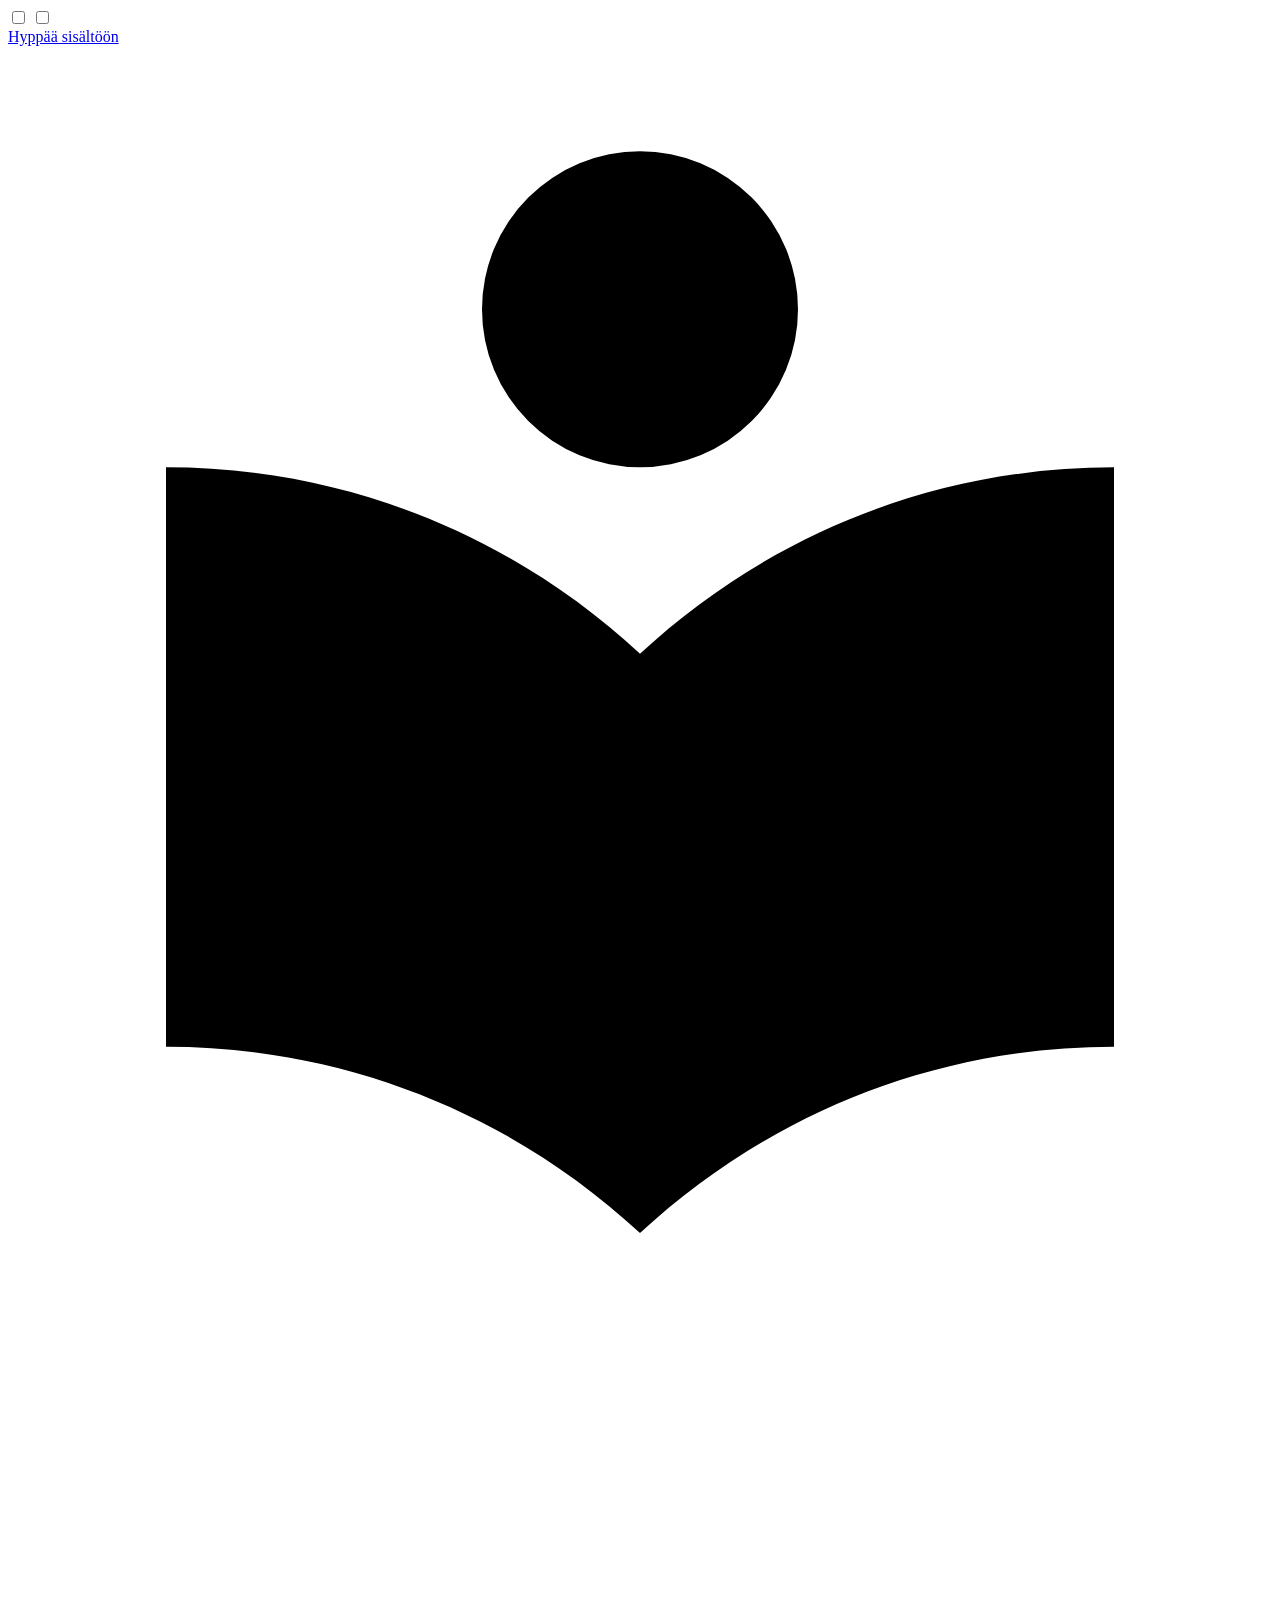
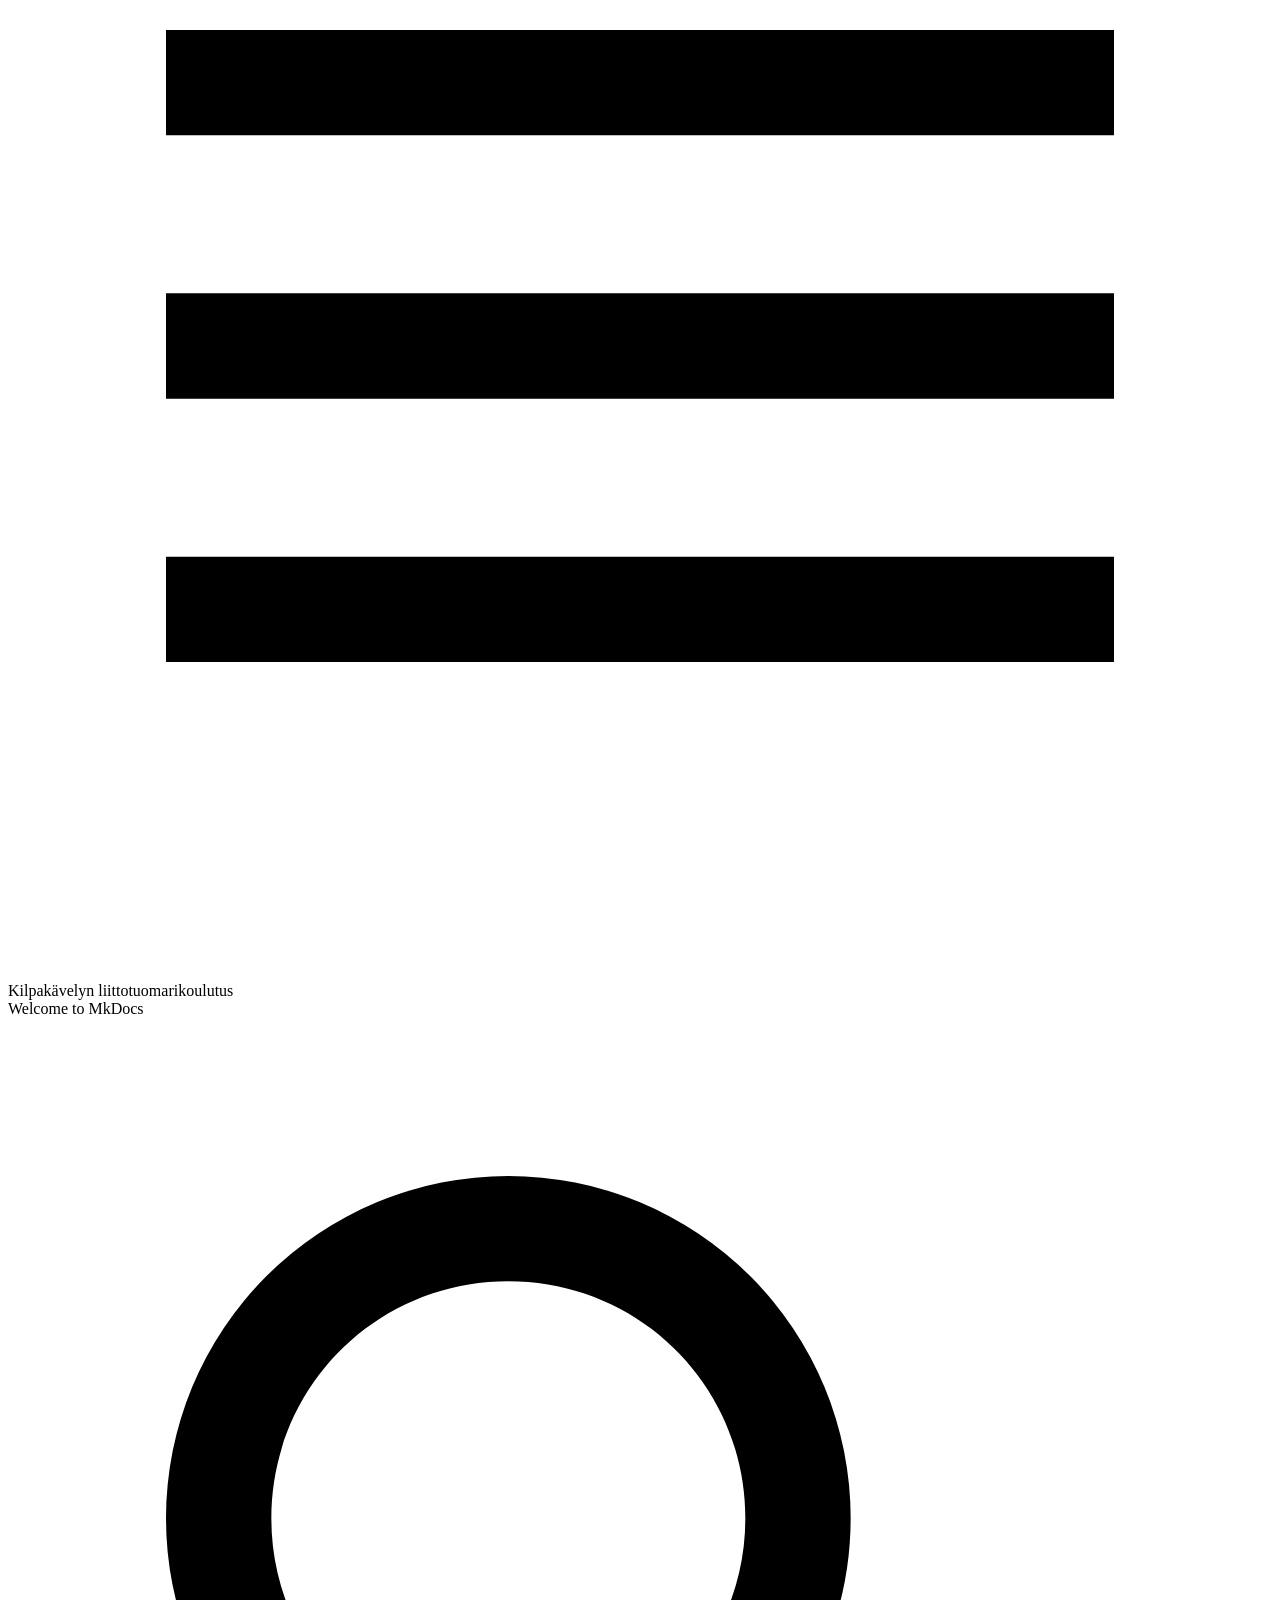
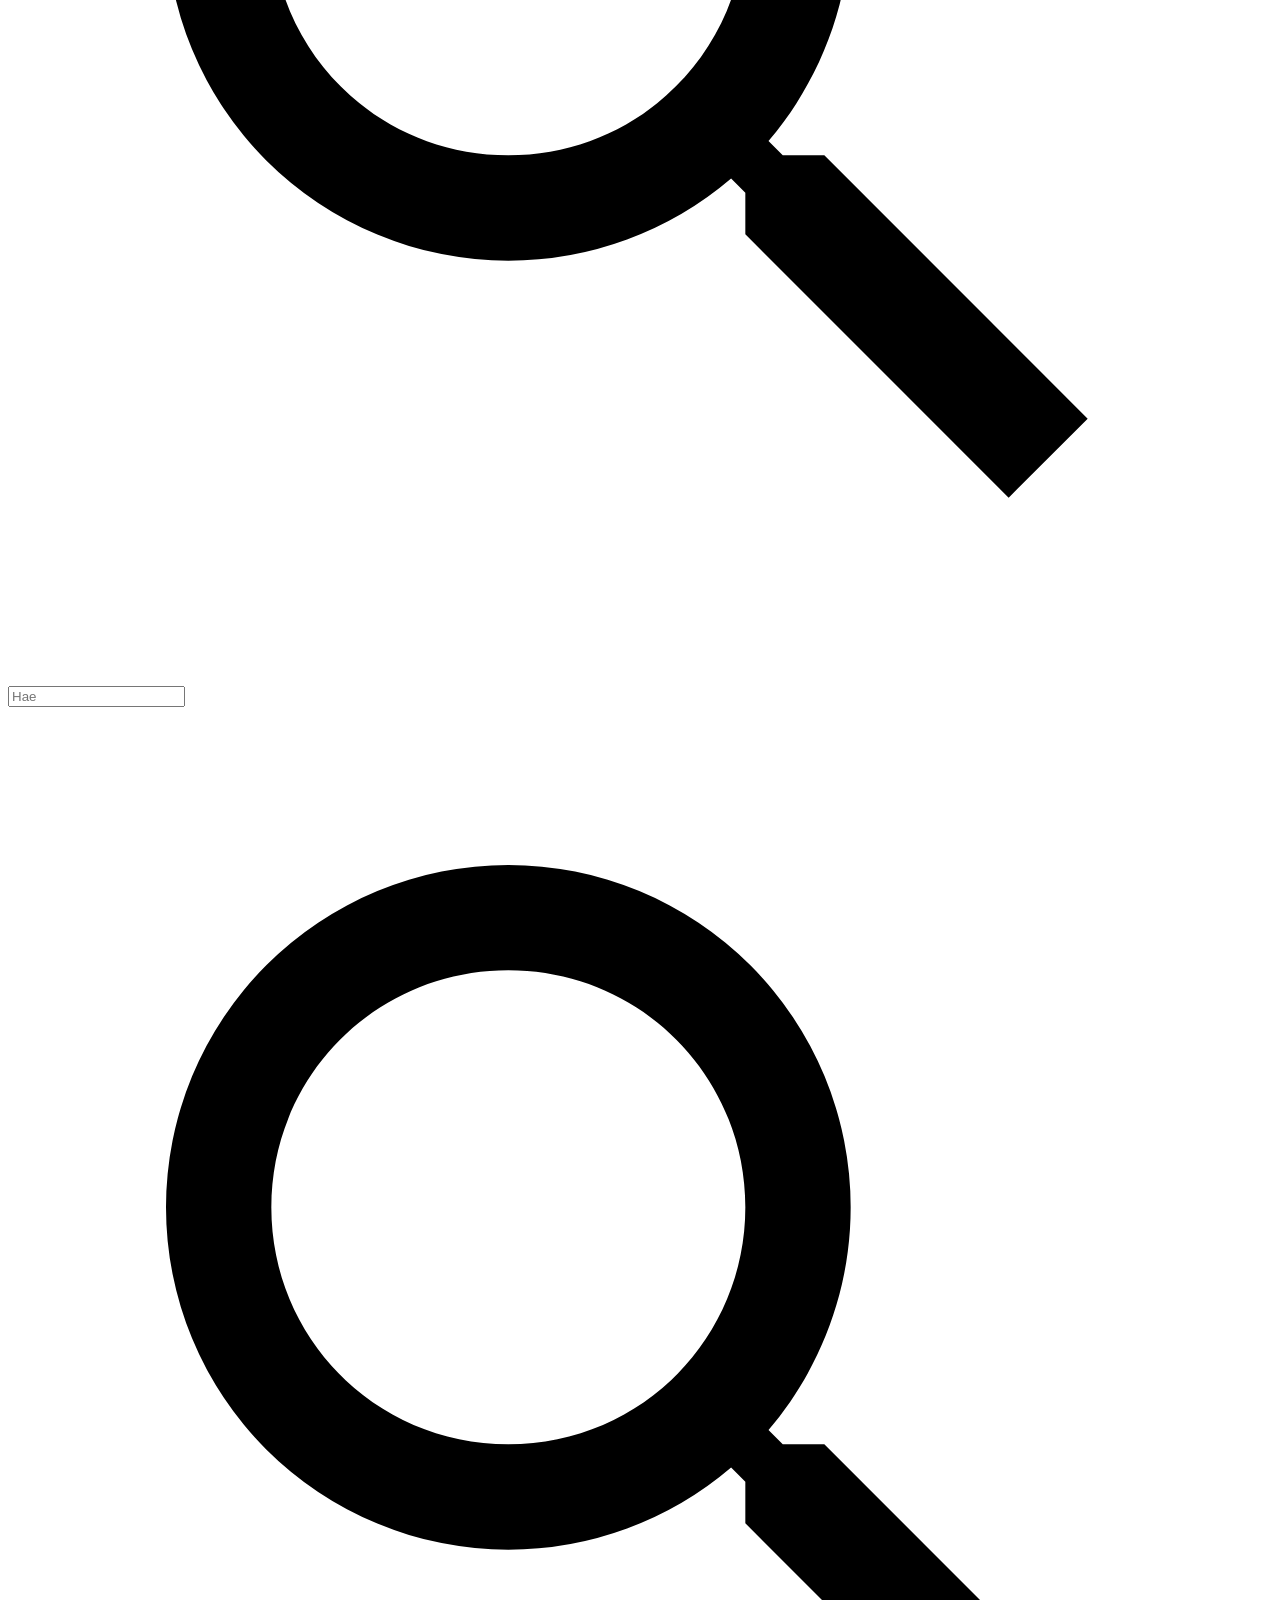
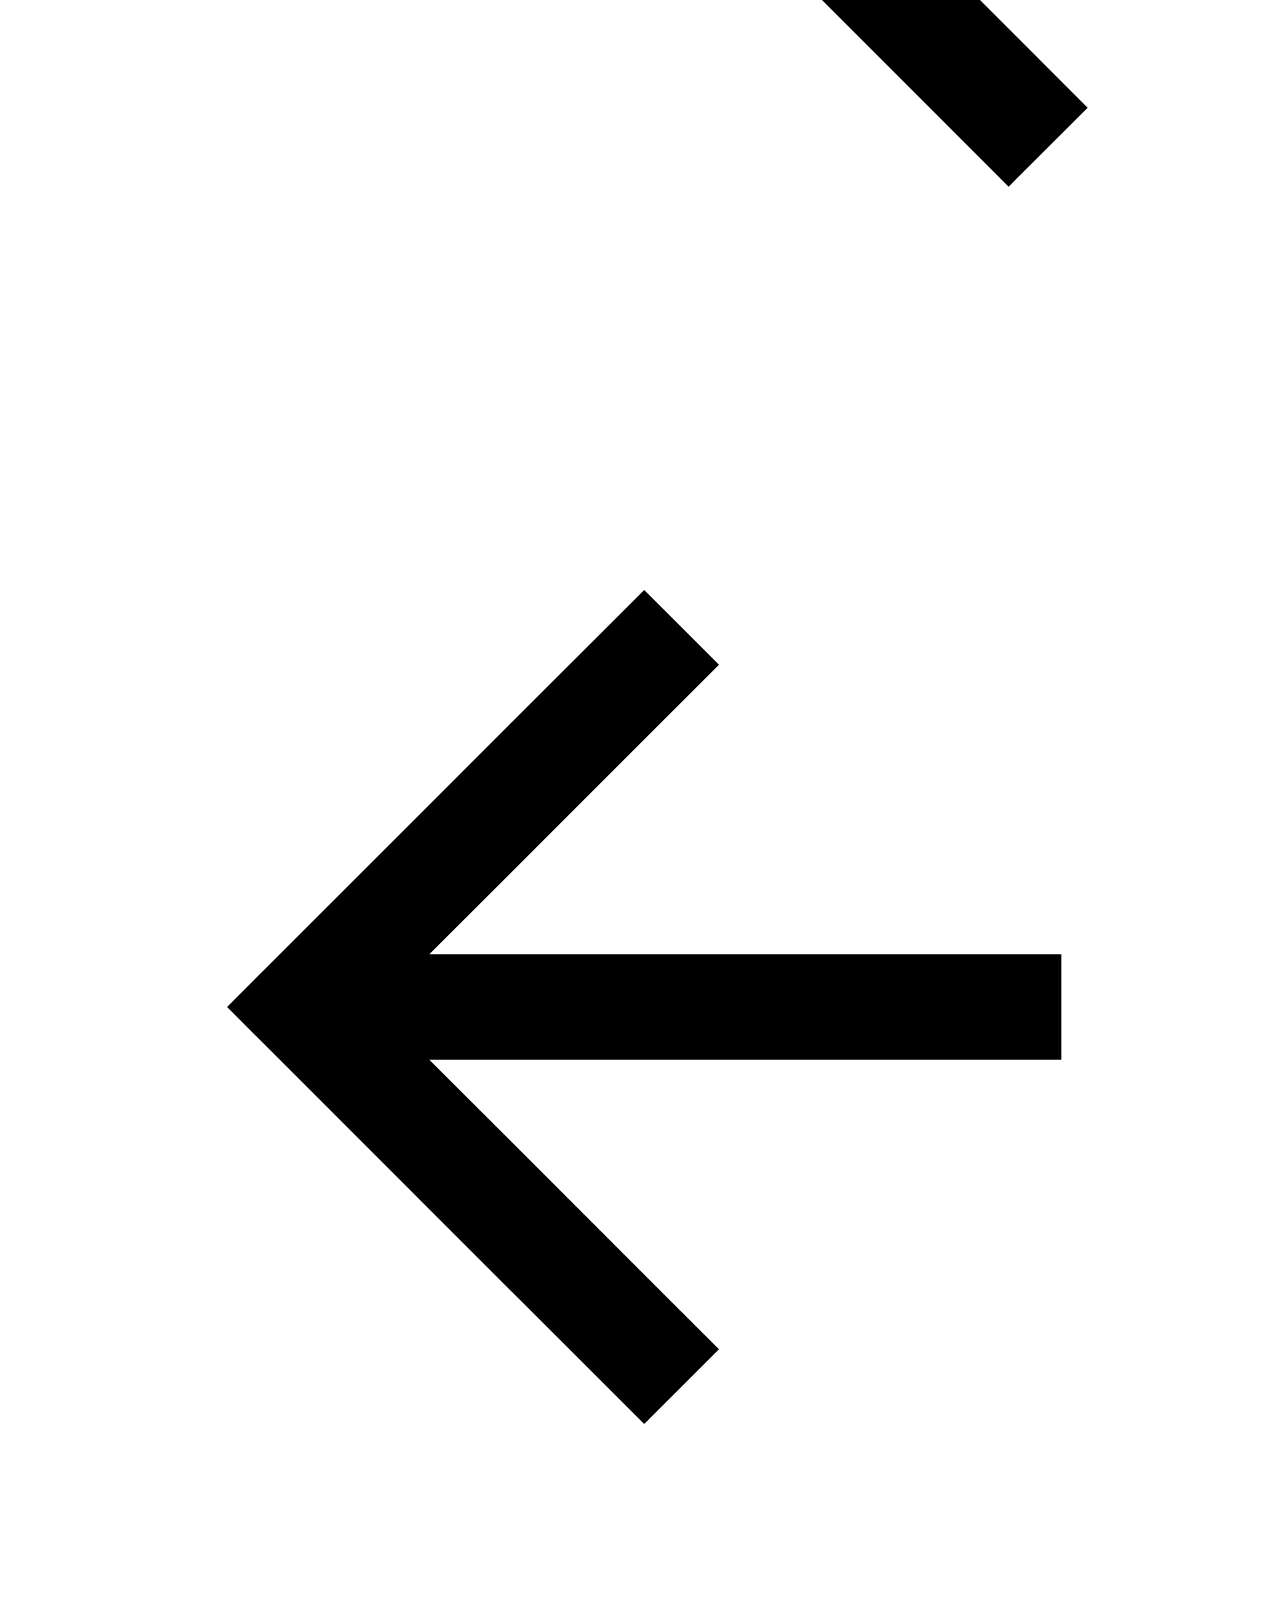
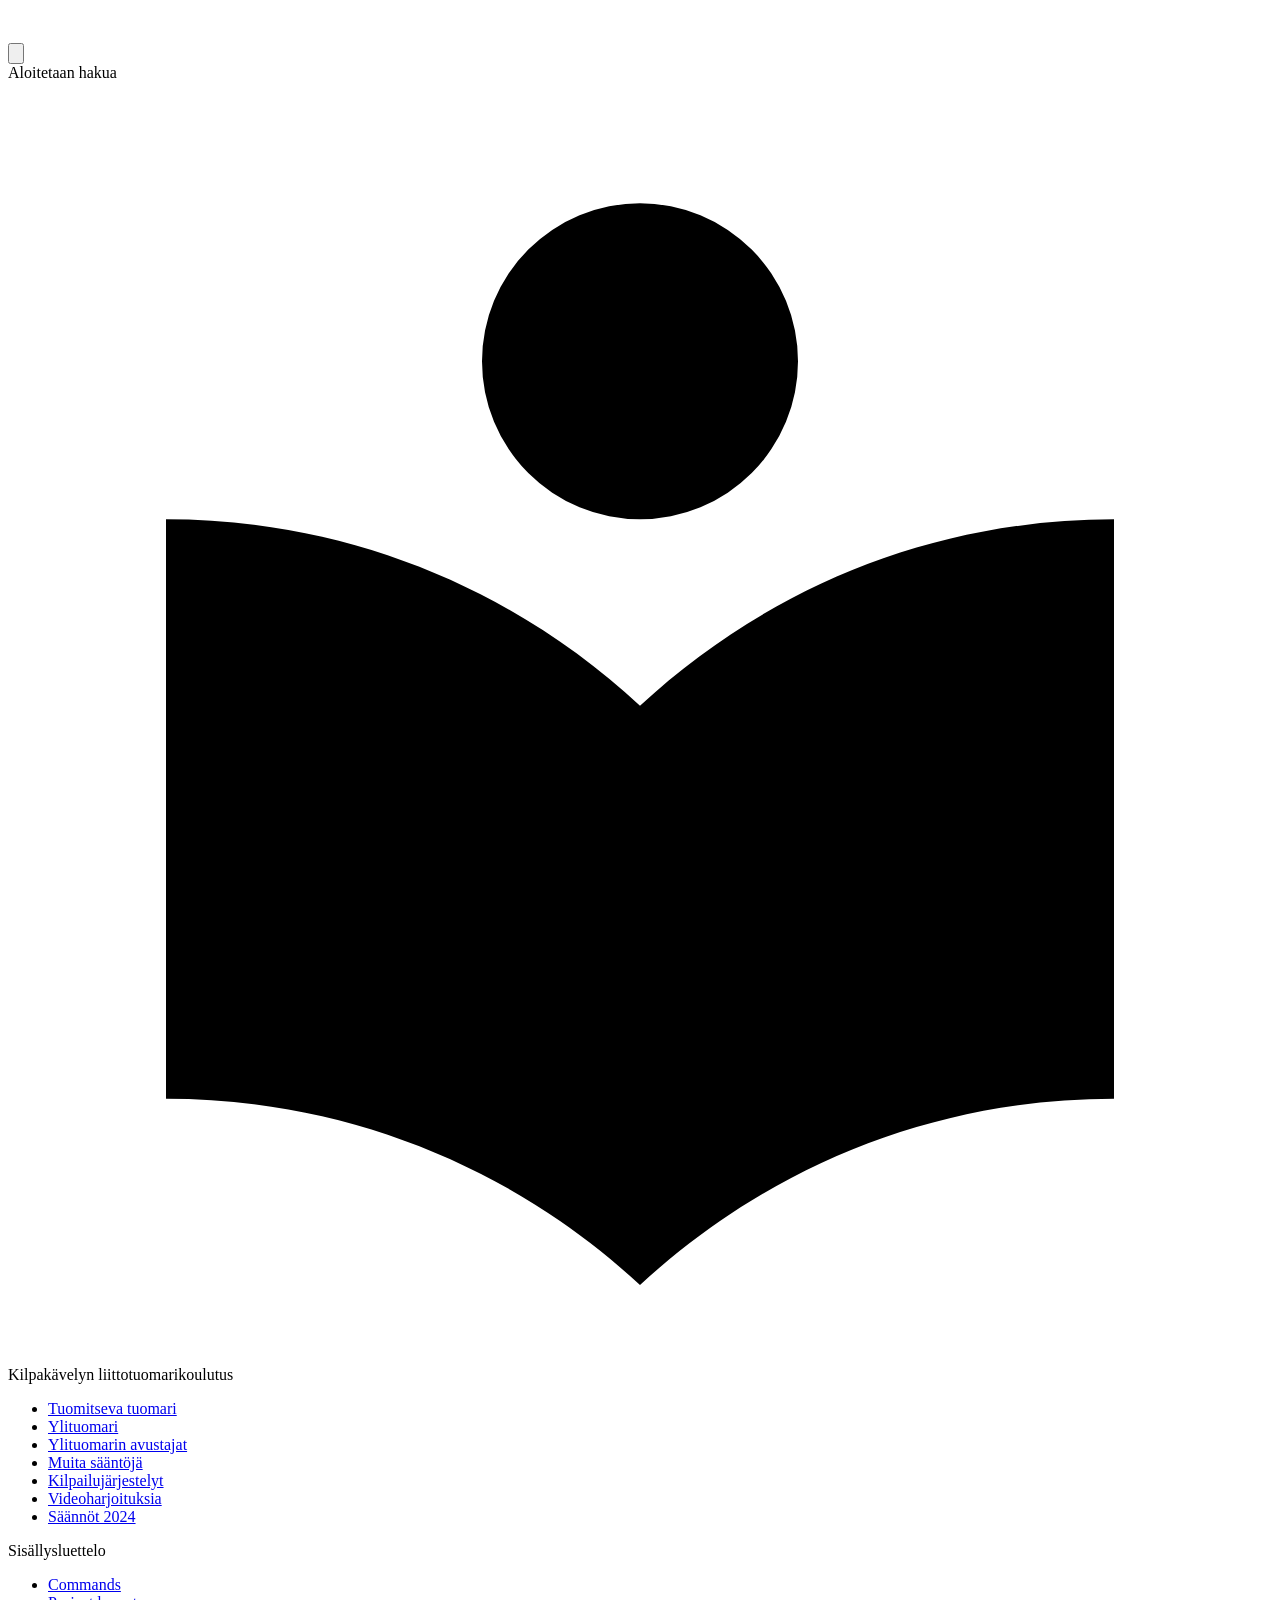
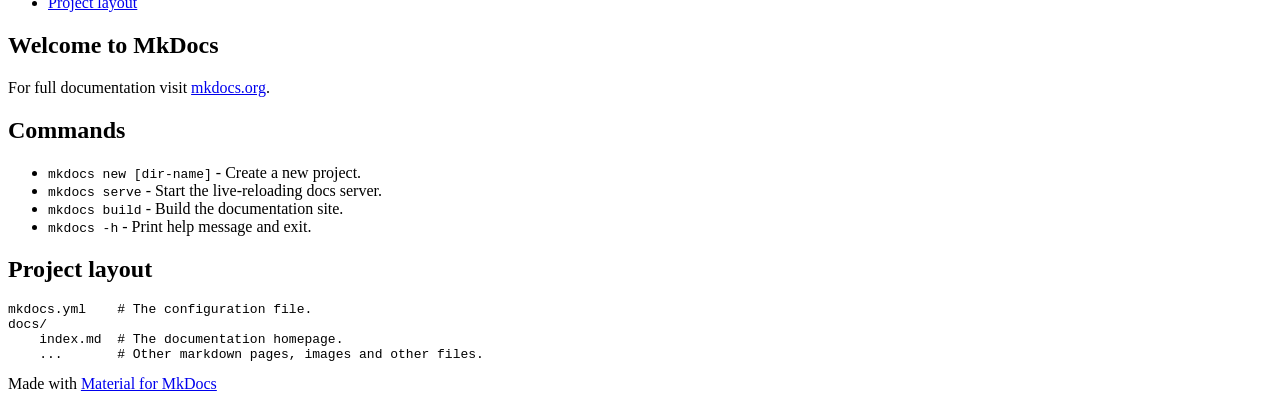
==== index.html @ 9943b2f0 "Deployed 6dc1736 with MkDocs version: 1.6.0" ====
<!doctype html>
<html lang="fi" class="no-js">
  <head>
    
      <meta charset="utf-8">
      <meta name="viewport" content="width=device-width,initial-scale=1">
      
      
      
      
      
      
      <link rel="icon" href="assets/images/favicon.png">
      <meta name="generator" content="mkdocs-1.6.0, mkdocs-material-9.5.26">
    
    
      
        <title>Kilpakävelyn liittotuomarikoulutus</title>
      
    
    
      <link rel="stylesheet" href="assets/stylesheets/main.6543a935.min.css">
      
      


    
    
      
    
    
      
        
        
        <link rel="preconnect" href="https://fonts.gstatic.com" crossorigin>
        <link rel="stylesheet" href="https://fonts.googleapis.com/css?family=Roboto:300,300i,400,400i,700,700i%7CRoboto+Mono:400,400i,700,700i&display=fallback">
        <style>:root{--md-text-font:"Roboto";--md-code-font:"Roboto Mono"}</style>
      
    
    
    <script>__md_scope=new URL(".",location),__md_hash=e=>[...e].reduce((e,_)=>(e<<5)-e+_.charCodeAt(0),0),__md_get=(e,_=localStorage,t=__md_scope)=>JSON.parse(_.getItem(t.pathname+"."+e)),__md_set=(e,_,t=localStorage,a=__md_scope)=>{try{t.setItem(a.pathname+"."+e,JSON.stringify(_))}catch(e){}}</script>
    
      

    
    
    
  </head>
  
  
    <body dir="ltr">
  
    
    <input class="md-toggle" data-md-toggle="drawer" type="checkbox" id="__drawer" autocomplete="off">
    <input class="md-toggle" data-md-toggle="search" type="checkbox" id="__search" autocomplete="off">
    <label class="md-overlay" for="__drawer"></label>
    <div data-md-component="skip">
      
        
        <a href="#welcome-to-mkdocs" class="md-skip">
          Hyppää sisältöön
        </a>
      
    </div>
    <div data-md-component="announce">
      
    </div>
    
    
      

  

<header class="md-header md-header--shadow" data-md-component="header">
  <nav class="md-header__inner md-grid" aria-label="Ylätunniste">
    <a href="." title="Kilpakävelyn liittotuomarikoulutus" class="md-header__button md-logo" aria-label="Kilpakävelyn liittotuomarikoulutus" data-md-component="logo">
      
  
  <svg xmlns="http://www.w3.org/2000/svg" viewBox="0 0 24 24"><path d="M12 8a3 3 0 0 0 3-3 3 3 0 0 0-3-3 3 3 0 0 0-3 3 3 3 0 0 0 3 3m0 3.54C9.64 9.35 6.5 8 3 8v11c3.5 0 6.64 1.35 9 3.54 2.36-2.19 5.5-3.54 9-3.54V8c-3.5 0-6.64 1.35-9 3.54Z"/></svg>

    </a>
    <label class="md-header__button md-icon" for="__drawer">
      
      <svg xmlns="http://www.w3.org/2000/svg" viewBox="0 0 24 24"><path d="M3 6h18v2H3V6m0 5h18v2H3v-2m0 5h18v2H3v-2Z"/></svg>
    </label>
    <div class="md-header__title" data-md-component="header-title">
      <div class="md-header__ellipsis">
        <div class="md-header__topic">
          <span class="md-ellipsis">
            Kilpakävelyn liittotuomarikoulutus
          </span>
        </div>
        <div class="md-header__topic" data-md-component="header-topic">
          <span class="md-ellipsis">
            
              Welcome to MkDocs
            
          </span>
        </div>
      </div>
    </div>
    
    
      <script>var media,input,key,value,palette=__md_get("__palette");if(palette&&palette.color){"(prefers-color-scheme)"===palette.color.media&&(media=matchMedia("(prefers-color-scheme: light)"),input=document.querySelector(media.matches?"[data-md-color-media='(prefers-color-scheme: light)']":"[data-md-color-media='(prefers-color-scheme: dark)']"),palette.color.media=input.getAttribute("data-md-color-media"),palette.color.scheme=input.getAttribute("data-md-color-scheme"),palette.color.primary=input.getAttribute("data-md-color-primary"),palette.color.accent=input.getAttribute("data-md-color-accent"));for([key,value]of Object.entries(palette.color))document.body.setAttribute("data-md-color-"+key,value)}</script>
    
    
    
      <label class="md-header__button md-icon" for="__search">
        
        <svg xmlns="http://www.w3.org/2000/svg" viewBox="0 0 24 24"><path d="M9.5 3A6.5 6.5 0 0 1 16 9.5c0 1.61-.59 3.09-1.56 4.23l.27.27h.79l5 5-1.5 1.5-5-5v-.79l-.27-.27A6.516 6.516 0 0 1 9.5 16 6.5 6.5 0 0 1 3 9.5 6.5 6.5 0 0 1 9.5 3m0 2C7 5 5 7 5 9.5S7 14 9.5 14 14 12 14 9.5 12 5 9.5 5Z"/></svg>
      </label>
      <div class="md-search" data-md-component="search" role="dialog">
  <label class="md-search__overlay" for="__search"></label>
  <div class="md-search__inner" role="search">
    <form class="md-search__form" name="search">
      <input type="text" class="md-search__input" name="query" aria-label="Hae" placeholder="Hae" autocapitalize="off" autocorrect="off" autocomplete="off" spellcheck="false" data-md-component="search-query" required>
      <label class="md-search__icon md-icon" for="__search">
        
        <svg xmlns="http://www.w3.org/2000/svg" viewBox="0 0 24 24"><path d="M9.5 3A6.5 6.5 0 0 1 16 9.5c0 1.61-.59 3.09-1.56 4.23l.27.27h.79l5 5-1.5 1.5-5-5v-.79l-.27-.27A6.516 6.516 0 0 1 9.5 16 6.5 6.5 0 0 1 3 9.5 6.5 6.5 0 0 1 9.5 3m0 2C7 5 5 7 5 9.5S7 14 9.5 14 14 12 14 9.5 12 5 9.5 5Z"/></svg>
        
        <svg xmlns="http://www.w3.org/2000/svg" viewBox="0 0 24 24"><path d="M20 11v2H8l5.5 5.5-1.42 1.42L4.16 12l7.92-7.92L13.5 5.5 8 11h12Z"/></svg>
      </label>
      <nav class="md-search__options" aria-label="Haku">
        
        <button type="reset" class="md-search__icon md-icon" title="Tyhjää" aria-label="Tyhjää" tabindex="-1">
          
          <svg xmlns="http://www.w3.org/2000/svg" viewBox="0 0 24 24"><path d="M19 6.41 17.59 5 12 10.59 6.41 5 5 6.41 10.59 12 5 17.59 6.41 19 12 13.41 17.59 19 19 17.59 13.41 12 19 6.41Z"/></svg>
        </button>
      </nav>
      
    </form>
    <div class="md-search__output">
      <div class="md-search__scrollwrap" tabindex="0" data-md-scrollfix>
        <div class="md-search-result" data-md-component="search-result">
          <div class="md-search-result__meta">
            Aloitetaan hakua
          </div>
          <ol class="md-search-result__list" role="presentation"></ol>
        </div>
      </div>
    </div>
  </div>
</div>
    
    
  </nav>
  
</header>
    
    <div class="md-container" data-md-component="container">
      
      
        
          
        
      
      <main class="md-main" data-md-component="main">
        <div class="md-main__inner md-grid">
          
            
              
              <div class="md-sidebar md-sidebar--primary" data-md-component="sidebar" data-md-type="navigation" >
                <div class="md-sidebar__scrollwrap">
                  <div class="md-sidebar__inner">
                    



<nav class="md-nav md-nav--primary" aria-label="Navigaatio" data-md-level="0">
  <label class="md-nav__title" for="__drawer">
    <a href="." title="Kilpakävelyn liittotuomarikoulutus" class="md-nav__button md-logo" aria-label="Kilpakävelyn liittotuomarikoulutus" data-md-component="logo">
      
  
  <svg xmlns="http://www.w3.org/2000/svg" viewBox="0 0 24 24"><path d="M12 8a3 3 0 0 0 3-3 3 3 0 0 0-3-3 3 3 0 0 0-3 3 3 3 0 0 0 3 3m0 3.54C9.64 9.35 6.5 8 3 8v11c3.5 0 6.64 1.35 9 3.54 2.36-2.19 5.5-3.54 9-3.54V8c-3.5 0-6.64 1.35-9 3.54Z"/></svg>

    </a>
    Kilpakävelyn liittotuomarikoulutus
  </label>
  
  <ul class="md-nav__list" data-md-scrollfix>
    
      
      
  
  
  
  
    <li class="md-nav__item">
      <a href="tuomari_kertaus/" class="md-nav__link">
        
  
  <span class="md-ellipsis">
    Tuomitseva tuomari
  </span>
  

      </a>
    </li>
  

    
      
      
  
  
  
  
    <li class="md-nav__item">
      <a href="ylituomari/" class="md-nav__link">
        
  
  <span class="md-ellipsis">
    Ylituomari
  </span>
  

      </a>
    </li>
  

    
      
      
  
  
  
  
    <li class="md-nav__item">
      <a href="avustajat/" class="md-nav__link">
        
  
  <span class="md-ellipsis">
    Ylituomarin avustajat
  </span>
  

      </a>
    </li>
  

    
      
      
  
  
  
  
    <li class="md-nav__item">
      <a href="muita_saantoja/" class="md-nav__link">
        
  
  <span class="md-ellipsis">
    Muita sääntöjä
  </span>
  

      </a>
    </li>
  

    
      
      
  
  
  
  
    <li class="md-nav__item">
      <a href="kilpailujarjestelyt/" class="md-nav__link">
        
  
  <span class="md-ellipsis">
    Kilpailujärjestelyt
  </span>
  

      </a>
    </li>
  

    
      
      
  
  
  
  
    <li class="md-nav__item">
      <a href="videoharjoituksia/" class="md-nav__link">
        
  
  <span class="md-ellipsis">
    Videoharjoituksia
  </span>
  

      </a>
    </li>
  

    
      
      
  
  
  
  
    <li class="md-nav__item">
      <a href="saannot/" class="md-nav__link">
        
  
  <span class="md-ellipsis">
    Säännöt 2024
  </span>
  

      </a>
    </li>
  

    
  </ul>
</nav>
                  </div>
                </div>
              </div>
            
            
              
              <div class="md-sidebar md-sidebar--secondary" data-md-component="sidebar" data-md-type="toc" >
                <div class="md-sidebar__scrollwrap">
                  <div class="md-sidebar__inner">
                    

<nav class="md-nav md-nav--secondary" aria-label="Sisällysluettelo">
  
  
  
    
  
  
    <label class="md-nav__title" for="__toc">
      <span class="md-nav__icon md-icon"></span>
      Sisällysluettelo
    </label>
    <ul class="md-nav__list" data-md-component="toc" data-md-scrollfix>
      
        <li class="md-nav__item">
  <a href="#commands" class="md-nav__link">
    <span class="md-ellipsis">
      Commands
    </span>
  </a>
  
</li>
      
        <li class="md-nav__item">
  <a href="#project-layout" class="md-nav__link">
    <span class="md-ellipsis">
      Project layout
    </span>
  </a>
  
</li>
      
    </ul>
  
</nav>
                  </div>
                </div>
              </div>
            
          
          
            <div class="md-content" data-md-component="content">
              <article class="md-content__inner md-typeset">
                
                  


<h1 id="welcome-to-mkdocs">Welcome to MkDocs</h1>
<p>For full documentation visit <a href="https://www.mkdocs.org">mkdocs.org</a>.</p>
<h2 id="commands">Commands</h2>
<ul>
<li><code>mkdocs new [dir-name]</code> - Create a new project.</li>
<li><code>mkdocs serve</code> - Start the live-reloading docs server.</li>
<li><code>mkdocs build</code> - Build the documentation site.</li>
<li><code>mkdocs -h</code> - Print help message and exit.</li>
</ul>
<h2 id="project-layout">Project layout</h2>
<pre><code>mkdocs.yml    # The configuration file.
docs/
    index.md  # The documentation homepage.
    ...       # Other markdown pages, images and other files.
</code></pre>












                
              </article>
            </div>
          
          
<script>var target=document.getElementById(location.hash.slice(1));target&&target.name&&(target.checked=target.name.startsWith("__tabbed_"))</script>
        </div>
        
      </main>
      
        <footer class="md-footer">
  
  <div class="md-footer-meta md-typeset">
    <div class="md-footer-meta__inner md-grid">
      <div class="md-copyright">
  
  
    Made with
    <a href="https://squidfunk.github.io/mkdocs-material/" target="_blank" rel="noopener">
      Material for MkDocs
    </a>
  
</div>
      
    </div>
  </div>
</footer>
      
    </div>
    <div class="md-dialog" data-md-component="dialog">
      <div class="md-dialog__inner md-typeset"></div>
    </div>
    
    
    <script id="__config" type="application/json">{"base": ".", "features": [], "search": "assets/javascripts/workers/search.b8dbb3d2.min.js", "translations": {"clipboard.copied": "Kopioitu leikep\u00f6yd\u00e4lle", "clipboard.copy": "Kopioi leikep\u00f6yd\u00e4lle", "search.result.more.one": "1 lis\u00e4\u00e4 t\u00e4ll\u00e4 sivulla", "search.result.more.other": "# lis\u00e4\u00e4 t\u00e4ll\u00e4 sivulla", "search.result.none": "Ei t\u00e4sm\u00e4\u00e4vi\u00e4 dokumentteja", "search.result.one": "1 t\u00e4sm\u00e4\u00e4v\u00e4 dokumentti", "search.result.other": "# t\u00e4sm\u00e4\u00e4v\u00e4\u00e4 dokumenttia", "search.result.placeholder": "Kirjoita aloittaaksesi haun", "search.result.term.missing": "Puuttuu", "select.version": "Valitse versio"}}</script>
    
    
      <script src="assets/javascripts/bundle.ad660dcc.min.js"></script>
      
    
  </body>
</html>
---- assets/stylesheets/main.6543a935.min.css ----
@charset "UTF-8";html{-webkit-text-size-adjust:none;-moz-text-size-adjust:none;text-size-adjust:none;box-sizing:border-box}*,:after,:before{box-sizing:inherit}@media (prefers-reduced-motion){*,:after,:before{transition:none!important}}body{margin:0}a,button,input,label{-webkit-tap-highlight-color:transparent}a{color:inherit;text-decoration:none}hr{border:0;box-sizing:initial;display:block;height:.05rem;overflow:visible;padding:0}small{font-size:80%}sub,sup{line-height:1em}img{border-style:none}table{border-collapse:initial;border-spacing:0}td,th{font-weight:400;vertical-align:top}button{background:#0000;border:0;font-family:inherit;font-size:inherit;margin:0;padding:0}input{border:0;outline:none}:root{--md-primary-fg-color:#4051b5;--md-primary-fg-color--light:#5d6cc0;--md-primary-fg-color--dark:#303fa1;--md-primary-bg-color:#fff;--md-primary-bg-color--light:#ffffffb3;--md-accent-fg-color:#526cfe;--md-accent-fg-color--transparent:#526cfe1a;--md-accent-bg-color:#fff;--md-accent-bg-color--light:#ffffffb3}[data-md-color-scheme=default]{color-scheme:light}[data-md-color-scheme=default] img[src$="#gh-dark-mode-only"],[data-md-color-scheme=default] img[src$="#only-dark"]{display:none}:root,[data-md-color-scheme=default]{--md-hue:225deg;--md-default-fg-color:#000000de;--md-default-fg-color--light:#0000008a;--md-default-fg-color--lighter:#00000052;--md-default-fg-color--lightest:#00000012;--md-default-bg-color:#fff;--md-default-bg-color--light:#ffffffb3;--md-default-bg-color--lighter:#ffffff4d;--md-default-bg-color--lightest:#ffffff1f;--md-code-fg-color:#36464e;--md-code-bg-color:#f5f5f5;--md-code-hl-color:#4287ff;--md-code-hl-color--light:#4287ff1a;--md-code-hl-number-color:#d52a2a;--md-code-hl-special-color:#db1457;--md-code-hl-function-color:#a846b9;--md-code-hl-constant-color:#6e59d9;--md-code-hl-keyword-color:#3f6ec6;--md-code-hl-string-color:#1c7d4d;--md-code-hl-name-color:var(--md-code-fg-color);--md-code-hl-operator-color:var(--md-default-fg-color--light);--md-code-hl-punctuation-color:var(--md-default-fg-color--light);--md-code-hl-comment-color:var(--md-default-fg-color--light);--md-code-hl-generic-color:var(--md-default-fg-color--light);--md-code-hl-variable-color:var(--md-default-fg-color--light);--md-typeset-color:var(--md-default-fg-color);--md-typeset-a-color:var(--md-primary-fg-color);--md-typeset-del-color:#f5503d26;--md-typeset-ins-color:#0bd57026;--md-typeset-kbd-color:#fafafa;--md-typeset-kbd-accent-color:#fff;--md-typeset-kbd-border-color:#b8b8b8;--md-typeset-mark-color:#ffff0080;--md-typeset-table-color:#0000001f;--md-typeset-table-color--light:rgba(0,0,0,.035);--md-admonition-fg-color:var(--md-default-fg-color);--md-admonition-bg-color:var(--md-default-bg-color);--md-warning-fg-color:#000000de;--md-warning-bg-color:#ff9;--md-footer-fg-color:#fff;--md-footer-fg-color--light:#ffffffb3;--md-footer-fg-color--lighter:#ffffff73;--md-footer-bg-color:#000000de;--md-footer-bg-color--dark:#00000052;--md-shadow-z1:0 0.2rem 0.5rem #0000000d,0 0 0.05rem #0000001a;--md-shadow-z2:0 0.2rem 0.5rem #0000001a,0 0 0.05rem #00000040;--md-shadow-z3:0 0.2rem 0.5rem #0003,0 0 0.05rem #00000059}.md-icon svg{fill:currentcolor;display:block;height:1.2rem;width:1.2rem}body{-webkit-font-smoothing:antialiased;-moz-osx-font-smoothing:grayscale;--md-text-font-family:var(--md-text-font,_),-apple-system,BlinkMacSystemFont,Helvetica,Arial,sans-serif;--md-code-font-family:var(--md-code-font,_),SFMono-Regular,Consolas,Menlo,monospace}aside,body,input{font-feature-settings:"kern","liga";color:var(--md-typeset-color);font-family:var(--md-text-font-family)}code,kbd,pre{font-feature-settings:"kern";font-family:var(--md-code-font-family)}:root{--md-typeset-table-sort-icon:url('data:image/svg+xml;charset=utf-8,<svg xmlns="http://www.w3.org/2000/svg" viewBox="0 0 24 24"><path d="m18 21-4-4h3V7h-3l4-4 4 4h-3v10h3M2 19v-2h10v2M2 13v-2h7v2M2 7V5h4v2H2Z"/></svg>');--md-typeset-table-sort-icon--asc:url('data:image/svg+xml;charset=utf-8,<svg xmlns="http://www.w3.org/2000/svg" viewBox="0 0 24 24"><path d="M19 17h3l-4 4-4-4h3V3h2M2 17h10v2H2M6 5v2H2V5m0 6h7v2H2v-2Z"/></svg>');--md-typeset-table-sort-icon--desc:url('data:image/svg+xml;charset=utf-8,<svg xmlns="http://www.w3.org/2000/svg" viewBox="0 0 24 24"><path d="M19 7h3l-4-4-4 4h3v14h2M2 17h10v2H2M6 5v2H2V5m0 6h7v2H2v-2Z"/></svg>')}.md-typeset{-webkit-print-color-adjust:exact;color-adjust:exact;font-size:.8rem;line-height:1.6}@media print{.md-typeset{font-size:.68rem}}.md-typeset blockquote,.md-typeset dl,.md-typeset figure,.md-typeset ol,.md-typeset pre,.md-typeset ul{margin-bottom:1em;margin-top:1em}.md-typeset h1{color:var(--md-default-fg-color--light);font-size:2em;line-height:1.3;margin:0 0 1.25em}.md-typeset h1,.md-typeset h2{font-weight:300;letter-spacing:-.01em}.md-typeset h2{font-size:1.5625em;line-height:1.4;margin:1.6em 0 .64em}.md-typeset h3{font-size:1.25em;font-weight:400;letter-spacing:-.01em;line-height:1.5;margin:1.6em 0 .8em}.md-typeset h2+h3{margin-top:.8em}.md-typeset h4{font-weight:700;letter-spacing:-.01em;margin:1em 0}.md-typeset h5,.md-typeset h6{color:var(--md-default-fg-color--light);font-size:.8em;font-weight:700;letter-spacing:-.01em;margin:1.25em 0}.md-typeset h5{text-transform:uppercase}.md-typeset hr{border-bottom:.05rem solid var(--md-default-fg-color--lightest);display:flow-root;margin:1.5em 0}.md-typeset a{color:var(--md-typeset-a-color);word-break:break-word}.md-typeset a,.md-typeset a:before{transition:color 125ms}.md-typeset a:focus,.md-typeset a:hover{color:var(--md-accent-fg-color)}.md-typeset a:focus code,.md-typeset a:hover code{background-color:var(--md-accent-fg-color--transparent)}.md-typeset a code{color:currentcolor;transition:background-color 125ms}.md-typeset a.focus-visible{outline-color:var(--md-accent-fg-color);outline-offset:.2rem}.md-typeset code,.md-typeset kbd,.md-typeset pre{color:var(--md-code-fg-color);direction:ltr;font-variant-ligatures:none}@media print{.md-typeset code,.md-typeset kbd,.md-typeset pre{white-space:pre-wrap}}.md-typeset code{background-color:var(--md-code-bg-color);border-radius:.1rem;-webkit-box-decoration-break:clone;box-decoration-break:clone;font-size:.85em;padding:0 .2941176471em;word-break:break-word}.md-typeset code:not(.focus-visible){-webkit-tap-highlight-color:transparent;outline:none}.md-typeset pre{display:flow-root;line-height:1.4;position:relative}.md-typeset pre>code{-webkit-box-decoration-break:slice;box-decoration-break:slice;box-shadow:none;display:block;margin:0;outline-color:var(--md-accent-fg-color);overflow:auto;padding:.7720588235em 1.1764705882em;scrollbar-color:var(--md-default-fg-color--lighter) #0000;scrollbar-width:thin;touch-action:auto;word-break:normal}.md-typeset pre>code:hover{scrollbar-color:var(--md-accent-fg-color) #0000}.md-typeset pre>code::-webkit-scrollbar{height:.2rem;width:.2rem}.md-typeset pre>code::-webkit-scrollbar-thumb{background-color:var(--md-default-fg-color--lighter)}.md-typeset pre>code::-webkit-scrollbar-thumb:hover{background-color:var(--md-accent-fg-color)}.md-typeset kbd{background-color:var(--md-typeset-kbd-color);border-radius:.1rem;box-shadow:0 .1rem 0 .05rem var(--md-typeset-kbd-border-color),0 .1rem 0 var(--md-typeset-kbd-border-color),0 -.1rem .2rem var(--md-typeset-kbd-accent-color) inset;color:var(--md-default-fg-color);display:inline-block;font-size:.75em;padding:0 .6666666667em;vertical-align:text-top;word-break:break-word}.md-typeset mark{background-color:var(--md-typeset-mark-color);-webkit-box-decoration-break:clone;box-decoration-break:clone;color:inherit;word-break:break-word}.md-typeset abbr{border-bottom:.05rem dotted var(--md-default-fg-color--light);cursor:help;text-decoration:none}.md-typeset small{opacity:.75}[dir=ltr] .md-typeset sub,[dir=ltr] .md-typeset sup{margin-left:.078125em}[dir=rtl] .md-typeset sub,[dir=rtl] .md-typeset sup{margin-right:.078125em}[dir=ltr] .md-typeset blockquote{padding-left:.6rem}[dir=rtl] .md-typeset blockquote{padding-right:.6rem}[dir=ltr] .md-typeset blockquote{border-left:.2rem solid var(--md-default-fg-color--lighter)}[dir=rtl] .md-typeset blockquote{border-right:.2rem solid var(--md-default-fg-color--lighter)}.md-typeset blockquote{color:var(--md-default-fg-color--light);margin-left:0;margin-right:0}.md-typeset ul{list-style-type:disc}[dir=ltr] .md-typeset ol,[dir=ltr] .md-typeset ul{margin-left:.625em}[dir=rtl] .md-typeset ol,[dir=rtl] .md-typeset ul{margin-right:.625em}.md-typeset ol,.md-typeset ul{padding:0}.md-typeset ol:not([hidden]),.md-typeset ul:not([hidden]){display:flow-root}.md-typeset ol ol,.md-typeset ul ol{list-style-type:lower-alpha}.md-typeset ol ol ol,.md-typeset ul ol ol{list-style-type:lower-roman}[dir=ltr] .md-typeset ol li,[dir=ltr] .md-typeset ul li{margin-left:1.25em}[dir=rtl] .md-typeset ol li,[dir=rtl] .md-typeset ul li{margin-right:1.25em}.md-typeset ol li,.md-typeset ul li{margin-bottom:.5em}.md-typeset ol li blockquote,.md-typeset ol li p,.md-typeset ul li blockquote,.md-typeset ul li p{margin:.5em 0}.md-typeset ol li:last-child,.md-typeset ul li:last-child{margin-bottom:0}[dir=ltr] .md-typeset ol li ol,[dir=ltr] .md-typeset ol li ul,[dir=ltr] .md-typeset ul li ol,[dir=ltr] .md-typeset ul li ul{margin-left:.625em}[dir=rtl] .md-typeset ol li ol,[dir=rtl] .md-typeset ol li ul,[dir=rtl] .md-typeset ul li ol,[dir=rtl] .md-typeset ul li ul{margin-right:.625em}.md-typeset ol li ol,.md-typeset ol li ul,.md-typeset ul li ol,.md-typeset ul li ul{margin-bottom:.5em;margin-top:.5em}[dir=ltr] .md-typeset dd{margin-left:1.875em}[dir=rtl] .md-typeset dd{margin-right:1.875em}.md-typeset dd{margin-bottom:1.5em;margin-top:1em}.md-typeset img,.md-typeset svg,.md-typeset video{height:auto;max-width:100%}.md-typeset img[align=left]{margin:1em 1em 1em 0}.md-typeset img[align=right]{margin:1em 0 1em 1em}.md-typeset img[align]:only-child{margin-top:0}.md-typeset figure{display:flow-root;margin:1em auto;max-width:100%;text-align:center;width:-moz-fit-content;width:fit-content}.md-typeset figure img{display:block;margin:0 auto}.md-typeset figcaption{font-style:italic;margin:1em auto;max-width:24rem}.md-typeset iframe{max-width:100%}.md-typeset table:not([class]){background-color:var(--md-default-bg-color);border:.05rem solid var(--md-typeset-table-color);border-radius:.1rem;display:inline-block;font-size:.64rem;max-width:100%;overflow:auto;touch-action:auto}@media print{.md-typeset table:not([class]){display:table}}.md-typeset table:not([class])+*{margin-top:1.5em}.md-typeset table:not([class]) td>:first-child,.md-typeset table:not([class]) th>:first-child{margin-top:0}.md-typeset table:not([class]) td>:last-child,.md-typeset table:not([class]) th>:last-child{margin-bottom:0}.md-typeset table:not([class]) td:not([align]),.md-typeset table:not([class]) th:not([align]){text-align:left}[dir=rtl] .md-typeset table:not([class]) td:not([align]),[dir=rtl] .md-typeset table:not([class]) th:not([align]){text-align:right}.md-typeset table:not([class]) th{font-weight:700;min-width:5rem;padding:.9375em 1.25em;vertical-align:top}.md-typeset table:not([class]) td{border-top:.05rem solid var(--md-typeset-table-color);padding:.9375em 1.25em;vertical-align:top}.md-typeset table:not([class]) tbody tr{transition:background-color 125ms}.md-typeset table:not([class]) tbody tr:hover{background-color:var(--md-typeset-table-color--light);box-shadow:0 .05rem 0 var(--md-default-bg-color) inset}.md-typeset table:not([class]) a{word-break:normal}.md-typeset table th[role=columnheader]{cursor:pointer}[dir=ltr] .md-typeset table th[role=columnheader]:after{margin-left:.5em}[dir=rtl] .md-typeset table th[role=columnheader]:after{margin-right:.5em}.md-typeset table th[role=columnheader]:after{content:"";display:inline-block;height:1.2em;-webkit-mask-image:var(--md-typeset-table-sort-icon);mask-image:var(--md-typeset-table-sort-icon);-webkit-mask-repeat:no-repeat;mask-repeat:no-repeat;-webkit-mask-size:contain;mask-size:contain;transition:background-color 125ms;vertical-align:text-bottom;width:1.2em}.md-typeset table th[role=columnheader]:hover:after{background-color:var(--md-default-fg-color--lighter)}.md-typeset table th[role=columnheader][aria-sort=ascending]:after{background-color:var(--md-default-fg-color--light);-webkit-mask-image:var(--md-typeset-table-sort-icon--asc);mask-image:var(--md-typeset-table-sort-icon--asc)}.md-typeset table th[role=columnheader][aria-sort=descending]:after{background-color:var(--md-default-fg-color--light);-webkit-mask-image:var(--md-typeset-table-sort-icon--desc);mask-image:var(--md-typeset-table-sort-icon--desc)}.md-typeset__scrollwrap{margin:1em -.8rem;overflow-x:auto;touch-action:auto}.md-typeset__table{display:inline-block;margin-bottom:.5em;padding:0 .8rem}@media print{.md-typeset__table{display:block}}html .md-typeset__table table{display:table;margin:0;overflow:hidden;width:100%}@media screen and (max-width:44.984375em){.md-content__inner>pre{margin:1em -.8rem}.md-content__inner>pre code{border-radius:0}}.md-typeset .md-author{border-radius:100%;display:block;flex-shrink:0;height:1.6rem;overflow:hidden;position:relative;transition:color 125ms,transform 125ms;width:1.6rem}.md-typeset .md-author img{display:block}.md-typeset .md-author--more{background:var(--md-default-fg-color--lightest);color:var(--md-default-fg-color--lighter);font-size:.6rem;font-weight:700;line-height:1.6rem;text-align:center}.md-typeset .md-author--long{height:2.4rem;width:2.4rem}.md-typeset a.md-author{transform:scale(1)}.md-typeset a.md-author img{border-radius:100%;filter:grayscale(100%) opacity(75%);transition:filter 125ms}.md-typeset a.md-author:focus,.md-typeset a.md-author:hover{transform:scale(1.1);z-index:1}.md-typeset a.md-author:focus img,.md-typeset a.md-author:hover img{filter:grayscale(0)}.md-banner{background-color:var(--md-footer-bg-color);color:var(--md-footer-fg-color);overflow:auto}@media print{.md-banner{display:none}}.md-banner--warning{background-color:var(--md-warning-bg-color);color:var(--md-warning-fg-color)}.md-banner__inner{font-size:.7rem;margin:.6rem auto;padding:0 .8rem}[dir=ltr] .md-banner__button{float:right}[dir=rtl] .md-banner__button{float:left}.md-banner__button{color:inherit;cursor:pointer;transition:opacity .25s}.no-js .md-banner__button{display:none}.md-banner__button:hover{opacity:.7}html{font-size:125%;height:100%;overflow-x:hidden}@media screen and (min-width:100em){html{font-size:137.5%}}@media screen and (min-width:125em){html{font-size:150%}}body{background-color:var(--md-default-bg-color);display:flex;flex-direction:column;font-size:.5rem;min-height:100%;position:relative;width:100%}@media print{body{display:block}}@media screen and (max-width:59.984375em){body[data-md-scrolllock]{position:fixed}}.md-grid{margin-left:auto;margin-right:auto;max-width:61rem}.md-container{display:flex;flex-direction:column;flex-grow:1}@media print{.md-container{display:block}}.md-main{flex-grow:1}.md-main__inner{display:flex;height:100%;margin-top:1.5rem}.md-ellipsis{overflow:hidden;text-overflow:ellipsis}.md-toggle{display:none}.md-option{height:0;opacity:0;position:absolute;width:0}.md-option:checked+label:not([hidden]){display:block}.md-option.focus-visible+label{outline-color:var(--md-accent-fg-color);outline-style:auto}.md-skip{background-color:var(--md-default-fg-color);border-radius:.1rem;color:var(--md-default-bg-color);font-size:.64rem;margin:.5rem;opacity:0;outline-color:var(--md-accent-fg-color);padding:.3rem .5rem;position:fixed;transform:translateY(.4rem);z-index:-1}.md-skip:focus{opacity:1;transform:translateY(0);transition:transform .25s cubic-bezier(.4,0,.2,1),opacity 175ms 75ms;z-index:10}@page{margin:25mm}:root{--md-clipboard-icon:url('data:image/svg+xml;charset=utf-8,<svg xmlns="http://www.w3.org/2000/svg" viewBox="0 0 24 24"><path d="M19 21H8V7h11m0-2H8a2 2 0 0 0-2 2v14a2 2 0 0 0 2 2h11a2 2 0 0 0 2-2V7a2 2 0 0 0-2-2m-3-4H4a2 2 0 0 0-2 2v14h2V3h12V1Z"/></svg>')}.md-clipboard{border-radius:.1rem;color:var(--md-default-fg-color--lightest);cursor:pointer;height:1.5em;outline-color:var(--md-accent-fg-color);outline-offset:.1rem;position:absolute;right:.5em;top:.5em;transition:color .25s;width:1.5em;z-index:1}@media print{.md-clipboard{display:none}}.md-clipboard:not(.focus-visible){-webkit-tap-highlight-color:transparent;outline:none}:hover>.md-clipboard{color:var(--md-default-fg-color--light)}.md-clipboard:focus,.md-clipboard:hover{color:var(--md-accent-fg-color)}.md-clipboard:after{background-color:currentcolor;content:"";display:block;height:1.125em;margin:0 auto;-webkit-mask-image:var(--md-clipboard-icon);mask-image:var(--md-clipboard-icon);-webkit-mask-position:center;mask-position:center;-webkit-mask-repeat:no-repeat;mask-repeat:no-repeat;-webkit-mask-size:contain;mask-size:contain;width:1.125em}.md-clipboard--inline{cursor:pointer}.md-clipboard--inline code{transition:color .25s,background-color .25s}.md-clipboard--inline:focus code,.md-clipboard--inline:hover code{background-color:var(--md-accent-fg-color--transparent);color:var(--md-accent-fg-color)}.md-typeset .md-code__content{display:grid}@keyframes consent{0%{opacity:0;transform:translateY(100%)}to{opacity:1;transform:translateY(0)}}@keyframes overlay{0%{opacity:0}to{opacity:1}}.md-consent__overlay{animation:overlay .25s both;-webkit-backdrop-filter:blur(.1rem);backdrop-filter:blur(.1rem);background-color:#0000008a;height:100%;opacity:1;position:fixed;top:0;width:100%;z-index:5}.md-consent__inner{animation:consent .5s cubic-bezier(.1,.7,.1,1) both;background-color:var(--md-default-bg-color);border:0;border-radius:.1rem;bottom:0;box-shadow:0 0 .2rem #0000001a,0 .2rem .4rem #0003;max-height:100%;overflow:auto;padding:0;position:fixed;width:100%;z-index:5}.md-consent__form{padding:.8rem}.md-consent__settings{display:none;margin:1em 0}input:checked+.md-consent__settings{display:block}.md-consent__controls{margin-bottom:.8rem}.md-typeset .md-consent__controls .md-button{display:inline}@media screen and (max-width:44.984375em){.md-typeset .md-consent__controls .md-button{display:block;margin-top:.4rem;text-align:center;width:100%}}.md-consent label{cursor:pointer}.md-content{flex-grow:1;min-width:0}.md-content__inner{margin:0 .8rem 1.2rem;padding-top:.6rem}@media screen and (min-width:76.25em){[dir=ltr] .md-sidebar--primary:not([hidden])~.md-content>.md-content__inner{margin-left:1.2rem}[dir=ltr] .md-sidebar--secondary:not([hidden])~.md-content>.md-content__inner,[dir=rtl] .md-sidebar--primary:not([hidden])~.md-content>.md-content__inner{margin-right:1.2rem}[dir=rtl] .md-sidebar--secondary:not([hidden])~.md-content>.md-content__inner{margin-left:1.2rem}}.md-content__inner:before{content:"";display:block;height:.4rem}.md-content__inner>:last-child{margin-bottom:0}[dir=ltr] .md-content__button{float:right}[dir=rtl] .md-content__button{float:left}[dir=ltr] .md-content__button{margin-left:.4rem}[dir=rtl] .md-content__button{margin-right:.4rem}.md-content__button{margin:.4rem 0;padding:0}@media print{.md-content__button{display:none}}.md-typeset .md-content__button{color:var(--md-default-fg-color--lighter)}.md-content__button svg{display:inline;vertical-align:top}[dir=rtl] .md-content__button svg{transform:scaleX(-1)}[dir=ltr] .md-dialog{right:.8rem}[dir=rtl] .md-dialog{left:.8rem}.md-dialog{background-color:var(--md-default-fg-color);border-radius:.1rem;bottom:.8rem;box-shadow:var(--md-shadow-z3);min-width:11.1rem;opacity:0;padding:.4rem .6rem;pointer-events:none;position:fixed;transform:translateY(100%);transition:transform 0ms .4s,opacity .4s;z-index:4}@media print{.md-dialog{display:none}}.md-dialog--active{opacity:1;pointer-events:auto;transform:translateY(0);transition:transform .4s cubic-bezier(.075,.85,.175,1),opacity .4s}.md-dialog__inner{color:var(--md-default-bg-color);font-size:.7rem}.md-feedback{margin:2em 0 1em;text-align:center}.md-feedback fieldset{border:none;margin:0;padding:0}.md-feedback__title{font-weight:700;margin:1em auto}.md-feedback__inner{position:relative}.md-feedback__list{display:flex;flex-wrap:wrap;place-content:baseline center;position:relative}.md-feedback__list:hover .md-icon:not(:disabled){color:var(--md-default-fg-color--lighter)}:disabled .md-feedback__list{min-height:1.8rem}.md-feedback__icon{color:var(--md-default-fg-color--light);cursor:pointer;flex-shrink:0;margin:0 .1rem;transition:color 125ms}.md-feedback__icon:not(:disabled).md-icon:hover{color:var(--md-accent-fg-color)}.md-feedback__icon:disabled{color:var(--md-default-fg-color--lightest);pointer-events:none}.md-feedback__note{opacity:0;position:relative;transform:translateY(.4rem);transition:transform .4s cubic-bezier(.1,.7,.1,1),opacity .15s}.md-feedback__note>*{margin:0 auto;max-width:16rem}:disabled .md-feedback__note{opacity:1;transform:translateY(0)}.md-footer{background-color:var(--md-footer-bg-color);color:var(--md-footer-fg-color)}@media print{.md-footer{display:none}}.md-footer__inner{justify-content:space-between;overflow:auto;padding:.2rem}.md-footer__inner:not([hidden]){display:flex}.md-footer__link{align-items:end;display:flex;flex-grow:0.01;margin-bottom:.4rem;margin-top:1rem;max-width:100%;outline-color:var(--md-accent-fg-color);overflow:hidden;transition:opacity .25s}.md-footer__link:focus,.md-footer__link:hover{opacity:.7}[dir=rtl] .md-footer__link svg{transform:scaleX(-1)}@media screen and (max-width:44.984375em){.md-footer__link--prev{flex-shrink:0}.md-footer__link--prev .md-footer__title{display:none}}[dir=ltr] .md-footer__link--next{margin-left:auto}[dir=rtl] .md-footer__link--next{margin-right:auto}.md-footer__link--next{text-align:right}[dir=rtl] .md-footer__link--next{text-align:left}.md-footer__title{flex-grow:1;font-size:.9rem;margin-bottom:.7rem;max-width:calc(100% - 2.4rem);padding:0 1rem;white-space:nowrap}.md-footer__button{margin:.2rem;padding:.4rem}.md-footer__direction{font-size:.64rem;opacity:.7}.md-footer-meta{background-color:var(--md-footer-bg-color--dark)}.md-footer-meta__inner{display:flex;flex-wrap:wrap;justify-content:space-between;padding:.2rem}html .md-footer-meta.md-typeset a{color:var(--md-footer-fg-color--light)}html .md-footer-meta.md-typeset a:focus,html .md-footer-meta.md-typeset a:hover{color:var(--md-footer-fg-color)}.md-copyright{color:var(--md-footer-fg-color--lighter);font-size:.64rem;margin:auto .6rem;padding:.4rem 0;width:100%}@media screen and (min-width:45em){.md-copyright{width:auto}}.md-copyright__highlight{color:var(--md-footer-fg-color--light)}.md-social{display:inline-flex;gap:.2rem;margin:0 .4rem;padding:.2rem 0 .6rem}@media screen and (min-width:45em){.md-social{padding:.6rem 0}}.md-social__link{display:inline-block;height:1.6rem;text-align:center;width:1.6rem}.md-social__link:before{line-height:1.9}.md-social__link svg{fill:currentcolor;max-height:.8rem;vertical-align:-25%}.md-typeset .md-button{border:.1rem solid;border-radius:.1rem;color:var(--md-primary-fg-color);cursor:pointer;display:inline-block;font-weight:700;padding:.625em 2em;transition:color 125ms,background-color 125ms,border-color 125ms}.md-typeset .md-button--primary{background-color:var(--md-primary-fg-color);border-color:var(--md-primary-fg-color);color:var(--md-primary-bg-color)}.md-typeset .md-button:focus,.md-typeset .md-button:hover{background-color:var(--md-accent-fg-color);border-color:var(--md-accent-fg-color);color:var(--md-accent-bg-color)}[dir=ltr] .md-typeset .md-input{border-top-left-radius:.1rem}[dir=ltr] .md-typeset .md-input,[dir=rtl] .md-typeset .md-input{border-top-right-radius:.1rem}[dir=rtl] .md-typeset .md-input{border-top-left-radius:.1rem}.md-typeset .md-input{border-bottom:.1rem solid var(--md-default-fg-color--lighter);box-shadow:var(--md-shadow-z1);font-size:.8rem;height:1.8rem;padding:0 .6rem;transition:border .25s,box-shadow .25s}.md-typeset .md-input:focus,.md-typeset .md-input:hover{border-bottom-color:var(--md-accent-fg-color);box-shadow:var(--md-shadow-z2)}.md-typeset .md-input--stretch{width:100%}.md-header{background-color:var(--md-primary-fg-color);box-shadow:0 0 .2rem #0000,0 .2rem .4rem #0000;color:var(--md-primary-bg-color);display:block;left:0;position:sticky;right:0;top:0;z-index:4}@media print{.md-header{display:none}}.md-header[hidden]{transform:translateY(-100%);transition:transform .25s cubic-bezier(.8,0,.6,1),box-shadow .25s}.md-header--shadow{box-shadow:0 0 .2rem #0000001a,0 .2rem .4rem #0003;transition:transform .25s cubic-bezier(.1,.7,.1,1),box-shadow .25s}.md-header__inner{align-items:center;display:flex;padding:0 .2rem}.md-header__button{color:currentcolor;cursor:pointer;margin:.2rem;outline-color:var(--md-accent-fg-color);padding:.4rem;position:relative;transition:opacity .25s;vertical-align:middle;z-index:1}.md-header__button:hover{opacity:.7}.md-header__button:not([hidden]){display:inline-block}.md-header__button:not(.focus-visible){-webkit-tap-highlight-color:transparent;outline:none}.md-header__button.md-logo{margin:.2rem;padding:.4rem}@media screen and (max-width:76.234375em){.md-header__button.md-logo{display:none}}.md-header__button.md-logo img,.md-header__button.md-logo svg{fill:currentcolor;display:block;height:1.2rem;width:auto}@media screen and (min-width:60em){.md-header__button[for=__search]{display:none}}.no-js .md-header__button[for=__search]{display:none}[dir=rtl] .md-header__button[for=__search] svg{transform:scaleX(-1)}@media screen and (min-width:76.25em){.md-header__button[for=__drawer]{display:none}}.md-header__topic{display:flex;max-width:100%;position:absolute;transition:transform .4s cubic-bezier(.1,.7,.1,1),opacity .15s;white-space:nowrap}.md-header__topic+.md-header__topic{opacity:0;pointer-events:none;transform:translateX(1.25rem);transition:transform .4s cubic-bezier(1,.7,.1,.1),opacity .15s;z-index:-1}[dir=rtl] .md-header__topic+.md-header__topic{transform:translateX(-1.25rem)}.md-header__topic:first-child{font-weight:700}[dir=ltr] .md-header__title{margin-left:1rem;margin-right:.4rem}[dir=rtl] .md-header__title{margin-left:.4rem;margin-right:1rem}.md-header__title{flex-grow:1;font-size:.9rem;height:2.4rem;line-height:2.4rem}.md-header__title--active .md-header__topic{opacity:0;pointer-events:none;transform:translateX(-1.25rem);transition:transform .4s cubic-bezier(1,.7,.1,.1),opacity .15s;z-index:-1}[dir=rtl] .md-header__title--active .md-header__topic{transform:translateX(1.25rem)}.md-header__title--active .md-header__topic+.md-header__topic{opacity:1;pointer-events:auto;transform:translateX(0);transition:transform .4s cubic-bezier(.1,.7,.1,1),opacity .15s;z-index:0}.md-header__title>.md-header__ellipsis{height:100%;position:relative;width:100%}.md-header__option{display:flex;flex-shrink:0;max-width:100%;transition:max-width 0ms .25s,opacity .25s .25s;white-space:nowrap}[data-md-toggle=search]:checked~.md-header .md-header__option{max-width:0;opacity:0;transition:max-width 0ms,opacity 0ms}.md-header__option>input{bottom:0}.md-header__source{display:none}@media screen and (min-width:60em){[dir=ltr] .md-header__source{margin-left:1rem}[dir=rtl] .md-header__source{margin-right:1rem}.md-header__source{display:block;max-width:11.7rem;width:11.7rem}}@media screen and (min-width:76.25em){[dir=ltr] .md-header__source{margin-left:1.4rem}[dir=rtl] .md-header__source{margin-right:1.4rem}}.md-meta{color:var(--md-default-fg-color--light);font-size:.7rem;line-height:1.3}.md-meta__list{display:inline-flex;flex-wrap:wrap;list-style:none;margin:0;padding:0}.md-meta__item:not(:last-child):after{content:"·";margin-left:.2rem;margin-right:.2rem}.md-meta__link{color:var(--md-typeset-a-color)}.md-meta__link:focus,.md-meta__link:hover{color:var(--md-accent-fg-color)}.md-draft{background-color:#ff1744;border-radius:.125em;color:#fff;display:inline-block;font-weight:700;padding-left:.5714285714em;padding-right:.5714285714em}:root{--md-nav-icon--prev:url('data:image/svg+xml;charset=utf-8,<svg xmlns="http://www.w3.org/2000/svg" viewBox="0 0 24 24"><path d="M20 11v2H8l5.5 5.5-1.42 1.42L4.16 12l7.92-7.92L13.5 5.5 8 11h12Z"/></svg>');--md-nav-icon--next:url('data:image/svg+xml;charset=utf-8,<svg xmlns="http://www.w3.org/2000/svg" viewBox="0 0 24 24"><path d="M8.59 16.58 13.17 12 8.59 7.41 10 6l6 6-6 6-1.41-1.42Z"/></svg>');--md-toc-icon:url('data:image/svg+xml;charset=utf-8,<svg xmlns="http://www.w3.org/2000/svg" viewBox="0 0 24 24"><path d="M3 9h14V7H3v2m0 4h14v-2H3v2m0 4h14v-2H3v2m16 0h2v-2h-2v2m0-10v2h2V7h-2m0 6h2v-2h-2v2Z"/></svg>')}.md-nav{font-size:.7rem;line-height:1.3}.md-nav__title{color:var(--md-default-fg-color--light);display:block;font-weight:700;overflow:hidden;padding:0 .6rem;text-overflow:ellipsis}.md-nav__title .md-nav__button{display:none}.md-nav__title .md-nav__button img{height:100%;width:auto}.md-nav__title .md-nav__button.md-logo img,.md-nav__title .md-nav__button.md-logo svg{fill:currentcolor;display:block;height:2.4rem;max-width:100%;object-fit:contain;width:auto}.md-nav__list{list-style:none;margin:0;padding:0}.md-nav__link{align-items:flex-start;display:flex;gap:.4rem;margin-top:.625em;scroll-snap-align:start;transition:color 125ms}.md-nav__link--passed{color:var(--md-default-fg-color--light)}.md-nav__item .md-nav__link--active,.md-nav__item .md-nav__link--active code{color:var(--md-typeset-a-color)}.md-nav__link .md-ellipsis{position:relative}[dir=ltr] .md-nav__link .md-icon:last-child{margin-left:auto}[dir=rtl] .md-nav__link .md-icon:last-child{margin-right:auto}.md-nav__link svg{fill:currentcolor;flex-shrink:0;height:1.3em}.md-nav__link[for]:focus,.md-nav__link[for]:hover,.md-nav__link[href]:focus,.md-nav__link[href]:hover{color:var(--md-accent-fg-color);cursor:pointer}.md-nav__link.focus-visible{outline-color:var(--md-accent-fg-color);outline-offset:.2rem}.md-nav--primary .md-nav__link[for=__toc]{display:none}.md-nav--primary .md-nav__link[for=__toc] .md-icon:after{background-color:currentcolor;display:block;height:100%;-webkit-mask-image:var(--md-toc-icon);mask-image:var(--md-toc-icon);width:100%}.md-nav--primary .md-nav__link[for=__toc]~.md-nav{display:none}.md-nav__container>.md-nav__link{margin-top:0}.md-nav__container>.md-nav__link:first-child{flex-grow:1;min-width:0}.md-nav__icon{flex-shrink:0}.md-nav__source{display:none}@media screen and (max-width:76.234375em){.md-nav--primary,.md-nav--primary .md-nav{background-color:var(--md-default-bg-color);display:flex;flex-direction:column;height:100%;left:0;position:absolute;right:0;top:0;z-index:1}.md-nav--primary .md-nav__item,.md-nav--primary .md-nav__title{font-size:.8rem;line-height:1.5}.md-nav--primary .md-nav__title{background-color:var(--md-default-fg-color--lightest);color:var(--md-default-fg-color--light);cursor:pointer;height:5.6rem;line-height:2.4rem;padding:3rem .8rem .2rem;position:relative;white-space:nowrap}[dir=ltr] .md-nav--primary .md-nav__title .md-nav__icon{left:.4rem}[dir=rtl] .md-nav--primary .md-nav__title .md-nav__icon{right:.4rem}.md-nav--primary .md-nav__title .md-nav__icon{display:block;height:1.2rem;margin:.2rem;position:absolute;top:.4rem;width:1.2rem}.md-nav--primary .md-nav__title .md-nav__icon:after{background-color:currentcolor;content:"";display:block;height:100%;-webkit-mask-image:var(--md-nav-icon--prev);mask-image:var(--md-nav-icon--prev);-webkit-mask-position:center;mask-position:center;-webkit-mask-repeat:no-repeat;mask-repeat:no-repeat;-webkit-mask-size:contain;mask-size:contain;width:100%}.md-nav--primary .md-nav__title~.md-nav__list{background-color:var(--md-default-bg-color);box-shadow:0 .05rem 0 var(--md-default-fg-color--lightest) inset;overflow-y:auto;scroll-snap-type:y mandatory;touch-action:pan-y}.md-nav--primary .md-nav__title~.md-nav__list>:first-child{border-top:0}.md-nav--primary .md-nav__title[for=__drawer]{background-color:var(--md-primary-fg-color);color:var(--md-primary-bg-color);font-weight:700}.md-nav--primary .md-nav__title .md-logo{display:block;left:.2rem;margin:.2rem;padding:.4rem;position:absolute;right:.2rem;top:.2rem}.md-nav--primary .md-nav__list{flex:1}.md-nav--primary .md-nav__item{border-top:.05rem solid var(--md-default-fg-color--lightest)}.md-nav--primary .md-nav__item--active>.md-nav__link{color:var(--md-typeset-a-color)}.md-nav--primary .md-nav__item--active>.md-nav__link:focus,.md-nav--primary .md-nav__item--active>.md-nav__link:hover{color:var(--md-accent-fg-color)}.md-nav--primary .md-nav__link{margin-top:0;padding:.6rem .8rem}.md-nav--primary .md-nav__link svg{margin-top:.1em}.md-nav--primary .md-nav__link>.md-nav__link{padding:0}[dir=ltr] .md-nav--primary .md-nav__link .md-nav__icon{margin-right:-.2rem}[dir=rtl] .md-nav--primary .md-nav__link .md-nav__icon{margin-left:-.2rem}.md-nav--primary .md-nav__link .md-nav__icon{font-size:1.2rem;height:1.2rem;width:1.2rem}.md-nav--primary .md-nav__link .md-nav__icon:after{background-color:currentcolor;content:"";display:block;height:100%;-webkit-mask-image:var(--md-nav-icon--next);mask-image:var(--md-nav-icon--next);-webkit-mask-position:center;mask-position:center;-webkit-mask-repeat:no-repeat;mask-repeat:no-repeat;-webkit-mask-size:contain;mask-size:contain;width:100%}[dir=rtl] .md-nav--primary .md-nav__icon:after{transform:scale(-1)}.md-nav--primary .md-nav--secondary .md-nav{background-color:initial;position:static}[dir=ltr] .md-nav--primary .md-nav--secondary .md-nav .md-nav__link{padding-left:1.4rem}[dir=rtl] .md-nav--primary .md-nav--secondary .md-nav .md-nav__link{padding-right:1.4rem}[dir=ltr] .md-nav--primary .md-nav--secondary .md-nav .md-nav .md-nav__link{padding-left:2rem}[dir=rtl] .md-nav--primary .md-nav--secondary .md-nav .md-nav .md-nav__link{padding-right:2rem}[dir=ltr] .md-nav--primary .md-nav--secondary .md-nav .md-nav .md-nav .md-nav__link{padding-left:2.6rem}[dir=rtl] .md-nav--primary .md-nav--secondary .md-nav .md-nav .md-nav .md-nav__link{padding-right:2.6rem}[dir=ltr] .md-nav--primary .md-nav--secondary .md-nav .md-nav .md-nav .md-nav .md-nav__link{padding-left:3.2rem}[dir=rtl] .md-nav--primary .md-nav--secondary .md-nav .md-nav .md-nav .md-nav .md-nav__link{padding-right:3.2rem}.md-nav--secondary{background-color:initial}.md-nav__toggle~.md-nav{display:flex;opacity:0;transform:translateX(100%);transition:transform .25s cubic-bezier(.8,0,.6,1),opacity 125ms 50ms}[dir=rtl] .md-nav__toggle~.md-nav{transform:translateX(-100%)}.md-nav__toggle:checked~.md-nav{opacity:1;transform:translateX(0);transition:transform .25s cubic-bezier(.4,0,.2,1),opacity 125ms 125ms}.md-nav__toggle:checked~.md-nav>.md-nav__list{-webkit-backface-visibility:hidden;backface-visibility:hidden}}@media screen and (max-width:59.984375em){.md-nav--primary .md-nav__link[for=__toc]{display:flex}.md-nav--primary .md-nav__link[for=__toc] .md-icon:after{content:""}.md-nav--primary .md-nav__link[for=__toc]+.md-nav__link{display:none}.md-nav--primary .md-nav__link[for=__toc]~.md-nav{display:flex}.md-nav__source{background-color:var(--md-primary-fg-color--dark);color:var(--md-primary-bg-color);display:block;padding:0 .2rem}}@media screen and (min-width:60em) and (max-width:76.234375em){.md-nav--integrated .md-nav__link[for=__toc]{display:flex}.md-nav--integrated .md-nav__link[for=__toc] .md-icon:after{content:""}.md-nav--integrated .md-nav__link[for=__toc]+.md-nav__link{display:none}.md-nav--integrated .md-nav__link[for=__toc]~.md-nav{display:flex}}@media screen and (min-width:60em){.md-nav{margin-bottom:-.4rem}.md-nav--secondary .md-nav__title{background:var(--md-default-bg-color);box-shadow:0 0 .4rem .4rem var(--md-default-bg-color);position:sticky;top:0;z-index:1}.md-nav--secondary .md-nav__title[for=__toc]{scroll-snap-align:start}.md-nav--secondary .md-nav__title .md-nav__icon{display:none}[dir=ltr] .md-nav--secondary .md-nav__list{padding-left:.6rem}[dir=rtl] .md-nav--secondary .md-nav__list{padding-right:.6rem}.md-nav--secondary .md-nav__list{padding-bottom:.4rem}[dir=ltr] .md-nav--secondary .md-nav__item>.md-nav__link{margin-right:.4rem}[dir=rtl] .md-nav--secondary .md-nav__item>.md-nav__link{margin-left:.4rem}}@media screen and (min-width:76.25em){.md-nav{margin-bottom:-.4rem;transition:max-height .25s cubic-bezier(.86,0,.07,1)}.md-nav--primary .md-nav__title{background:var(--md-default-bg-color);box-shadow:0 0 .4rem .4rem var(--md-default-bg-color);position:sticky;top:0;z-index:1}.md-nav--primary .md-nav__title[for=__drawer]{scroll-snap-align:start}.md-nav--primary .md-nav__title .md-nav__icon{display:none}[dir=ltr] .md-nav--primary .md-nav__list{padding-left:.6rem}[dir=rtl] .md-nav--primary .md-nav__list{padding-right:.6rem}.md-nav--primary .md-nav__list{padding-bottom:.4rem}[dir=ltr] .md-nav--primary .md-nav__item>.md-nav__link{margin-right:.4rem}[dir=rtl] .md-nav--primary .md-nav__item>.md-nav__link{margin-left:.4rem}.md-nav__toggle~.md-nav{display:grid;grid-template-rows:0fr;opacity:0;transition:grid-template-rows .25s cubic-bezier(.86,0,.07,1),opacity .25s,visibility 0ms .25s;visibility:collapse}.md-nav__toggle~.md-nav>.md-nav__list{overflow:hidden}.md-nav__toggle.md-toggle--indeterminate~.md-nav,.md-nav__toggle:checked~.md-nav{grid-template-rows:1fr;opacity:1;transition:grid-template-rows .25s cubic-bezier(.86,0,.07,1),opacity .15s .1s,visibility 0ms;visibility:visible}.md-nav__toggle.md-toggle--indeterminate~.md-nav{transition:none}.md-nav__item--nested>.md-nav>.md-nav__title{display:none}.md-nav__item--section{display:block;margin:1.25em 0}.md-nav__item--section:last-child{margin-bottom:0}.md-nav__item--section>.md-nav__link{font-weight:700}.md-nav__item--section>.md-nav__link[for]{color:var(--md-default-fg-color--light)}.md-nav__item--section>.md-nav__link:not(.md-nav__container){pointer-events:none}.md-nav__item--section>.md-nav__link .md-icon,.md-nav__item--section>.md-nav__link>[for]{display:none}[dir=ltr] .md-nav__item--section>.md-nav{margin-left:-.6rem}[dir=rtl] .md-nav__item--section>.md-nav{margin-right:-.6rem}.md-nav__item--section>.md-nav{display:block;opacity:1;visibility:visible}.md-nav__item--section>.md-nav>.md-nav__list>.md-nav__item{padding:0}.md-nav__icon{border-radius:100%;height:.9rem;transition:background-color .25s;width:.9rem}.md-nav__icon:hover{background-color:var(--md-accent-fg-color--transparent)}.md-nav__icon:after{background-color:currentcolor;border-radius:100%;content:"";display:inline-block;height:100%;-webkit-mask-image:var(--md-nav-icon--next);mask-image:var(--md-nav-icon--next);-webkit-mask-position:center;mask-position:center;-webkit-mask-repeat:no-repeat;mask-repeat:no-repeat;-webkit-mask-size:contain;mask-size:contain;transition:transform .25s;vertical-align:-.1rem;width:100%}[dir=rtl] .md-nav__icon:after{transform:rotate(180deg)}.md-nav__item--nested .md-nav__toggle:checked~.md-nav__link .md-nav__icon:after,.md-nav__item--nested .md-toggle--indeterminate~.md-nav__link .md-nav__icon:after{transform:rotate(90deg)}.md-nav--lifted>.md-nav__list>.md-nav__item,.md-nav--lifted>.md-nav__title{display:none}.md-nav--lifted>.md-nav__list>.md-nav__item--active{display:block}.md-nav--lifted>.md-nav__list>.md-nav__item--active>.md-nav__link{background:var(--md-default-bg-color);box-shadow:0 0 .4rem .4rem var(--md-default-bg-color);margin-top:0;position:sticky;top:0;z-index:1}.md-nav--lifted>.md-nav__list>.md-nav__item--active>.md-nav__link:not(.md-nav__container){pointer-events:none}.md-nav--lifted>.md-nav__list>.md-nav__item--active.md-nav__item--section{margin:0}[dir=ltr] .md-nav--lifted>.md-nav__list>.md-nav__item>.md-nav:not(.md-nav--secondary){margin-left:-.6rem}[dir=rtl] .md-nav--lifted>.md-nav__list>.md-nav__item>.md-nav:not(.md-nav--secondary){margin-right:-.6rem}.md-nav--lifted>.md-nav__list>.md-nav__item>[for]{color:var(--md-default-fg-color--light)}.md-nav--lifted .md-nav[data-md-level="1"]{grid-template-rows:1fr;opacity:1;visibility:visible}[dir=ltr] .md-nav--integrated>.md-nav__list>.md-nav__item--active .md-nav--secondary{border-left:.05rem solid var(--md-primary-fg-color)}[dir=rtl] .md-nav--integrated>.md-nav__list>.md-nav__item--active .md-nav--secondary{border-right:.05rem solid var(--md-primary-fg-color)}.md-nav--integrated>.md-nav__list>.md-nav__item--active .md-nav--secondary{display:block;margin-bottom:1.25em;opacity:1;visibility:visible}.md-nav--integrated>.md-nav__list>.md-nav__item--active .md-nav--secondary>.md-nav__list{overflow:visible;padding-bottom:0}.md-nav--integrated>.md-nav__list>.md-nav__item--active .md-nav--secondary>.md-nav__title{display:none}}.md-pagination{font-size:.8rem;font-weight:700;gap:.4rem}.md-pagination,.md-pagination>*{align-items:center;display:flex;justify-content:center}.md-pagination>*{border-radius:.2rem;height:1.8rem;min-width:1.8rem;text-align:center}.md-pagination__current{background-color:var(--md-default-fg-color--lightest);color:var(--md-default-fg-color--light)}.md-pagination__link{transition:color 125ms,background-color 125ms}.md-pagination__link:focus,.md-pagination__link:hover{background-color:var(--md-accent-fg-color--transparent);color:var(--md-accent-fg-color)}.md-pagination__link:focus svg,.md-pagination__link:hover svg{color:var(--md-accent-fg-color)}.md-pagination__link.focus-visible{outline-color:var(--md-accent-fg-color);outline-offset:.2rem}.md-pagination__link svg{fill:currentcolor;color:var(--md-default-fg-color--lighter);display:block;max-height:100%;width:1.2rem}.md-post__back{border-bottom:.05rem solid var(--md-default-fg-color--lightest);margin-bottom:1.2rem;padding-bottom:1.2rem}@media screen and (max-width:76.234375em){.md-post__back{display:none}}[dir=rtl] .md-post__back svg{transform:scaleX(-1)}.md-post__authors{display:flex;flex-direction:column;gap:.6rem;margin:0 .6rem 1.2rem}.md-post .md-post__meta a{transition:color 125ms}.md-post .md-post__meta a:focus,.md-post .md-post__meta a:hover{color:var(--md-accent-fg-color)}.md-post__title{color:var(--md-default-fg-color--light);font-weight:700}.md-post--excerpt{margin-bottom:3.2rem}.md-post--excerpt .md-post__header{align-items:center;display:flex;gap:.6rem;min-height:1.6rem}.md-post--excerpt .md-post__authors{align-items:center;display:inline-flex;flex-direction:row;gap:.2rem;margin:0;min-height:2.4rem}[dir=ltr] .md-post--excerpt .md-post__meta .md-meta__list{margin-right:.4rem}[dir=rtl] .md-post--excerpt .md-post__meta .md-meta__list{margin-left:.4rem}.md-post--excerpt .md-post__content>:first-child{--md-scroll-margin:6rem;margin-top:0}.md-post>.md-nav--secondary{margin:1em 0}.md-profile{align-items:center;display:flex;font-size:.7rem;gap:.6rem;line-height:1.4;width:100%}.md-profile__description{flex-grow:1}.md-content--post{display:flex}@media screen and (max-width:76.234375em){.md-content--post{flex-flow:column-reverse}}.md-content--post>.md-content__inner{min-width:0}@media screen and (min-width:76.25em){[dir=ltr] .md-content--post>.md-content__inner{margin-left:1.2rem}[dir=rtl] .md-content--post>.md-content__inner{margin-right:1.2rem}}@media screen and (max-width:76.234375em){.md-sidebar.md-sidebar--post{padding:0;position:static;width:100%}.md-sidebar.md-sidebar--post .md-sidebar__scrollwrap{overflow:visible}.md-sidebar.md-sidebar--post .md-sidebar__inner{padding:0}.md-sidebar.md-sidebar--post .md-post__meta{margin-left:.6rem;margin-right:.6rem}.md-sidebar.md-sidebar--post .md-nav__item{border:none;display:inline}.md-sidebar.md-sidebar--post .md-nav__list{display:inline-flex;flex-wrap:wrap;gap:.6rem;padding-bottom:.6rem;padding-top:.6rem}.md-sidebar.md-sidebar--post .md-nav__link{padding:0}.md-sidebar.md-sidebar--post .md-nav{height:auto;margin-bottom:0;position:static}}:root{--md-progress-value:0;--md-progress-delay:400ms}.md-progress{background:var(--md-primary-bg-color);height:.075rem;opacity:min(clamp(0,var(--md-progress-value),1),clamp(0,100 - var(--md-progress-value),1));position:fixed;top:0;transform:scaleX(calc(var(--md-progress-value)*1%));transform-origin:left;transition:transform .5s cubic-bezier(.19,1,.22,1),opacity .25s var(--md-progress-delay);width:100%;z-index:4}:root{--md-search-result-icon:url('data:image/svg+xml;charset=utf-8,<svg xmlns="http://www.w3.org/2000/svg" viewBox="0 0 24 24"><path d="M14 2H6a2 2 0 0 0-2 2v16a2 2 0 0 0 2 2h7c-.41-.25-.8-.56-1.14-.9-.33-.33-.61-.7-.86-1.1H6V4h7v5h5v1.18c.71.16 1.39.43 2 .82V8l-6-6m6.31 16.9c1.33-2.11.69-4.9-1.4-6.22-2.11-1.33-4.91-.68-6.22 1.4-1.34 2.11-.69 4.89 1.4 6.22 1.46.93 3.32.93 4.79.02L22 23.39 23.39 22l-3.08-3.1m-3.81.1a2.5 2.5 0 0 1-2.5-2.5 2.5 2.5 0 0 1 2.5-2.5 2.5 2.5 0 0 1 2.5 2.5 2.5 2.5 0 0 1-2.5 2.5Z"/></svg>')}.md-search{position:relative}@media screen and (min-width:60em){.md-search{padding:.2rem 0}}.no-js .md-search{display:none}.md-search__overlay{opacity:0;z-index:1}@media screen and (max-width:59.984375em){[dir=ltr] .md-search__overlay{left:-2.2rem}[dir=rtl] .md-search__overlay{right:-2.2rem}.md-search__overlay{background-color:var(--md-default-bg-color);border-radius:1rem;height:2rem;overflow:hidden;pointer-events:none;position:absolute;top:-1rem;transform-origin:center;transition:transform .3s .1s,opacity .2s .2s;width:2rem}[data-md-toggle=search]:checked~.md-header .md-search__overlay{opacity:1;transition:transform .4s,opacity .1s}}@media screen and (min-width:60em){[dir=ltr] .md-search__overlay{left:0}[dir=rtl] .md-search__overlay{right:0}.md-search__overlay{background-color:#0000008a;cursor:pointer;height:0;position:fixed;top:0;transition:width 0ms .25s,height 0ms .25s,opacity .25s;width:0}[data-md-toggle=search]:checked~.md-header .md-search__overlay{height:200vh;opacity:1;transition:width 0ms,height 0ms,opacity .25s;width:100%}}@media screen and (max-width:29.984375em){[data-md-toggle=search]:checked~.md-header .md-search__overlay{transform:scale(45)}}@media screen and (min-width:30em) and (max-width:44.984375em){[data-md-toggle=search]:checked~.md-header .md-search__overlay{transform:scale(60)}}@media screen and (min-width:45em) and (max-width:59.984375em){[data-md-toggle=search]:checked~.md-header .md-search__overlay{transform:scale(75)}}.md-search__inner{-webkit-backface-visibility:hidden;backface-visibility:hidden}@media screen and (max-width:59.984375em){[dir=ltr] .md-search__inner{left:0}[dir=rtl] .md-search__inner{right:0}.md-search__inner{height:0;opacity:0;overflow:hidden;position:fixed;top:0;transform:translateX(5%);transition:width 0ms .3s,height 0ms .3s,transform .15s cubic-bezier(.4,0,.2,1) .15s,opacity .15s .15s;width:0;z-index:2}[dir=rtl] .md-search__inner{transform:translateX(-5%)}[data-md-toggle=search]:checked~.md-header .md-search__inner{height:100%;opacity:1;transform:translateX(0);transition:width 0ms 0ms,height 0ms 0ms,transform .15s cubic-bezier(.1,.7,.1,1) .15s,opacity .15s .15s;width:100%}}@media screen and (min-width:60em){[dir=ltr] .md-search__inner{float:right}[dir=rtl] .md-search__inner{float:left}.md-search__inner{padding:.1rem 0;position:relative;transition:width .25s cubic-bezier(.1,.7,.1,1);width:11.7rem}}@media screen and (min-width:60em) and (max-width:76.234375em){[data-md-toggle=search]:checked~.md-header .md-search__inner{width:23.4rem}}@media screen and (min-width:76.25em){[data-md-toggle=search]:checked~.md-header .md-search__inner{width:34.4rem}}.md-search__form{background-color:var(--md-default-bg-color);box-shadow:0 0 .6rem #0000;height:2.4rem;position:relative;transition:color .25s,background-color .25s;z-index:2}@media screen and (min-width:60em){.md-search__form{background-color:#00000042;border-radius:.1rem;height:1.8rem}.md-search__form:hover{background-color:#ffffff1f}}[data-md-toggle=search]:checked~.md-header .md-search__form{background-color:var(--md-default-bg-color);border-radius:.1rem .1rem 0 0;box-shadow:0 0 .6rem #00000012;color:var(--md-default-fg-color)}[dir=ltr] .md-search__input{padding-left:3.6rem;padding-right:2.2rem}[dir=rtl] .md-search__input{padding-left:2.2rem;padding-right:3.6rem}.md-search__input{background:#0000;font-size:.9rem;height:100%;position:relative;text-overflow:ellipsis;width:100%;z-index:2}.md-search__input::placeholder{transition:color .25s}.md-search__input::placeholder,.md-search__input~.md-search__icon{color:var(--md-default-fg-color--light)}.md-search__input::-ms-clear{display:none}@media screen and (max-width:59.984375em){.md-search__input{font-size:.9rem;height:2.4rem;width:100%}}@media screen and (min-width:60em){[dir=ltr] .md-search__input{padding-left:2.2rem}[dir=rtl] .md-search__input{padding-right:2.2rem}.md-search__input{color:inherit;font-size:.8rem}.md-search__input::placeholder{color:var(--md-primary-bg-color--light)}.md-search__input+.md-search__icon{color:var(--md-primary-bg-color)}[data-md-toggle=search]:checked~.md-header .md-search__input{text-overflow:clip}[data-md-toggle=search]:checked~.md-header .md-search__input+.md-search__icon{color:var(--md-default-fg-color--light)}[data-md-toggle=search]:checked~.md-header .md-search__input::placeholder{color:#0000}}.md-search__icon{cursor:pointer;display:inline-block;height:1.2rem;transition:color .25s,opacity .25s;width:1.2rem}.md-search__icon:hover{opacity:.7}[dir=ltr] .md-search__icon[for=__search]{left:.5rem}[dir=rtl] .md-search__icon[for=__search]{right:.5rem}.md-search__icon[for=__search]{position:absolute;top:.3rem;z-index:2}[dir=rtl] .md-search__icon[for=__search] svg{transform:scaleX(-1)}@media screen and (max-width:59.984375em){[dir=ltr] .md-search__icon[for=__search]{left:.8rem}[dir=rtl] .md-search__icon[for=__search]{right:.8rem}.md-search__icon[for=__search]{top:.6rem}.md-search__icon[for=__search] svg:first-child{display:none}}@media screen and (min-width:60em){.md-search__icon[for=__search]{pointer-events:none}.md-search__icon[for=__search] svg:last-child{display:none}}[dir=ltr] .md-search__options{right:.5rem}[dir=rtl] .md-search__options{left:.5rem}.md-search__options{pointer-events:none;position:absolute;top:.3rem;z-index:2}@media screen and (max-width:59.984375em){[dir=ltr] .md-search__options{right:.8rem}[dir=rtl] .md-search__options{left:.8rem}.md-search__options{top:.6rem}}[dir=ltr] .md-search__options>.md-icon{margin-left:.2rem}[dir=rtl] .md-search__options>.md-icon{margin-right:.2rem}.md-search__options>.md-icon{color:var(--md-default-fg-color--light);opacity:0;transform:scale(.75);transition:transform .15s cubic-bezier(.1,.7,.1,1),opacity .15s}.md-search__options>.md-icon:not(.focus-visible){-webkit-tap-highlight-color:transparent;outline:none}[data-md-toggle=search]:checked~.md-header .md-search__input:valid~.md-search__options>.md-icon{opacity:1;pointer-events:auto;transform:scale(1)}[data-md-toggle=search]:checked~.md-header .md-search__input:valid~.md-search__options>.md-icon:hover{opacity:.7}[dir=ltr] .md-search__suggest{padding-left:3.6rem;padding-right:2.2rem}[dir=rtl] .md-search__suggest{padding-left:2.2rem;padding-right:3.6rem}.md-search__suggest{align-items:center;color:var(--md-default-fg-color--lighter);display:flex;font-size:.9rem;height:100%;opacity:0;position:absolute;top:0;transition:opacity 50ms;white-space:nowrap;width:100%}@media screen and (min-width:60em){[dir=ltr] .md-search__suggest{padding-left:2.2rem}[dir=rtl] .md-search__suggest{padding-right:2.2rem}.md-search__suggest{font-size:.8rem}}[data-md-toggle=search]:checked~.md-header .md-search__suggest{opacity:1;transition:opacity .3s .1s}[dir=ltr] .md-search__output{border-bottom-left-radius:.1rem}[dir=ltr] .md-search__output,[dir=rtl] .md-search__output{border-bottom-right-radius:.1rem}[dir=rtl] .md-search__output{border-bottom-left-radius:.1rem}.md-search__output{overflow:hidden;position:absolute;width:100%;z-index:1}@media screen and (max-width:59.984375em){.md-search__output{bottom:0;top:2.4rem}}@media screen and (min-width:60em){.md-search__output{opacity:0;top:1.9rem;transition:opacity .4s}[data-md-toggle=search]:checked~.md-header .md-search__output{box-shadow:var(--md-shadow-z3);opacity:1}}.md-search__scrollwrap{-webkit-backface-visibility:hidden;backface-visibility:hidden;background-color:var(--md-default-bg-color);height:100%;overflow-y:auto;touch-action:pan-y}@media (-webkit-max-device-pixel-ratio:1),(max-resolution:1dppx){.md-search__scrollwrap{transform:translateZ(0)}}@media screen and (min-width:60em) and (max-width:76.234375em){.md-search__scrollwrap{width:23.4rem}}@media screen and (min-width:76.25em){.md-search__scrollwrap{width:34.4rem}}@media screen and (min-width:60em){.md-search__scrollwrap{max-height:0;scrollbar-color:var(--md-default-fg-color--lighter) #0000;scrollbar-width:thin}[data-md-toggle=search]:checked~.md-header .md-search__scrollwrap{max-height:75vh}.md-search__scrollwrap:hover{scrollbar-color:var(--md-accent-fg-color) #0000}.md-search__scrollwrap::-webkit-scrollbar{height:.2rem;width:.2rem}.md-search__scrollwrap::-webkit-scrollbar-thumb{background-color:var(--md-default-fg-color--lighter)}.md-search__scrollwrap::-webkit-scrollbar-thumb:hover{background-color:var(--md-accent-fg-color)}}.md-search-result{color:var(--md-default-fg-color);word-break:break-word}.md-search-result__meta{background-color:var(--md-default-fg-color--lightest);color:var(--md-default-fg-color--light);font-size:.64rem;line-height:1.8rem;padding:0 .8rem;scroll-snap-align:start}@media screen and (min-width:60em){[dir=ltr] .md-search-result__meta{padding-left:2.2rem}[dir=rtl] .md-search-result__meta{padding-right:2.2rem}}.md-search-result__list{list-style:none;margin:0;padding:0;-webkit-user-select:none;user-select:none}.md-search-result__item{box-shadow:0 -.05rem var(--md-default-fg-color--lightest)}.md-search-result__item:first-child{box-shadow:none}.md-search-result__link{display:block;outline:none;scroll-snap-align:start;transition:background-color .25s}.md-search-result__link:focus,.md-search-result__link:hover{background-color:var(--md-accent-fg-color--transparent)}.md-search-result__link:last-child p:last-child{margin-bottom:.6rem}.md-search-result__more>summary{cursor:pointer;display:block;outline:none;position:sticky;scroll-snap-align:start;top:0;z-index:1}.md-search-result__more>summary::marker{display:none}.md-search-result__more>summary::-webkit-details-marker{display:none}.md-search-result__more>summary>div{color:var(--md-typeset-a-color);font-size:.64rem;padding:.75em .8rem;transition:color .25s,background-color .25s}@media screen and (min-width:60em){[dir=ltr] .md-search-result__more>summary>div{padding-left:2.2rem}[dir=rtl] .md-search-result__more>summary>div{padding-right:2.2rem}}.md-search-result__more>summary:focus>div,.md-search-result__more>summary:hover>div{background-color:var(--md-accent-fg-color--transparent);color:var(--md-accent-fg-color)}.md-search-result__more[open]>summary{background-color:var(--md-default-bg-color)}.md-search-result__article{overflow:hidden;padding:0 .8rem;position:relative}@media screen and (min-width:60em){[dir=ltr] .md-search-result__article{padding-left:2.2rem}[dir=rtl] .md-search-result__article{padding-right:2.2rem}}[dir=ltr] .md-search-result__icon{left:0}[dir=rtl] .md-search-result__icon{right:0}.md-search-result__icon{color:var(--md-default-fg-color--light);height:1.2rem;margin:.5rem;position:absolute;width:1.2rem}@media screen and (max-width:59.984375em){.md-search-result__icon{display:none}}.md-search-result__icon:after{background-color:currentcolor;content:"";display:inline-block;height:100%;-webkit-mask-image:var(--md-search-result-icon);mask-image:var(--md-search-result-icon);-webkit-mask-position:center;mask-position:center;-webkit-mask-repeat:no-repeat;mask-repeat:no-repeat;-webkit-mask-size:contain;mask-size:contain;width:100%}[dir=rtl] .md-search-result__icon:after{transform:scaleX(-1)}.md-search-result .md-typeset{color:var(--md-default-fg-color--light);font-size:.64rem;line-height:1.6}.md-search-result .md-typeset h1{color:var(--md-default-fg-color);font-size:.8rem;font-weight:400;line-height:1.4;margin:.55rem 0}.md-search-result .md-typeset h1 mark{text-decoration:none}.md-search-result .md-typeset h2{color:var(--md-default-fg-color);font-size:.64rem;font-weight:700;line-height:1.6;margin:.5em 0}.md-search-result .md-typeset h2 mark{text-decoration:none}.md-search-result__terms{color:var(--md-default-fg-color);display:block;font-size:.64rem;font-style:italic;margin:.5em 0}.md-search-result mark{background-color:initial;color:var(--md-accent-fg-color);text-decoration:underline}.md-select{position:relative;z-index:1}.md-select__inner{background-color:var(--md-default-bg-color);border-radius:.1rem;box-shadow:var(--md-shadow-z2);color:var(--md-default-fg-color);left:50%;margin-top:.2rem;max-height:0;opacity:0;position:absolute;top:calc(100% - .2rem);transform:translate3d(-50%,.3rem,0);transition:transform .25s 375ms,opacity .25s .25s,max-height 0ms .5s}.md-select:focus-within .md-select__inner,.md-select:hover .md-select__inner{max-height:10rem;opacity:1;transform:translate3d(-50%,0,0);transition:transform .25s cubic-bezier(.1,.7,.1,1),opacity .25s,max-height 0ms}.md-select__inner:after{border-bottom:.2rem solid #0000;border-bottom-color:var(--md-default-bg-color);border-left:.2rem solid #0000;border-right:.2rem solid #0000;border-top:0;content:"";height:0;left:50%;margin-left:-.2rem;margin-top:-.2rem;position:absolute;top:0;width:0}.md-select__list{border-radius:.1rem;font-size:.8rem;list-style-type:none;margin:0;max-height:inherit;overflow:auto;padding:0}.md-select__item{line-height:1.8rem}[dir=ltr] .md-select__link{padding-left:.6rem;padding-right:1.2rem}[dir=rtl] .md-select__link{padding-left:1.2rem;padding-right:.6rem}.md-select__link{cursor:pointer;display:block;outline:none;scroll-snap-align:start;transition:background-color .25s,color .25s;width:100%}.md-select__link:focus,.md-select__link:hover{color:var(--md-accent-fg-color)}.md-select__link:focus{background-color:var(--md-default-fg-color--lightest)}.md-sidebar{align-self:flex-start;flex-shrink:0;padding:1.2rem 0;position:sticky;top:2.4rem;width:12.1rem}@media print{.md-sidebar{display:none}}@media screen and (max-width:76.234375em){[dir=ltr] .md-sidebar--primary{left:-12.1rem}[dir=rtl] .md-sidebar--primary{right:-12.1rem}.md-sidebar--primary{background-color:var(--md-default-bg-color);display:block;height:100%;position:fixed;top:0;transform:translateX(0);transition:transform .25s cubic-bezier(.4,0,.2,1),box-shadow .25s;width:12.1rem;z-index:5}[data-md-toggle=drawer]:checked~.md-container .md-sidebar--primary{box-shadow:var(--md-shadow-z3);transform:translateX(12.1rem)}[dir=rtl] [data-md-toggle=drawer]:checked~.md-container .md-sidebar--primary{transform:translateX(-12.1rem)}.md-sidebar--primary .md-sidebar__scrollwrap{bottom:0;left:0;margin:0;overflow:hidden;position:absolute;right:0;scroll-snap-type:none;top:0}}@media screen and (min-width:76.25em){.md-sidebar{height:0}.no-js .md-sidebar{height:auto}.md-header--lifted~.md-container .md-sidebar{top:4.8rem}}.md-sidebar--secondary{display:none;order:2}@media screen and (min-width:60em){.md-sidebar--secondary{height:0}.no-js .md-sidebar--secondary{height:auto}.md-sidebar--secondary:not([hidden]){display:block}.md-sidebar--secondary .md-sidebar__scrollwrap{touch-action:pan-y}}.md-sidebar__scrollwrap{scrollbar-gutter:stable;-webkit-backface-visibility:hidden;backface-visibility:hidden;margin:0 .2rem;overflow-y:auto;scrollbar-color:var(--md-default-fg-color--lighter) #0000;scrollbar-width:thin}.md-sidebar__scrollwrap::-webkit-scrollbar{height:.2rem;width:.2rem}.md-sidebar__scrollwrap:focus-within,.md-sidebar__scrollwrap:hover{scrollbar-color:var(--md-accent-fg-color) #0000}.md-sidebar__scrollwrap:focus-within::-webkit-scrollbar-thumb,.md-sidebar__scrollwrap:hover::-webkit-scrollbar-thumb{background-color:var(--md-default-fg-color--lighter)}.md-sidebar__scrollwrap:focus-within::-webkit-scrollbar-thumb:hover,.md-sidebar__scrollwrap:hover::-webkit-scrollbar-thumb:hover{background-color:var(--md-accent-fg-color)}@supports selector(::-webkit-scrollbar){.md-sidebar__scrollwrap{scrollbar-gutter:auto}[dir=ltr] .md-sidebar__inner{padding-right:calc(100% - 11.5rem)}[dir=rtl] .md-sidebar__inner{padding-left:calc(100% - 11.5rem)}}@media screen and (max-width:76.234375em){.md-overlay{background-color:#0000008a;height:0;opacity:0;position:fixed;top:0;transition:width 0ms .25s,height 0ms .25s,opacity .25s;width:0;z-index:5}[data-md-toggle=drawer]:checked~.md-overlay{height:100%;opacity:1;transition:width 0ms,height 0ms,opacity .25s;width:100%}}@keyframes facts{0%{height:0}to{height:.65rem}}@keyframes fact{0%{opacity:0;transform:translateY(100%)}50%{opacity:0}to{opacity:1;transform:translateY(0)}}:root{--md-source-forks-icon:url('data:image/svg+xml;charset=utf-8,<svg xmlns="http://www.w3.org/2000/svg" viewBox="0 0 16 16"><path d="M5 5.372v.878c0 .414.336.75.75.75h4.5a.75.75 0 0 0 .75-.75v-.878a2.25 2.25 0 1 1 1.5 0v.878a2.25 2.25 0 0 1-2.25 2.25h-1.5v2.128a2.251 2.251 0 1 1-1.5 0V8.5h-1.5A2.25 2.25 0 0 1 3.5 6.25v-.878a2.25 2.25 0 1 1 1.5 0ZM5 3.25a.75.75 0 1 0-1.5 0 .75.75 0 0 0 1.5 0Zm6.75.75a.75.75 0 1 0 0-1.5.75.75 0 0 0 0 1.5Zm-3 8.75a.75.75 0 1 0-1.5 0 .75.75 0 0 0 1.5 0Z"/></svg>');--md-source-repositories-icon:url('data:image/svg+xml;charset=utf-8,<svg xmlns="http://www.w3.org/2000/svg" viewBox="0 0 16 16"><path d="M2 2.5A2.5 2.5 0 0 1 4.5 0h8.75a.75.75 0 0 1 .75.75v12.5a.75.75 0 0 1-.75.75h-2.5a.75.75 0 0 1 0-1.5h1.75v-2h-8a1 1 0 0 0-.714 1.7.75.75 0 1 1-1.072 1.05A2.495 2.495 0 0 1 2 11.5Zm10.5-1h-8a1 1 0 0 0-1 1v6.708A2.486 2.486 0 0 1 4.5 9h8ZM5 12.25a.25.25 0 0 1 .25-.25h3.5a.25.25 0 0 1 .25.25v3.25a.25.25 0 0 1-.4.2l-1.45-1.087a.249.249 0 0 0-.3 0L5.4 15.7a.25.25 0 0 1-.4-.2Z"/></svg>');--md-source-stars-icon:url('data:image/svg+xml;charset=utf-8,<svg xmlns="http://www.w3.org/2000/svg" viewBox="0 0 16 16"><path d="M8 .25a.75.75 0 0 1 .673.418l1.882 3.815 4.21.612a.75.75 0 0 1 .416 1.279l-3.046 2.97.719 4.192a.751.751 0 0 1-1.088.791L8 12.347l-3.766 1.98a.75.75 0 0 1-1.088-.79l.72-4.194L.818 6.374a.75.75 0 0 1 .416-1.28l4.21-.611L7.327.668A.75.75 0 0 1 8 .25Zm0 2.445L6.615 5.5a.75.75 0 0 1-.564.41l-3.097.45 2.24 2.184a.75.75 0 0 1 .216.664l-.528 3.084 2.769-1.456a.75.75 0 0 1 .698 0l2.77 1.456-.53-3.084a.75.75 0 0 1 .216-.664l2.24-2.183-3.096-.45a.75.75 0 0 1-.564-.41L8 2.694Z"/></svg>');--md-source-version-icon:url('data:image/svg+xml;charset=utf-8,<svg xmlns="http://www.w3.org/2000/svg" viewBox="0 0 16 16"><path d="M1 7.775V2.75C1 1.784 1.784 1 2.75 1h5.025c.464 0 .91.184 1.238.513l6.25 6.25a1.75 1.75 0 0 1 0 2.474l-5.026 5.026a1.75 1.75 0 0 1-2.474 0l-6.25-6.25A1.752 1.752 0 0 1 1 7.775Zm1.5 0c0 .066.026.13.073.177l6.25 6.25a.25.25 0 0 0 .354 0l5.025-5.025a.25.25 0 0 0 0-.354l-6.25-6.25a.25.25 0 0 0-.177-.073H2.75a.25.25 0 0 0-.25.25ZM6 5a1 1 0 1 1 0 2 1 1 0 0 1 0-2Z"/></svg>')}.md-source{-webkit-backface-visibility:hidden;backface-visibility:hidden;display:block;font-size:.65rem;line-height:1.2;outline-color:var(--md-accent-fg-color);transition:opacity .25s;white-space:nowrap}.md-source:hover{opacity:.7}.md-source__icon{display:inline-block;height:2.4rem;vertical-align:middle;width:2rem}[dir=ltr] .md-source__icon svg{margin-left:.6rem}[dir=rtl] .md-source__icon svg{margin-right:.6rem}.md-source__icon svg{margin-top:.6rem}[dir=ltr] .md-source__icon+.md-source__repository{padding-left:2rem}[dir=rtl] .md-source__icon+.md-source__repository{padding-right:2rem}[dir=ltr] .md-source__icon+.md-source__repository{margin-left:-2rem}[dir=rtl] .md-source__icon+.md-source__repository{margin-right:-2rem}[dir=ltr] .md-source__repository{margin-left:.6rem}[dir=rtl] .md-source__repository{margin-right:.6rem}.md-source__repository{display:inline-block;max-width:calc(100% - 1.2rem);overflow:hidden;text-overflow:ellipsis;vertical-align:middle}.md-source__facts{display:flex;font-size:.55rem;gap:.4rem;list-style-type:none;margin:.1rem 0 0;opacity:.75;overflow:hidden;padding:0;width:100%}.md-source__repository--active .md-source__facts{animation:facts .25s ease-in}.md-source__fact{overflow:hidden;text-overflow:ellipsis}.md-source__repository--active .md-source__fact{animation:fact .4s ease-out}[dir=ltr] .md-source__fact:before{margin-right:.1rem}[dir=rtl] .md-source__fact:before{margin-left:.1rem}.md-source__fact:before{background-color:currentcolor;content:"";display:inline-block;height:.6rem;-webkit-mask-position:center;mask-position:center;-webkit-mask-repeat:no-repeat;mask-repeat:no-repeat;-webkit-mask-size:contain;mask-size:contain;vertical-align:text-top;width:.6rem}.md-source__fact:nth-child(1n+2){flex-shrink:0}.md-source__fact--version:before{-webkit-mask-image:var(--md-source-version-icon);mask-image:var(--md-source-version-icon)}.md-source__fact--stars:before{-webkit-mask-image:var(--md-source-stars-icon);mask-image:var(--md-source-stars-icon)}.md-source__fact--forks:before{-webkit-mask-image:var(--md-source-forks-icon);mask-image:var(--md-source-forks-icon)}.md-source__fact--repositories:before{-webkit-mask-image:var(--md-source-repositories-icon);mask-image:var(--md-source-repositories-icon)}.md-source-file{margin:1em 0}[dir=ltr] .md-source-file__fact{margin-right:.6rem}[dir=rtl] .md-source-file__fact{margin-left:.6rem}.md-source-file__fact{align-items:center;color:var(--md-default-fg-color--light);display:inline-flex;font-size:.68rem;gap:.3rem}.md-source-file__fact .md-icon{flex-shrink:0;margin-bottom:.05rem}[dir=ltr] .md-source-file__fact .md-author{float:left}[dir=rtl] .md-source-file__fact .md-author{float:right}.md-source-file__fact .md-author{margin-right:.2rem}.md-source-file__fact svg{width:.9rem}:root{--md-status:url('data:image/svg+xml;charset=utf-8,<svg xmlns="http://www.w3.org/2000/svg" viewBox="0 0 24 24"><path d="M11 9h2V7h-2m1 13c-4.41 0-8-3.59-8-8s3.59-8 8-8 8 3.59 8 8-3.59 8-8 8m0-18A10 10 0 0 0 2 12a10 10 0 0 0 10 10 10 10 0 0 0 10-10A10 10 0 0 0 12 2m-1 15h2v-6h-2v6Z"/></svg>');--md-status--new:url('data:image/svg+xml;charset=utf-8,<svg xmlns="http://www.w3.org/2000/svg" viewBox="0 0 24 24"><path d="m23 12-2.44-2.78.34-3.68-3.61-.82-1.89-3.18L12 3 8.6 1.54 6.71 4.72l-3.61.81.34 3.68L1 12l2.44 2.78-.34 3.69 3.61.82 1.89 3.18L12 21l3.4 1.46 1.89-3.18 3.61-.82-.34-3.68L23 12m-10 5h-2v-2h2v2m0-4h-2V7h2v6Z"/></svg>');--md-status--deprecated:url('data:image/svg+xml;charset=utf-8,<svg xmlns="http://www.w3.org/2000/svg" viewBox="0 0 24 24"><path d="M9 3v1H4v2h1v13a2 2 0 0 0 2 2h10a2 2 0 0 0 2-2V6h1V4h-5V3H9m0 5h2v9H9V8m4 0h2v9h-2V8Z"/></svg>');--md-status--encrypted:url('data:image/svg+xml;charset=utf-8,<svg xmlns="http://www.w3.org/2000/svg" viewBox="0 0 24 24"><path d="M12 1 3 5v6c0 5.55 3.84 10.74 9 12 5.16-1.26 9-6.45 9-12V5l-9-4m0 6c1.4 0 2.8 1.1 2.8 2.5V11c.6 0 1.2.6 1.2 1.3v3.5c0 .6-.6 1.2-1.3 1.2H9.2c-.6 0-1.2-.6-1.2-1.3v-3.5c0-.6.6-1.2 1.2-1.2V9.5C9.2 8.1 10.6 7 12 7m0 1.2c-.8 0-1.5.5-1.5 1.3V11h3V9.5c0-.8-.7-1.3-1.5-1.3Z"/></svg>')}.md-status:after{background-color:var(--md-default-fg-color--light);content:"";display:inline-block;height:1.125em;-webkit-mask-image:var(--md-status);mask-image:var(--md-status);-webkit-mask-position:center;mask-position:center;-webkit-mask-repeat:no-repeat;mask-repeat:no-repeat;-webkit-mask-size:contain;mask-size:contain;vertical-align:text-bottom;width:1.125em}.md-status:hover:after{background-color:currentcolor}.md-status--new:after{-webkit-mask-image:var(--md-status--new);mask-image:var(--md-status--new)}.md-status--deprecated:after{-webkit-mask-image:var(--md-status--deprecated);mask-image:var(--md-status--deprecated)}.md-status--encrypted:after{-webkit-mask-image:var(--md-status--encrypted);mask-image:var(--md-status--encrypted)}.md-tabs{background-color:var(--md-primary-fg-color);color:var(--md-primary-bg-color);display:block;line-height:1.3;overflow:auto;width:100%;z-index:3}@media print{.md-tabs{display:none}}@media screen and (max-width:76.234375em){.md-tabs{display:none}}.md-tabs[hidden]{pointer-events:none}[dir=ltr] .md-tabs__list{margin-left:.2rem}[dir=rtl] .md-tabs__list{margin-right:.2rem}.md-tabs__list{contain:content;display:flex;list-style:none;margin:0;overflow:auto;padding:0;scrollbar-width:none;white-space:nowrap}.md-tabs__list::-webkit-scrollbar{display:none}.md-tabs__item{height:2.4rem;padding-left:.6rem;padding-right:.6rem}.md-tabs__item--active .md-tabs__link{color:inherit;opacity:1}.md-tabs__link{-webkit-backface-visibility:hidden;backface-visibility:hidden;display:flex;font-size:.7rem;margin-top:.8rem;opacity:.7;outline-color:var(--md-accent-fg-color);outline-offset:.2rem;transition:transform .4s cubic-bezier(.1,.7,.1,1),opacity .25s}.md-tabs__link:focus,.md-tabs__link:hover{color:inherit;opacity:1}[dir=ltr] .md-tabs__link svg{margin-right:.4rem}[dir=rtl] .md-tabs__link svg{margin-left:.4rem}.md-tabs__link svg{fill:currentcolor;height:1.3em}.md-tabs__item:nth-child(2) .md-tabs__link{transition-delay:20ms}.md-tabs__item:nth-child(3) .md-tabs__link{transition-delay:40ms}.md-tabs__item:nth-child(4) .md-tabs__link{transition-delay:60ms}.md-tabs__item:nth-child(5) .md-tabs__link{transition-delay:80ms}.md-tabs__item:nth-child(6) .md-tabs__link{transition-delay:.1s}.md-tabs__item:nth-child(7) .md-tabs__link{transition-delay:.12s}.md-tabs__item:nth-child(8) .md-tabs__link{transition-delay:.14s}.md-tabs__item:nth-child(9) .md-tabs__link{transition-delay:.16s}.md-tabs__item:nth-child(10) .md-tabs__link{transition-delay:.18s}.md-tabs__item:nth-child(11) .md-tabs__link{transition-delay:.2s}.md-tabs__item:nth-child(12) .md-tabs__link{transition-delay:.22s}.md-tabs__item:nth-child(13) .md-tabs__link{transition-delay:.24s}.md-tabs__item:nth-child(14) .md-tabs__link{transition-delay:.26s}.md-tabs__item:nth-child(15) .md-tabs__link{transition-delay:.28s}.md-tabs__item:nth-child(16) .md-tabs__link{transition-delay:.3s}.md-tabs[hidden] .md-tabs__link{opacity:0;transform:translateY(50%);transition:transform 0ms .1s,opacity .1s}:root{--md-tag-icon:url('data:image/svg+xml;charset=utf-8,<svg xmlns="http://www.w3.org/2000/svg" viewBox="0 0 24 24"><path d="m5.41 21 .71-4h-4l.35-2h4l1.06-6h-4l.35-2h4l.71-4h2l-.71 4h6l.71-4h2l-.71 4h4l-.35 2h-4l-1.06 6h4l-.35 2h-4l-.71 4h-2l.71-4h-6l-.71 4h-2M9.53 9l-1.06 6h6l1.06-6h-6Z"/></svg>')}.md-typeset .md-tags:not([hidden]){display:inline-flex;flex-wrap:wrap;gap:.5em;margin-bottom:.75em;margin-top:-.125em}.md-typeset .md-tag{align-items:center;background:var(--md-default-fg-color--lightest);border-radius:2.4rem;display:inline-flex;font-size:.64rem;font-size:min(.8em,.64rem);font-weight:700;gap:.5em;letter-spacing:normal;line-height:1.6;padding:.3125em .78125em}.md-typeset .md-tag[href]{-webkit-tap-highlight-color:transparent;color:inherit;outline:none;transition:color 125ms,background-color 125ms}.md-typeset .md-tag[href]:focus,.md-typeset .md-tag[href]:hover{background-color:var(--md-accent-fg-color);color:var(--md-accent-bg-color)}[id]>.md-typeset .md-tag{vertical-align:text-top}.md-typeset .md-tag-icon:before{background-color:var(--md-default-fg-color--lighter);content:"";display:inline-block;height:1.2em;-webkit-mask-image:var(--md-tag-icon);mask-image:var(--md-tag-icon);-webkit-mask-position:center;mask-position:center;-webkit-mask-repeat:no-repeat;mask-repeat:no-repeat;-webkit-mask-size:contain;mask-size:contain;transition:background-color 125ms;vertical-align:text-bottom;width:1.2em}.md-typeset .md-tag-icon[href]:focus:before,.md-typeset .md-tag-icon[href]:hover:before{background-color:var(--md-accent-bg-color)}@keyframes pulse{0%{transform:scale(.95)}75%{transform:scale(1)}to{transform:scale(.95)}}:root{--md-annotation-bg-icon:url('data:image/svg+xml;charset=utf-8,<svg xmlns="http://www.w3.org/2000/svg" viewBox="0 0 24 24"><path d="M12 2A10 10 0 0 0 2 12a10 10 0 0 0 10 10 10 10 0 0 0 10-10A10 10 0 0 0 12 2Z"/></svg>');--md-annotation-icon:url('data:image/svg+xml;charset=utf-8,<svg xmlns="http://www.w3.org/2000/svg" viewBox="0 0 24 24"><path d="M17 13h-4v4h-2v-4H7v-2h4V7h2v4h4m-5-9A10 10 0 0 0 2 12a10 10 0 0 0 10 10 10 10 0 0 0 10-10A10 10 0 0 0 12 2Z"/></svg>')}.md-tooltip{-webkit-backface-visibility:hidden;backface-visibility:hidden;background-color:var(--md-default-bg-color);border-radius:.1rem;box-shadow:var(--md-shadow-z2);color:var(--md-default-fg-color);font-family:var(--md-text-font-family);left:clamp(var(--md-tooltip-0,0rem) + .8rem,var(--md-tooltip-x),100vw + var(--md-tooltip-0,0rem) + .8rem - var(--md-tooltip-width) - 2 * .8rem);max-width:calc(100vw - 1.6rem);opacity:0;position:absolute;top:var(--md-tooltip-y);transform:translateY(-.4rem);transition:transform 0ms .25s,opacity .25s,z-index .25s;width:var(--md-tooltip-width);z-index:0}.md-tooltip--active{opacity:1;transform:translateY(0);transition:transform .25s cubic-bezier(.1,.7,.1,1),opacity .25s,z-index 0ms;z-index:2}.md-tooltip--inline{font-weight:700;-webkit-user-select:none;user-select:none;width:auto}.md-tooltip--inline:not(.md-tooltip--active){transform:translateY(.2rem) scale(.9)}.md-tooltip--inline .md-tooltip__inner{font-size:.5rem;padding:.2rem .4rem}[hidden]+.md-tooltip--inline{display:none}.focus-visible>.md-tooltip,.md-tooltip:target{outline:var(--md-accent-fg-color) auto}.md-tooltip__inner{font-size:.64rem;padding:.8rem}.md-tooltip__inner.md-typeset>:first-child{margin-top:0}.md-tooltip__inner.md-typeset>:last-child{margin-bottom:0}.md-annotation{font-weight:400;outline:none;vertical-align:text-bottom;white-space:normal}[dir=rtl] .md-annotation{direction:rtl}code .md-annotation{font-family:var(--md-code-font-family);font-size:inherit}.md-annotation:not([hidden]){display:inline-block;line-height:1.25}.md-annotation__index{border-radius:.01px;cursor:pointer;display:inline-block;margin-left:.4ch;margin-right:.4ch;outline:none;overflow:hidden;position:relative;-webkit-user-select:none;user-select:none;vertical-align:text-top;z-index:0}.md-annotation .md-annotation__index{transition:z-index .25s}@media screen{.md-annotation__index{width:2.2ch}[data-md-visible]>.md-annotation__index{animation:pulse 2s infinite}.md-annotation__index:before{background:var(--md-default-bg-color);-webkit-mask-image:var(--md-annotation-bg-icon);mask-image:var(--md-annotation-bg-icon)}.md-annotation__index:after,.md-annotation__index:before{content:"";height:2.2ch;-webkit-mask-position:center;mask-position:center;-webkit-mask-repeat:no-repeat;mask-repeat:no-repeat;-webkit-mask-size:contain;mask-size:contain;position:absolute;top:-.1ch;width:2.2ch;z-index:-1}.md-annotation__index:after{background-color:var(--md-default-fg-color--lighter);-webkit-mask-image:var(--md-annotation-icon);mask-image:var(--md-annotation-icon);transform:scale(1.0001);transition:background-color .25s,transform .25s}.md-tooltip--active+.md-annotation__index:after{transform:rotate(45deg)}.md-tooltip--active+.md-annotation__index:after,:hover>.md-annotation__index:after{background-color:var(--md-accent-fg-color)}}.md-tooltip--active+.md-annotation__index{animation-play-state:paused;transition-duration:0ms;z-index:2}.md-annotation__index [data-md-annotation-id]{display:inline-block}@media print{.md-annotation__index [data-md-annotation-id]{background:var(--md-default-fg-color--lighter);border-radius:2ch;color:var(--md-default-bg-color);font-weight:700;padding:0 .6ch;white-space:nowrap}.md-annotation__index [data-md-annotation-id]:after{content:attr(data-md-annotation-id)}}.md-typeset .md-annotation-list{counter-reset:xxx;list-style:none}.md-typeset .md-annotation-list li{position:relative}[dir=ltr] .md-typeset .md-annotation-list li:before{left:-2.125em}[dir=rtl] .md-typeset .md-annotation-list li:before{right:-2.125em}.md-typeset .md-annotation-list li:before{background:var(--md-default-fg-color--lighter);border-radius:2ch;color:var(--md-default-bg-color);content:counter(xxx);counter-increment:xxx;font-size:.8875em;font-weight:700;height:2ch;line-height:1.25;min-width:2ch;padding:0 .6ch;position:absolute;text-align:center;top:.25em}:root{--md-tooltip-width:20rem;--md-tooltip-tail:0.3rem}.md-tooltip2{-webkit-backface-visibility:hidden;backface-visibility:hidden;color:var(--md-default-fg-color);font-family:var(--md-text-font-family);opacity:0;pointer-events:none;position:absolute;top:calc(var(--md-tooltip-host-y) + var(--md-tooltip-y));transform:translateY(-.4rem);transform-origin:calc(var(--md-tooltip-host-x) + var(--md-tooltip-x)) 0;transition:transform 0ms .25s,opacity .25s,z-index .25s;width:100%;z-index:0}.md-tooltip2:before{border-left:var(--md-tooltip-tail) solid #0000;border-right:var(--md-tooltip-tail) solid #0000;content:"";display:block;left:clamp(1.5 * .8rem,var(--md-tooltip-host-x) + var(--md-tooltip-x) - var(--md-tooltip-tail),100vw - 2 * var(--md-tooltip-tail) - 1.5 * .8rem);position:absolute;z-index:1}.md-tooltip2--top:before{border-top:var(--md-tooltip-tail) solid var(--md-default-bg-color);bottom:calc(var(--md-tooltip-tail)*-1 + .025rem);filter:drop-shadow(0 1px 0 hsla(0,0%,0%,.05))}.md-tooltip2--bottom:before{border-bottom:var(--md-tooltip-tail) solid var(--md-default-bg-color);filter:drop-shadow(0 -1px 0 hsla(0,0%,0%,.05));top:calc(var(--md-tooltip-tail)*-1 + .025rem)}.md-tooltip2--active{opacity:1;transform:translateY(0);transition:transform .4s cubic-bezier(0,1,.5,1),opacity .25s,z-index 0ms;z-index:2}.md-tooltip2__inner{scrollbar-gutter:stable;background-color:var(--md-default-bg-color);border-radius:.1rem;box-shadow:var(--md-shadow-z2);left:clamp(.8rem,var(--md-tooltip-host-x) - .8rem,100vw - var(--md-tooltip-width) - .8rem);max-height:40vh;max-width:calc(100vw - 1.6rem);position:relative;scrollbar-width:thin}.md-tooltip2__inner::-webkit-scrollbar{height:.2rem;width:.2rem}.md-tooltip2__inner::-webkit-scrollbar-thumb{background-color:var(--md-default-fg-color--lighter)}.md-tooltip2__inner::-webkit-scrollbar-thumb:hover{background-color:var(--md-accent-fg-color)}[role=tooltip]>.md-tooltip2__inner{font-size:.5rem;font-weight:700;left:clamp(.8rem,var(--md-tooltip-host-x) + var(--md-tooltip-x) - var(--md-tooltip-width)/2,100vw - var(--md-tooltip-width) - .8rem);max-width:min(100vw - 2 * .8rem,400px);padding:.2rem .4rem;-webkit-user-select:none;user-select:none;width:-moz-fit-content;width:fit-content}.md-tooltip2__inner.md-typeset>:first-child{margin-top:0}.md-tooltip2__inner.md-typeset>:last-child{margin-bottom:0}[dir=ltr] .md-top{margin-left:50%}[dir=rtl] .md-top{margin-right:50%}.md-top{background-color:var(--md-default-bg-color);border-radius:1.6rem;box-shadow:var(--md-shadow-z2);color:var(--md-default-fg-color--light);cursor:pointer;display:block;font-size:.7rem;outline:none;padding:.4rem .8rem;position:fixed;top:3.2rem;transform:translate(-50%);transition:color 125ms,background-color 125ms,transform 125ms cubic-bezier(.4,0,.2,1),opacity 125ms;z-index:2}@media print{.md-top{display:none}}[dir=rtl] .md-top{transform:translate(50%)}.md-top[hidden]{opacity:0;pointer-events:none;transform:translate(-50%,.2rem);transition-duration:0ms}[dir=rtl] .md-top[hidden]{transform:translate(50%,.2rem)}.md-top:focus,.md-top:hover{background-color:var(--md-accent-fg-color);color:var(--md-accent-bg-color)}.md-top svg{display:inline-block;vertical-align:-.5em}@keyframes hoverfix{0%{pointer-events:none}}:root{--md-version-icon:url('data:image/svg+xml;charset=utf-8,<svg xmlns="http://www.w3.org/2000/svg" viewBox="0 0 320 512"><!--! Font Awesome Free 6.5.2 by @fontawesome - https://fontawesome.com License - https://fontawesome.com/license/free (Icons: CC BY 4.0, Fonts: SIL OFL 1.1, Code: MIT License) Copyright 2024 Fonticons, Inc.--><path d="M137.4 374.6c12.5 12.5 32.8 12.5 45.3 0l128-128c9.2-9.2 11.9-22.9 6.9-34.9S301 191.9 288 191.9L32 192c-12.9 0-24.6 7.8-29.6 19.8s-2.2 25.7 6.9 34.9l128 128z"/></svg>')}.md-version{flex-shrink:0;font-size:.8rem;height:2.4rem}[dir=ltr] .md-version__current{margin-left:1.4rem;margin-right:.4rem}[dir=rtl] .md-version__current{margin-left:.4rem;margin-right:1.4rem}.md-version__current{color:inherit;cursor:pointer;outline:none;position:relative;top:.05rem}[dir=ltr] .md-version__current:after{margin-left:.4rem}[dir=rtl] .md-version__current:after{margin-right:.4rem}.md-version__current:after{background-color:currentcolor;content:"";display:inline-block;height:.6rem;-webkit-mask-image:var(--md-version-icon);mask-image:var(--md-version-icon);-webkit-mask-position:center;mask-position:center;-webkit-mask-repeat:no-repeat;mask-repeat:no-repeat;-webkit-mask-size:contain;mask-size:contain;width:.4rem}.md-version__alias{margin-left:.3rem;opacity:.7}.md-version__list{background-color:var(--md-default-bg-color);border-radius:.1rem;box-shadow:var(--md-shadow-z2);color:var(--md-default-fg-color);list-style-type:none;margin:.2rem .8rem;max-height:0;opacity:0;overflow:auto;padding:0;position:absolute;scroll-snap-type:y mandatory;top:.15rem;transition:max-height 0ms .5s,opacity .25s .25s;z-index:3}.md-version:focus-within .md-version__list,.md-version:hover .md-version__list{max-height:10rem;opacity:1;transition:max-height 0ms,opacity .25s}@media (hover:none),(pointer:coarse){.md-version:hover .md-version__list{animation:hoverfix .25s forwards}.md-version:focus-within .md-version__list{animation:none}}.md-version__item{line-height:1.8rem}[dir=ltr] .md-version__link{padding-left:.6rem;padding-right:1.2rem}[dir=rtl] .md-version__link{padding-left:1.2rem;padding-right:.6rem}.md-version__link{cursor:pointer;display:block;outline:none;scroll-snap-align:start;transition:color .25s,background-color .25s;white-space:nowrap;width:100%}.md-version__link:focus,.md-version__link:hover{color:var(--md-accent-fg-color)}.md-version__link:focus{background-color:var(--md-default-fg-color--lightest)}:root{--md-admonition-icon--note:url('data:image/svg+xml;charset=utf-8,<svg xmlns="http://www.w3.org/2000/svg" viewBox="0 0 24 24"><path d="M12 2C6.47 2 2 6.47 2 12s4.47 10 10 10 10-4.47 10-10S17.53 2 12 2m3.1 5.07c.14 0 .28.05.4.16l1.27 1.27c.23.22.23.57 0 .78l-1 1-2.05-2.05 1-1c.1-.11.24-.16.38-.16m-1.97 1.74 2.06 2.06-6.06 6.06H7.07v-2.06l6.06-6.06Z"/></svg>');--md-admonition-icon--abstract:url('data:image/svg+xml;charset=utf-8,<svg xmlns="http://www.w3.org/2000/svg" viewBox="0 0 24 24"><path d="M17 9H7V7h10m0 6H7v-2h10m-3 6H7v-2h7M12 3a1 1 0 0 1 1 1 1 1 0 0 1-1 1 1 1 0 0 1-1-1 1 1 0 0 1 1-1m7 0h-4.18C14.4 1.84 13.3 1 12 1c-1.3 0-2.4.84-2.82 2H5a2 2 0 0 0-2 2v14a2 2 0 0 0 2 2h14a2 2 0 0 0 2-2V5a2 2 0 0 0-2-2Z"/></svg>');--md-admonition-icon--info:url('data:image/svg+xml;charset=utf-8,<svg xmlns="http://www.w3.org/2000/svg" viewBox="0 0 24 24"><path d="M13 9h-2V7h2m0 10h-2v-6h2m-1-9A10 10 0 0 0 2 12a10 10 0 0 0 10 10 10 10 0 0 0 10-10A10 10 0 0 0 12 2Z"/></svg>');--md-admonition-icon--tip:url('data:image/svg+xml;charset=utf-8,<svg xmlns="http://www.w3.org/2000/svg" viewBox="0 0 24 24"><path d="M17.66 11.2c-.23-.3-.51-.56-.77-.82-.67-.6-1.43-1.03-2.07-1.66C13.33 7.26 13 4.85 13.95 3c-.95.23-1.78.75-2.49 1.32-2.59 2.08-3.61 5.75-2.39 8.9.04.1.08.2.08.33 0 .22-.15.42-.35.5-.23.1-.47.04-.66-.12a.58.58 0 0 1-.14-.17c-1.13-1.43-1.31-3.48-.55-5.12C5.78 10 4.87 12.3 5 14.47c.06.5.12 1 .29 1.5.14.6.41 1.2.71 1.73 1.08 1.73 2.95 2.97 4.96 3.22 2.14.27 4.43-.12 6.07-1.6 1.83-1.66 2.47-4.32 1.53-6.6l-.13-.26c-.21-.46-.77-1.26-.77-1.26m-3.16 6.3c-.28.24-.74.5-1.1.6-1.12.4-2.24-.16-2.9-.82 1.19-.28 1.9-1.16 2.11-2.05.17-.8-.15-1.46-.28-2.23-.12-.74-.1-1.37.17-2.06.19.38.39.76.63 1.06.77 1 1.98 1.44 2.24 2.8.04.14.06.28.06.43.03.82-.33 1.72-.93 2.27Z"/></svg>');--md-admonition-icon--success:url('data:image/svg+xml;charset=utf-8,<svg xmlns="http://www.w3.org/2000/svg" viewBox="0 0 24 24"><path d="M21 7 9 19l-5.5-5.5 1.41-1.41L9 16.17 19.59 5.59 21 7Z"/></svg>');--md-admonition-icon--question:url('data:image/svg+xml;charset=utf-8,<svg xmlns="http://www.w3.org/2000/svg" viewBox="0 0 24 24"><path d="m15.07 11.25-.9.92C13.45 12.89 13 13.5 13 15h-2v-.5c0-1.11.45-2.11 1.17-2.83l1.24-1.26c.37-.36.59-.86.59-1.41a2 2 0 0 0-2-2 2 2 0 0 0-2 2H8a4 4 0 0 1 4-4 4 4 0 0 1 4 4 3.2 3.2 0 0 1-.93 2.25M13 19h-2v-2h2M12 2A10 10 0 0 0 2 12a10 10 0 0 0 10 10 10 10 0 0 0 10-10c0-5.53-4.5-10-10-10Z"/></svg>');--md-admonition-icon--warning:url('data:image/svg+xml;charset=utf-8,<svg xmlns="http://www.w3.org/2000/svg" viewBox="0 0 24 24"><path d="M13 14h-2V9h2m0 9h-2v-2h2M1 21h22L12 2 1 21Z"/></svg>');--md-admonition-icon--failure:url('data:image/svg+xml;charset=utf-8,<svg xmlns="http://www.w3.org/2000/svg" viewBox="0 0 24 24"><path d="M19 6.41 17.59 5 12 10.59 6.41 5 5 6.41 10.59 12 5 17.59 6.41 19 12 13.41 17.59 19 19 17.59 13.41 12 19 6.41Z"/></svg>');--md-admonition-icon--danger:url('data:image/svg+xml;charset=utf-8,<svg xmlns="http://www.w3.org/2000/svg" viewBox="0 0 24 24"><path d="m11.5 20 4.86-9.73H13V4l-5 9.73h3.5V20M12 2c2.75 0 5.1 1 7.05 2.95C21 6.9 22 9.25 22 12s-1 5.1-2.95 7.05C17.1 21 14.75 22 12 22s-5.1-1-7.05-2.95C3 17.1 2 14.75 2 12s1-5.1 2.95-7.05C6.9 3 9.25 2 12 2Z"/></svg>');--md-admonition-icon--bug:url('data:image/svg+xml;charset=utf-8,<svg xmlns="http://www.w3.org/2000/svg" viewBox="0 0 24 24"><path d="M11 13h2v1h-2v-1m10-8v6c0 5.5-3.8 10.7-9 12-5.2-1.3-9-6.5-9-12V5l9-4 9 4m-4 5h-2.2c-.2-.6-.6-1.1-1.1-1.5l1.2-1.2-.7-.7L12.8 8H12c-.2 0-.5 0-.7.1L9.9 6.6l-.8.8 1.2 1.2c-.5.3-.9.8-1.1 1.4H7v1h2v1H7v1h2v1H7v1h2.2c.4 1.2 1.5 2 2.8 2s2.4-.8 2.8-2H17v-1h-2v-1h2v-1h-2v-1h2v-1m-6 2h2v-1h-2v1Z"/></svg>');--md-admonition-icon--example:url('data:image/svg+xml;charset=utf-8,<svg xmlns="http://www.w3.org/2000/svg" viewBox="0 0 24 24"><path d="M7 2v2h1v14a4 4 0 0 0 4 4 4 4 0 0 0 4-4V4h1V2H7m4 14c-.6 0-1-.4-1-1s.4-1 1-1 1 .4 1 1-.4 1-1 1m2-4c-.6 0-1-.4-1-1s.4-1 1-1 1 .4 1 1-.4 1-1 1m1-5h-4V4h4v3Z"/></svg>');--md-admonition-icon--quote:url('data:image/svg+xml;charset=utf-8,<svg xmlns="http://www.w3.org/2000/svg" viewBox="0 0 24 24"><path d="M14 17h3l2-4V7h-6v6h3M6 17h3l2-4V7H5v6h3l-2 4Z"/></svg>')}.md-typeset .admonition,.md-typeset details{background-color:var(--md-admonition-bg-color);border:.075rem solid #448aff;border-radius:.2rem;box-shadow:var(--md-shadow-z1);color:var(--md-admonition-fg-color);display:flow-root;font-size:.64rem;margin:1.5625em 0;padding:0 .6rem;page-break-inside:avoid;transition:box-shadow 125ms}@media print{.md-typeset .admonition,.md-typeset details{box-shadow:none}}.md-typeset .admonition:focus-within,.md-typeset details:focus-within{box-shadow:0 0 0 .2rem #448aff1a}.md-typeset .admonition>*,.md-typeset details>*{box-sizing:border-box}.md-typeset .admonition .admonition,.md-typeset .admonition details,.md-typeset details .admonition,.md-typeset details details{margin-bottom:1em;margin-top:1em}.md-typeset .admonition .md-typeset__scrollwrap,.md-typeset details .md-typeset__scrollwrap{margin:1em -.6rem}.md-typeset .admonition .md-typeset__table,.md-typeset details .md-typeset__table{padding:0 .6rem}.md-typeset .admonition>.tabbed-set:only-child,.md-typeset details>.tabbed-set:only-child{margin-top:0}html .md-typeset .admonition>:last-child,html .md-typeset details>:last-child{margin-bottom:.6rem}[dir=ltr] .md-typeset .admonition-title,[dir=ltr] .md-typeset summary{padding-left:2rem;padding-right:.6rem}[dir=rtl] .md-typeset .admonition-title,[dir=rtl] .md-typeset summary{padding-left:.6rem;padding-right:2rem}[dir=ltr] .md-typeset .admonition-title,[dir=ltr] .md-typeset summary{border-left-width:.2rem}[dir=rtl] .md-typeset .admonition-title,[dir=rtl] .md-typeset summary{border-right-width:.2rem}[dir=ltr] .md-typeset .admonition-title,[dir=ltr] .md-typeset summary{border-top-left-radius:.1rem}[dir=ltr] .md-typeset .admonition-title,[dir=ltr] .md-typeset summary,[dir=rtl] .md-typeset .admonition-title,[dir=rtl] .md-typeset summary{border-top-right-radius:.1rem}[dir=rtl] .md-typeset .admonition-title,[dir=rtl] .md-typeset summary{border-top-left-radius:.1rem}.md-typeset .admonition-title,.md-typeset summary{background-color:#448aff1a;border:none;font-weight:700;margin:0 -.6rem;padding-bottom:.4rem;padding-top:.4rem;position:relative}html .md-typeset .admonition-title:last-child,html .md-typeset summary:last-child{margin-bottom:0}[dir=ltr] .md-typeset .admonition-title:before,[dir=ltr] .md-typeset summary:before{left:.6rem}[dir=rtl] .md-typeset .admonition-title:before,[dir=rtl] .md-typeset summary:before{right:.6rem}.md-typeset .admonition-title:before,.md-typeset summary:before{background-color:#448aff;content:"";height:1rem;-webkit-mask-image:var(--md-admonition-icon--note);mask-image:var(--md-admonition-icon--note);-webkit-mask-position:center;mask-position:center;-webkit-mask-repeat:no-repeat;mask-repeat:no-repeat;-webkit-mask-size:contain;mask-size:contain;position:absolute;top:.625em;width:1rem}.md-typeset .admonition-title code,.md-typeset summary code{box-shadow:0 0 0 .05rem var(--md-default-fg-color--lightest)}.md-typeset .admonition.note,.md-typeset details.note{border-color:#448aff}.md-typeset .admonition.note:focus-within,.md-typeset details.note:focus-within{box-shadow:0 0 0 .2rem #448aff1a}.md-typeset .note>.admonition-title,.md-typeset .note>summary{background-color:#448aff1a}.md-typeset .note>.admonition-title:before,.md-typeset .note>summary:before{background-color:#448aff;-webkit-mask-image:var(--md-admonition-icon--note);mask-image:var(--md-admonition-icon--note)}.md-typeset .note>.admonition-title:after,.md-typeset .note>summary:after{color:#448aff}.md-typeset .admonition.abstract,.md-typeset details.abstract{border-color:#00b0ff}.md-typeset .admonition.abstract:focus-within,.md-typeset details.abstract:focus-within{box-shadow:0 0 0 .2rem #00b0ff1a}.md-typeset .abstract>.admonition-title,.md-typeset .abstract>summary{background-color:#00b0ff1a}.md-typeset .abstract>.admonition-title:before,.md-typeset .abstract>summary:before{background-color:#00b0ff;-webkit-mask-image:var(--md-admonition-icon--abstract);mask-image:var(--md-admonition-icon--abstract)}.md-typeset .abstract>.admonition-title:after,.md-typeset .abstract>summary:after{color:#00b0ff}.md-typeset .admonition.info,.md-typeset details.info{border-color:#00b8d4}.md-typeset .admonition.info:focus-within,.md-typeset details.info:focus-within{box-shadow:0 0 0 .2rem #00b8d41a}.md-typeset .info>.admonition-title,.md-typeset .info>summary{background-color:#00b8d41a}.md-typeset .info>.admonition-title:before,.md-typeset .info>summary:before{background-color:#00b8d4;-webkit-mask-image:var(--md-admonition-icon--info);mask-image:var(--md-admonition-icon--info)}.md-typeset .info>.admonition-title:after,.md-typeset .info>summary:after{color:#00b8d4}.md-typeset .admonition.tip,.md-typeset details.tip{border-color:#00bfa5}.md-typeset .admonition.tip:focus-within,.md-typeset details.tip:focus-within{box-shadow:0 0 0 .2rem #00bfa51a}.md-typeset .tip>.admonition-title,.md-typeset .tip>summary{background-color:#00bfa51a}.md-typeset .tip>.admonition-title:before,.md-typeset .tip>summary:before{background-color:#00bfa5;-webkit-mask-image:var(--md-admonition-icon--tip);mask-image:var(--md-admonition-icon--tip)}.md-typeset .tip>.admonition-title:after,.md-typeset .tip>summary:after{color:#00bfa5}.md-typeset .admonition.success,.md-typeset details.success{border-color:#00c853}.md-typeset .admonition.success:focus-within,.md-typeset details.success:focus-within{box-shadow:0 0 0 .2rem #00c8531a}.md-typeset .success>.admonition-title,.md-typeset .success>summary{background-color:#00c8531a}.md-typeset .success>.admonition-title:before,.md-typeset .success>summary:before{background-color:#00c853;-webkit-mask-image:var(--md-admonition-icon--success);mask-image:var(--md-admonition-icon--success)}.md-typeset .success>.admonition-title:after,.md-typeset .success>summary:after{color:#00c853}.md-typeset .admonition.question,.md-typeset details.question{border-color:#64dd17}.md-typeset .admonition.question:focus-within,.md-typeset details.question:focus-within{box-shadow:0 0 0 .2rem #64dd171a}.md-typeset .question>.admonition-title,.md-typeset .question>summary{background-color:#64dd171a}.md-typeset .question>.admonition-title:before,.md-typeset .question>summary:before{background-color:#64dd17;-webkit-mask-image:var(--md-admonition-icon--question);mask-image:var(--md-admonition-icon--question)}.md-typeset .question>.admonition-title:after,.md-typeset .question>summary:after{color:#64dd17}.md-typeset .admonition.warning,.md-typeset details.warning{border-color:#ff9100}.md-typeset .admonition.warning:focus-within,.md-typeset details.warning:focus-within{box-shadow:0 0 0 .2rem #ff91001a}.md-typeset .warning>.admonition-title,.md-typeset .warning>summary{background-color:#ff91001a}.md-typeset .warning>.admonition-title:before,.md-typeset .warning>summary:before{background-color:#ff9100;-webkit-mask-image:var(--md-admonition-icon--warning);mask-image:var(--md-admonition-icon--warning)}.md-typeset .warning>.admonition-title:after,.md-typeset .warning>summary:after{color:#ff9100}.md-typeset .admonition.failure,.md-typeset details.failure{border-color:#ff5252}.md-typeset .admonition.failure:focus-within,.md-typeset details.failure:focus-within{box-shadow:0 0 0 .2rem #ff52521a}.md-typeset .failure>.admonition-title,.md-typeset .failure>summary{background-color:#ff52521a}.md-typeset .failure>.admonition-title:before,.md-typeset .failure>summary:before{background-color:#ff5252;-webkit-mask-image:var(--md-admonition-icon--failure);mask-image:var(--md-admonition-icon--failure)}.md-typeset .failure>.admonition-title:after,.md-typeset .failure>summary:after{color:#ff5252}.md-typeset .admonition.danger,.md-typeset details.danger{border-color:#ff1744}.md-typeset .admonition.danger:focus-within,.md-typeset details.danger:focus-within{box-shadow:0 0 0 .2rem #ff17441a}.md-typeset .danger>.admonition-title,.md-typeset .danger>summary{background-color:#ff17441a}.md-typeset .danger>.admonition-title:before,.md-typeset .danger>summary:before{background-color:#ff1744;-webkit-mask-image:var(--md-admonition-icon--danger);mask-image:var(--md-admonition-icon--danger)}.md-typeset .danger>.admonition-title:after,.md-typeset .danger>summary:after{color:#ff1744}.md-typeset .admonition.bug,.md-typeset details.bug{border-color:#f50057}.md-typeset .admonition.bug:focus-within,.md-typeset details.bug:focus-within{box-shadow:0 0 0 .2rem #f500571a}.md-typeset .bug>.admonition-title,.md-typeset .bug>summary{background-color:#f500571a}.md-typeset .bug>.admonition-title:before,.md-typeset .bug>summary:before{background-color:#f50057;-webkit-mask-image:var(--md-admonition-icon--bug);mask-image:var(--md-admonition-icon--bug)}.md-typeset .bug>.admonition-title:after,.md-typeset .bug>summary:after{color:#f50057}.md-typeset .admonition.example,.md-typeset details.example{border-color:#7c4dff}.md-typeset .admonition.example:focus-within,.md-typeset details.example:focus-within{box-shadow:0 0 0 .2rem #7c4dff1a}.md-typeset .example>.admonition-title,.md-typeset .example>summary{background-color:#7c4dff1a}.md-typeset .example>.admonition-title:before,.md-typeset .example>summary:before{background-color:#7c4dff;-webkit-mask-image:var(--md-admonition-icon--example);mask-image:var(--md-admonition-icon--example)}.md-typeset .example>.admonition-title:after,.md-typeset .example>summary:after{color:#7c4dff}.md-typeset .admonition.quote,.md-typeset details.quote{border-color:#9e9e9e}.md-typeset .admonition.quote:focus-within,.md-typeset details.quote:focus-within{box-shadow:0 0 0 .2rem #9e9e9e1a}.md-typeset .quote>.admonition-title,.md-typeset .quote>summary{background-color:#9e9e9e1a}.md-typeset .quote>.admonition-title:before,.md-typeset .quote>summary:before{background-color:#9e9e9e;-webkit-mask-image:var(--md-admonition-icon--quote);mask-image:var(--md-admonition-icon--quote)}.md-typeset .quote>.admonition-title:after,.md-typeset .quote>summary:after{color:#9e9e9e}:root{--md-footnotes-icon:url('data:image/svg+xml;charset=utf-8,<svg xmlns="http://www.w3.org/2000/svg" viewBox="0 0 24 24"><path d="M19 7v4H5.83l3.58-3.59L8 6l-6 6 6 6 1.41-1.42L5.83 13H21V7h-2Z"/></svg>')}.md-typeset .footnote{color:var(--md-default-fg-color--light);font-size:.64rem}[dir=ltr] .md-typeset .footnote>ol{margin-left:0}[dir=rtl] .md-typeset .footnote>ol{margin-right:0}.md-typeset .footnote>ol>li{transition:color 125ms}.md-typeset .footnote>ol>li:target{color:var(--md-default-fg-color)}.md-typeset .footnote>ol>li:focus-within .footnote-backref{opacity:1;transform:translateX(0);transition:none}.md-typeset .footnote>ol>li:hover .footnote-backref,.md-typeset .footnote>ol>li:target .footnote-backref{opacity:1;transform:translateX(0)}.md-typeset .footnote>ol>li>:first-child{margin-top:0}.md-typeset .footnote-ref{font-size:.75em;font-weight:700}html .md-typeset .footnote-ref{outline-offset:.1rem}.md-typeset [id^="fnref:"]:target>.footnote-ref{outline:auto}.md-typeset .footnote-backref{color:var(--md-typeset-a-color);display:inline-block;font-size:0;opacity:0;transform:translateX(.25rem);transition:color .25s,transform .25s .25s,opacity 125ms .25s;vertical-align:text-bottom}@media print{.md-typeset .footnote-backref{color:var(--md-typeset-a-color);opacity:1;transform:translateX(0)}}[dir=rtl] .md-typeset .footnote-backref{transform:translateX(-.25rem)}.md-typeset .footnote-backref:hover{color:var(--md-accent-fg-color)}.md-typeset .footnote-backref:before{background-color:currentcolor;content:"";display:inline-block;height:.8rem;-webkit-mask-image:var(--md-footnotes-icon);mask-image:var(--md-footnotes-icon);-webkit-mask-position:center;mask-position:center;-webkit-mask-repeat:no-repeat;mask-repeat:no-repeat;-webkit-mask-size:contain;mask-size:contain;width:.8rem}[dir=rtl] .md-typeset .footnote-backref:before svg{transform:scaleX(-1)}[dir=ltr] .md-typeset .headerlink{margin-left:.5rem}[dir=rtl] .md-typeset .headerlink{margin-right:.5rem}.md-typeset .headerlink{color:var(--md-default-fg-color--lighter);display:inline-block;opacity:0;transition:color .25s,opacity 125ms}@media print{.md-typeset .headerlink{display:none}}.md-typeset .headerlink:focus,.md-typeset :hover>.headerlink,.md-typeset :target>.headerlink{opacity:1;transition:color .25s,opacity 125ms}.md-typeset .headerlink:focus,.md-typeset .headerlink:hover,.md-typeset :target>.headerlink{color:var(--md-accent-fg-color)}.md-typeset :target{--md-scroll-margin:3.6rem;--md-scroll-offset:0rem;scroll-margin-top:calc(var(--md-scroll-margin) - var(--md-scroll-offset))}@media screen and (min-width:76.25em){.md-header--lifted~.md-container .md-typeset :target{--md-scroll-margin:6rem}}.md-typeset h1:target,.md-typeset h2:target,.md-typeset h3:target{--md-scroll-offset:0.2rem}.md-typeset h4:target{--md-scroll-offset:0.15rem}.md-typeset div.arithmatex{overflow:auto}@media screen and (max-width:44.984375em){.md-typeset div.arithmatex{margin:0 -.8rem}.md-typeset div.arithmatex>*{width:min-content}}.md-typeset div.arithmatex>*{margin-left:auto!important;margin-right:auto!important;padding:0 .8rem;touch-action:auto}.md-typeset div.arithmatex>* mjx-container{margin:0!important}.md-typeset div.arithmatex mjx-assistive-mml{height:0}.md-typeset del.critic{background-color:var(--md-typeset-del-color)}.md-typeset del.critic,.md-typeset ins.critic{-webkit-box-decoration-break:clone;box-decoration-break:clone}.md-typeset ins.critic{background-color:var(--md-typeset-ins-color)}.md-typeset .critic.comment{-webkit-box-decoration-break:clone;box-decoration-break:clone;color:var(--md-code-hl-comment-color)}.md-typeset .critic.comment:before{content:"/* "}.md-typeset .critic.comment:after{content:" */"}.md-typeset .critic.block{box-shadow:none;display:block;margin:1em 0;overflow:auto;padding-left:.8rem;padding-right:.8rem}.md-typeset .critic.block>:first-child{margin-top:.5em}.md-typeset .critic.block>:last-child{margin-bottom:.5em}:root{--md-details-icon:url('data:image/svg+xml;charset=utf-8,<svg xmlns="http://www.w3.org/2000/svg" viewBox="0 0 24 24"><path d="M8.59 16.58 13.17 12 8.59 7.41 10 6l6 6-6 6-1.41-1.42Z"/></svg>')}.md-typeset details{display:flow-root;overflow:visible;padding-top:0}.md-typeset details[open]>summary:after{transform:rotate(90deg)}.md-typeset details:not([open]){box-shadow:none;padding-bottom:0}.md-typeset details:not([open])>summary{border-radius:.1rem}[dir=ltr] .md-typeset summary{padding-right:1.8rem}[dir=rtl] .md-typeset summary{padding-left:1.8rem}[dir=ltr] .md-typeset summary{border-top-left-radius:.1rem}[dir=ltr] .md-typeset summary,[dir=rtl] .md-typeset summary{border-top-right-radius:.1rem}[dir=rtl] .md-typeset summary{border-top-left-radius:.1rem}.md-typeset summary{cursor:pointer;display:block;min-height:1rem;overflow:hidden}.md-typeset summary.focus-visible{outline-color:var(--md-accent-fg-color);outline-offset:.2rem}.md-typeset summary:not(.focus-visible){-webkit-tap-highlight-color:transparent;outline:none}[dir=ltr] .md-typeset summary:after{right:.4rem}[dir=rtl] .md-typeset summary:after{left:.4rem}.md-typeset summary:after{background-color:currentcolor;content:"";height:1rem;-webkit-mask-image:var(--md-details-icon);mask-image:var(--md-details-icon);-webkit-mask-position:center;mask-position:center;-webkit-mask-repeat:no-repeat;mask-repeat:no-repeat;-webkit-mask-size:contain;mask-size:contain;position:absolute;top:.625em;transform:rotate(0deg);transition:transform .25s;width:1rem}[dir=rtl] .md-typeset summary:after{transform:rotate(180deg)}.md-typeset summary::marker{display:none}.md-typeset summary::-webkit-details-marker{display:none}.md-typeset .emojione,.md-typeset .gemoji,.md-typeset .twemoji{--md-icon-size:1.125em;display:inline-flex;height:var(--md-icon-size);vertical-align:text-top}.md-typeset .emojione svg,.md-typeset .gemoji svg,.md-typeset .twemoji svg{fill:currentcolor;max-height:100%;width:var(--md-icon-size)}.md-typeset .lg,.md-typeset .xl,.md-typeset .xxl,.md-typeset .xxxl{vertical-align:text-bottom}.md-typeset .middle{vertical-align:middle}.md-typeset .lg{--md-icon-size:1.5em}.md-typeset .xl{--md-icon-size:2.25em}.md-typeset .xxl{--md-icon-size:3em}.md-typeset .xxxl{--md-icon-size:4em}.highlight .o,.highlight .ow{color:var(--md-code-hl-operator-color)}.highlight .p{color:var(--md-code-hl-punctuation-color)}.highlight .cpf,.highlight .l,.highlight .s,.highlight .s1,.highlight .s2,.highlight .sb,.highlight .sc,.highlight .si,.highlight .ss{color:var(--md-code-hl-string-color)}.highlight .cp,.highlight .se,.highlight .sh,.highlight .sr,.highlight .sx{color:var(--md-code-hl-special-color)}.highlight .il,.highlight .m,.highlight .mb,.highlight .mf,.highlight .mh,.highlight .mi,.highlight .mo{color:var(--md-code-hl-number-color)}.highlight .k,.highlight .kd,.highlight .kn,.highlight .kp,.highlight .kr,.highlight .kt{color:var(--md-code-hl-keyword-color)}.highlight .kc,.highlight .n{color:var(--md-code-hl-name-color)}.highlight .bp,.highlight .nb,.highlight .no{color:var(--md-code-hl-constant-color)}.highlight .nc,.highlight .ne,.highlight .nf,.highlight .nn{color:var(--md-code-hl-function-color)}.highlight .nd,.highlight .ni,.highlight .nl,.highlight .nt{color:var(--md-code-hl-keyword-color)}.highlight .c,.highlight .c1,.highlight .ch,.highlight .cm,.highlight .cs,.highlight .sd{color:var(--md-code-hl-comment-color)}.highlight .na,.highlight .nv,.highlight .vc,.highlight .vg,.highlight .vi{color:var(--md-code-hl-variable-color)}.highlight .ge,.highlight .gh,.highlight .go,.highlight .gp,.highlight .gr,.highlight .gs,.highlight .gt,.highlight .gu{color:var(--md-code-hl-generic-color)}.highlight .gd,.highlight .gi{border-radius:.1rem;margin:0 -.125em;padding:0 .125em}.highlight .gd{background-color:var(--md-typeset-del-color)}.highlight .gi{background-color:var(--md-typeset-ins-color)}.highlight .hll{background-color:var(--md-code-hl-color--light);box-shadow:2px 0 0 0 var(--md-code-hl-color) inset;display:block;margin:0 -1.1764705882em;padding:0 1.1764705882em}.highlight span.filename{background-color:var(--md-code-bg-color);border-bottom:.05rem solid var(--md-default-fg-color--lightest);border-top-left-radius:.1rem;border-top-right-radius:.1rem;display:flow-root;font-size:.85em;font-weight:700;margin-top:1em;padding:.6617647059em 1.1764705882em;position:relative}.highlight span.filename+pre{margin-top:0}.highlight span.filename+pre>code{border-top-left-radius:0;border-top-right-radius:0}.highlight [data-linenos]:before{background-color:var(--md-code-bg-color);box-shadow:-.05rem 0 var(--md-default-fg-color--lightest) inset;color:var(--md-default-fg-color--light);content:attr(data-linenos);float:left;left:-1.1764705882em;margin-left:-1.1764705882em;margin-right:1.1764705882em;padding-left:1.1764705882em;position:sticky;-webkit-user-select:none;user-select:none;z-index:3}.highlight code a[id]{position:absolute;visibility:hidden}.highlight code[data-md-copying]{display:initial}.highlight code[data-md-copying] .hll{display:contents}.highlight code[data-md-copying] .md-annotation{display:none}.highlighttable{display:flow-root}.highlighttable tbody,.highlighttable td{display:block;padding:0}.highlighttable tr{display:flex}.highlighttable pre{margin:0}.highlighttable th.filename{flex-grow:1;padding:0;text-align:left}.highlighttable th.filename span.filename{margin-top:0}.highlighttable .linenos{background-color:var(--md-code-bg-color);border-bottom-left-radius:.1rem;border-top-left-radius:.1rem;font-size:.85em;padding:.7720588235em 0 .7720588235em 1.1764705882em;-webkit-user-select:none;user-select:none}.highlighttable .linenodiv{box-shadow:-.05rem 0 var(--md-default-fg-color--lightest) inset;padding-right:.5882352941em}.highlighttable .linenodiv pre{color:var(--md-default-fg-color--light);text-align:right}.highlighttable .code{flex:1;min-width:0}.linenodiv a{color:inherit}.md-typeset .highlighttable{direction:ltr;margin:1em 0}.md-typeset .highlighttable>tbody>tr>.code>div>pre>code{border-bottom-left-radius:0;border-top-left-radius:0}.md-typeset .highlight+.result{border:.05rem solid var(--md-code-bg-color);border-bottom-left-radius:.1rem;border-bottom-right-radius:.1rem;border-top-width:.1rem;margin-top:-1.125em;overflow:visible;padding:0 1em}.md-typeset .highlight+.result:after{clear:both;content:"";display:block}@media screen and (max-width:44.984375em){.md-content__inner>.highlight{margin:1em -.8rem}.md-content__inner>.highlight>.filename,.md-content__inner>.highlight>.highlighttable>tbody>tr>.code>div>pre>code,.md-content__inner>.highlight>.highlighttable>tbody>tr>.filename span.filename,.md-content__inner>.highlight>.highlighttable>tbody>tr>.linenos,.md-content__inner>.highlight>pre>code{border-radius:0}.md-content__inner>.highlight+.result{border-left-width:0;border-radius:0;border-right-width:0;margin-left:-.8rem;margin-right:-.8rem}}.md-typeset .keys kbd:after,.md-typeset .keys kbd:before{-moz-osx-font-smoothing:initial;-webkit-font-smoothing:initial;color:inherit;margin:0;position:relative}.md-typeset .keys span{color:var(--md-default-fg-color--light);padding:0 .2em}.md-typeset .keys .key-alt:before,.md-typeset .keys .key-left-alt:before,.md-typeset .keys .key-right-alt:before{content:"⎇";padding-right:.4em}.md-typeset .keys .key-command:before,.md-typeset .keys .key-left-command:before,.md-typeset .keys .key-right-command:before{content:"⌘";padding-right:.4em}.md-typeset .keys .key-control:before,.md-typeset .keys .key-left-control:before,.md-typeset .keys .key-right-control:before{content:"⌃";padding-right:.4em}.md-typeset .keys .key-left-meta:before,.md-typeset .keys .key-meta:before,.md-typeset .keys .key-right-meta:before{content:"◆";padding-right:.4em}.md-typeset .keys .key-left-option:before,.md-typeset .keys .key-option:before,.md-typeset .keys .key-right-option:before{content:"⌥";padding-right:.4em}.md-typeset .keys .key-left-shift:before,.md-typeset .keys .key-right-shift:before,.md-typeset .keys .key-shift:before{content:"⇧";padding-right:.4em}.md-typeset .keys .key-left-super:before,.md-typeset .keys .key-right-super:before,.md-typeset .keys .key-super:before{content:"❖";padding-right:.4em}.md-typeset .keys .key-left-windows:before,.md-typeset .keys .key-right-windows:before,.md-typeset .keys .key-windows:before{content:"⊞";padding-right:.4em}.md-typeset .keys .key-arrow-down:before{content:"↓";padding-right:.4em}.md-typeset .keys .key-arrow-left:before{content:"←";padding-right:.4em}.md-typeset .keys .key-arrow-right:before{content:"→";padding-right:.4em}.md-typeset .keys .key-arrow-up:before{content:"↑";padding-right:.4em}.md-typeset .keys .key-backspace:before{content:"⌫";padding-right:.4em}.md-typeset .keys .key-backtab:before{content:"⇤";padding-right:.4em}.md-typeset .keys .key-caps-lock:before{content:"⇪";padding-right:.4em}.md-typeset .keys .key-clear:before{content:"⌧";padding-right:.4em}.md-typeset .keys .key-context-menu:before{content:"☰";padding-right:.4em}.md-typeset .keys .key-delete:before{content:"⌦";padding-right:.4em}.md-typeset .keys .key-eject:before{content:"⏏";padding-right:.4em}.md-typeset .keys .key-end:before{content:"⤓";padding-right:.4em}.md-typeset .keys .key-escape:before{content:"⎋";padding-right:.4em}.md-typeset .keys .key-home:before{content:"⤒";padding-right:.4em}.md-typeset .keys .key-insert:before{content:"⎀";padding-right:.4em}.md-typeset .keys .key-page-down:before{content:"⇟";padding-right:.4em}.md-typeset .keys .key-page-up:before{content:"⇞";padding-right:.4em}.md-typeset .keys .key-print-screen:before{content:"⎙";padding-right:.4em}.md-typeset .keys .key-tab:after{content:"⇥";padding-left:.4em}.md-typeset .keys .key-num-enter:after{content:"⌤";padding-left:.4em}.md-typeset .keys .key-enter:after{content:"⏎";padding-left:.4em}:root{--md-tabbed-icon--prev:url('data:image/svg+xml;charset=utf-8,<svg xmlns="http://www.w3.org/2000/svg" viewBox="0 0 24 24"><path d="M15.41 16.58 10.83 12l4.58-4.59L14 6l-6 6 6 6 1.41-1.42Z"/></svg>');--md-tabbed-icon--next:url('data:image/svg+xml;charset=utf-8,<svg xmlns="http://www.w3.org/2000/svg" viewBox="0 0 24 24"><path d="M8.59 16.58 13.17 12 8.59 7.41 10 6l6 6-6 6-1.41-1.42Z"/></svg>')}.md-typeset .tabbed-set{border-radius:.1rem;display:flex;flex-flow:column wrap;margin:1em 0;position:relative}.md-typeset .tabbed-set>input{height:0;opacity:0;position:absolute;width:0}.md-typeset .tabbed-set>input:target{--md-scroll-offset:0.625em}.md-typeset .tabbed-set>input.focus-visible~.tabbed-labels:before{background-color:var(--md-accent-fg-color)}.md-typeset .tabbed-labels{-ms-overflow-style:none;box-shadow:0 -.05rem var(--md-default-fg-color--lightest) inset;display:flex;max-width:100%;overflow:auto;scrollbar-width:none}@media print{.md-typeset .tabbed-labels{display:contents}}@media screen{.js .md-typeset .tabbed-labels{position:relative}.js .md-typeset .tabbed-labels:before{background:var(--md-default-fg-color);bottom:0;content:"";display:block;height:2px;left:0;position:absolute;transform:translateX(var(--md-indicator-x));transition:width 225ms,background-color .25s,transform .25s;transition-timing-function:cubic-bezier(.4,0,.2,1);width:var(--md-indicator-width)}}.md-typeset .tabbed-labels::-webkit-scrollbar{display:none}.md-typeset .tabbed-labels>label{border-bottom:.1rem solid #0000;border-radius:.1rem .1rem 0 0;color:var(--md-default-fg-color--light);cursor:pointer;flex-shrink:0;font-size:.64rem;font-weight:700;padding:.78125em 1.25em .625em;scroll-margin-inline-start:1rem;transition:background-color .25s,color .25s;white-space:nowrap;width:auto}@media print{.md-typeset .tabbed-labels>label:first-child{order:1}.md-typeset .tabbed-labels>label:nth-child(2){order:2}.md-typeset .tabbed-labels>label:nth-child(3){order:3}.md-typeset .tabbed-labels>label:nth-child(4){order:4}.md-typeset .tabbed-labels>label:nth-child(5){order:5}.md-typeset .tabbed-labels>label:nth-child(6){order:6}.md-typeset .tabbed-labels>label:nth-child(7){order:7}.md-typeset .tabbed-labels>label:nth-child(8){order:8}.md-typeset .tabbed-labels>label:nth-child(9){order:9}.md-typeset .tabbed-labels>label:nth-child(10){order:10}.md-typeset .tabbed-labels>label:nth-child(11){order:11}.md-typeset .tabbed-labels>label:nth-child(12){order:12}.md-typeset .tabbed-labels>label:nth-child(13){order:13}.md-typeset .tabbed-labels>label:nth-child(14){order:14}.md-typeset .tabbed-labels>label:nth-child(15){order:15}.md-typeset .tabbed-labels>label:nth-child(16){order:16}.md-typeset .tabbed-labels>label:nth-child(17){order:17}.md-typeset .tabbed-labels>label:nth-child(18){order:18}.md-typeset .tabbed-labels>label:nth-child(19){order:19}.md-typeset .tabbed-labels>label:nth-child(20){order:20}}.md-typeset .tabbed-labels>label:hover{color:var(--md-default-fg-color)}.md-typeset .tabbed-labels>label>[href]:first-child{color:inherit}.md-typeset .tabbed-labels--linked>label{padding:0}.md-typeset .tabbed-labels--linked>label>a{display:block;padding:.78125em 1.25em .625em}.md-typeset .tabbed-content{width:100%}@media print{.md-typeset .tabbed-content{display:contents}}.md-typeset .tabbed-block{display:none}@media print{.md-typeset .tabbed-block{display:block}.md-typeset .tabbed-block:first-child{order:1}.md-typeset .tabbed-block:nth-child(2){order:2}.md-typeset .tabbed-block:nth-child(3){order:3}.md-typeset .tabbed-block:nth-child(4){order:4}.md-typeset .tabbed-block:nth-child(5){order:5}.md-typeset .tabbed-block:nth-child(6){order:6}.md-typeset .tabbed-block:nth-child(7){order:7}.md-typeset .tabbed-block:nth-child(8){order:8}.md-typeset .tabbed-block:nth-child(9){order:9}.md-typeset .tabbed-block:nth-child(10){order:10}.md-typeset .tabbed-block:nth-child(11){order:11}.md-typeset .tabbed-block:nth-child(12){order:12}.md-typeset .tabbed-block:nth-child(13){order:13}.md-typeset .tabbed-block:nth-child(14){order:14}.md-typeset .tabbed-block:nth-child(15){order:15}.md-typeset .tabbed-block:nth-child(16){order:16}.md-typeset .tabbed-block:nth-child(17){order:17}.md-typeset .tabbed-block:nth-child(18){order:18}.md-typeset .tabbed-block:nth-child(19){order:19}.md-typeset .tabbed-block:nth-child(20){order:20}}.md-typeset .tabbed-block>.highlight:first-child>pre,.md-typeset .tabbed-block>pre:first-child{margin:0}.md-typeset .tabbed-block>.highlight:first-child>pre>code,.md-typeset .tabbed-block>pre:first-child>code{border-top-left-radius:0;border-top-right-radius:0}.md-typeset .tabbed-block>.highlight:first-child>.filename{border-top-left-radius:0;border-top-right-radius:0;margin:0}.md-typeset .tabbed-block>.highlight:first-child>.highlighttable{margin:0}.md-typeset .tabbed-block>.highlight:first-child>.highlighttable>tbody>tr>.filename span.filename,.md-typeset .tabbed-block>.highlight:first-child>.highlighttable>tbody>tr>.linenos{border-top-left-radius:0;border-top-right-radius:0;margin:0}.md-typeset .tabbed-block>.highlight:first-child>.highlighttable>tbody>tr>.code>div>pre>code{border-top-left-radius:0;border-top-right-radius:0}.md-typeset .tabbed-block>.highlight:first-child+.result{margin-top:-.125em}.md-typeset .tabbed-block>.tabbed-set{margin:0}.md-typeset .tabbed-button{align-self:center;border-radius:100%;color:var(--md-default-fg-color--light);cursor:pointer;display:block;height:.9rem;margin-top:.1rem;pointer-events:auto;transition:background-color .25s;width:.9rem}.md-typeset .tabbed-button:hover{background-color:var(--md-accent-fg-color--transparent);color:var(--md-accent-fg-color)}.md-typeset .tabbed-button:after{background-color:currentcolor;content:"";display:block;height:100%;-webkit-mask-image:var(--md-tabbed-icon--prev);mask-image:var(--md-tabbed-icon--prev);-webkit-mask-position:center;mask-position:center;-webkit-mask-repeat:no-repeat;mask-repeat:no-repeat;-webkit-mask-size:contain;mask-size:contain;transition:background-color .25s,transform .25s;width:100%}.md-typeset .tabbed-control{background:linear-gradient(to right,var(--md-default-bg-color) 60%,#0000);display:flex;height:1.9rem;justify-content:start;pointer-events:none;position:absolute;transition:opacity 125ms;width:1.2rem}[dir=rtl] .md-typeset .tabbed-control{transform:rotate(180deg)}.md-typeset .tabbed-control[hidden]{opacity:0}.md-typeset .tabbed-control--next{background:linear-gradient(to left,var(--md-default-bg-color) 60%,#0000);justify-content:end;right:0}.md-typeset .tabbed-control--next .tabbed-button:after{-webkit-mask-image:var(--md-tabbed-icon--next);mask-image:var(--md-tabbed-icon--next)}@media screen and (max-width:44.984375em){[dir=ltr] .md-content__inner>.tabbed-set .tabbed-labels{padding-left:.8rem}[dir=rtl] .md-content__inner>.tabbed-set .tabbed-labels{padding-right:.8rem}.md-content__inner>.tabbed-set .tabbed-labels{margin:0 -.8rem;max-width:100vw;scroll-padding-inline-start:.8rem}[dir=ltr] .md-content__inner>.tabbed-set .tabbed-labels:after{padding-right:.8rem}[dir=rtl] .md-content__inner>.tabbed-set .tabbed-labels:after{padding-left:.8rem}.md-content__inner>.tabbed-set .tabbed-labels:after{content:""}[dir=ltr] .md-content__inner>.tabbed-set .tabbed-labels~.tabbed-control--prev{padding-left:.8rem}[dir=rtl] .md-content__inner>.tabbed-set .tabbed-labels~.tabbed-control--prev{padding-right:.8rem}[dir=ltr] .md-content__inner>.tabbed-set .tabbed-labels~.tabbed-control--prev{margin-left:-.8rem}[dir=rtl] .md-content__inner>.tabbed-set .tabbed-labels~.tabbed-control--prev{margin-right:-.8rem}.md-content__inner>.tabbed-set .tabbed-labels~.tabbed-control--prev{width:2rem}[dir=ltr] .md-content__inner>.tabbed-set .tabbed-labels~.tabbed-control--next{padding-right:.8rem}[dir=rtl] .md-content__inner>.tabbed-set .tabbed-labels~.tabbed-control--next{padding-left:.8rem}[dir=ltr] .md-content__inner>.tabbed-set .tabbed-labels~.tabbed-control--next{margin-right:-.8rem}[dir=rtl] .md-content__inner>.tabbed-set .tabbed-labels~.tabbed-control--next{margin-left:-.8rem}.md-content__inner>.tabbed-set .tabbed-labels~.tabbed-control--next{width:2rem}}@media screen{.md-typeset .tabbed-set>input:first-child:checked~.tabbed-labels>:first-child,.md-typeset .tabbed-set>input:nth-child(10):checked~.tabbed-labels>:nth-child(10),.md-typeset .tabbed-set>input:nth-child(11):checked~.tabbed-labels>:nth-child(11),.md-typeset .tabbed-set>input:nth-child(12):checked~.tabbed-labels>:nth-child(12),.md-typeset .tabbed-set>input:nth-child(13):checked~.tabbed-labels>:nth-child(13),.md-typeset .tabbed-set>input:nth-child(14):checked~.tabbed-labels>:nth-child(14),.md-typeset .tabbed-set>input:nth-child(15):checked~.tabbed-labels>:nth-child(15),.md-typeset .tabbed-set>input:nth-child(16):checked~.tabbed-labels>:nth-child(16),.md-typeset .tabbed-set>input:nth-child(17):checked~.tabbed-labels>:nth-child(17),.md-typeset .tabbed-set>input:nth-child(18):checked~.tabbed-labels>:nth-child(18),.md-typeset .tabbed-set>input:nth-child(19):checked~.tabbed-labels>:nth-child(19),.md-typeset .tabbed-set>input:nth-child(2):checked~.tabbed-labels>:nth-child(2),.md-typeset .tabbed-set>input:nth-child(20):checked~.tabbed-labels>:nth-child(20),.md-typeset .tabbed-set>input:nth-child(3):checked~.tabbed-labels>:nth-child(3),.md-typeset .tabbed-set>input:nth-child(4):checked~.tabbed-labels>:nth-child(4),.md-typeset .tabbed-set>input:nth-child(5):checked~.tabbed-labels>:nth-child(5),.md-typeset .tabbed-set>input:nth-child(6):checked~.tabbed-labels>:nth-child(6),.md-typeset .tabbed-set>input:nth-child(7):checked~.tabbed-labels>:nth-child(7),.md-typeset .tabbed-set>input:nth-child(8):checked~.tabbed-labels>:nth-child(8),.md-typeset .tabbed-set>input:nth-child(9):checked~.tabbed-labels>:nth-child(9){color:var(--md-default-fg-color)}.md-typeset .no-js .tabbed-set>input:first-child:checked~.tabbed-labels>:first-child,.md-typeset .no-js .tabbed-set>input:nth-child(10):checked~.tabbed-labels>:nth-child(10),.md-typeset .no-js .tabbed-set>input:nth-child(11):checked~.tabbed-labels>:nth-child(11),.md-typeset .no-js .tabbed-set>input:nth-child(12):checked~.tabbed-labels>:nth-child(12),.md-typeset .no-js .tabbed-set>input:nth-child(13):checked~.tabbed-labels>:nth-child(13),.md-typeset .no-js .tabbed-set>input:nth-child(14):checked~.tabbed-labels>:nth-child(14),.md-typeset .no-js .tabbed-set>input:nth-child(15):checked~.tabbed-labels>:nth-child(15),.md-typeset .no-js .tabbed-set>input:nth-child(16):checked~.tabbed-labels>:nth-child(16),.md-typeset .no-js .tabbed-set>input:nth-child(17):checked~.tabbed-labels>:nth-child(17),.md-typeset .no-js .tabbed-set>input:nth-child(18):checked~.tabbed-labels>:nth-child(18),.md-typeset .no-js .tabbed-set>input:nth-child(19):checked~.tabbed-labels>:nth-child(19),.md-typeset .no-js .tabbed-set>input:nth-child(2):checked~.tabbed-labels>:nth-child(2),.md-typeset .no-js .tabbed-set>input:nth-child(20):checked~.tabbed-labels>:nth-child(20),.md-typeset .no-js .tabbed-set>input:nth-child(3):checked~.tabbed-labels>:nth-child(3),.md-typeset .no-js .tabbed-set>input:nth-child(4):checked~.tabbed-labels>:nth-child(4),.md-typeset .no-js .tabbed-set>input:nth-child(5):checked~.tabbed-labels>:nth-child(5),.md-typeset .no-js .tabbed-set>input:nth-child(6):checked~.tabbed-labels>:nth-child(6),.md-typeset .no-js .tabbed-set>input:nth-child(7):checked~.tabbed-labels>:nth-child(7),.md-typeset .no-js .tabbed-set>input:nth-child(8):checked~.tabbed-labels>:nth-child(8),.md-typeset .no-js .tabbed-set>input:nth-child(9):checked~.tabbed-labels>:nth-child(9),.no-js .md-typeset .tabbed-set>input:first-child:checked~.tabbed-labels>:first-child,.no-js .md-typeset .tabbed-set>input:nth-child(10):checked~.tabbed-labels>:nth-child(10),.no-js .md-typeset .tabbed-set>input:nth-child(11):checked~.tabbed-labels>:nth-child(11),.no-js .md-typeset .tabbed-set>input:nth-child(12):checked~.tabbed-labels>:nth-child(12),.no-js .md-typeset .tabbed-set>input:nth-child(13):checked~.tabbed-labels>:nth-child(13),.no-js .md-typeset .tabbed-set>input:nth-child(14):checked~.tabbed-labels>:nth-child(14),.no-js .md-typeset .tabbed-set>input:nth-child(15):checked~.tabbed-labels>:nth-child(15),.no-js .md-typeset .tabbed-set>input:nth-child(16):checked~.tabbed-labels>:nth-child(16),.no-js .md-typeset .tabbed-set>input:nth-child(17):checked~.tabbed-labels>:nth-child(17),.no-js .md-typeset .tabbed-set>input:nth-child(18):checked~.tabbed-labels>:nth-child(18),.no-js .md-typeset .tabbed-set>input:nth-child(19):checked~.tabbed-labels>:nth-child(19),.no-js .md-typeset .tabbed-set>input:nth-child(2):checked~.tabbed-labels>:nth-child(2),.no-js .md-typeset .tabbed-set>input:nth-child(20):checked~.tabbed-labels>:nth-child(20),.no-js .md-typeset .tabbed-set>input:nth-child(3):checked~.tabbed-labels>:nth-child(3),.no-js .md-typeset .tabbed-set>input:nth-child(4):checked~.tabbed-labels>:nth-child(4),.no-js .md-typeset .tabbed-set>input:nth-child(5):checked~.tabbed-labels>:nth-child(5),.no-js .md-typeset .tabbed-set>input:nth-child(6):checked~.tabbed-labels>:nth-child(6),.no-js .md-typeset .tabbed-set>input:nth-child(7):checked~.tabbed-labels>:nth-child(7),.no-js .md-typeset .tabbed-set>input:nth-child(8):checked~.tabbed-labels>:nth-child(8),.no-js .md-typeset .tabbed-set>input:nth-child(9):checked~.tabbed-labels>:nth-child(9){border-color:var(--md-default-fg-color)}}.md-typeset .tabbed-set>input:first-child.focus-visible~.tabbed-labels>:first-child,.md-typeset .tabbed-set>input:nth-child(10).focus-visible~.tabbed-labels>:nth-child(10),.md-typeset .tabbed-set>input:nth-child(11).focus-visible~.tabbed-labels>:nth-child(11),.md-typeset .tabbed-set>input:nth-child(12).focus-visible~.tabbed-labels>:nth-child(12),.md-typeset .tabbed-set>input:nth-child(13).focus-visible~.tabbed-labels>:nth-child(13),.md-typeset .tabbed-set>input:nth-child(14).focus-visible~.tabbed-labels>:nth-child(14),.md-typeset .tabbed-set>input:nth-child(15).focus-visible~.tabbed-labels>:nth-child(15),.md-typeset .tabbed-set>input:nth-child(16).focus-visible~.tabbed-labels>:nth-child(16),.md-typeset .tabbed-set>input:nth-child(17).focus-visible~.tabbed-labels>:nth-child(17),.md-typeset .tabbed-set>input:nth-child(18).focus-visible~.tabbed-labels>:nth-child(18),.md-typeset .tabbed-set>input:nth-child(19).focus-visible~.tabbed-labels>:nth-child(19),.md-typeset .tabbed-set>input:nth-child(2).focus-visible~.tabbed-labels>:nth-child(2),.md-typeset .tabbed-set>input:nth-child(20).focus-visible~.tabbed-labels>:nth-child(20),.md-typeset .tabbed-set>input:nth-child(3).focus-visible~.tabbed-labels>:nth-child(3),.md-typeset .tabbed-set>input:nth-child(4).focus-visible~.tabbed-labels>:nth-child(4),.md-typeset .tabbed-set>input:nth-child(5).focus-visible~.tabbed-labels>:nth-child(5),.md-typeset .tabbed-set>input:nth-child(6).focus-visible~.tabbed-labels>:nth-child(6),.md-typeset .tabbed-set>input:nth-child(7).focus-visible~.tabbed-labels>:nth-child(7),.md-typeset .tabbed-set>input:nth-child(8).focus-visible~.tabbed-labels>:nth-child(8),.md-typeset .tabbed-set>input:nth-child(9).focus-visible~.tabbed-labels>:nth-child(9){color:var(--md-accent-fg-color)}.md-typeset .tabbed-set>input:first-child:checked~.tabbed-content>:first-child,.md-typeset .tabbed-set>input:nth-child(10):checked~.tabbed-content>:nth-child(10),.md-typeset .tabbed-set>input:nth-child(11):checked~.tabbed-content>:nth-child(11),.md-typeset .tabbed-set>input:nth-child(12):checked~.tabbed-content>:nth-child(12),.md-typeset .tabbed-set>input:nth-child(13):checked~.tabbed-content>:nth-child(13),.md-typeset .tabbed-set>input:nth-child(14):checked~.tabbed-content>:nth-child(14),.md-typeset .tabbed-set>input:nth-child(15):checked~.tabbed-content>:nth-child(15),.md-typeset .tabbed-set>input:nth-child(16):checked~.tabbed-content>:nth-child(16),.md-typeset .tabbed-set>input:nth-child(17):checked~.tabbed-content>:nth-child(17),.md-typeset .tabbed-set>input:nth-child(18):checked~.tabbed-content>:nth-child(18),.md-typeset .tabbed-set>input:nth-child(19):checked~.tabbed-content>:nth-child(19),.md-typeset .tabbed-set>input:nth-child(2):checked~.tabbed-content>:nth-child(2),.md-typeset .tabbed-set>input:nth-child(20):checked~.tabbed-content>:nth-child(20),.md-typeset .tabbed-set>input:nth-child(3):checked~.tabbed-content>:nth-child(3),.md-typeset .tabbed-set>input:nth-child(4):checked~.tabbed-content>:nth-child(4),.md-typeset .tabbed-set>input:nth-child(5):checked~.tabbed-content>:nth-child(5),.md-typeset .tabbed-set>input:nth-child(6):checked~.tabbed-content>:nth-child(6),.md-typeset .tabbed-set>input:nth-child(7):checked~.tabbed-content>:nth-child(7),.md-typeset .tabbed-set>input:nth-child(8):checked~.tabbed-content>:nth-child(8),.md-typeset .tabbed-set>input:nth-child(9):checked~.tabbed-content>:nth-child(9){display:block}:root{--md-tasklist-icon:url('data:image/svg+xml;charset=utf-8,<svg xmlns="http://www.w3.org/2000/svg" viewBox="0 0 24 24"><path d="M1 12C1 5.925 5.925 1 12 1s11 4.925 11 11-4.925 11-11 11S1 18.075 1 12Zm16.28-2.72a.751.751 0 0 0-.018-1.042.751.751 0 0 0-1.042-.018l-5.97 5.97-2.47-2.47a.751.751 0 0 0-1.042.018.751.751 0 0 0-.018 1.042l3 3a.75.75 0 0 0 1.06 0Z"/></svg>');--md-tasklist-icon--checked:url('data:image/svg+xml;charset=utf-8,<svg xmlns="http://www.w3.org/2000/svg" viewBox="0 0 24 24"><path d="M1 12C1 5.925 5.925 1 12 1s11 4.925 11 11-4.925 11-11 11S1 18.075 1 12Zm16.28-2.72a.751.751 0 0 0-.018-1.042.751.751 0 0 0-1.042-.018l-5.97 5.97-2.47-2.47a.751.751 0 0 0-1.042.018.751.751 0 0 0-.018 1.042l3 3a.75.75 0 0 0 1.06 0Z"/></svg>')}.md-typeset .task-list-item{list-style-type:none;position:relative}[dir=ltr] .md-typeset .task-list-item [type=checkbox]{left:-2em}[dir=rtl] .md-typeset .task-list-item [type=checkbox]{right:-2em}.md-typeset .task-list-item [type=checkbox]{position:absolute;top:.45em}.md-typeset .task-list-control [type=checkbox]{opacity:0;z-index:-1}[dir=ltr] .md-typeset .task-list-indicator:before{left:-1.5em}[dir=rtl] .md-typeset .task-list-indicator:before{right:-1.5em}.md-typeset .task-list-indicator:before{background-color:var(--md-default-fg-color--lightest);content:"";height:1.25em;-webkit-mask-image:var(--md-tasklist-icon);mask-image:var(--md-tasklist-icon);-webkit-mask-position:center;mask-position:center;-webkit-mask-repeat:no-repeat;mask-repeat:no-repeat;-webkit-mask-size:contain;mask-size:contain;position:absolute;top:.15em;width:1.25em}.md-typeset [type=checkbox]:checked+.task-list-indicator:before{background-color:#00e676;-webkit-mask-image:var(--md-tasklist-icon--checked);mask-image:var(--md-tasklist-icon--checked)}:root>*{--md-mermaid-font-family:var(--md-text-font-family),sans-serif;--md-mermaid-edge-color:var(--md-code-fg-color);--md-mermaid-node-bg-color:var(--md-accent-fg-color--transparent);--md-mermaid-node-fg-color:var(--md-accent-fg-color);--md-mermaid-label-bg-color:var(--md-default-bg-color);--md-mermaid-label-fg-color:var(--md-code-fg-color);--md-mermaid-sequence-actor-bg-color:var(--md-mermaid-label-bg-color);--md-mermaid-sequence-actor-fg-color:var(--md-mermaid-label-fg-color);--md-mermaid-sequence-actor-border-color:var(--md-mermaid-node-fg-color);--md-mermaid-sequence-actor-line-color:var(--md-default-fg-color--lighter);--md-mermaid-sequence-actorman-bg-color:var(--md-mermaid-label-bg-color);--md-mermaid-sequence-actorman-line-color:var(--md-mermaid-node-fg-color);--md-mermaid-sequence-box-bg-color:var(--md-mermaid-node-bg-color);--md-mermaid-sequence-box-fg-color:var(--md-mermaid-edge-color);--md-mermaid-sequence-label-bg-color:var(--md-mermaid-node-bg-color);--md-mermaid-sequence-label-fg-color:var(--md-mermaid-node-fg-color);--md-mermaid-sequence-loop-bg-color:var(--md-mermaid-node-bg-color);--md-mermaid-sequence-loop-fg-color:var(--md-mermaid-edge-color);--md-mermaid-sequence-loop-border-color:var(--md-mermaid-node-fg-color);--md-mermaid-sequence-message-fg-color:var(--md-mermaid-edge-color);--md-mermaid-sequence-message-line-color:var(--md-mermaid-edge-color);--md-mermaid-sequence-note-bg-color:var(--md-mermaid-label-bg-color);--md-mermaid-sequence-note-fg-color:var(--md-mermaid-edge-color);--md-mermaid-sequence-note-border-color:var(--md-mermaid-label-fg-color);--md-mermaid-sequence-number-bg-color:var(--md-mermaid-node-fg-color);--md-mermaid-sequence-number-fg-color:var(--md-accent-bg-color)}.mermaid{line-height:normal;margin:1em 0}.md-typeset .grid{grid-gap:.4rem;display:grid;grid-template-columns:repeat(auto-fit,minmax(min(100%,16rem),1fr));margin:1em 0}.md-typeset .grid.cards>ol,.md-typeset .grid.cards>ul{display:contents}.md-typeset .grid.cards>ol>li,.md-typeset .grid.cards>ul>li,.md-typeset .grid>.card{border:.05rem solid var(--md-default-fg-color--lightest);border-radius:.1rem;display:block;margin:0;padding:.8rem;transition:border .25s,box-shadow .25s}.md-typeset .grid.cards>ol>li:focus-within,.md-typeset .grid.cards>ol>li:hover,.md-typeset .grid.cards>ul>li:focus-within,.md-typeset .grid.cards>ul>li:hover,.md-typeset .grid>.card:focus-within,.md-typeset .grid>.card:hover{border-color:#0000;box-shadow:var(--md-shadow-z2)}.md-typeset .grid.cards>ol>li>hr,.md-typeset .grid.cards>ul>li>hr,.md-typeset .grid>.card>hr{margin-bottom:1em;margin-top:1em}.md-typeset .grid.cards>ol>li>:first-child,.md-typeset .grid.cards>ul>li>:first-child,.md-typeset .grid>.card>:first-child{margin-top:0}.md-typeset .grid.cards>ol>li>:last-child,.md-typeset .grid.cards>ul>li>:last-child,.md-typeset .grid>.card>:last-child{margin-bottom:0}.md-typeset .grid>*,.md-typeset .grid>.admonition,.md-typeset .grid>.highlight>*,.md-typeset .grid>.highlighttable,.md-typeset .grid>.md-typeset details,.md-typeset .grid>details,.md-typeset .grid>pre{margin-bottom:0;margin-top:0}.md-typeset .grid>.highlight>pre:only-child,.md-typeset .grid>.highlight>pre>code,.md-typeset .grid>.highlighttable,.md-typeset .grid>.highlighttable>tbody,.md-typeset .grid>.highlighttable>tbody>tr,.md-typeset .grid>.highlighttable>tbody>tr>.code,.md-typeset .grid>.highlighttable>tbody>tr>.code>.highlight,.md-typeset .grid>.highlighttable>tbody>tr>.code>.highlight>pre,.md-typeset .grid>.highlighttable>tbody>tr>.code>.highlight>pre>code{height:100%}.md-typeset .grid>.tabbed-set{margin-bottom:0;margin-top:0}@media screen and (min-width:45em){[dir=ltr] .md-typeset .inline{float:left}[dir=rtl] .md-typeset .inline{float:right}[dir=ltr] .md-typeset .inline{margin-right:.8rem}[dir=rtl] .md-typeset .inline{margin-left:.8rem}.md-typeset .inline{margin-bottom:.8rem;margin-top:0;width:11.7rem}[dir=ltr] .md-typeset .inline.end{float:right}[dir=rtl] .md-typeset .inline.end{float:left}[dir=ltr] .md-typeset .inline.end{margin-left:.8rem;margin-right:0}[dir=rtl] .md-typeset .inline.end{margin-left:0;margin-right:.8rem}}
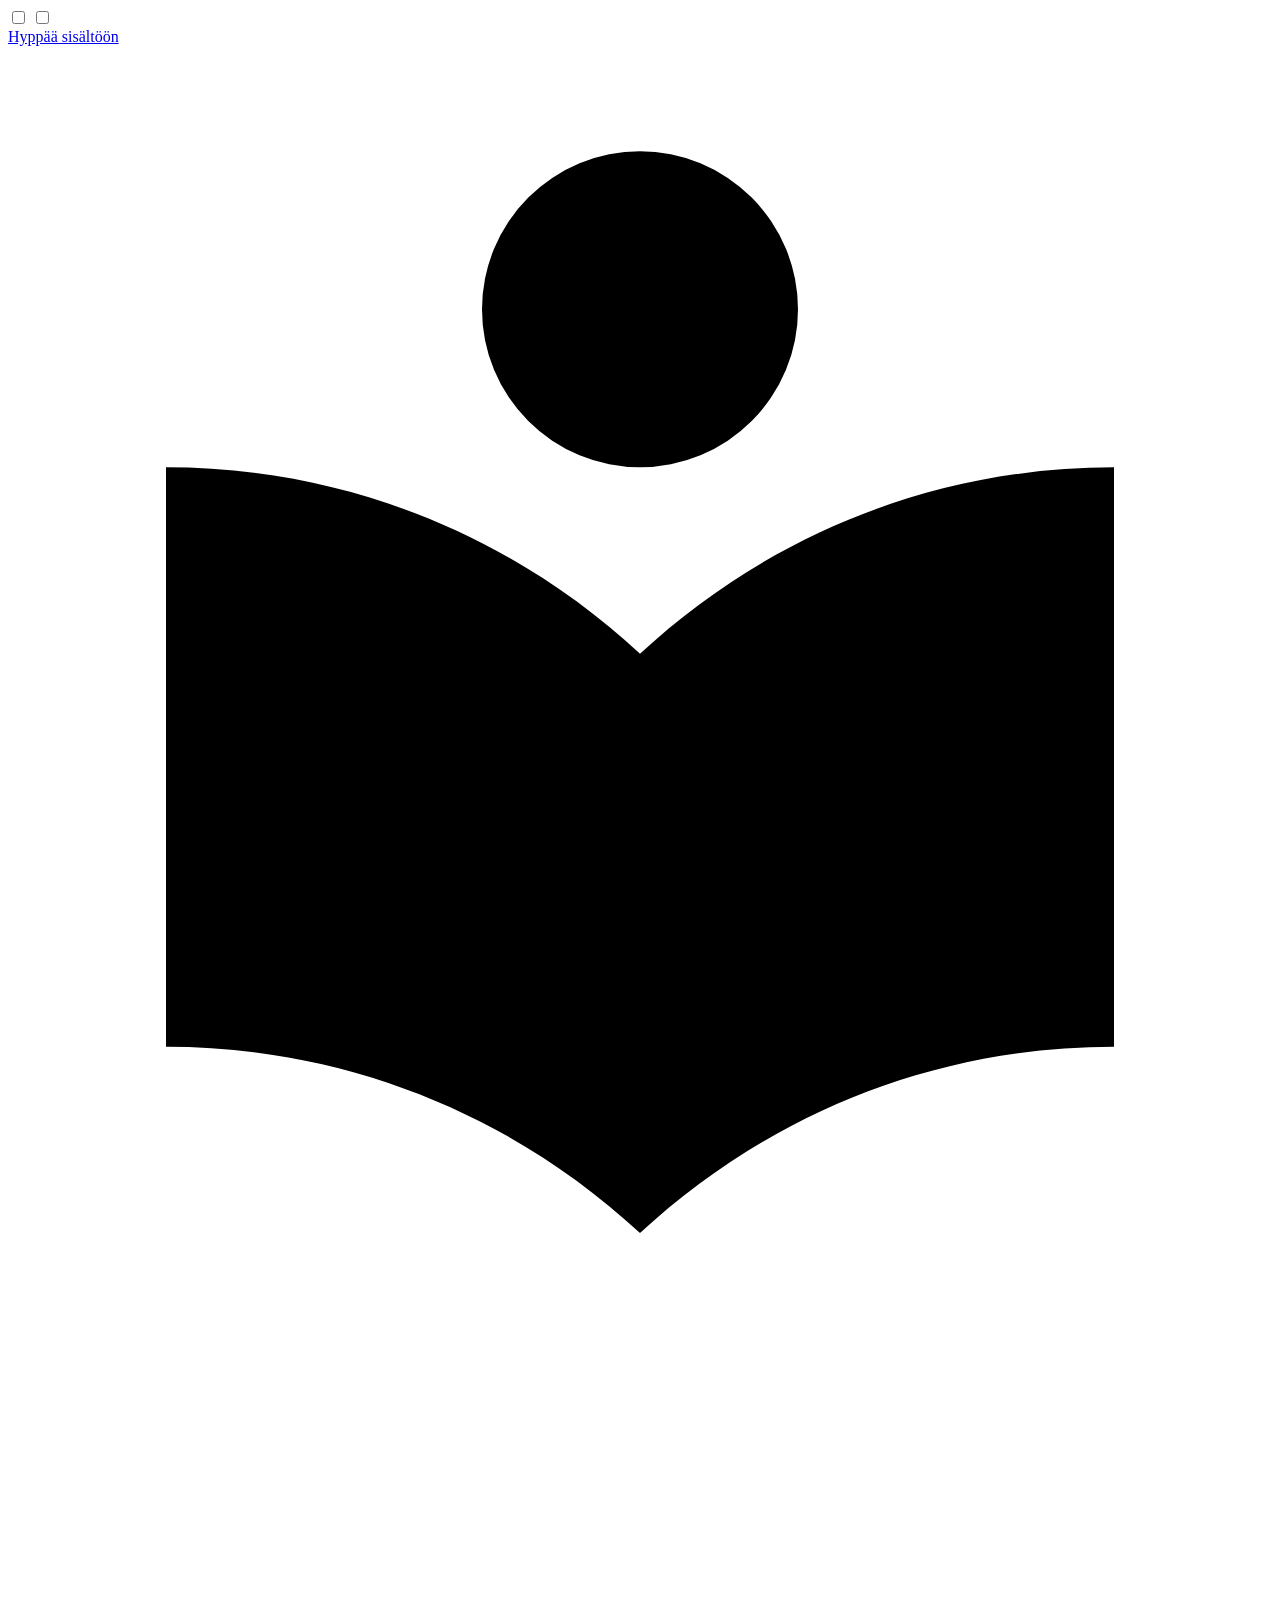
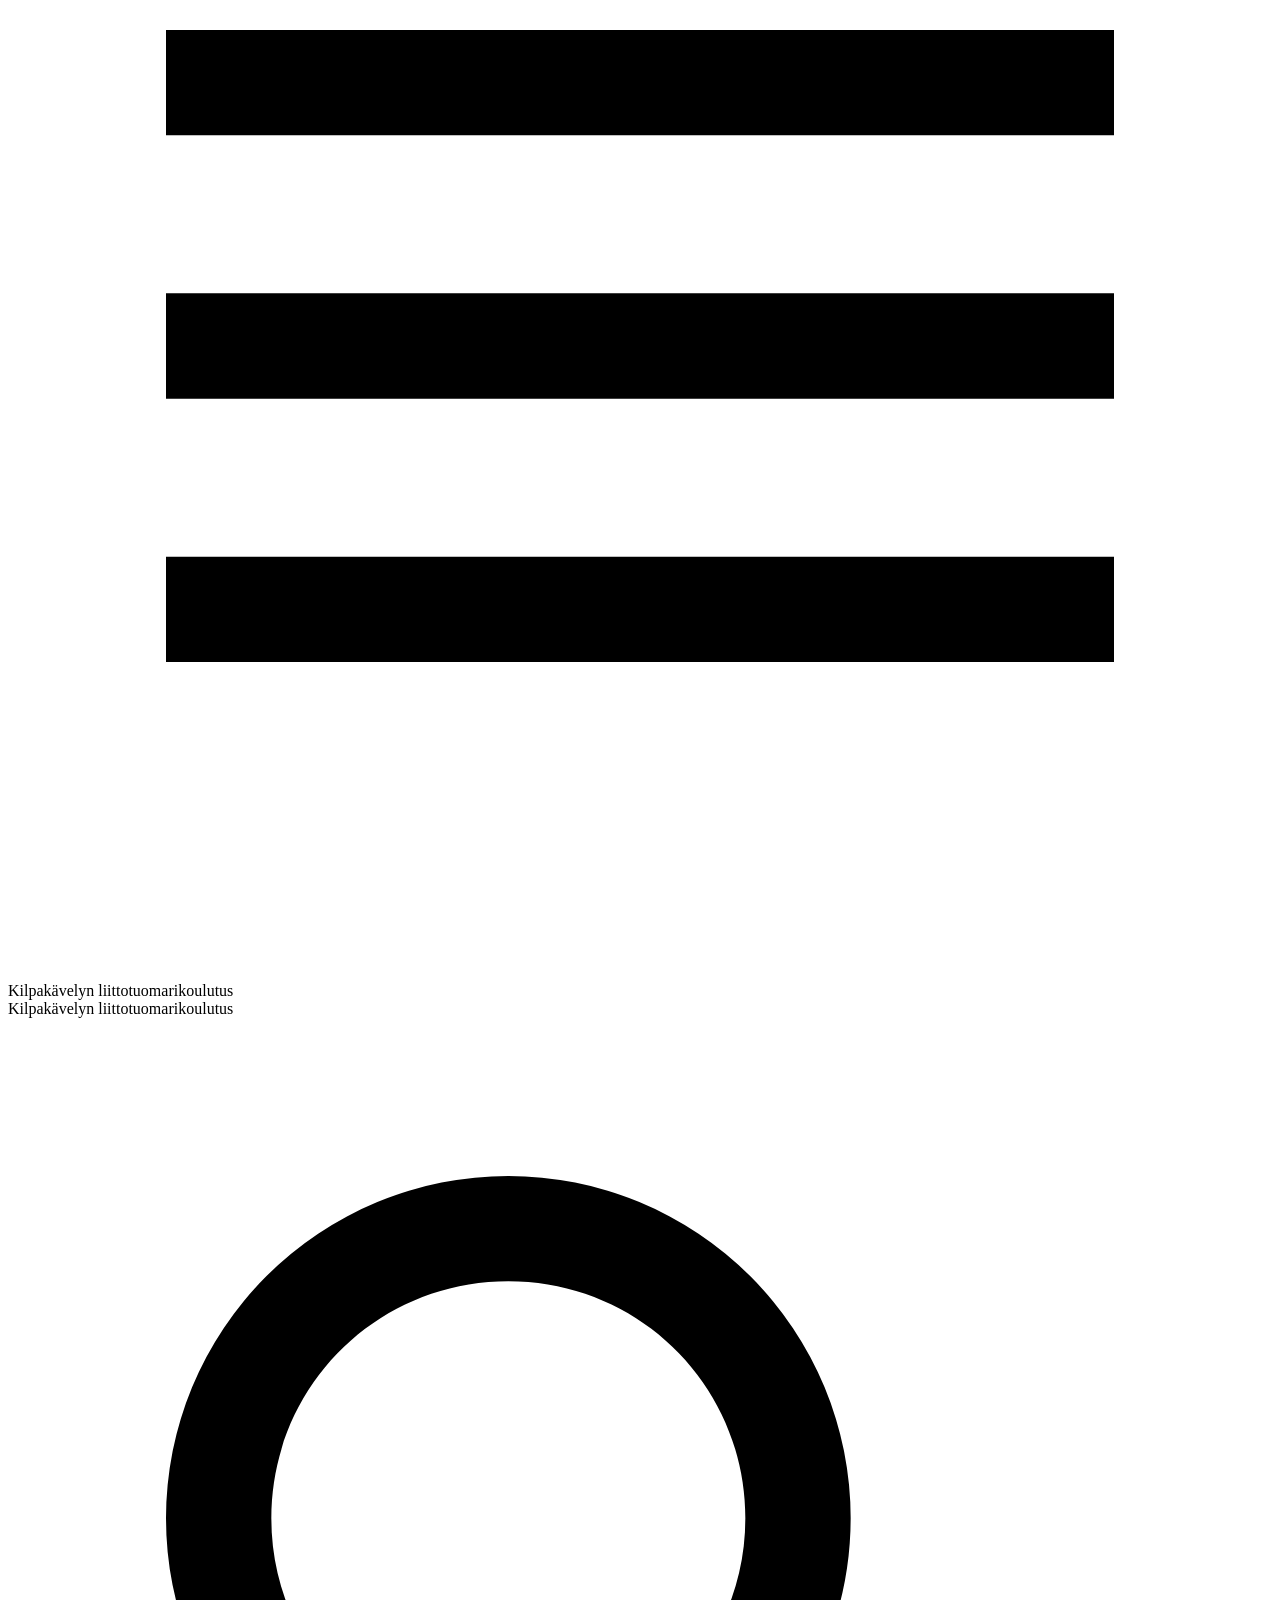
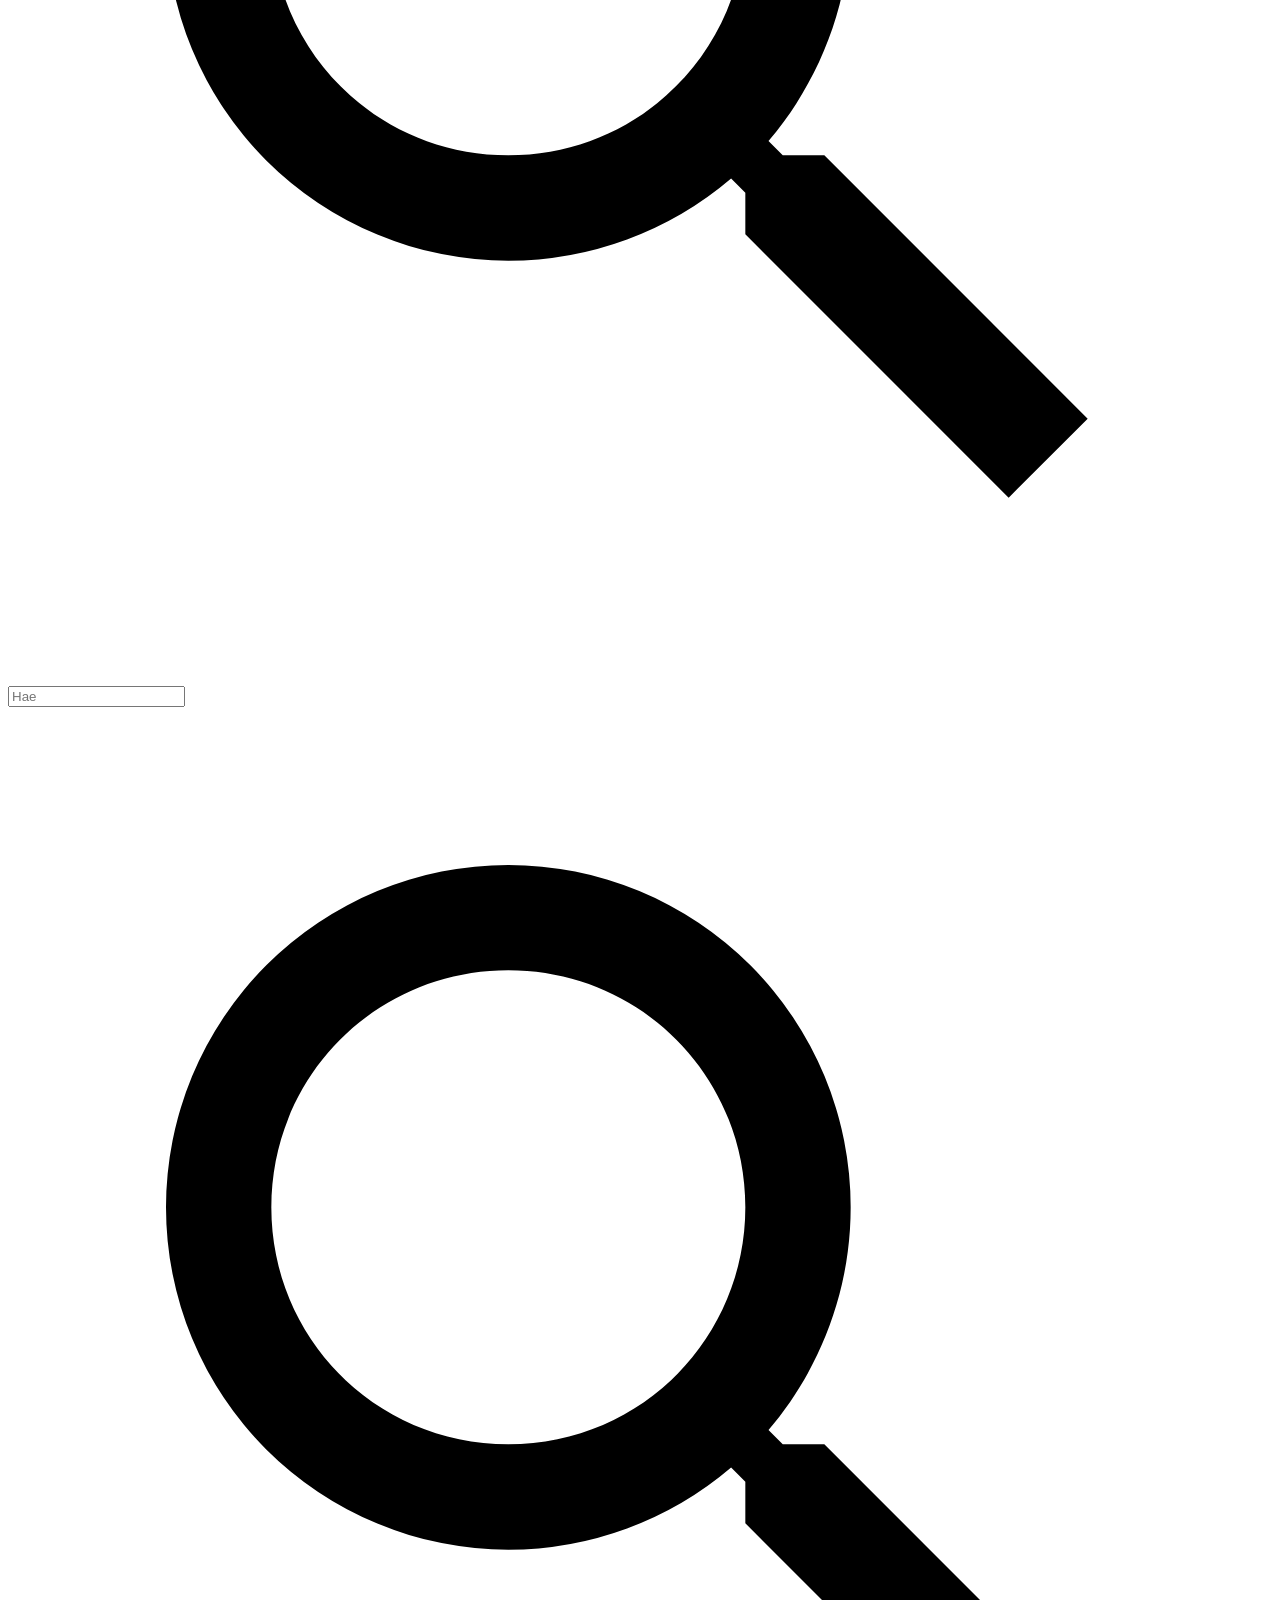
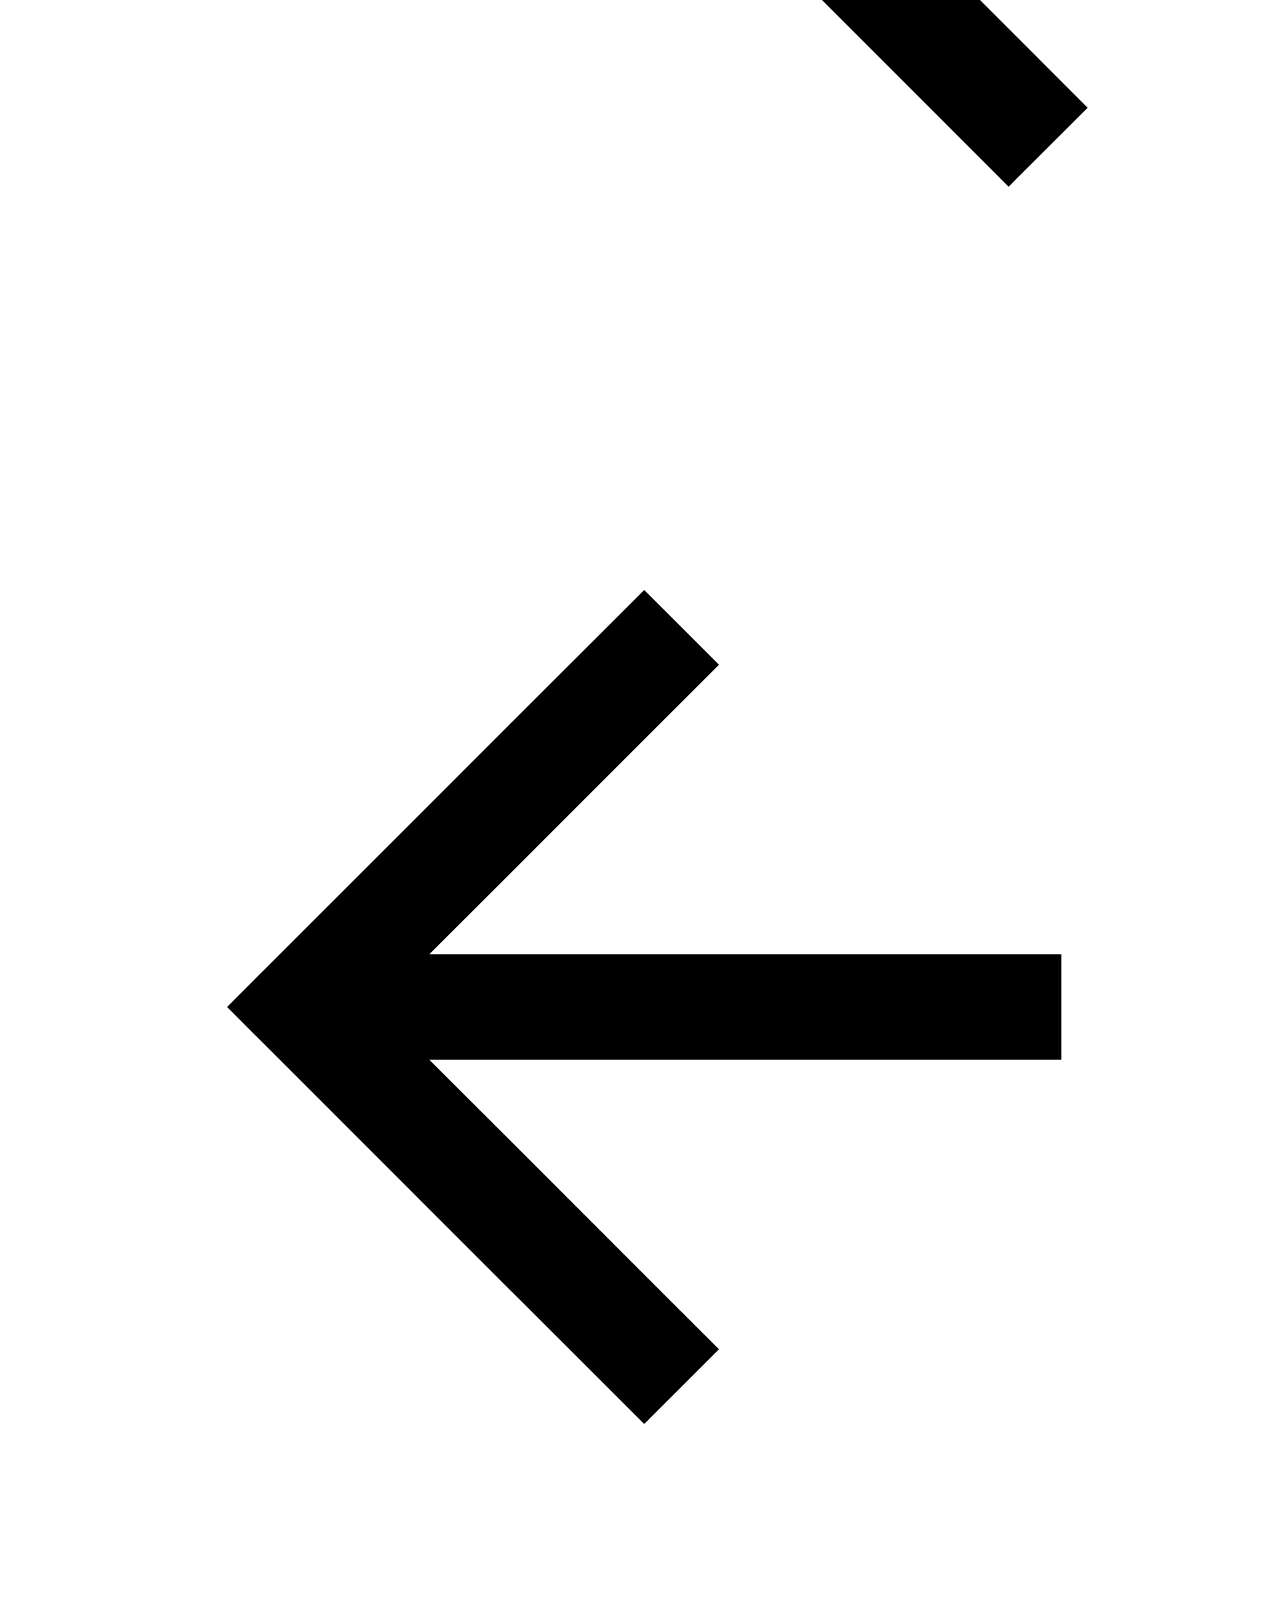
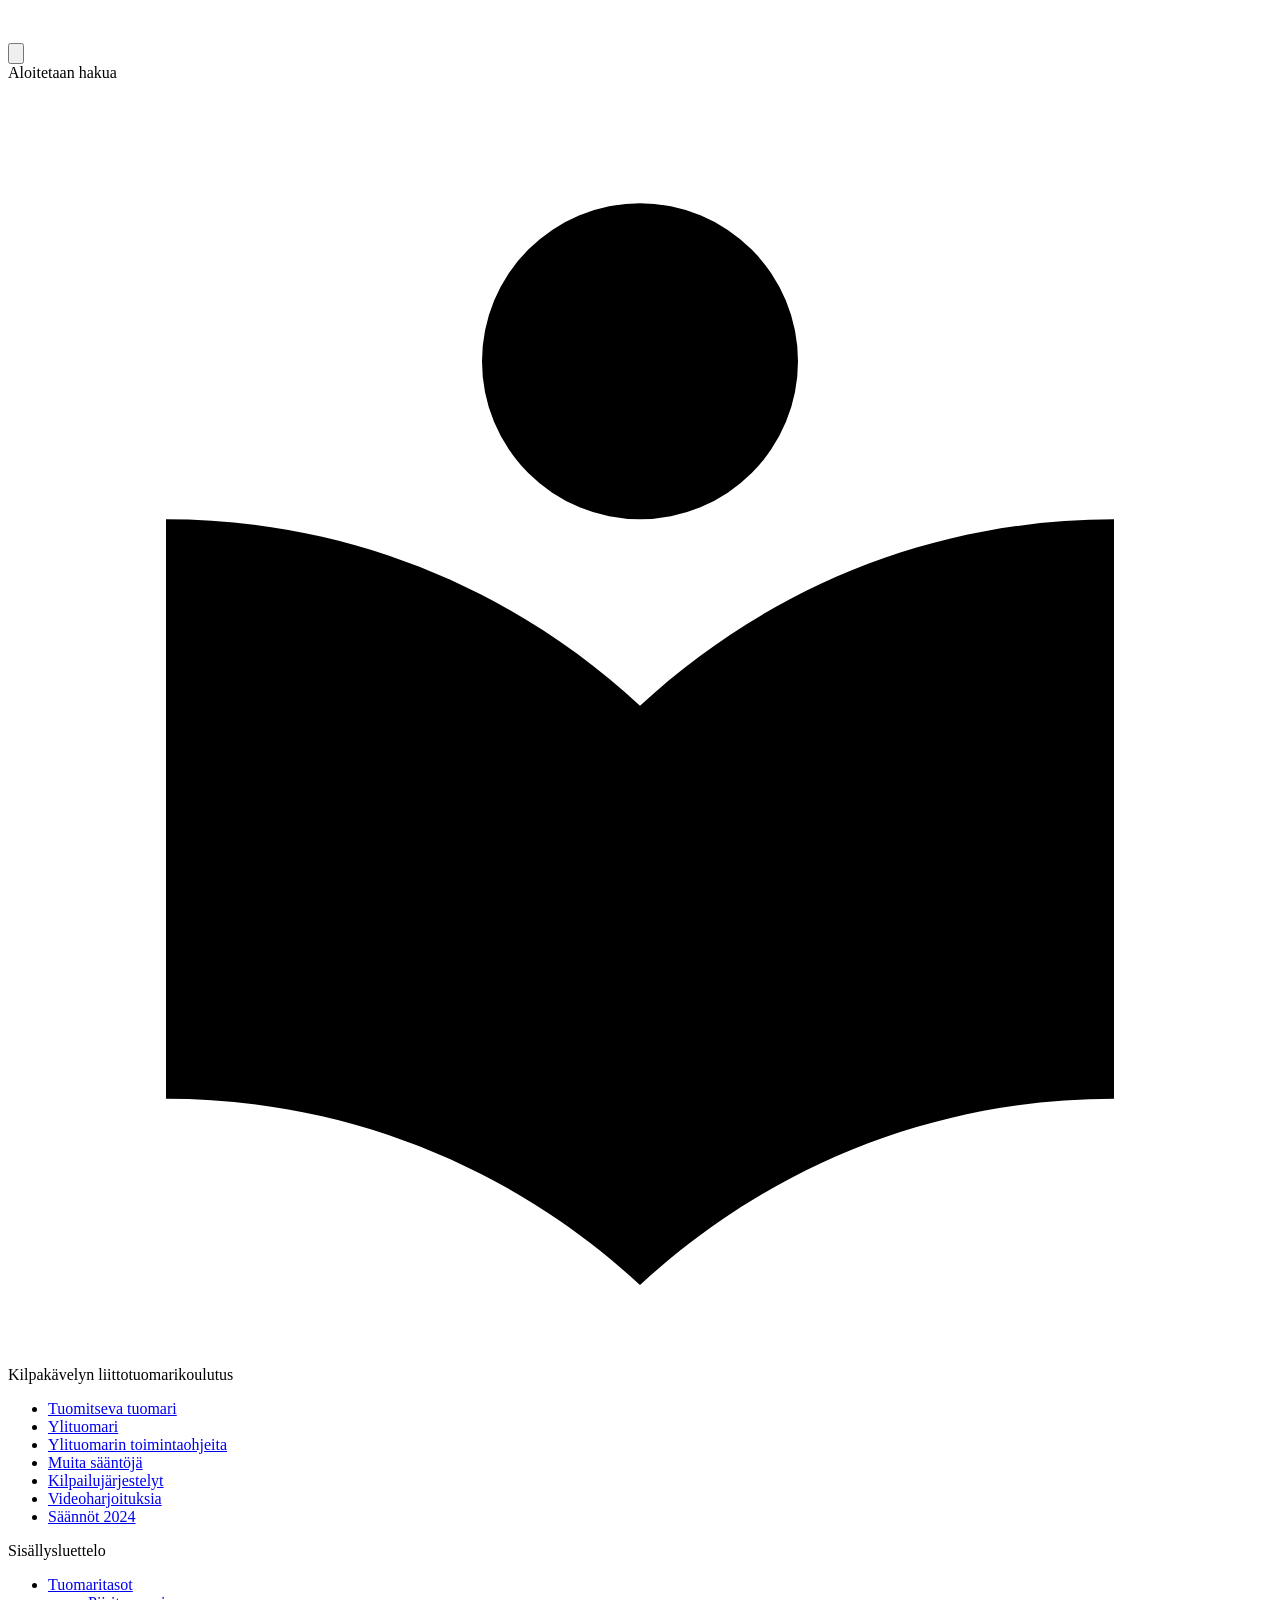
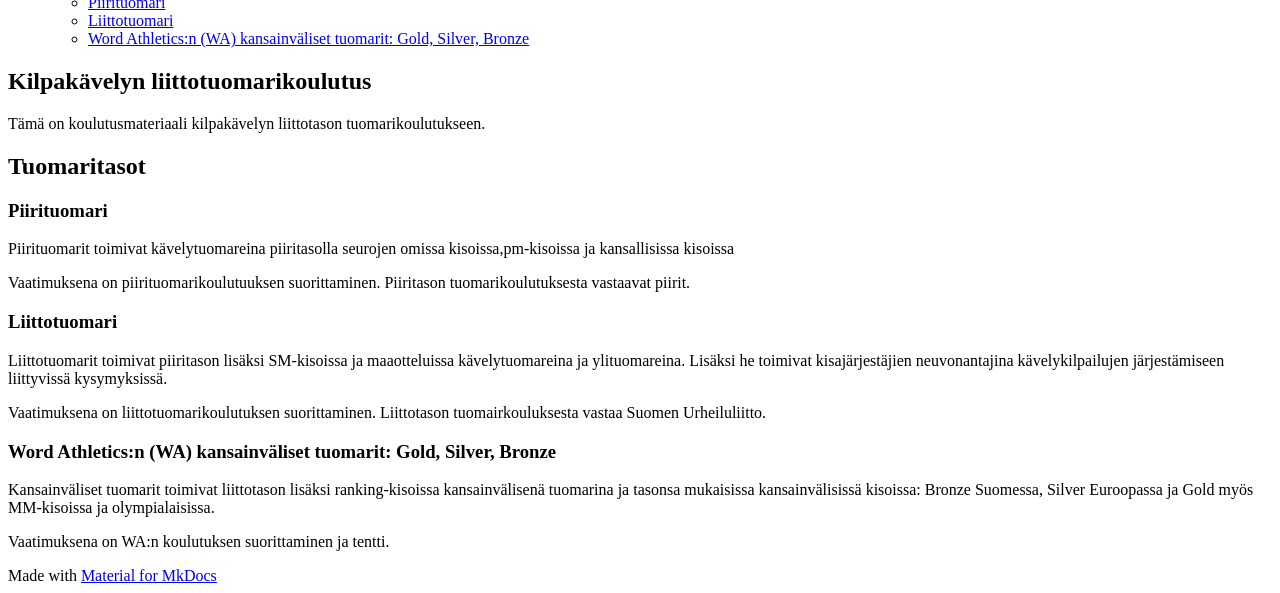
==== commit 8faad496: "Deployed 14461d1 with MkDocs version: 1.6.1" ====
--- a/index.html
+++ b/index.html
@@ -12,7 +12,7 @@
       
       
       <link rel="icon" href="assets/images/favicon.png">
-      <meta name="generator" content="mkdocs-1.6.0, mkdocs-material-9.5.26">
+      <meta name="generator" content="mkdocs-1.6.1, mkdocs-material-9.5.36">
     
     
       
@@ -20,7 +20,7 @@
       
     
     
-      <link rel="stylesheet" href="assets/stylesheets/main.6543a935.min.css">
+      <link rel="stylesheet" href="assets/stylesheets/main.06209087.min.css">
       
       
 
@@ -39,7 +39,7 @@
       
     
     
-    <script>__md_scope=new URL(".",location),__md_hash=e=>[...e].reduce((e,_)=>(e<<5)-e+_.charCodeAt(0),0),__md_get=(e,_=localStorage,t=__md_scope)=>JSON.parse(_.getItem(t.pathname+"."+e)),__md_set=(e,_,t=localStorage,a=__md_scope)=>{try{t.setItem(a.pathname+"."+e,JSON.stringify(_))}catch(e){}}</script>
+    <script>__md_scope=new URL(".",location),__md_hash=e=>[...e].reduce(((e,_)=>(e<<5)-e+_.charCodeAt(0)),0),__md_get=(e,_=localStorage,t=__md_scope)=>JSON.parse(_.getItem(t.pathname+"."+e)),__md_set=(e,_,t=localStorage,a=__md_scope)=>{try{t.setItem(a.pathname+"."+e,JSON.stringify(_))}catch(e){}}</script>
     
       
 
@@ -58,7 +58,7 @@
     <div data-md-component="skip">
       
         
-        <a href="#welcome-to-mkdocs" class="md-skip">
+        <a href="#kilpakavelyn-liittotuomarikoulutus" class="md-skip">
           Hyppää sisältöön
         </a>
       
@@ -77,12 +77,12 @@
     <a href="." title="Kilpakävelyn liittotuomarikoulutus" class="md-header__button md-logo" aria-label="Kilpakävelyn liittotuomarikoulutus" data-md-component="logo">
       
   
-  <svg xmlns="http://www.w3.org/2000/svg" viewBox="0 0 24 24"><path d="M12 8a3 3 0 0 0 3-3 3 3 0 0 0-3-3 3 3 0 0 0-3 3 3 3 0 0 0 3 3m0 3.54C9.64 9.35 6.5 8 3 8v11c3.5 0 6.64 1.35 9 3.54 2.36-2.19 5.5-3.54 9-3.54V8c-3.5 0-6.64 1.35-9 3.54Z"/></svg>
+  <svg xmlns="http://www.w3.org/2000/svg" viewBox="0 0 24 24"><path d="M12 8a3 3 0 0 0 3-3 3 3 0 0 0-3-3 3 3 0 0 0-3 3 3 3 0 0 0 3 3m0 3.54C9.64 9.35 6.5 8 3 8v11c3.5 0 6.64 1.35 9 3.54 2.36-2.19 5.5-3.54 9-3.54V8c-3.5 0-6.64 1.35-9 3.54"/></svg>
 
     </a>
     <label class="md-header__button md-icon" for="__drawer">
       
-      <svg xmlns="http://www.w3.org/2000/svg" viewBox="0 0 24 24"><path d="M3 6h18v2H3V6m0 5h18v2H3v-2m0 5h18v2H3v-2Z"/></svg>
+      <svg xmlns="http://www.w3.org/2000/svg" viewBox="0 0 24 24"><path d="M3 6h18v2H3zm0 5h18v2H3zm0 5h18v2H3z"/></svg>
     </label>
     <div class="md-header__title" data-md-component="header-title">
       <div class="md-header__ellipsis">
@@ -94,7 +94,7 @@
         <div class="md-header__topic" data-md-component="header-topic">
           <span class="md-ellipsis">
             
-              Welcome to MkDocs
+              Kilpakävelyn liittotuomarikoulutus
             
           </span>
         </div>
@@ -102,13 +102,13 @@
     </div>
     
     
-      <script>var media,input,key,value,palette=__md_get("__palette");if(palette&&palette.color){"(prefers-color-scheme)"===palette.color.media&&(media=matchMedia("(prefers-color-scheme: light)"),input=document.querySelector(media.matches?"[data-md-color-media='(prefers-color-scheme: light)']":"[data-md-color-media='(prefers-color-scheme: dark)']"),palette.color.media=input.getAttribute("data-md-color-media"),palette.color.scheme=input.getAttribute("data-md-color-scheme"),palette.color.primary=input.getAttribute("data-md-color-primary"),palette.color.accent=input.getAttribute("data-md-color-accent"));for([key,value]of Object.entries(palette.color))document.body.setAttribute("data-md-color-"+key,value)}</script>
+      <script>var palette=__md_get("__palette");if(palette&&palette.color){if("(prefers-color-scheme)"===palette.color.media){var media=matchMedia("(prefers-color-scheme: light)"),input=document.querySelector(media.matches?"[data-md-color-media='(prefers-color-scheme: light)']":"[data-md-color-media='(prefers-color-scheme: dark)']");palette.color.media=input.getAttribute("data-md-color-media"),palette.color.scheme=input.getAttribute("data-md-color-scheme"),palette.color.primary=input.getAttribute("data-md-color-primary"),palette.color.accent=input.getAttribute("data-md-color-accent")}for(var[key,value]of Object.entries(palette.color))document.body.setAttribute("data-md-color-"+key,value)}</script>
     
     
     
       <label class="md-header__button md-icon" for="__search">
         
-        <svg xmlns="http://www.w3.org/2000/svg" viewBox="0 0 24 24"><path d="M9.5 3A6.5 6.5 0 0 1 16 9.5c0 1.61-.59 3.09-1.56 4.23l.27.27h.79l5 5-1.5 1.5-5-5v-.79l-.27-.27A6.516 6.516 0 0 1 9.5 16 6.5 6.5 0 0 1 3 9.5 6.5 6.5 0 0 1 9.5 3m0 2C7 5 5 7 5 9.5S7 14 9.5 14 14 12 14 9.5 12 5 9.5 5Z"/></svg>
+        <svg xmlns="http://www.w3.org/2000/svg" viewBox="0 0 24 24"><path d="M9.5 3A6.5 6.5 0 0 1 16 9.5c0 1.61-.59 3.09-1.56 4.23l.27.27h.79l5 5-1.5 1.5-5-5v-.79l-.27-.27A6.52 6.52 0 0 1 9.5 16 6.5 6.5 0 0 1 3 9.5 6.5 6.5 0 0 1 9.5 3m0 2C7 5 5 7 5 9.5S7 14 9.5 14 14 12 14 9.5 12 5 9.5 5"/></svg>
       </label>
       <div class="md-search" data-md-component="search" role="dialog">
   <label class="md-search__overlay" for="__search"></label>
@@ -117,15 +117,15 @@
       <input type="text" class="md-search__input" name="query" aria-label="Hae" placeholder="Hae" autocapitalize="off" autocorrect="off" autocomplete="off" spellcheck="false" data-md-component="search-query" required>
       <label class="md-search__icon md-icon" for="__search">
         
-        <svg xmlns="http://www.w3.org/2000/svg" viewBox="0 0 24 24"><path d="M9.5 3A6.5 6.5 0 0 1 16 9.5c0 1.61-.59 3.09-1.56 4.23l.27.27h.79l5 5-1.5 1.5-5-5v-.79l-.27-.27A6.516 6.516 0 0 1 9.5 16 6.5 6.5 0 0 1 3 9.5 6.5 6.5 0 0 1 9.5 3m0 2C7 5 5 7 5 9.5S7 14 9.5 14 14 12 14 9.5 12 5 9.5 5Z"/></svg>
-        
-        <svg xmlns="http://www.w3.org/2000/svg" viewBox="0 0 24 24"><path d="M20 11v2H8l5.5 5.5-1.42 1.42L4.16 12l7.92-7.92L13.5 5.5 8 11h12Z"/></svg>
+        <svg xmlns="http://www.w3.org/2000/svg" viewBox="0 0 24 24"><path d="M9.5 3A6.5 6.5 0 0 1 16 9.5c0 1.61-.59 3.09-1.56 4.23l.27.27h.79l5 5-1.5 1.5-5-5v-.79l-.27-.27A6.52 6.52 0 0 1 9.5 16 6.5 6.5 0 0 1 3 9.5 6.5 6.5 0 0 1 9.5 3m0 2C7 5 5 7 5 9.5S7 14 9.5 14 14 12 14 9.5 12 5 9.5 5"/></svg>
+        
+        <svg xmlns="http://www.w3.org/2000/svg" viewBox="0 0 24 24"><path d="M20 11v2H8l5.5 5.5-1.42 1.42L4.16 12l7.92-7.92L13.5 5.5 8 11z"/></svg>
       </label>
       <nav class="md-search__options" aria-label="Haku">
         
         <button type="reset" class="md-search__icon md-icon" title="Tyhjää" aria-label="Tyhjää" tabindex="-1">
           
-          <svg xmlns="http://www.w3.org/2000/svg" viewBox="0 0 24 24"><path d="M19 6.41 17.59 5 12 10.59 6.41 5 5 6.41 10.59 12 5 17.59 6.41 19 12 13.41 17.59 19 19 17.59 13.41 12 19 6.41Z"/></svg>
+          <svg xmlns="http://www.w3.org/2000/svg" viewBox="0 0 24 24"><path d="M19 6.41 17.59 5 12 10.59 6.41 5 5 6.41 10.59 12 5 17.59 6.41 19 12 13.41 17.59 19 19 17.59 13.41 12z"/></svg>
         </button>
       </nav>
       
@@ -172,7 +172,7 @@
     <a href="." title="Kilpakävelyn liittotuomarikoulutus" class="md-nav__button md-logo" aria-label="Kilpakävelyn liittotuomarikoulutus" data-md-component="logo">
       
   
-  <svg xmlns="http://www.w3.org/2000/svg" viewBox="0 0 24 24"><path d="M12 8a3 3 0 0 0 3-3 3 3 0 0 0-3-3 3 3 0 0 0-3 3 3 3 0 0 0 3 3m0 3.54C9.64 9.35 6.5 8 3 8v11c3.5 0 6.64 1.35 9 3.54 2.36-2.19 5.5-3.54 9-3.54V8c-3.5 0-6.64 1.35-9 3.54Z"/></svg>
+  <svg xmlns="http://www.w3.org/2000/svg" viewBox="0 0 24 24"><path d="M12 8a3 3 0 0 0 3-3 3 3 0 0 0-3-3 3 3 0 0 0-3 3 3 3 0 0 0 3 3m0 3.54C9.64 9.35 6.5 8 3 8v11c3.5 0 6.64 1.35 9 3.54 2.36-2.19 5.5-3.54 9-3.54V8c-3.5 0-6.64 1.35-9 3.54"/></svg>
 
     </a>
     Kilpakävelyn liittotuomarikoulutus
@@ -227,11 +227,11 @@
   
   
     <li class="md-nav__item">
-      <a href="avustajat/" class="md-nav__link">
-        
-  
-  <span class="md-ellipsis">
-    Ylituomarin avustajat
+      <a href="ylituomarin_toiminta/" class="md-nav__link">
+        
+  
+  <span class="md-ellipsis">
+    Ylituomarin toimintaohjeita
   </span>
   
 
@@ -347,20 +347,44 @@
     <ul class="md-nav__list" data-md-component="toc" data-md-scrollfix>
       
         <li class="md-nav__item">
-  <a href="#commands" class="md-nav__link">
+  <a href="#tuomaritasot" class="md-nav__link">
     <span class="md-ellipsis">
-      Commands
+      Tuomaritasot
     </span>
   </a>
   
-</li>
-      
-        <li class="md-nav__item">
-  <a href="#project-layout" class="md-nav__link">
+    <nav class="md-nav" aria-label="Tuomaritasot">
+      <ul class="md-nav__list">
+        
+          <li class="md-nav__item">
+  <a href="#piirituomari" class="md-nav__link">
     <span class="md-ellipsis">
-      Project layout
+      Piirituomari
     </span>
   </a>
+  
+</li>
+        
+          <li class="md-nav__item">
+  <a href="#liittotuomari" class="md-nav__link">
+    <span class="md-ellipsis">
+      Liittotuomari
+    </span>
+  </a>
+  
+</li>
+        
+          <li class="md-nav__item">
+  <a href="#word-athleticsn-wa-kansainvaliset-tuomarit-gold-silver-bronze" class="md-nav__link">
+    <span class="md-ellipsis">
+      Word Athletics:n (WA) kansainväliset tuomarit: Gold, Silver, Bronze
+    </span>
+  </a>
+  
+</li>
+        
+      </ul>
+    </nav>
   
 </li>
       
@@ -379,21 +403,18 @@
                   
 
 
-<h1 id="welcome-to-mkdocs">Welcome to MkDocs</h1>
-<p>For full documentation visit <a href="https://www.mkdocs.org">mkdocs.org</a>.</p>
-<h2 id="commands">Commands</h2>
-<ul>
-<li><code>mkdocs new [dir-name]</code> - Create a new project.</li>
-<li><code>mkdocs serve</code> - Start the live-reloading docs server.</li>
-<li><code>mkdocs build</code> - Build the documentation site.</li>
-<li><code>mkdocs -h</code> - Print help message and exit.</li>
-</ul>
-<h2 id="project-layout">Project layout</h2>
-<pre><code>mkdocs.yml    # The configuration file.
-docs/
-    index.md  # The documentation homepage.
-    ...       # Other markdown pages, images and other files.
-</code></pre>
+<h1 id="kilpakavelyn-liittotuomarikoulutus">Kilpakävelyn liittotuomarikoulutus</h1>
+<p>Tämä on koulutusmateriaali kilpakävelyn liittotason tuomarikoulutukseen. </p>
+<h2 id="tuomaritasot">Tuomaritasot</h2>
+<h3 id="piirituomari">Piirituomari</h3>
+<p>Piirituomarit toimivat kävelytuomareina piiritasolla seurojen omissa kisoissa,pm-kisoissa ja kansallisissa kisoissa </p>
+<p>Vaatimuksena on piirituomarikoulutuuksen suorittaminen. Piiritason tuomarikoulutuksesta vastaavat piirit. </p>
+<h3 id="liittotuomari">Liittotuomari</h3>
+<p>Liittotuomarit toimivat piiritason lisäksi SM-kisoissa ja maaotteluissa kävelytuomareina ja ylituomareina. Lisäksi he toimivat kisajärjestäjien neuvonantajina kävelykilpailujen järjestämiseen liittyvissä kysymyksissä.</p>
+<p>Vaatimuksena on liittotuomarikoulutuksen suorittaminen. Liittotason tuomairkouluksesta vastaa Suomen Urheiluliitto.</p>
+<h3 id="word-athleticsn-wa-kansainvaliset-tuomarit-gold-silver-bronze">Word Athletics:n (WA) kansainväliset tuomarit: Gold, Silver, Bronze</h3>
+<p>Kansainväliset tuomarit toimivat liittotason lisäksi ranking-kisoissa kansainvälisenä tuomarina ja tasonsa mukaisissa kansainvälisissä kisoissa: Bronze Suomessa, Silver Euroopassa ja Gold myös MM-kisoissa ja olympialaisissa.</p>
+<p>Vaatimuksena on WA:n koulutuksen suorittaminen ja tentti.</p>
 
 
 
@@ -440,10 +461,10 @@
     </div>
     
     
-    <script id="__config" type="application/json">{"base": ".", "features": [], "search": "assets/javascripts/workers/search.b8dbb3d2.min.js", "translations": {"clipboard.copied": "Kopioitu leikep\u00f6yd\u00e4lle", "clipboard.copy": "Kopioi leikep\u00f6yd\u00e4lle", "search.result.more.one": "1 lis\u00e4\u00e4 t\u00e4ll\u00e4 sivulla", "search.result.more.other": "# lis\u00e4\u00e4 t\u00e4ll\u00e4 sivulla", "search.result.none": "Ei t\u00e4sm\u00e4\u00e4vi\u00e4 dokumentteja", "search.result.one": "1 t\u00e4sm\u00e4\u00e4v\u00e4 dokumentti", "search.result.other": "# t\u00e4sm\u00e4\u00e4v\u00e4\u00e4 dokumenttia", "search.result.placeholder": "Kirjoita aloittaaksesi haun", "search.result.term.missing": "Puuttuu", "select.version": "Valitse versio"}}</script>
-    
-    
-      <script src="assets/javascripts/bundle.ad660dcc.min.js"></script>
+    <script id="__config" type="application/json">{"base": ".", "features": [], "search": "assets/javascripts/workers/search.6ce7567c.min.js", "translations": {"clipboard.copied": "Kopioitu leikep\u00f6yd\u00e4lle", "clipboard.copy": "Kopioi leikep\u00f6yd\u00e4lle", "search.result.more.one": "1 lis\u00e4\u00e4 t\u00e4ll\u00e4 sivulla", "search.result.more.other": "# lis\u00e4\u00e4 t\u00e4ll\u00e4 sivulla", "search.result.none": "Ei t\u00e4sm\u00e4\u00e4vi\u00e4 dokumentteja", "search.result.one": "1 t\u00e4sm\u00e4\u00e4v\u00e4 dokumentti", "search.result.other": "# t\u00e4sm\u00e4\u00e4v\u00e4\u00e4 dokumenttia", "search.result.placeholder": "Kirjoita aloittaaksesi haun", "search.result.term.missing": "Puuttuu", "select.version": "Valitse versio"}}</script>
+    
+    
+      <script src="assets/javascripts/bundle.56dfad97.min.js"></script>
       
     
   </body>
--- a/assets/stylesheets/main.06209087.min.css
+++ b/assets/stylesheets/main.06209087.min.css
@@ -0,0 +1 @@
+@charset "UTF-8";html{-webkit-text-size-adjust:none;-moz-text-size-adjust:none;text-size-adjust:none;box-sizing:border-box}*,:after,:before{box-sizing:inherit}@media (prefers-reduced-motion){*,:after,:before{transition:none!important}}body{margin:0}a,button,input,label{-webkit-tap-highlight-color:transparent}a{color:inherit;text-decoration:none}hr{border:0;box-sizing:initial;display:block;height:.05rem;overflow:visible;padding:0}small{font-size:80%}sub,sup{line-height:1em}img{border-style:none}table{border-collapse:initial;border-spacing:0}td,th{font-weight:400;vertical-align:top}button{background:#0000;border:0;font-family:inherit;font-size:inherit;margin:0;padding:0}input{border:0;outline:none}:root{--md-primary-fg-color:#4051b5;--md-primary-fg-color--light:#5d6cc0;--md-primary-fg-color--dark:#303fa1;--md-primary-bg-color:#fff;--md-primary-bg-color--light:#ffffffb3;--md-accent-fg-color:#526cfe;--md-accent-fg-color--transparent:#526cfe1a;--md-accent-bg-color:#fff;--md-accent-bg-color--light:#ffffffb3}[data-md-color-scheme=default]{color-scheme:light}[data-md-color-scheme=default] img[src$="#gh-dark-mode-only"],[data-md-color-scheme=default] img[src$="#only-dark"]{display:none}:root,[data-md-color-scheme=default]{--md-hue:225deg;--md-default-fg-color:#000000de;--md-default-fg-color--light:#0000008a;--md-default-fg-color--lighter:#00000052;--md-default-fg-color--lightest:#00000012;--md-default-bg-color:#fff;--md-default-bg-color--light:#ffffffb3;--md-default-bg-color--lighter:#ffffff4d;--md-default-bg-color--lightest:#ffffff1f;--md-code-fg-color:#36464e;--md-code-bg-color:#f5f5f5;--md-code-hl-color:#4287ff;--md-code-hl-color--light:#4287ff1a;--md-code-hl-number-color:#d52a2a;--md-code-hl-special-color:#db1457;--md-code-hl-function-color:#a846b9;--md-code-hl-constant-color:#6e59d9;--md-code-hl-keyword-color:#3f6ec6;--md-code-hl-string-color:#1c7d4d;--md-code-hl-name-color:var(--md-code-fg-color);--md-code-hl-operator-color:var(--md-default-fg-color--light);--md-code-hl-punctuation-color:var(--md-default-fg-color--light);--md-code-hl-comment-color:var(--md-default-fg-color--light);--md-code-hl-generic-color:var(--md-default-fg-color--light);--md-code-hl-variable-color:var(--md-default-fg-color--light);--md-typeset-color:var(--md-default-fg-color);--md-typeset-a-color:var(--md-primary-fg-color);--md-typeset-del-color:#f5503d26;--md-typeset-ins-color:#0bd57026;--md-typeset-kbd-color:#fafafa;--md-typeset-kbd-accent-color:#fff;--md-typeset-kbd-border-color:#b8b8b8;--md-typeset-mark-color:#ffff0080;--md-typeset-table-color:#0000001f;--md-typeset-table-color--light:rgba(0,0,0,.035);--md-admonition-fg-color:var(--md-default-fg-color);--md-admonition-bg-color:var(--md-default-bg-color);--md-warning-fg-color:#000000de;--md-warning-bg-color:#ff9;--md-footer-fg-color:#fff;--md-footer-fg-color--light:#ffffffb3;--md-footer-fg-color--lighter:#ffffff73;--md-footer-bg-color:#000000de;--md-footer-bg-color--dark:#00000052;--md-shadow-z1:0 0.2rem 0.5rem #0000000d,0 0 0.05rem #0000001a;--md-shadow-z2:0 0.2rem 0.5rem #0000001a,0 0 0.05rem #00000040;--md-shadow-z3:0 0.2rem 0.5rem #0003,0 0 0.05rem #00000059}.md-icon svg{fill:currentcolor;display:block;height:1.2rem;width:1.2rem}body{-webkit-font-smoothing:antialiased;-moz-osx-font-smoothing:grayscale;--md-text-font-family:var(--md-text-font,_),-apple-system,BlinkMacSystemFont,Helvetica,Arial,sans-serif;--md-code-font-family:var(--md-code-font,_),SFMono-Regular,Consolas,Menlo,monospace}aside,body,input{font-feature-settings:"kern","liga";color:var(--md-typeset-color);font-family:var(--md-text-font-family)}code,kbd,pre{font-feature-settings:"kern";font-family:var(--md-code-font-family)}:root{--md-typeset-table-sort-icon:url('data:image/svg+xml;charset=utf-8,<svg xmlns="http://www.w3.org/2000/svg" viewBox="0 0 24 24"><path d="m18 21-4-4h3V7h-3l4-4 4 4h-3v10h3M2 19v-2h10v2M2 13v-2h7v2M2 7V5h4v2z"/></svg>');--md-typeset-table-sort-icon--asc:url('data:image/svg+xml;charset=utf-8,<svg xmlns="http://www.w3.org/2000/svg" viewBox="0 0 24 24"><path d="M19 17h3l-4 4-4-4h3V3h2M2 17h10v2H2M6 5v2H2V5m0 6h7v2H2z"/></svg>');--md-typeset-table-sort-icon--desc:url('data:image/svg+xml;charset=utf-8,<svg xmlns="http://www.w3.org/2000/svg" viewBox="0 0 24 24"><path d="M19 7h3l-4-4-4 4h3v14h2M2 17h10v2H2M6 5v2H2V5m0 6h7v2H2z"/></svg>')}.md-typeset{-webkit-print-color-adjust:exact;color-adjust:exact;font-size:.8rem;line-height:1.6}@media print{.md-typeset{font-size:.68rem}}.md-typeset blockquote,.md-typeset dl,.md-typeset figure,.md-typeset ol,.md-typeset pre,.md-typeset ul{margin-bottom:1em;margin-top:1em}.md-typeset h1{color:var(--md-default-fg-color--light);font-size:2em;line-height:1.3;margin:0 0 1.25em}.md-typeset h1,.md-typeset h2{font-weight:300;letter-spacing:-.01em}.md-typeset h2{font-size:1.5625em;line-height:1.4;margin:1.6em 0 .64em}.md-typeset h3{font-size:1.25em;font-weight:400;letter-spacing:-.01em;line-height:1.5;margin:1.6em 0 .8em}.md-typeset h2+h3{margin-top:.8em}.md-typeset h4{font-weight:700;letter-spacing:-.01em;margin:1em 0}.md-typeset h5,.md-typeset h6{color:var(--md-default-fg-color--light);font-size:.8em;font-weight:700;letter-spacing:-.01em;margin:1.25em 0}.md-typeset h5{text-transform:uppercase}.md-typeset hr{border-bottom:.05rem solid var(--md-default-fg-color--lightest);display:flow-root;margin:1.5em 0}.md-typeset a{color:var(--md-typeset-a-color);word-break:break-word}.md-typeset a,.md-typeset a:before{transition:color 125ms}.md-typeset a:focus,.md-typeset a:hover{color:var(--md-accent-fg-color)}.md-typeset a:focus code,.md-typeset a:hover code{background-color:var(--md-accent-fg-color--transparent)}.md-typeset a code{color:currentcolor;transition:background-color 125ms}.md-typeset a.focus-visible{outline-color:var(--md-accent-fg-color);outline-offset:.2rem}.md-typeset code,.md-typeset kbd,.md-typeset pre{color:var(--md-code-fg-color);direction:ltr;font-variant-ligatures:none}@media print{.md-typeset code,.md-typeset kbd,.md-typeset pre{white-space:pre-wrap}}.md-typeset code{background-color:var(--md-code-bg-color);border-radius:.1rem;-webkit-box-decoration-break:clone;box-decoration-break:clone;font-size:.85em;padding:0 .2941176471em;word-break:break-word}.md-typeset code:not(.focus-visible){-webkit-tap-highlight-color:transparent;outline:none}.md-typeset pre{display:flow-root;line-height:1.4;position:relative}.md-typeset pre>code{-webkit-box-decoration-break:slice;box-decoration-break:slice;box-shadow:none;display:block;margin:0;outline-color:var(--md-accent-fg-color);overflow:auto;padding:.7720588235em 1.1764705882em;scrollbar-color:var(--md-default-fg-color--lighter) #0000;scrollbar-width:thin;touch-action:auto;word-break:normal}.md-typeset pre>code:hover{scrollbar-color:var(--md-accent-fg-color) #0000}.md-typeset pre>code::-webkit-scrollbar{height:.2rem;width:.2rem}.md-typeset pre>code::-webkit-scrollbar-thumb{background-color:var(--md-default-fg-color--lighter)}.md-typeset pre>code::-webkit-scrollbar-thumb:hover{background-color:var(--md-accent-fg-color)}.md-typeset kbd{background-color:var(--md-typeset-kbd-color);border-radius:.1rem;box-shadow:0 .1rem 0 .05rem var(--md-typeset-kbd-border-color),0 .1rem 0 var(--md-typeset-kbd-border-color),0 -.1rem .2rem var(--md-typeset-kbd-accent-color) inset;color:var(--md-default-fg-color);display:inline-block;font-size:.75em;padding:0 .6666666667em;vertical-align:text-top;word-break:break-word}.md-typeset mark{background-color:var(--md-typeset-mark-color);-webkit-box-decoration-break:clone;box-decoration-break:clone;color:inherit;word-break:break-word}.md-typeset abbr{border-bottom:.05rem dotted var(--md-default-fg-color--light);cursor:help;text-decoration:none}.md-typeset small{opacity:.75}[dir=ltr] .md-typeset sub,[dir=ltr] .md-typeset sup{margin-left:.078125em}[dir=rtl] .md-typeset sub,[dir=rtl] .md-typeset sup{margin-right:.078125em}[dir=ltr] .md-typeset blockquote{padding-left:.6rem}[dir=rtl] .md-typeset blockquote{padding-right:.6rem}[dir=ltr] .md-typeset blockquote{border-left:.2rem solid var(--md-default-fg-color--lighter)}[dir=rtl] .md-typeset blockquote{border-right:.2rem solid var(--md-default-fg-color--lighter)}.md-typeset blockquote{color:var(--md-default-fg-color--light);margin-left:0;margin-right:0}.md-typeset ul{list-style-type:disc}.md-typeset ul[type]{list-style-type:revert}[dir=ltr] .md-typeset ol,[dir=ltr] .md-typeset ul{margin-left:.625em}[dir=rtl] .md-typeset ol,[dir=rtl] .md-typeset ul{margin-right:.625em}.md-typeset ol,.md-typeset ul{padding:0}.md-typeset ol:not([hidden]),.md-typeset ul:not([hidden]){display:flow-root}.md-typeset ol ol,.md-typeset ul ol{list-style-type:lower-alpha}.md-typeset ol ol ol,.md-typeset ul ol ol{list-style-type:lower-roman}.md-typeset ol[type],.md-typeset ul[type]{list-style-type:revert}[dir=ltr] .md-typeset ol li,[dir=ltr] .md-typeset ul li{margin-left:1.25em}[dir=rtl] .md-typeset ol li,[dir=rtl] .md-typeset ul li{margin-right:1.25em}.md-typeset ol li,.md-typeset ul li{margin-bottom:.5em}.md-typeset ol li blockquote,.md-typeset ol li p,.md-typeset ul li blockquote,.md-typeset ul li p{margin:.5em 0}.md-typeset ol li:last-child,.md-typeset ul li:last-child{margin-bottom:0}[dir=ltr] .md-typeset ol li ol,[dir=ltr] .md-typeset ol li ul,[dir=ltr] .md-typeset ul li ol,[dir=ltr] .md-typeset ul li ul{margin-left:.625em}[dir=rtl] .md-typeset ol li ol,[dir=rtl] .md-typeset ol li ul,[dir=rtl] .md-typeset ul li ol,[dir=rtl] .md-typeset ul li ul{margin-right:.625em}.md-typeset ol li ol,.md-typeset ol li ul,.md-typeset ul li ol,.md-typeset ul li ul{margin-bottom:.5em;margin-top:.5em}[dir=ltr] .md-typeset dd{margin-left:1.875em}[dir=rtl] .md-typeset dd{margin-right:1.875em}.md-typeset dd{margin-bottom:1.5em;margin-top:1em}.md-typeset img,.md-typeset svg,.md-typeset video{height:auto;max-width:100%}.md-typeset img[align=left]{margin:1em 1em 1em 0}.md-typeset img[align=right]{margin:1em 0 1em 1em}.md-typeset img[align]:only-child{margin-top:0}.md-typeset figure{display:flow-root;margin:1em auto;max-width:100%;text-align:center;width:-moz-fit-content;width:fit-content}.md-typeset figure img{display:block;margin:0 auto}.md-typeset figcaption{font-style:italic;margin:1em auto;max-width:24rem}.md-typeset iframe{max-width:100%}.md-typeset table:not([class]){background-color:var(--md-default-bg-color);border:.05rem solid var(--md-typeset-table-color);border-radius:.1rem;display:inline-block;font-size:.64rem;max-width:100%;overflow:auto;touch-action:auto}@media print{.md-typeset table:not([class]){display:table}}.md-typeset table:not([class])+*{margin-top:1.5em}.md-typeset table:not([class]) td>:first-child,.md-typeset table:not([class]) th>:first-child{margin-top:0}.md-typeset table:not([class]) td>:last-child,.md-typeset table:not([class]) th>:last-child{margin-bottom:0}.md-typeset table:not([class]) td:not([align]),.md-typeset table:not([class]) th:not([align]){text-align:left}[dir=rtl] .md-typeset table:not([class]) td:not([align]),[dir=rtl] .md-typeset table:not([class]) th:not([align]){text-align:right}.md-typeset table:not([class]) th{font-weight:700;min-width:5rem;padding:.9375em 1.25em;vertical-align:top}.md-typeset table:not([class]) td{border-top:.05rem solid var(--md-typeset-table-color);padding:.9375em 1.25em;vertical-align:top}.md-typeset table:not([class]) tbody tr{transition:background-color 125ms}.md-typeset table:not([class]) tbody tr:hover{background-color:var(--md-typeset-table-color--light);box-shadow:0 .05rem 0 var(--md-default-bg-color) inset}.md-typeset table:not([class]) a{word-break:normal}.md-typeset table th[role=columnheader]{cursor:pointer}[dir=ltr] .md-typeset table th[role=columnheader]:after{margin-left:.5em}[dir=rtl] .md-typeset table th[role=columnheader]:after{margin-right:.5em}.md-typeset table th[role=columnheader]:after{content:"";display:inline-block;height:1.2em;-webkit-mask-image:var(--md-typeset-table-sort-icon);mask-image:var(--md-typeset-table-sort-icon);-webkit-mask-repeat:no-repeat;mask-repeat:no-repeat;-webkit-mask-size:contain;mask-size:contain;transition:background-color 125ms;vertical-align:text-bottom;width:1.2em}.md-typeset table th[role=columnheader]:hover:after{background-color:var(--md-default-fg-color--lighter)}.md-typeset table th[role=columnheader][aria-sort=ascending]:after{background-color:var(--md-default-fg-color--light);-webkit-mask-image:var(--md-typeset-table-sort-icon--asc);mask-image:var(--md-typeset-table-sort-icon--asc)}.md-typeset table th[role=columnheader][aria-sort=descending]:after{background-color:var(--md-default-fg-color--light);-webkit-mask-image:var(--md-typeset-table-sort-icon--desc);mask-image:var(--md-typeset-table-sort-icon--desc)}.md-typeset__scrollwrap{margin:1em -.8rem;overflow-x:auto;touch-action:auto}.md-typeset__table{display:inline-block;margin-bottom:.5em;padding:0 .8rem}@media print{.md-typeset__table{display:block}}html .md-typeset__table table{display:table;margin:0;overflow:hidden;width:100%}@media screen and (max-width:44.984375em){.md-content__inner>pre{margin:1em -.8rem}.md-content__inner>pre code{border-radius:0}}.md-typeset .md-author{border-radius:100%;display:block;flex-shrink:0;height:1.6rem;overflow:hidden;position:relative;transition:color 125ms,transform 125ms;width:1.6rem}.md-typeset .md-author img{display:block}.md-typeset .md-author--more{background:var(--md-default-fg-color--lightest);color:var(--md-default-fg-color--lighter);font-size:.6rem;font-weight:700;line-height:1.6rem;text-align:center}.md-typeset .md-author--long{height:2.4rem;width:2.4rem}.md-typeset a.md-author{transform:scale(1)}.md-typeset a.md-author img{border-radius:100%;filter:grayscale(100%) opacity(75%);transition:filter 125ms}.md-typeset a.md-author:focus,.md-typeset a.md-author:hover{transform:scale(1.1);z-index:1}.md-typeset a.md-author:focus img,.md-typeset a.md-author:hover img{filter:grayscale(0)}.md-banner{background-color:var(--md-footer-bg-color);color:var(--md-footer-fg-color);overflow:auto}@media print{.md-banner{display:none}}.md-banner--warning{background-color:var(--md-warning-bg-color);color:var(--md-warning-fg-color)}.md-banner__inner{font-size:.7rem;margin:.6rem auto;padding:0 .8rem}[dir=ltr] .md-banner__button{float:right}[dir=rtl] .md-banner__button{float:left}.md-banner__button{color:inherit;cursor:pointer;transition:opacity .25s}.no-js .md-banner__button{display:none}.md-banner__button:hover{opacity:.7}html{font-size:125%;height:100%;overflow-x:hidden}@media screen and (min-width:100em){html{font-size:137.5%}}@media screen and (min-width:125em){html{font-size:150%}}body{background-color:var(--md-default-bg-color);display:flex;flex-direction:column;font-size:.5rem;min-height:100%;position:relative;width:100%}@media print{body{display:block}}@media screen and (max-width:59.984375em){body[data-md-scrolllock]{position:fixed}}.md-grid{margin-left:auto;margin-right:auto;max-width:61rem}.md-container{display:flex;flex-direction:column;flex-grow:1}@media print{.md-container{display:block}}.md-main{flex-grow:1}.md-main__inner{display:flex;height:100%;margin-top:1.5rem}.md-ellipsis{overflow:hidden;text-overflow:ellipsis}.md-toggle{display:none}.md-option{height:0;opacity:0;position:absolute;width:0}.md-option:checked+label:not([hidden]){display:block}.md-option.focus-visible+label{outline-color:var(--md-accent-fg-color);outline-style:auto}.md-skip{background-color:var(--md-default-fg-color);border-radius:.1rem;color:var(--md-default-bg-color);font-size:.64rem;margin:.5rem;opacity:0;outline-color:var(--md-accent-fg-color);padding:.3rem .5rem;position:fixed;transform:translateY(.4rem);z-index:-1}.md-skip:focus{opacity:1;transform:translateY(0);transition:transform .25s cubic-bezier(.4,0,.2,1),opacity 175ms 75ms;z-index:10}@page{margin:25mm}:root{--md-clipboard-icon:url('data:image/svg+xml;charset=utf-8,<svg xmlns="http://www.w3.org/2000/svg" viewBox="0 0 24 24"><path d="M19 21H8V7h11m0-2H8a2 2 0 0 0-2 2v14a2 2 0 0 0 2 2h11a2 2 0 0 0 2-2V7a2 2 0 0 0-2-2m-3-4H4a2 2 0 0 0-2 2v14h2V3h12z"/></svg>')}.md-clipboard{border-radius:.1rem;color:var(--md-default-fg-color--lightest);cursor:pointer;height:1.5em;outline-color:var(--md-accent-fg-color);outline-offset:.1rem;position:absolute;right:.5em;top:.5em;transition:color .25s;width:1.5em;z-index:1}@media print{.md-clipboard{display:none}}.md-clipboard:not(.focus-visible){-webkit-tap-highlight-color:transparent;outline:none}:hover>.md-clipboard{color:var(--md-default-fg-color--light)}.md-clipboard:focus,.md-clipboard:hover{color:var(--md-accent-fg-color)}.md-clipboard:after{background-color:currentcolor;content:"";display:block;height:1.125em;margin:0 auto;-webkit-mask-image:var(--md-clipboard-icon);mask-image:var(--md-clipboard-icon);-webkit-mask-position:center;mask-position:center;-webkit-mask-repeat:no-repeat;mask-repeat:no-repeat;-webkit-mask-size:contain;mask-size:contain;width:1.125em}.md-clipboard--inline{cursor:pointer}.md-clipboard--inline code{transition:color .25s,background-color .25s}.md-clipboard--inline:focus code,.md-clipboard--inline:hover code{background-color:var(--md-accent-fg-color--transparent);color:var(--md-accent-fg-color)}.md-typeset .md-code__content{display:grid}@keyframes consent{0%{opacity:0;transform:translateY(100%)}to{opacity:1;transform:translateY(0)}}@keyframes overlay{0%{opacity:0}to{opacity:1}}.md-consent__overlay{animation:overlay .25s both;-webkit-backdrop-filter:blur(.1rem);backdrop-filter:blur(.1rem);background-color:#0000008a;height:100%;opacity:1;position:fixed;top:0;width:100%;z-index:5}.md-consent__inner{animation:consent .5s cubic-bezier(.1,.7,.1,1) both;background-color:var(--md-default-bg-color);border:0;border-radius:.1rem;bottom:0;box-shadow:0 0 .2rem #0000001a,0 .2rem .4rem #0003;max-height:100%;overflow:auto;padding:0;position:fixed;width:100%;z-index:5}.md-consent__form{padding:.8rem}.md-consent__settings{display:none;margin:1em 0}input:checked+.md-consent__settings{display:block}.md-consent__controls{margin-bottom:.8rem}.md-typeset .md-consent__controls .md-button{display:inline}@media screen and (max-width:44.984375em){.md-typeset .md-consent__controls .md-button{display:block;margin-top:.4rem;text-align:center;width:100%}}.md-consent label{cursor:pointer}.md-content{flex-grow:1;min-width:0}.md-content__inner{margin:0 .8rem 1.2rem;padding-top:.6rem}@media screen and (min-width:76.25em){[dir=ltr] .md-sidebar--primary:not([hidden])~.md-content>.md-content__inner{margin-left:1.2rem}[dir=ltr] .md-sidebar--secondary:not([hidden])~.md-content>.md-content__inner,[dir=rtl] .md-sidebar--primary:not([hidden])~.md-content>.md-content__inner{margin-right:1.2rem}[dir=rtl] .md-sidebar--secondary:not([hidden])~.md-content>.md-content__inner{margin-left:1.2rem}}.md-content__inner:before{content:"";display:block;height:.4rem}.md-content__inner>:last-child{margin-bottom:0}[dir=ltr] .md-content__button{float:right}[dir=rtl] .md-content__button{float:left}[dir=ltr] .md-content__button{margin-left:.4rem}[dir=rtl] .md-content__button{margin-right:.4rem}.md-content__button{margin:.4rem 0;padding:0}@media print{.md-content__button{display:none}}.md-typeset .md-content__button{color:var(--md-default-fg-color--lighter)}.md-content__button svg{display:inline;vertical-align:top}[dir=rtl] .md-content__button svg{transform:scaleX(-1)}[dir=ltr] .md-dialog{right:.8rem}[dir=rtl] .md-dialog{left:.8rem}.md-dialog{background-color:var(--md-default-fg-color);border-radius:.1rem;bottom:.8rem;box-shadow:var(--md-shadow-z3);min-width:11.1rem;opacity:0;padding:.4rem .6rem;pointer-events:none;position:fixed;transform:translateY(100%);transition:transform 0ms .4s,opacity .4s;z-index:4}@media print{.md-dialog{display:none}}.md-dialog--active{opacity:1;pointer-events:auto;transform:translateY(0);transition:transform .4s cubic-bezier(.075,.85,.175,1),opacity .4s}.md-dialog__inner{color:var(--md-default-bg-color);font-size:.7rem}.md-feedback{margin:2em 0 1em;text-align:center}.md-feedback fieldset{border:none;margin:0;padding:0}.md-feedback__title{font-weight:700;margin:1em auto}.md-feedback__inner{position:relative}.md-feedback__list{display:flex;flex-wrap:wrap;place-content:baseline center;position:relative}.md-feedback__list:hover .md-icon:not(:disabled){color:var(--md-default-fg-color--lighter)}:disabled .md-feedback__list{min-height:1.8rem}.md-feedback__icon{color:var(--md-default-fg-color--light);cursor:pointer;flex-shrink:0;margin:0 .1rem;transition:color 125ms}.md-feedback__icon:not(:disabled).md-icon:hover{color:var(--md-accent-fg-color)}.md-feedback__icon:disabled{color:var(--md-default-fg-color--lightest);pointer-events:none}.md-feedback__note{opacity:0;position:relative;transform:translateY(.4rem);transition:transform .4s cubic-bezier(.1,.7,.1,1),opacity .15s}.md-feedback__note>*{margin:0 auto;max-width:16rem}:disabled .md-feedback__note{opacity:1;transform:translateY(0)}.md-footer{background-color:var(--md-footer-bg-color);color:var(--md-footer-fg-color)}@media print{.md-footer{display:none}}.md-footer__inner{justify-content:space-between;overflow:auto;padding:.2rem}.md-footer__inner:not([hidden]){display:flex}.md-footer__link{align-items:end;display:flex;flex-grow:0.01;margin-bottom:.4rem;margin-top:1rem;max-width:100%;outline-color:var(--md-accent-fg-color);overflow:hidden;transition:opacity .25s}.md-footer__link:focus,.md-footer__link:hover{opacity:.7}[dir=rtl] .md-footer__link svg{transform:scaleX(-1)}@media screen and (max-width:44.984375em){.md-footer__link--prev{flex-shrink:0}.md-footer__link--prev .md-footer__title{display:none}}[dir=ltr] .md-footer__link--next{margin-left:auto}[dir=rtl] .md-footer__link--next{margin-right:auto}.md-footer__link--next{text-align:right}[dir=rtl] .md-footer__link--next{text-align:left}.md-footer__title{flex-grow:1;font-size:.9rem;margin-bottom:.7rem;max-width:calc(100% - 2.4rem);padding:0 1rem;white-space:nowrap}.md-footer__button{margin:.2rem;padding:.4rem}.md-footer__direction{font-size:.64rem;opacity:.7}.md-footer-meta{background-color:var(--md-footer-bg-color--dark)}.md-footer-meta__inner{display:flex;flex-wrap:wrap;justify-content:space-between;padding:.2rem}html .md-footer-meta.md-typeset a{color:var(--md-footer-fg-color--light)}html .md-footer-meta.md-typeset a:focus,html .md-footer-meta.md-typeset a:hover{color:var(--md-footer-fg-color)}.md-copyright{color:var(--md-footer-fg-color--lighter);font-size:.64rem;margin:auto .6rem;padding:.4rem 0;width:100%}@media screen and (min-width:45em){.md-copyright{width:auto}}.md-copyright__highlight{color:var(--md-footer-fg-color--light)}.md-social{display:inline-flex;gap:.2rem;margin:0 .4rem;padding:.2rem 0 .6rem}@media screen and (min-width:45em){.md-social{padding:.6rem 0}}.md-social__link{display:inline-block;height:1.6rem;text-align:center;width:1.6rem}.md-social__link:before{line-height:1.9}.md-social__link svg{fill:currentcolor;max-height:.8rem;vertical-align:-25%}.md-typeset .md-button{border:.1rem solid;border-radius:.1rem;color:var(--md-primary-fg-color);cursor:pointer;display:inline-block;font-weight:700;padding:.625em 2em;transition:color 125ms,background-color 125ms,border-color 125ms}.md-typeset .md-button--primary{background-color:var(--md-primary-fg-color);border-color:var(--md-primary-fg-color);color:var(--md-primary-bg-color)}.md-typeset .md-button:focus,.md-typeset .md-button:hover{background-color:var(--md-accent-fg-color);border-color:var(--md-accent-fg-color);color:var(--md-accent-bg-color)}[dir=ltr] .md-typeset .md-input{border-top-left-radius:.1rem}[dir=ltr] .md-typeset .md-input,[dir=rtl] .md-typeset .md-input{border-top-right-radius:.1rem}[dir=rtl] .md-typeset .md-input{border-top-left-radius:.1rem}.md-typeset .md-input{border-bottom:.1rem solid var(--md-default-fg-color--lighter);box-shadow:var(--md-shadow-z1);font-size:.8rem;height:1.8rem;padding:0 .6rem;transition:border .25s,box-shadow .25s}.md-typeset .md-input:focus,.md-typeset .md-input:hover{border-bottom-color:var(--md-accent-fg-color);box-shadow:var(--md-shadow-z2)}.md-typeset .md-input--stretch{width:100%}.md-header{background-color:var(--md-primary-fg-color);box-shadow:0 0 .2rem #0000,0 .2rem .4rem #0000;color:var(--md-primary-bg-color);display:block;left:0;position:sticky;right:0;top:0;z-index:4}@media print{.md-header{display:none}}.md-header[hidden]{transform:translateY(-100%);transition:transform .25s cubic-bezier(.8,0,.6,1),box-shadow .25s}.md-header--shadow{box-shadow:0 0 .2rem #0000001a,0 .2rem .4rem #0003;transition:transform .25s cubic-bezier(.1,.7,.1,1),box-shadow .25s}.md-header__inner{align-items:center;display:flex;padding:0 .2rem}.md-header__button{color:currentcolor;cursor:pointer;margin:.2rem;outline-color:var(--md-accent-fg-color);padding:.4rem;position:relative;transition:opacity .25s;vertical-align:middle;z-index:1}.md-header__button:hover{opacity:.7}.md-header__button:not([hidden]){display:inline-block}.md-header__button:not(.focus-visible){-webkit-tap-highlight-color:transparent;outline:none}.md-header__button.md-logo{margin:.2rem;padding:.4rem}@media screen and (max-width:76.234375em){.md-header__button.md-logo{display:none}}.md-header__button.md-logo img,.md-header__button.md-logo svg{fill:currentcolor;display:block;height:1.2rem;width:auto}@media screen and (min-width:60em){.md-header__button[for=__search]{display:none}}.no-js .md-header__button[for=__search]{display:none}[dir=rtl] .md-header__button[for=__search] svg{transform:scaleX(-1)}@media screen and (min-width:76.25em){.md-header__button[for=__drawer]{display:none}}.md-header__topic{display:flex;max-width:100%;position:absolute;transition:transform .4s cubic-bezier(.1,.7,.1,1),opacity .15s;white-space:nowrap}.md-header__topic+.md-header__topic{opacity:0;pointer-events:none;transform:translateX(1.25rem);transition:transform .4s cubic-bezier(1,.7,.1,.1),opacity .15s;z-index:-1}[dir=rtl] .md-header__topic+.md-header__topic{transform:translateX(-1.25rem)}.md-header__topic:first-child{font-weight:700}[dir=ltr] .md-header__title{margin-left:1rem;margin-right:.4rem}[dir=rtl] .md-header__title{margin-left:.4rem;margin-right:1rem}.md-header__title{flex-grow:1;font-size:.9rem;height:2.4rem;line-height:2.4rem}.md-header__title--active .md-header__topic{opacity:0;pointer-events:none;transform:translateX(-1.25rem);transition:transform .4s cubic-bezier(1,.7,.1,.1),opacity .15s;z-index:-1}[dir=rtl] .md-header__title--active .md-header__topic{transform:translateX(1.25rem)}.md-header__title--active .md-header__topic+.md-header__topic{opacity:1;pointer-events:auto;transform:translateX(0);transition:transform .4s cubic-bezier(.1,.7,.1,1),opacity .15s;z-index:0}.md-header__title>.md-header__ellipsis{height:100%;position:relative;width:100%}.md-header__option{display:flex;flex-shrink:0;max-width:100%;transition:max-width 0ms .25s,opacity .25s .25s;white-space:nowrap}[data-md-toggle=search]:checked~.md-header .md-header__option{max-width:0;opacity:0;transition:max-width 0ms,opacity 0ms}.md-header__option>input{bottom:0}.md-header__source{display:none}@media screen and (min-width:60em){[dir=ltr] .md-header__source{margin-left:1rem}[dir=rtl] .md-header__source{margin-right:1rem}.md-header__source{display:block;max-width:11.7rem;width:11.7rem}}@media screen and (min-width:76.25em){[dir=ltr] .md-header__source{margin-left:1.4rem}[dir=rtl] .md-header__source{margin-right:1.4rem}}.md-meta{color:var(--md-default-fg-color--light);font-size:.7rem;line-height:1.3}.md-meta__list{display:inline-flex;flex-wrap:wrap;list-style:none;margin:0;padding:0}.md-meta__item:not(:last-child):after{content:"·";margin-left:.2rem;margin-right:.2rem}.md-meta__link{color:var(--md-typeset-a-color)}.md-meta__link:focus,.md-meta__link:hover{color:var(--md-accent-fg-color)}.md-draft{background-color:#ff1744;border-radius:.125em;color:#fff;display:inline-block;font-weight:700;padding-left:.5714285714em;padding-right:.5714285714em}:root{--md-nav-icon--prev:url('data:image/svg+xml;charset=utf-8,<svg xmlns="http://www.w3.org/2000/svg" viewBox="0 0 24 24"><path d="M20 11v2H8l5.5 5.5-1.42 1.42L4.16 12l7.92-7.92L13.5 5.5 8 11z"/></svg>');--md-nav-icon--next:url('data:image/svg+xml;charset=utf-8,<svg xmlns="http://www.w3.org/2000/svg" viewBox="0 0 24 24"><path d="M8.59 16.58 13.17 12 8.59 7.41 10 6l6 6-6 6z"/></svg>');--md-toc-icon:url('data:image/svg+xml;charset=utf-8,<svg xmlns="http://www.w3.org/2000/svg" viewBox="0 0 24 24"><path d="M3 9h14V7H3zm0 4h14v-2H3zm0 4h14v-2H3zm16 0h2v-2h-2zm0-10v2h2V7zm0 6h2v-2h-2z"/></svg>')}.md-nav{font-size:.7rem;line-height:1.3}.md-nav__title{color:var(--md-default-fg-color--light);display:block;font-weight:700;overflow:hidden;padding:0 .6rem;text-overflow:ellipsis}.md-nav__title .md-nav__button{display:none}.md-nav__title .md-nav__button img{height:100%;width:auto}.md-nav__title .md-nav__button.md-logo img,.md-nav__title .md-nav__button.md-logo svg{fill:currentcolor;display:block;height:2.4rem;max-width:100%;object-fit:contain;width:auto}.md-nav__list{list-style:none;margin:0;padding:0}.md-nav__link{align-items:flex-start;display:flex;gap:.4rem;margin-top:.625em;scroll-snap-align:start;transition:color 125ms}.md-nav__link--passed{color:var(--md-default-fg-color--light)}.md-nav__item .md-nav__link--active,.md-nav__item .md-nav__link--active code{color:var(--md-typeset-a-color)}.md-nav__link .md-ellipsis{position:relative}[dir=ltr] .md-nav__link .md-icon:last-child{margin-left:auto}[dir=rtl] .md-nav__link .md-icon:last-child{margin-right:auto}.md-nav__link svg{fill:currentcolor;flex-shrink:0;height:1.3em;position:relative}.md-nav__link[for]:focus,.md-nav__link[for]:hover,.md-nav__link[href]:focus,.md-nav__link[href]:hover{color:var(--md-accent-fg-color);cursor:pointer}.md-nav__link.focus-visible{outline-color:var(--md-accent-fg-color);outline-offset:.2rem}.md-nav--primary .md-nav__link[for=__toc]{display:none}.md-nav--primary .md-nav__link[for=__toc] .md-icon:after{background-color:currentcolor;display:block;height:100%;-webkit-mask-image:var(--md-toc-icon);mask-image:var(--md-toc-icon);width:100%}.md-nav--primary .md-nav__link[for=__toc]~.md-nav{display:none}.md-nav__container>.md-nav__link{margin-top:0}.md-nav__container>.md-nav__link:first-child{flex-grow:1;min-width:0}.md-nav__icon{flex-shrink:0}.md-nav__source{display:none}@media screen and (max-width:76.234375em){.md-nav--primary,.md-nav--primary .md-nav{background-color:var(--md-default-bg-color);display:flex;flex-direction:column;height:100%;left:0;position:absolute;right:0;top:0;z-index:1}.md-nav--primary .md-nav__item,.md-nav--primary .md-nav__title{font-size:.8rem;line-height:1.5}.md-nav--primary .md-nav__title{background-color:var(--md-default-fg-color--lightest);color:var(--md-default-fg-color--light);cursor:pointer;height:5.6rem;line-height:2.4rem;padding:3rem .8rem .2rem;position:relative;white-space:nowrap}[dir=ltr] .md-nav--primary .md-nav__title .md-nav__icon{left:.4rem}[dir=rtl] .md-nav--primary .md-nav__title .md-nav__icon{right:.4rem}.md-nav--primary .md-nav__title .md-nav__icon{display:block;height:1.2rem;margin:.2rem;position:absolute;top:.4rem;width:1.2rem}.md-nav--primary .md-nav__title .md-nav__icon:after{background-color:currentcolor;content:"";display:block;height:100%;-webkit-mask-image:var(--md-nav-icon--prev);mask-image:var(--md-nav-icon--prev);-webkit-mask-position:center;mask-position:center;-webkit-mask-repeat:no-repeat;mask-repeat:no-repeat;-webkit-mask-size:contain;mask-size:contain;width:100%}.md-nav--primary .md-nav__title~.md-nav__list{background-color:var(--md-default-bg-color);box-shadow:0 .05rem 0 var(--md-default-fg-color--lightest) inset;overflow-y:auto;scroll-snap-type:y mandatory;touch-action:pan-y}.md-nav--primary .md-nav__title~.md-nav__list>:first-child{border-top:0}.md-nav--primary .md-nav__title[for=__drawer]{background-color:var(--md-primary-fg-color);color:var(--md-primary-bg-color);font-weight:700}.md-nav--primary .md-nav__title .md-logo{display:block;left:.2rem;margin:.2rem;padding:.4rem;position:absolute;right:.2rem;top:.2rem}.md-nav--primary .md-nav__list{flex:1}.md-nav--primary .md-nav__item{border-top:.05rem solid var(--md-default-fg-color--lightest)}.md-nav--primary .md-nav__item--active>.md-nav__link{color:var(--md-typeset-a-color)}.md-nav--primary .md-nav__item--active>.md-nav__link:focus,.md-nav--primary .md-nav__item--active>.md-nav__link:hover{color:var(--md-accent-fg-color)}.md-nav--primary .md-nav__link{margin-top:0;padding:.6rem .8rem}.md-nav--primary .md-nav__link svg{margin-top:.1em}.md-nav--primary .md-nav__link>.md-nav__link{padding:0}[dir=ltr] .md-nav--primary .md-nav__link .md-nav__icon{margin-right:-.2rem}[dir=rtl] .md-nav--primary .md-nav__link .md-nav__icon{margin-left:-.2rem}.md-nav--primary .md-nav__link .md-nav__icon{font-size:1.2rem;height:1.2rem;width:1.2rem}.md-nav--primary .md-nav__link .md-nav__icon:after{background-color:currentcolor;content:"";display:block;height:100%;-webkit-mask-image:var(--md-nav-icon--next);mask-image:var(--md-nav-icon--next);-webkit-mask-position:center;mask-position:center;-webkit-mask-repeat:no-repeat;mask-repeat:no-repeat;-webkit-mask-size:contain;mask-size:contain;width:100%}[dir=rtl] .md-nav--primary .md-nav__icon:after{transform:scale(-1)}.md-nav--primary .md-nav--secondary .md-nav{background-color:initial;position:static}[dir=ltr] .md-nav--primary .md-nav--secondary .md-nav .md-nav__link{padding-left:1.4rem}[dir=rtl] .md-nav--primary .md-nav--secondary .md-nav .md-nav__link{padding-right:1.4rem}[dir=ltr] .md-nav--primary .md-nav--secondary .md-nav .md-nav .md-nav__link{padding-left:2rem}[dir=rtl] .md-nav--primary .md-nav--secondary .md-nav .md-nav .md-nav__link{padding-right:2rem}[dir=ltr] .md-nav--primary .md-nav--secondary .md-nav .md-nav .md-nav .md-nav__link{padding-left:2.6rem}[dir=rtl] .md-nav--primary .md-nav--secondary .md-nav .md-nav .md-nav .md-nav__link{padding-right:2.6rem}[dir=ltr] .md-nav--primary .md-nav--secondary .md-nav .md-nav .md-nav .md-nav .md-nav__link{padding-left:3.2rem}[dir=rtl] .md-nav--primary .md-nav--secondary .md-nav .md-nav .md-nav .md-nav .md-nav__link{padding-right:3.2rem}.md-nav--secondary{background-color:initial}.md-nav__toggle~.md-nav{display:flex;opacity:0;transform:translateX(100%);transition:transform .25s cubic-bezier(.8,0,.6,1),opacity 125ms 50ms}[dir=rtl] .md-nav__toggle~.md-nav{transform:translateX(-100%)}.md-nav__toggle:checked~.md-nav{opacity:1;transform:translateX(0);transition:transform .25s cubic-bezier(.4,0,.2,1),opacity 125ms 125ms}.md-nav__toggle:checked~.md-nav>.md-nav__list{-webkit-backface-visibility:hidden;backface-visibility:hidden}}@media screen and (max-width:59.984375em){.md-nav--primary .md-nav__link[for=__toc]{display:flex}.md-nav--primary .md-nav__link[for=__toc] .md-icon:after{content:""}.md-nav--primary .md-nav__link[for=__toc]+.md-nav__link{display:none}.md-nav--primary .md-nav__link[for=__toc]~.md-nav{display:flex}.md-nav__source{background-color:var(--md-primary-fg-color--dark);color:var(--md-primary-bg-color);display:block;padding:0 .2rem}}@media screen and (min-width:60em) and (max-width:76.234375em){.md-nav--integrated .md-nav__link[for=__toc]{display:flex}.md-nav--integrated .md-nav__link[for=__toc] .md-icon:after{content:""}.md-nav--integrated .md-nav__link[for=__toc]+.md-nav__link{display:none}.md-nav--integrated .md-nav__link[for=__toc]~.md-nav{display:flex}}@media screen and (min-width:60em){.md-nav{margin-bottom:-.4rem}.md-nav--secondary .md-nav__title{background:var(--md-default-bg-color);box-shadow:0 0 .4rem .4rem var(--md-default-bg-color);position:sticky;top:0;z-index:1}.md-nav--secondary .md-nav__title[for=__toc]{scroll-snap-align:start}.md-nav--secondary .md-nav__title .md-nav__icon{display:none}[dir=ltr] .md-nav--secondary .md-nav__list{padding-left:.6rem}[dir=rtl] .md-nav--secondary .md-nav__list{padding-right:.6rem}.md-nav--secondary .md-nav__list{padding-bottom:.4rem}[dir=ltr] .md-nav--secondary .md-nav__item>.md-nav__link{margin-right:.4rem}[dir=rtl] .md-nav--secondary .md-nav__item>.md-nav__link{margin-left:.4rem}}@media screen and (min-width:76.25em){.md-nav{margin-bottom:-.4rem;transition:max-height .25s cubic-bezier(.86,0,.07,1)}.md-nav--primary .md-nav__title{background:var(--md-default-bg-color);box-shadow:0 0 .4rem .4rem var(--md-default-bg-color);position:sticky;top:0;z-index:1}.md-nav--primary .md-nav__title[for=__drawer]{scroll-snap-align:start}.md-nav--primary .md-nav__title .md-nav__icon{display:none}[dir=ltr] .md-nav--primary .md-nav__list{padding-left:.6rem}[dir=rtl] .md-nav--primary .md-nav__list{padding-right:.6rem}.md-nav--primary .md-nav__list{padding-bottom:.4rem}[dir=ltr] .md-nav--primary .md-nav__item>.md-nav__link{margin-right:.4rem}[dir=rtl] .md-nav--primary .md-nav__item>.md-nav__link{margin-left:.4rem}.md-nav__toggle~.md-nav{display:grid;grid-template-rows:0fr;opacity:0;transition:grid-template-rows .25s cubic-bezier(.86,0,.07,1),opacity .25s,visibility 0ms .25s;visibility:collapse}.md-nav__toggle~.md-nav>.md-nav__list{overflow:hidden}.md-nav__toggle.md-toggle--indeterminate~.md-nav,.md-nav__toggle:checked~.md-nav{grid-template-rows:1fr;opacity:1;transition:grid-template-rows .25s cubic-bezier(.86,0,.07,1),opacity .15s .1s,visibility 0ms;visibility:visible}.md-nav__toggle.md-toggle--indeterminate~.md-nav{transition:none}.md-nav__item--nested>.md-nav>.md-nav__title{display:none}.md-nav__item--section{display:block;margin:1.25em 0}.md-nav__item--section:last-child{margin-bottom:0}.md-nav__item--section>.md-nav__link{font-weight:700}.md-nav__item--section>.md-nav__link[for]{color:var(--md-default-fg-color--light)}.md-nav__item--section>.md-nav__link:not(.md-nav__container){pointer-events:none}.md-nav__item--section>.md-nav__link .md-icon,.md-nav__item--section>.md-nav__link>[for]{display:none}[dir=ltr] .md-nav__item--section>.md-nav{margin-left:-.6rem}[dir=rtl] .md-nav__item--section>.md-nav{margin-right:-.6rem}.md-nav__item--section>.md-nav{display:block;opacity:1;visibility:visible}.md-nav__item--section>.md-nav>.md-nav__list>.md-nav__item{padding:0}.md-nav__icon{border-radius:100%;height:.9rem;transition:background-color .25s;width:.9rem}.md-nav__icon:hover{background-color:var(--md-accent-fg-color--transparent)}.md-nav__icon:after{background-color:currentcolor;border-radius:100%;content:"";display:inline-block;height:100%;-webkit-mask-image:var(--md-nav-icon--next);mask-image:var(--md-nav-icon--next);-webkit-mask-position:center;mask-position:center;-webkit-mask-repeat:no-repeat;mask-repeat:no-repeat;-webkit-mask-size:contain;mask-size:contain;transition:transform .25s;vertical-align:-.1rem;width:100%}[dir=rtl] .md-nav__icon:after{transform:rotate(180deg)}.md-nav__item--nested .md-nav__toggle:checked~.md-nav__link .md-nav__icon:after,.md-nav__item--nested .md-toggle--indeterminate~.md-nav__link .md-nav__icon:after{transform:rotate(90deg)}.md-nav--lifted>.md-nav__list>.md-nav__item,.md-nav--lifted>.md-nav__title{display:none}.md-nav--lifted>.md-nav__list>.md-nav__item--active{display:block}.md-nav--lifted>.md-nav__list>.md-nav__item--active>.md-nav__link{background:var(--md-default-bg-color);box-shadow:0 0 .4rem .4rem var(--md-default-bg-color);margin-top:0;position:sticky;top:0;z-index:1}.md-nav--lifted>.md-nav__list>.md-nav__item--active>.md-nav__link:not(.md-nav__container){pointer-events:none}.md-nav--lifted>.md-nav__list>.md-nav__item--active.md-nav__item--section{margin:0}[dir=ltr] .md-nav--lifted>.md-nav__list>.md-nav__item>.md-nav:not(.md-nav--secondary){margin-left:-.6rem}[dir=rtl] .md-nav--lifted>.md-nav__list>.md-nav__item>.md-nav:not(.md-nav--secondary){margin-right:-.6rem}.md-nav--lifted>.md-nav__list>.md-nav__item>[for]{color:var(--md-default-fg-color--light)}.md-nav--lifted .md-nav[data-md-level="1"]{grid-template-rows:1fr;opacity:1;visibility:visible}[dir=ltr] .md-nav--integrated>.md-nav__list>.md-nav__item--active .md-nav--secondary{border-left:.05rem solid var(--md-primary-fg-color)}[dir=rtl] .md-nav--integrated>.md-nav__list>.md-nav__item--active .md-nav--secondary{border-right:.05rem solid var(--md-primary-fg-color)}.md-nav--integrated>.md-nav__list>.md-nav__item--active .md-nav--secondary{display:block;margin-bottom:1.25em;opacity:1;visibility:visible}.md-nav--integrated>.md-nav__list>.md-nav__item--active .md-nav--secondary>.md-nav__list{overflow:visible;padding-bottom:0}.md-nav--integrated>.md-nav__list>.md-nav__item--active .md-nav--secondary>.md-nav__title{display:none}}.md-pagination{font-size:.8rem;font-weight:700;gap:.4rem}.md-pagination,.md-pagination>*{align-items:center;display:flex;justify-content:center}.md-pagination>*{border-radius:.2rem;height:1.8rem;min-width:1.8rem;text-align:center}.md-pagination__current{background-color:var(--md-default-fg-color--lightest);color:var(--md-default-fg-color--light)}.md-pagination__link{transition:color 125ms,background-color 125ms}.md-pagination__link:focus,.md-pagination__link:hover{background-color:var(--md-accent-fg-color--transparent);color:var(--md-accent-fg-color)}.md-pagination__link:focus svg,.md-pagination__link:hover svg{color:var(--md-accent-fg-color)}.md-pagination__link.focus-visible{outline-color:var(--md-accent-fg-color);outline-offset:.2rem}.md-pagination__link svg{fill:currentcolor;color:var(--md-default-fg-color--lighter);display:block;max-height:100%;width:1.2rem}.md-post__back{border-bottom:.05rem solid var(--md-default-fg-color--lightest);margin-bottom:1.2rem;padding-bottom:1.2rem}@media screen and (max-width:76.234375em){.md-post__back{display:none}}[dir=rtl] .md-post__back svg{transform:scaleX(-1)}.md-post__authors{display:flex;flex-direction:column;gap:.6rem;margin:0 .6rem 1.2rem}.md-post .md-post__meta a{transition:color 125ms}.md-post .md-post__meta a:focus,.md-post .md-post__meta a:hover{color:var(--md-accent-fg-color)}.md-post__title{color:var(--md-default-fg-color--light);font-weight:700}.md-post--excerpt{margin-bottom:3.2rem}.md-post--excerpt .md-post__header{align-items:center;display:flex;gap:.6rem;min-height:1.6rem}.md-post--excerpt .md-post__authors{align-items:center;display:inline-flex;flex-direction:row;gap:.2rem;margin:0;min-height:2.4rem}[dir=ltr] .md-post--excerpt .md-post__meta .md-meta__list{margin-right:.4rem}[dir=rtl] .md-post--excerpt .md-post__meta .md-meta__list{margin-left:.4rem}.md-post--excerpt .md-post__content>:first-child{--md-scroll-margin:6rem;margin-top:0}.md-post>.md-nav--secondary{margin:1em 0}.md-profile{align-items:center;display:flex;font-size:.7rem;gap:.6rem;line-height:1.4;width:100%}.md-profile__description{flex-grow:1}.md-content--post{display:flex}@media screen and (max-width:76.234375em){.md-content--post{flex-flow:column-reverse}}.md-content--post>.md-content__inner{min-width:0}@media screen and (min-width:76.25em){[dir=ltr] .md-content--post>.md-content__inner{margin-left:1.2rem}[dir=rtl] .md-content--post>.md-content__inner{margin-right:1.2rem}}@media screen and (max-width:76.234375em){.md-sidebar.md-sidebar--post{padding:0;position:static;width:100%}.md-sidebar.md-sidebar--post .md-sidebar__scrollwrap{overflow:visible}.md-sidebar.md-sidebar--post .md-sidebar__inner{padding:0}.md-sidebar.md-sidebar--post .md-post__meta{margin-left:.6rem;margin-right:.6rem}.md-sidebar.md-sidebar--post .md-nav__item{border:none;display:inline}.md-sidebar.md-sidebar--post .md-nav__list{display:inline-flex;flex-wrap:wrap;gap:.6rem;padding-bottom:.6rem;padding-top:.6rem}.md-sidebar.md-sidebar--post .md-nav__link{padding:0}.md-sidebar.md-sidebar--post .md-nav{height:auto;margin-bottom:0;position:static}}:root{--md-progress-value:0;--md-progress-delay:400ms}.md-progress{background:var(--md-primary-bg-color);height:.075rem;opacity:min(clamp(0,var(--md-progress-value),1),clamp(0,100 - var(--md-progress-value),1));position:fixed;top:0;transform:scaleX(calc(var(--md-progress-value)*1%));transform-origin:left;transition:transform .5s cubic-bezier(.19,1,.22,1),opacity .25s var(--md-progress-delay);width:100%;z-index:4}:root{--md-search-result-icon:url('data:image/svg+xml;charset=utf-8,<svg xmlns="http://www.w3.org/2000/svg" viewBox="0 0 24 24"><path d="M14 2H6a2 2 0 0 0-2 2v16a2 2 0 0 0 2 2h7c-.41-.25-.8-.56-1.14-.9-.33-.33-.61-.7-.86-1.1H6V4h7v5h5v1.18c.71.16 1.39.43 2 .82V8zm6.31 16.9c1.33-2.11.69-4.9-1.4-6.22-2.11-1.33-4.91-.68-6.22 1.4-1.34 2.11-.69 4.89 1.4 6.22 1.46.93 3.32.93 4.79.02L22 23.39 23.39 22zm-3.81.1a2.5 2.5 0 0 1-2.5-2.5 2.5 2.5 0 0 1 2.5-2.5 2.5 2.5 0 0 1 2.5 2.5 2.5 2.5 0 0 1-2.5 2.5"/></svg>')}.md-search{position:relative}@media screen and (min-width:60em){.md-search{padding:.2rem 0}}.no-js .md-search{display:none}.md-search__overlay{opacity:0;z-index:1}@media screen and (max-width:59.984375em){[dir=ltr] .md-search__overlay{left:-2.2rem}[dir=rtl] .md-search__overlay{right:-2.2rem}.md-search__overlay{background-color:var(--md-default-bg-color);border-radius:1rem;height:2rem;overflow:hidden;pointer-events:none;position:absolute;top:-1rem;transform-origin:center;transition:transform .3s .1s,opacity .2s .2s;width:2rem}[data-md-toggle=search]:checked~.md-header .md-search__overlay{opacity:1;transition:transform .4s,opacity .1s}}@media screen and (min-width:60em){[dir=ltr] .md-search__overlay{left:0}[dir=rtl] .md-search__overlay{right:0}.md-search__overlay{background-color:#0000008a;cursor:pointer;height:0;position:fixed;top:0;transition:width 0ms .25s,height 0ms .25s,opacity .25s;width:0}[data-md-toggle=search]:checked~.md-header .md-search__overlay{height:200vh;opacity:1;transition:width 0ms,height 0ms,opacity .25s;width:100%}}@media screen and (max-width:29.984375em){[data-md-toggle=search]:checked~.md-header .md-search__overlay{transform:scale(45)}}@media screen and (min-width:30em) and (max-width:44.984375em){[data-md-toggle=search]:checked~.md-header .md-search__overlay{transform:scale(60)}}@media screen and (min-width:45em) and (max-width:59.984375em){[data-md-toggle=search]:checked~.md-header .md-search__overlay{transform:scale(75)}}.md-search__inner{-webkit-backface-visibility:hidden;backface-visibility:hidden}@media screen and (max-width:59.984375em){[dir=ltr] .md-search__inner{left:0}[dir=rtl] .md-search__inner{right:0}.md-search__inner{height:0;opacity:0;overflow:hidden;position:fixed;top:0;transform:translateX(5%);transition:width 0ms .3s,height 0ms .3s,transform .15s cubic-bezier(.4,0,.2,1) .15s,opacity .15s .15s;width:0;z-index:2}[dir=rtl] .md-search__inner{transform:translateX(-5%)}[data-md-toggle=search]:checked~.md-header .md-search__inner{height:100%;opacity:1;transform:translateX(0);transition:width 0ms 0ms,height 0ms 0ms,transform .15s cubic-bezier(.1,.7,.1,1) .15s,opacity .15s .15s;width:100%}}@media screen and (min-width:60em){[dir=ltr] .md-search__inner{float:right}[dir=rtl] .md-search__inner{float:left}.md-search__inner{padding:.1rem 0;position:relative;transition:width .25s cubic-bezier(.1,.7,.1,1);width:11.7rem}}@media screen and (min-width:60em) and (max-width:76.234375em){[data-md-toggle=search]:checked~.md-header .md-search__inner{width:23.4rem}}@media screen and (min-width:76.25em){[data-md-toggle=search]:checked~.md-header .md-search__inner{width:34.4rem}}.md-search__form{background-color:var(--md-default-bg-color);box-shadow:0 0 .6rem #0000;height:2.4rem;position:relative;transition:color .25s,background-color .25s;z-index:2}@media screen and (min-width:60em){.md-search__form{background-color:#00000042;border-radius:.1rem;height:1.8rem}.md-search__form:hover{background-color:#ffffff1f}}[data-md-toggle=search]:checked~.md-header .md-search__form{background-color:var(--md-default-bg-color);border-radius:.1rem .1rem 0 0;box-shadow:0 0 .6rem #00000012;color:var(--md-default-fg-color)}[dir=ltr] .md-search__input{padding-left:3.6rem;padding-right:2.2rem}[dir=rtl] .md-search__input{padding-left:2.2rem;padding-right:3.6rem}.md-search__input{background:#0000;font-size:.9rem;height:100%;position:relative;text-overflow:ellipsis;width:100%;z-index:2}.md-search__input::placeholder{transition:color .25s}.md-search__input::placeholder,.md-search__input~.md-search__icon{color:var(--md-default-fg-color--light)}.md-search__input::-ms-clear{display:none}@media screen and (max-width:59.984375em){.md-search__input{font-size:.9rem;height:2.4rem;width:100%}}@media screen and (min-width:60em){[dir=ltr] .md-search__input{padding-left:2.2rem}[dir=rtl] .md-search__input{padding-right:2.2rem}.md-search__input{color:inherit;font-size:.8rem}.md-search__input::placeholder{color:var(--md-primary-bg-color--light)}.md-search__input+.md-search__icon{color:var(--md-primary-bg-color)}[data-md-toggle=search]:checked~.md-header .md-search__input{text-overflow:clip}[data-md-toggle=search]:checked~.md-header .md-search__input+.md-search__icon{color:var(--md-default-fg-color--light)}[data-md-toggle=search]:checked~.md-header .md-search__input::placeholder{color:#0000}}.md-search__icon{cursor:pointer;display:inline-block;height:1.2rem;transition:color .25s,opacity .25s;width:1.2rem}.md-search__icon:hover{opacity:.7}[dir=ltr] .md-search__icon[for=__search]{left:.5rem}[dir=rtl] .md-search__icon[for=__search]{right:.5rem}.md-search__icon[for=__search]{position:absolute;top:.3rem;z-index:2}[dir=rtl] .md-search__icon[for=__search] svg{transform:scaleX(-1)}@media screen and (max-width:59.984375em){[dir=ltr] .md-search__icon[for=__search]{left:.8rem}[dir=rtl] .md-search__icon[for=__search]{right:.8rem}.md-search__icon[for=__search]{top:.6rem}.md-search__icon[for=__search] svg:first-child{display:none}}@media screen and (min-width:60em){.md-search__icon[for=__search]{pointer-events:none}.md-search__icon[for=__search] svg:last-child{display:none}}[dir=ltr] .md-search__options{right:.5rem}[dir=rtl] .md-search__options{left:.5rem}.md-search__options{pointer-events:none;position:absolute;top:.3rem;z-index:2}@media screen and (max-width:59.984375em){[dir=ltr] .md-search__options{right:.8rem}[dir=rtl] .md-search__options{left:.8rem}.md-search__options{top:.6rem}}[dir=ltr] .md-search__options>.md-icon{margin-left:.2rem}[dir=rtl] .md-search__options>.md-icon{margin-right:.2rem}.md-search__options>.md-icon{color:var(--md-default-fg-color--light);opacity:0;transform:scale(.75);transition:transform .15s cubic-bezier(.1,.7,.1,1),opacity .15s}.md-search__options>.md-icon:not(.focus-visible){-webkit-tap-highlight-color:transparent;outline:none}[data-md-toggle=search]:checked~.md-header .md-search__input:valid~.md-search__options>.md-icon{opacity:1;pointer-events:auto;transform:scale(1)}[data-md-toggle=search]:checked~.md-header .md-search__input:valid~.md-search__options>.md-icon:hover{opacity:.7}[dir=ltr] .md-search__suggest{padding-left:3.6rem;padding-right:2.2rem}[dir=rtl] .md-search__suggest{padding-left:2.2rem;padding-right:3.6rem}.md-search__suggest{align-items:center;color:var(--md-default-fg-color--lighter);display:flex;font-size:.9rem;height:100%;opacity:0;position:absolute;top:0;transition:opacity 50ms;white-space:nowrap;width:100%}@media screen and (min-width:60em){[dir=ltr] .md-search__suggest{padding-left:2.2rem}[dir=rtl] .md-search__suggest{padding-right:2.2rem}.md-search__suggest{font-size:.8rem}}[data-md-toggle=search]:checked~.md-header .md-search__suggest{opacity:1;transition:opacity .3s .1s}[dir=ltr] .md-search__output{border-bottom-left-radius:.1rem}[dir=ltr] .md-search__output,[dir=rtl] .md-search__output{border-bottom-right-radius:.1rem}[dir=rtl] .md-search__output{border-bottom-left-radius:.1rem}.md-search__output{overflow:hidden;position:absolute;width:100%;z-index:1}@media screen and (max-width:59.984375em){.md-search__output{bottom:0;top:2.4rem}}@media screen and (min-width:60em){.md-search__output{opacity:0;top:1.9rem;transition:opacity .4s}[data-md-toggle=search]:checked~.md-header .md-search__output{box-shadow:var(--md-shadow-z3);opacity:1}}.md-search__scrollwrap{-webkit-backface-visibility:hidden;backface-visibility:hidden;background-color:var(--md-default-bg-color);height:100%;overflow-y:auto;touch-action:pan-y}@media (-webkit-max-device-pixel-ratio:1),(max-resolution:1dppx){.md-search__scrollwrap{transform:translateZ(0)}}@media screen and (min-width:60em) and (max-width:76.234375em){.md-search__scrollwrap{width:23.4rem}}@media screen and (min-width:76.25em){.md-search__scrollwrap{width:34.4rem}}@media screen and (min-width:60em){.md-search__scrollwrap{max-height:0;scrollbar-color:var(--md-default-fg-color--lighter) #0000;scrollbar-width:thin}[data-md-toggle=search]:checked~.md-header .md-search__scrollwrap{max-height:75vh}.md-search__scrollwrap:hover{scrollbar-color:var(--md-accent-fg-color) #0000}.md-search__scrollwrap::-webkit-scrollbar{height:.2rem;width:.2rem}.md-search__scrollwrap::-webkit-scrollbar-thumb{background-color:var(--md-default-fg-color--lighter)}.md-search__scrollwrap::-webkit-scrollbar-thumb:hover{background-color:var(--md-accent-fg-color)}}.md-search-result{color:var(--md-default-fg-color);word-break:break-word}.md-search-result__meta{background-color:var(--md-default-fg-color--lightest);color:var(--md-default-fg-color--light);font-size:.64rem;line-height:1.8rem;padding:0 .8rem;scroll-snap-align:start}@media screen and (min-width:60em){[dir=ltr] .md-search-result__meta{padding-left:2.2rem}[dir=rtl] .md-search-result__meta{padding-right:2.2rem}}.md-search-result__list{list-style:none;margin:0;padding:0;-webkit-user-select:none;user-select:none}.md-search-result__item{box-shadow:0 -.05rem var(--md-default-fg-color--lightest)}.md-search-result__item:first-child{box-shadow:none}.md-search-result__link{display:block;outline:none;scroll-snap-align:start;transition:background-color .25s}.md-search-result__link:focus,.md-search-result__link:hover{background-color:var(--md-accent-fg-color--transparent)}.md-search-result__link:last-child p:last-child{margin-bottom:.6rem}.md-search-result__more>summary{cursor:pointer;display:block;outline:none;position:sticky;scroll-snap-align:start;top:0;z-index:1}.md-search-result__more>summary::marker{display:none}.md-search-result__more>summary::-webkit-details-marker{display:none}.md-search-result__more>summary>div{color:var(--md-typeset-a-color);font-size:.64rem;padding:.75em .8rem;transition:color .25s,background-color .25s}@media screen and (min-width:60em){[dir=ltr] .md-search-result__more>summary>div{padding-left:2.2rem}[dir=rtl] .md-search-result__more>summary>div{padding-right:2.2rem}}.md-search-result__more>summary:focus>div,.md-search-result__more>summary:hover>div{background-color:var(--md-accent-fg-color--transparent);color:var(--md-accent-fg-color)}.md-search-result__more[open]>summary{background-color:var(--md-default-bg-color)}.md-search-result__article{overflow:hidden;padding:0 .8rem;position:relative}@media screen and (min-width:60em){[dir=ltr] .md-search-result__article{padding-left:2.2rem}[dir=rtl] .md-search-result__article{padding-right:2.2rem}}[dir=ltr] .md-search-result__icon{left:0}[dir=rtl] .md-search-result__icon{right:0}.md-search-result__icon{color:var(--md-default-fg-color--light);height:1.2rem;margin:.5rem;position:absolute;width:1.2rem}@media screen and (max-width:59.984375em){.md-search-result__icon{display:none}}.md-search-result__icon:after{background-color:currentcolor;content:"";display:inline-block;height:100%;-webkit-mask-image:var(--md-search-result-icon);mask-image:var(--md-search-result-icon);-webkit-mask-position:center;mask-position:center;-webkit-mask-repeat:no-repeat;mask-repeat:no-repeat;-webkit-mask-size:contain;mask-size:contain;width:100%}[dir=rtl] .md-search-result__icon:after{transform:scaleX(-1)}.md-search-result .md-typeset{color:var(--md-default-fg-color--light);font-size:.64rem;line-height:1.6}.md-search-result .md-typeset h1{color:var(--md-default-fg-color);font-size:.8rem;font-weight:400;line-height:1.4;margin:.55rem 0}.md-search-result .md-typeset h1 mark{text-decoration:none}.md-search-result .md-typeset h2{color:var(--md-default-fg-color);font-size:.64rem;font-weight:700;line-height:1.6;margin:.5em 0}.md-search-result .md-typeset h2 mark{text-decoration:none}.md-search-result__terms{color:var(--md-default-fg-color);display:block;font-size:.64rem;font-style:italic;margin:.5em 0}.md-search-result mark{background-color:initial;color:var(--md-accent-fg-color);text-decoration:underline}.md-select{position:relative;z-index:1}.md-select__inner{background-color:var(--md-default-bg-color);border-radius:.1rem;box-shadow:var(--md-shadow-z2);color:var(--md-default-fg-color);left:50%;margin-top:.2rem;max-height:0;opacity:0;position:absolute;top:calc(100% - .2rem);transform:translate3d(-50%,.3rem,0);transition:transform .25s 375ms,opacity .25s .25s,max-height 0ms .5s}.md-select:focus-within .md-select__inner,.md-select:hover .md-select__inner{max-height:10rem;opacity:1;transform:translate3d(-50%,0,0);transition:transform .25s cubic-bezier(.1,.7,.1,1),opacity .25s,max-height 0ms}.md-select__inner:after{border-bottom:.2rem solid #0000;border-bottom-color:var(--md-default-bg-color);border-left:.2rem solid #0000;border-right:.2rem solid #0000;border-top:0;content:"";height:0;left:50%;margin-left:-.2rem;margin-top:-.2rem;position:absolute;top:0;width:0}.md-select__list{border-radius:.1rem;font-size:.8rem;list-style-type:none;margin:0;max-height:inherit;overflow:auto;padding:0}.md-select__item{line-height:1.8rem}[dir=ltr] .md-select__link{padding-left:.6rem;padding-right:1.2rem}[dir=rtl] .md-select__link{padding-left:1.2rem;padding-right:.6rem}.md-select__link{cursor:pointer;display:block;outline:none;scroll-snap-align:start;transition:background-color .25s,color .25s;width:100%}.md-select__link:focus,.md-select__link:hover{color:var(--md-accent-fg-color)}.md-select__link:focus{background-color:var(--md-default-fg-color--lightest)}.md-sidebar{align-self:flex-start;flex-shrink:0;padding:1.2rem 0;position:sticky;top:2.4rem;width:12.1rem}@media print{.md-sidebar{display:none}}@media screen and (max-width:76.234375em){[dir=ltr] .md-sidebar--primary{left:-12.1rem}[dir=rtl] .md-sidebar--primary{right:-12.1rem}.md-sidebar--primary{background-color:var(--md-default-bg-color);display:block;height:100%;position:fixed;top:0;transform:translateX(0);transition:transform .25s cubic-bezier(.4,0,.2,1),box-shadow .25s;width:12.1rem;z-index:5}[data-md-toggle=drawer]:checked~.md-container .md-sidebar--primary{box-shadow:var(--md-shadow-z3);transform:translateX(12.1rem)}[dir=rtl] [data-md-toggle=drawer]:checked~.md-container .md-sidebar--primary{transform:translateX(-12.1rem)}.md-sidebar--primary .md-sidebar__scrollwrap{bottom:0;left:0;margin:0;overflow:hidden;position:absolute;right:0;scroll-snap-type:none;top:0}}@media screen and (min-width:76.25em){.md-sidebar{height:0}.no-js .md-sidebar{height:auto}.md-header--lifted~.md-container .md-sidebar{top:4.8rem}}.md-sidebar--secondary{display:none;order:2}@media screen and (min-width:60em){.md-sidebar--secondary{height:0}.no-js .md-sidebar--secondary{height:auto}.md-sidebar--secondary:not([hidden]){display:block}.md-sidebar--secondary .md-sidebar__scrollwrap{touch-action:pan-y}}.md-sidebar__scrollwrap{scrollbar-gutter:stable;-webkit-backface-visibility:hidden;backface-visibility:hidden;margin:0 .2rem;overflow-y:auto;scrollbar-color:var(--md-default-fg-color--lighter) #0000;scrollbar-width:thin}.md-sidebar__scrollwrap::-webkit-scrollbar{height:.2rem;width:.2rem}.md-sidebar__scrollwrap:focus-within,.md-sidebar__scrollwrap:hover{scrollbar-color:var(--md-accent-fg-color) #0000}.md-sidebar__scrollwrap:focus-within::-webkit-scrollbar-thumb,.md-sidebar__scrollwrap:hover::-webkit-scrollbar-thumb{background-color:var(--md-default-fg-color--lighter)}.md-sidebar__scrollwrap:focus-within::-webkit-scrollbar-thumb:hover,.md-sidebar__scrollwrap:hover::-webkit-scrollbar-thumb:hover{background-color:var(--md-accent-fg-color)}@supports selector(::-webkit-scrollbar){.md-sidebar__scrollwrap{scrollbar-gutter:auto}[dir=ltr] .md-sidebar__inner{padding-right:calc(100% - 11.5rem)}[dir=rtl] .md-sidebar__inner{padding-left:calc(100% - 11.5rem)}}@media screen and (max-width:76.234375em){.md-overlay{background-color:#0000008a;height:0;opacity:0;position:fixed;top:0;transition:width 0ms .25s,height 0ms .25s,opacity .25s;width:0;z-index:5}[data-md-toggle=drawer]:checked~.md-overlay{height:100%;opacity:1;transition:width 0ms,height 0ms,opacity .25s;width:100%}}@keyframes facts{0%{height:0}to{height:.65rem}}@keyframes fact{0%{opacity:0;transform:translateY(100%)}50%{opacity:0}to{opacity:1;transform:translateY(0)}}:root{--md-source-forks-icon:url('data:image/svg+xml;charset=utf-8,<svg xmlns="http://www.w3.org/2000/svg" viewBox="0 0 16 16"><path d="M5 5.372v.878c0 .414.336.75.75.75h4.5a.75.75 0 0 0 .75-.75v-.878a2.25 2.25 0 1 1 1.5 0v.878a2.25 2.25 0 0 1-2.25 2.25h-1.5v2.128a2.251 2.251 0 1 1-1.5 0V8.5h-1.5A2.25 2.25 0 0 1 3.5 6.25v-.878a2.25 2.25 0 1 1 1.5 0M5 3.25a.75.75 0 1 0-1.5 0 .75.75 0 0 0 1.5 0m6.75.75a.75.75 0 1 0 0-1.5.75.75 0 0 0 0 1.5m-3 8.75a.75.75 0 1 0-1.5 0 .75.75 0 0 0 1.5 0"/></svg>');--md-source-repositories-icon:url('data:image/svg+xml;charset=utf-8,<svg xmlns="http://www.w3.org/2000/svg" viewBox="0 0 16 16"><path d="M2 2.5A2.5 2.5 0 0 1 4.5 0h8.75a.75.75 0 0 1 .75.75v12.5a.75.75 0 0 1-.75.75h-2.5a.75.75 0 0 1 0-1.5h1.75v-2h-8a1 1 0 0 0-.714 1.7.75.75 0 1 1-1.072 1.05A2.5 2.5 0 0 1 2 11.5Zm10.5-1h-8a1 1 0 0 0-1 1v6.708A2.5 2.5 0 0 1 4.5 9h8ZM5 12.25a.25.25 0 0 1 .25-.25h3.5a.25.25 0 0 1 .25.25v3.25a.25.25 0 0 1-.4.2l-1.45-1.087a.25.25 0 0 0-.3 0L5.4 15.7a.25.25 0 0 1-.4-.2Z"/></svg>');--md-source-stars-icon:url('data:image/svg+xml;charset=utf-8,<svg xmlns="http://www.w3.org/2000/svg" viewBox="0 0 16 16"><path d="M8 .25a.75.75 0 0 1 .673.418l1.882 3.815 4.21.612a.75.75 0 0 1 .416 1.279l-3.046 2.97.719 4.192a.751.751 0 0 1-1.088.791L8 12.347l-3.766 1.98a.75.75 0 0 1-1.088-.79l.72-4.194L.818 6.374a.75.75 0 0 1 .416-1.28l4.21-.611L7.327.668A.75.75 0 0 1 8 .25m0 2.445L6.615 5.5a.75.75 0 0 1-.564.41l-3.097.45 2.24 2.184a.75.75 0 0 1 .216.664l-.528 3.084 2.769-1.456a.75.75 0 0 1 .698 0l2.77 1.456-.53-3.084a.75.75 0 0 1 .216-.664l2.24-2.183-3.096-.45a.75.75 0 0 1-.564-.41z"/></svg>');--md-source-version-icon:url('data:image/svg+xml;charset=utf-8,<svg xmlns="http://www.w3.org/2000/svg" viewBox="0 0 16 16"><path d="M1 7.775V2.75C1 1.784 1.784 1 2.75 1h5.025c.464 0 .91.184 1.238.513l6.25 6.25a1.75 1.75 0 0 1 0 2.474l-5.026 5.026a1.75 1.75 0 0 1-2.474 0l-6.25-6.25A1.75 1.75 0 0 1 1 7.775m1.5 0c0 .066.026.13.073.177l6.25 6.25a.25.25 0 0 0 .354 0l5.025-5.025a.25.25 0 0 0 0-.354l-6.25-6.25a.25.25 0 0 0-.177-.073H2.75a.25.25 0 0 0-.25.25ZM6 5a1 1 0 1 1 0 2 1 1 0 0 1 0-2"/></svg>')}.md-source{-webkit-backface-visibility:hidden;backface-visibility:hidden;display:block;font-size:.65rem;line-height:1.2;outline-color:var(--md-accent-fg-color);transition:opacity .25s;white-space:nowrap}.md-source:hover{opacity:.7}.md-source__icon{display:inline-block;height:2.4rem;vertical-align:middle;width:2rem}[dir=ltr] .md-source__icon svg{margin-left:.6rem}[dir=rtl] .md-source__icon svg{margin-right:.6rem}.md-source__icon svg{margin-top:.6rem}[dir=ltr] .md-source__icon+.md-source__repository{padding-left:2rem}[dir=rtl] .md-source__icon+.md-source__repository{padding-right:2rem}[dir=ltr] .md-source__icon+.md-source__repository{margin-left:-2rem}[dir=rtl] .md-source__icon+.md-source__repository{margin-right:-2rem}[dir=ltr] .md-source__repository{margin-left:.6rem}[dir=rtl] .md-source__repository{margin-right:.6rem}.md-source__repository{display:inline-block;max-width:calc(100% - 1.2rem);overflow:hidden;text-overflow:ellipsis;vertical-align:middle}.md-source__facts{display:flex;font-size:.55rem;gap:.4rem;list-style-type:none;margin:.1rem 0 0;opacity:.75;overflow:hidden;padding:0;width:100%}.md-source__repository--active .md-source__facts{animation:facts .25s ease-in}.md-source__fact{overflow:hidden;text-overflow:ellipsis}.md-source__repository--active .md-source__fact{animation:fact .4s ease-out}[dir=ltr] .md-source__fact:before{margin-right:.1rem}[dir=rtl] .md-source__fact:before{margin-left:.1rem}.md-source__fact:before{background-color:currentcolor;content:"";display:inline-block;height:.6rem;-webkit-mask-position:center;mask-position:center;-webkit-mask-repeat:no-repeat;mask-repeat:no-repeat;-webkit-mask-size:contain;mask-size:contain;vertical-align:text-top;width:.6rem}.md-source__fact:nth-child(1n+2){flex-shrink:0}.md-source__fact--version:before{-webkit-mask-image:var(--md-source-version-icon);mask-image:var(--md-source-version-icon)}.md-source__fact--stars:before{-webkit-mask-image:var(--md-source-stars-icon);mask-image:var(--md-source-stars-icon)}.md-source__fact--forks:before{-webkit-mask-image:var(--md-source-forks-icon);mask-image:var(--md-source-forks-icon)}.md-source__fact--repositories:before{-webkit-mask-image:var(--md-source-repositories-icon);mask-image:var(--md-source-repositories-icon)}.md-source-file{margin:1em 0}[dir=ltr] .md-source-file__fact{margin-right:.6rem}[dir=rtl] .md-source-file__fact{margin-left:.6rem}.md-source-file__fact{align-items:center;color:var(--md-default-fg-color--light);display:inline-flex;font-size:.68rem;gap:.3rem}.md-source-file__fact .md-icon{flex-shrink:0;margin-bottom:.05rem}[dir=ltr] .md-source-file__fact .md-author{float:left}[dir=rtl] .md-source-file__fact .md-author{float:right}.md-source-file__fact .md-author{margin-right:.2rem}.md-source-file__fact svg{width:.9rem}:root{--md-status:url('data:image/svg+xml;charset=utf-8,<svg xmlns="http://www.w3.org/2000/svg" viewBox="0 0 24 24"><path d="M11 9h2V7h-2m1 13c-4.41 0-8-3.59-8-8s3.59-8 8-8 8 3.59 8 8-3.59 8-8 8m0-18A10 10 0 0 0 2 12a10 10 0 0 0 10 10 10 10 0 0 0 10-10A10 10 0 0 0 12 2m-1 15h2v-6h-2z"/></svg>');--md-status--new:url('data:image/svg+xml;charset=utf-8,<svg xmlns="http://www.w3.org/2000/svg" viewBox="0 0 24 24"><path d="m23 12-2.44-2.78.34-3.68-3.61-.82-1.89-3.18L12 3 8.6 1.54 6.71 4.72l-3.61.81.34 3.68L1 12l2.44 2.78-.34 3.69 3.61.82 1.89 3.18L12 21l3.4 1.46 1.89-3.18 3.61-.82-.34-3.68zm-10 5h-2v-2h2zm0-4h-2V7h2z"/></svg>');--md-status--deprecated:url('data:image/svg+xml;charset=utf-8,<svg xmlns="http://www.w3.org/2000/svg" viewBox="0 0 24 24"><path d="M9 3v1H4v2h1v13a2 2 0 0 0 2 2h10a2 2 0 0 0 2-2V6h1V4h-5V3zm0 5h2v9H9zm4 0h2v9h-2z"/></svg>');--md-status--encrypted:url('data:image/svg+xml;charset=utf-8,<svg xmlns="http://www.w3.org/2000/svg" viewBox="0 0 24 24"><path d="M12 1 3 5v6c0 5.55 3.84 10.74 9 12 5.16-1.26 9-6.45 9-12V5zm0 6c1.4 0 2.8 1.1 2.8 2.5V11c.6 0 1.2.6 1.2 1.3v3.5c0 .6-.6 1.2-1.3 1.2H9.2c-.6 0-1.2-.6-1.2-1.3v-3.5c0-.6.6-1.2 1.2-1.2V9.5C9.2 8.1 10.6 7 12 7m0 1.2c-.8 0-1.5.5-1.5 1.3V11h3V9.5c0-.8-.7-1.3-1.5-1.3"/></svg>')}.md-status:after{background-color:var(--md-default-fg-color--light);content:"";display:inline-block;height:1.125em;-webkit-mask-image:var(--md-status);mask-image:var(--md-status);-webkit-mask-position:center;mask-position:center;-webkit-mask-repeat:no-repeat;mask-repeat:no-repeat;-webkit-mask-size:contain;mask-size:contain;vertical-align:text-bottom;width:1.125em}.md-status:hover:after{background-color:currentcolor}.md-status--new:after{-webkit-mask-image:var(--md-status--new);mask-image:var(--md-status--new)}.md-status--deprecated:after{-webkit-mask-image:var(--md-status--deprecated);mask-image:var(--md-status--deprecated)}.md-status--encrypted:after{-webkit-mask-image:var(--md-status--encrypted);mask-image:var(--md-status--encrypted)}.md-tabs{background-color:var(--md-primary-fg-color);color:var(--md-primary-bg-color);display:block;line-height:1.3;overflow:auto;width:100%;z-index:3}@media print{.md-tabs{display:none}}@media screen and (max-width:76.234375em){.md-tabs{display:none}}.md-tabs[hidden]{pointer-events:none}[dir=ltr] .md-tabs__list{margin-left:.2rem}[dir=rtl] .md-tabs__list{margin-right:.2rem}.md-tabs__list{contain:content;display:flex;list-style:none;margin:0;overflow:auto;padding:0;scrollbar-width:none;white-space:nowrap}.md-tabs__list::-webkit-scrollbar{display:none}.md-tabs__item{height:2.4rem;padding-left:.6rem;padding-right:.6rem}.md-tabs__item--active .md-tabs__link{color:inherit;opacity:1}.md-tabs__link{-webkit-backface-visibility:hidden;backface-visibility:hidden;display:flex;font-size:.7rem;margin-top:.8rem;opacity:.7;outline-color:var(--md-accent-fg-color);outline-offset:.2rem;transition:transform .4s cubic-bezier(.1,.7,.1,1),opacity .25s}.md-tabs__link:focus,.md-tabs__link:hover{color:inherit;opacity:1}[dir=ltr] .md-tabs__link svg{margin-right:.4rem}[dir=rtl] .md-tabs__link svg{margin-left:.4rem}.md-tabs__link svg{fill:currentcolor;height:1.3em}.md-tabs__item:nth-child(2) .md-tabs__link{transition-delay:20ms}.md-tabs__item:nth-child(3) .md-tabs__link{transition-delay:40ms}.md-tabs__item:nth-child(4) .md-tabs__link{transition-delay:60ms}.md-tabs__item:nth-child(5) .md-tabs__link{transition-delay:80ms}.md-tabs__item:nth-child(6) .md-tabs__link{transition-delay:.1s}.md-tabs__item:nth-child(7) .md-tabs__link{transition-delay:.12s}.md-tabs__item:nth-child(8) .md-tabs__link{transition-delay:.14s}.md-tabs__item:nth-child(9) .md-tabs__link{transition-delay:.16s}.md-tabs__item:nth-child(10) .md-tabs__link{transition-delay:.18s}.md-tabs__item:nth-child(11) .md-tabs__link{transition-delay:.2s}.md-tabs__item:nth-child(12) .md-tabs__link{transition-delay:.22s}.md-tabs__item:nth-child(13) .md-tabs__link{transition-delay:.24s}.md-tabs__item:nth-child(14) .md-tabs__link{transition-delay:.26s}.md-tabs__item:nth-child(15) .md-tabs__link{transition-delay:.28s}.md-tabs__item:nth-child(16) .md-tabs__link{transition-delay:.3s}.md-tabs[hidden] .md-tabs__link{opacity:0;transform:translateY(50%);transition:transform 0ms .1s,opacity .1s}:root{--md-tag-icon:url('data:image/svg+xml;charset=utf-8,<svg xmlns="http://www.w3.org/2000/svg" viewBox="0 0 24 24"><path d="m5.41 21 .71-4h-4l.35-2h4l1.06-6h-4l.35-2h4l.71-4h2l-.71 4h6l.71-4h2l-.71 4h4l-.35 2h-4l-1.06 6h4l-.35 2h-4l-.71 4h-2l.71-4h-6l-.71 4zM9.53 9l-1.06 6h6l1.06-6z"/></svg>')}.md-typeset .md-tags:not([hidden]){display:inline-flex;flex-wrap:wrap;gap:.5em;margin-bottom:.75em;margin-top:-.125em}.md-typeset .md-tag{align-items:center;background:var(--md-default-fg-color--lightest);border-radius:2.4rem;display:inline-flex;font-size:.64rem;font-size:min(.8em,.64rem);font-weight:700;gap:.5em;letter-spacing:normal;line-height:1.6;padding:.3125em .78125em}.md-typeset .md-tag[href]{-webkit-tap-highlight-color:transparent;color:inherit;outline:none;transition:color 125ms,background-color 125ms}.md-typeset .md-tag[href]:focus,.md-typeset .md-tag[href]:hover{background-color:var(--md-accent-fg-color);color:var(--md-accent-bg-color)}[id]>.md-typeset .md-tag{vertical-align:text-top}.md-typeset .md-tag-icon:before{background-color:var(--md-default-fg-color--lighter);content:"";display:inline-block;height:1.2em;-webkit-mask-image:var(--md-tag-icon);mask-image:var(--md-tag-icon);-webkit-mask-position:center;mask-position:center;-webkit-mask-repeat:no-repeat;mask-repeat:no-repeat;-webkit-mask-size:contain;mask-size:contain;transition:background-color 125ms;vertical-align:text-bottom;width:1.2em}.md-typeset .md-tag-icon[href]:focus:before,.md-typeset .md-tag-icon[href]:hover:before{background-color:var(--md-accent-bg-color)}@keyframes pulse{0%{transform:scale(.95)}75%{transform:scale(1)}to{transform:scale(.95)}}:root{--md-annotation-bg-icon:url('data:image/svg+xml;charset=utf-8,<svg xmlns="http://www.w3.org/2000/svg" viewBox="0 0 24 24"><path d="M12 2A10 10 0 0 0 2 12a10 10 0 0 0 10 10 10 10 0 0 0 10-10A10 10 0 0 0 12 2"/></svg>');--md-annotation-icon:url('data:image/svg+xml;charset=utf-8,<svg xmlns="http://www.w3.org/2000/svg" viewBox="0 0 24 24"><path d="M17 13h-4v4h-2v-4H7v-2h4V7h2v4h4m-5-9A10 10 0 0 0 2 12a10 10 0 0 0 10 10 10 10 0 0 0 10-10A10 10 0 0 0 12 2"/></svg>')}.md-tooltip{-webkit-backface-visibility:hidden;backface-visibility:hidden;background-color:var(--md-default-bg-color);border-radius:.1rem;box-shadow:var(--md-shadow-z2);color:var(--md-default-fg-color);font-family:var(--md-text-font-family);left:clamp(var(--md-tooltip-0,0rem) + .8rem,var(--md-tooltip-x),100vw + var(--md-tooltip-0,0rem) + .8rem - var(--md-tooltip-width) - 2 * .8rem);max-width:calc(100vw - 1.6rem);opacity:0;position:absolute;top:var(--md-tooltip-y);transform:translateY(-.4rem);transition:transform 0ms .25s,opacity .25s,z-index .25s;width:var(--md-tooltip-width);z-index:0}.md-tooltip--active{opacity:1;transform:translateY(0);transition:transform .25s cubic-bezier(.1,.7,.1,1),opacity .25s,z-index 0ms;z-index:2}.md-tooltip--inline{font-weight:700;-webkit-user-select:none;user-select:none;width:auto}.md-tooltip--inline:not(.md-tooltip--active){transform:translateY(.2rem) scale(.9)}.md-tooltip--inline .md-tooltip__inner{font-size:.5rem;padding:.2rem .4rem}[hidden]+.md-tooltip--inline{display:none}.focus-visible>.md-tooltip,.md-tooltip:target{outline:var(--md-accent-fg-color) auto}.md-tooltip__inner{font-size:.64rem;padding:.8rem}.md-tooltip__inner.md-typeset>:first-child{margin-top:0}.md-tooltip__inner.md-typeset>:last-child{margin-bottom:0}.md-annotation{font-style:normal;font-weight:400;outline:none;text-align:initial;vertical-align:text-bottom;white-space:normal}[dir=rtl] .md-annotation{direction:rtl}code .md-annotation{font-family:var(--md-code-font-family);font-size:inherit}.md-annotation:not([hidden]){display:inline-block;line-height:1.25}.md-annotation__index{border-radius:.01px;cursor:pointer;display:inline-block;margin-left:.4ch;margin-right:.4ch;outline:none;overflow:hidden;position:relative;-webkit-user-select:none;user-select:none;vertical-align:text-top;z-index:0}.md-annotation .md-annotation__index{transition:z-index .25s}@media screen{.md-annotation__index{width:2.2ch}[data-md-visible]>.md-annotation__index{animation:pulse 2s infinite}.md-annotation__index:before{background:var(--md-default-bg-color);-webkit-mask-image:var(--md-annotation-bg-icon);mask-image:var(--md-annotation-bg-icon)}.md-annotation__index:after,.md-annotation__index:before{content:"";height:2.2ch;-webkit-mask-position:center;mask-position:center;-webkit-mask-repeat:no-repeat;mask-repeat:no-repeat;-webkit-mask-size:contain;mask-size:contain;position:absolute;top:-.1ch;width:2.2ch;z-index:-1}.md-annotation__index:after{background-color:var(--md-default-fg-color--lighter);-webkit-mask-image:var(--md-annotation-icon);mask-image:var(--md-annotation-icon);transform:scale(1.0001);transition:background-color .25s,transform .25s}.md-tooltip--active+.md-annotation__index:after{transform:rotate(45deg)}.md-tooltip--active+.md-annotation__index:after,:hover>.md-annotation__index:after{background-color:var(--md-accent-fg-color)}}.md-tooltip--active+.md-annotation__index{animation-play-state:paused;transition-duration:0ms;z-index:2}.md-annotation__index [data-md-annotation-id]{display:inline-block}@media print{.md-annotation__index [data-md-annotation-id]{background:var(--md-default-fg-color--lighter);border-radius:2ch;color:var(--md-default-bg-color);font-weight:700;padding:0 .6ch;white-space:nowrap}.md-annotation__index [data-md-annotation-id]:after{content:attr(data-md-annotation-id)}}.md-typeset .md-annotation-list{counter-reset:xxx;list-style:none}.md-typeset .md-annotation-list li{position:relative}[dir=ltr] .md-typeset .md-annotation-list li:before{left:-2.125em}[dir=rtl] .md-typeset .md-annotation-list li:before{right:-2.125em}.md-typeset .md-annotation-list li:before{background:var(--md-default-fg-color--lighter);border-radius:2ch;color:var(--md-default-bg-color);content:counter(xxx);counter-increment:xxx;font-size:.8875em;font-weight:700;height:2ch;line-height:1.25;min-width:2ch;padding:0 .6ch;position:absolute;text-align:center;top:.25em}:root{--md-tooltip-width:20rem;--md-tooltip-tail:0.3rem}.md-tooltip2{-webkit-backface-visibility:hidden;backface-visibility:hidden;color:var(--md-default-fg-color);font-family:var(--md-text-font-family);opacity:0;pointer-events:none;position:absolute;top:calc(var(--md-tooltip-host-y) + var(--md-tooltip-y));transform:translateY(-.4rem);transform-origin:calc(var(--md-tooltip-host-x) + var(--md-tooltip-x)) 0;transition:transform 0ms .25s,opacity .25s,z-index .25s;width:100%;z-index:0}.md-tooltip2:before{border-left:var(--md-tooltip-tail) solid #0000;border-right:var(--md-tooltip-tail) solid #0000;content:"";display:block;left:clamp(1.5 * .8rem,var(--md-tooltip-host-x) + var(--md-tooltip-x) - var(--md-tooltip-tail),100vw - 2 * var(--md-tooltip-tail) - 1.5 * .8rem);position:absolute;z-index:1}.md-tooltip2--top:before{border-top:var(--md-tooltip-tail) solid var(--md-default-bg-color);bottom:calc(var(--md-tooltip-tail)*-1 + .025rem);filter:drop-shadow(0 1px 0 hsla(0,0%,0%,.05))}.md-tooltip2--bottom:before{border-bottom:var(--md-tooltip-tail) solid var(--md-default-bg-color);filter:drop-shadow(0 -1px 0 hsla(0,0%,0%,.05));top:calc(var(--md-tooltip-tail)*-1 + .025rem)}.md-tooltip2--active{opacity:1;transform:translateY(0);transition:transform .4s cubic-bezier(0,1,.5,1),opacity .25s,z-index 0ms;z-index:2}.md-tooltip2__inner{scrollbar-gutter:stable;background-color:var(--md-default-bg-color);border-radius:.1rem;box-shadow:var(--md-shadow-z2);left:clamp(.8rem,var(--md-tooltip-host-x) - .8rem,100vw - var(--md-tooltip-width) - .8rem);max-height:40vh;max-width:calc(100vw - 1.6rem);position:relative;scrollbar-width:thin}.md-tooltip2__inner::-webkit-scrollbar{height:.2rem;width:.2rem}.md-tooltip2__inner::-webkit-scrollbar-thumb{background-color:var(--md-default-fg-color--lighter)}.md-tooltip2__inner::-webkit-scrollbar-thumb:hover{background-color:var(--md-accent-fg-color)}[role=tooltip]>.md-tooltip2__inner{font-size:.5rem;font-weight:700;left:clamp(.8rem,var(--md-tooltip-host-x) + var(--md-tooltip-x) - var(--md-tooltip-width)/2,100vw - var(--md-tooltip-width) - .8rem);max-width:min(100vw - 2 * .8rem,400px);padding:.2rem .4rem;-webkit-user-select:none;user-select:none;width:-moz-fit-content;width:fit-content}.md-tooltip2__inner.md-typeset>:first-child{margin-top:0}.md-tooltip2__inner.md-typeset>:last-child{margin-bottom:0}[dir=ltr] .md-top{margin-left:50%}[dir=rtl] .md-top{margin-right:50%}.md-top{background-color:var(--md-default-bg-color);border-radius:1.6rem;box-shadow:var(--md-shadow-z2);color:var(--md-default-fg-color--light);cursor:pointer;display:block;font-size:.7rem;outline:none;padding:.4rem .8rem;position:fixed;top:3.2rem;transform:translate(-50%);transition:color 125ms,background-color 125ms,transform 125ms cubic-bezier(.4,0,.2,1),opacity 125ms;z-index:2}@media print{.md-top{display:none}}[dir=rtl] .md-top{transform:translate(50%)}.md-top[hidden]{opacity:0;pointer-events:none;transform:translate(-50%,.2rem);transition-duration:0ms}[dir=rtl] .md-top[hidden]{transform:translate(50%,.2rem)}.md-top:focus,.md-top:hover{background-color:var(--md-accent-fg-color);color:var(--md-accent-bg-color)}.md-top svg{display:inline-block;vertical-align:-.5em}@keyframes hoverfix{0%{pointer-events:none}}:root{--md-version-icon:url('data:image/svg+xml;charset=utf-8,<svg xmlns="http://www.w3.org/2000/svg" viewBox="0 0 320 512"><!--! Font Awesome Free 6.6.0 by @fontawesome - https://fontawesome.com License - https://fontawesome.com/license/free (Icons: CC BY 4.0, Fonts: SIL OFL 1.1, Code: MIT License) Copyright 2024 Fonticons, Inc.--><path d="M137.4 374.6c12.5 12.5 32.8 12.5 45.3 0l128-128c9.2-9.2 11.9-22.9 6.9-34.9S301 191.9 288 191.9L32 192c-12.9 0-24.6 7.8-29.6 19.8s-2.2 25.7 6.9 34.9l128 128z"/></svg>')}.md-version{flex-shrink:0;font-size:.8rem;height:2.4rem}[dir=ltr] .md-version__current{margin-left:1.4rem;margin-right:.4rem}[dir=rtl] .md-version__current{margin-left:.4rem;margin-right:1.4rem}.md-version__current{color:inherit;cursor:pointer;outline:none;position:relative;top:.05rem}[dir=ltr] .md-version__current:after{margin-left:.4rem}[dir=rtl] .md-version__current:after{margin-right:.4rem}.md-version__current:after{background-color:currentcolor;content:"";display:inline-block;height:.6rem;-webkit-mask-image:var(--md-version-icon);mask-image:var(--md-version-icon);-webkit-mask-position:center;mask-position:center;-webkit-mask-repeat:no-repeat;mask-repeat:no-repeat;-webkit-mask-size:contain;mask-size:contain;width:.4rem}.md-version__alias{margin-left:.3rem;opacity:.7}.md-version__list{background-color:var(--md-default-bg-color);border-radius:.1rem;box-shadow:var(--md-shadow-z2);color:var(--md-default-fg-color);list-style-type:none;margin:.2rem .8rem;max-height:0;opacity:0;overflow:auto;padding:0;position:absolute;scroll-snap-type:y mandatory;top:.15rem;transition:max-height 0ms .5s,opacity .25s .25s;z-index:3}.md-version:focus-within .md-version__list,.md-version:hover .md-version__list{max-height:10rem;opacity:1;transition:max-height 0ms,opacity .25s}@media (hover:none),(pointer:coarse){.md-version:hover .md-version__list{animation:hoverfix .25s forwards}.md-version:focus-within .md-version__list{animation:none}}.md-version__item{line-height:1.8rem}[dir=ltr] .md-version__link{padding-left:.6rem;padding-right:1.2rem}[dir=rtl] .md-version__link{padding-left:1.2rem;padding-right:.6rem}.md-version__link{cursor:pointer;display:block;outline:none;scroll-snap-align:start;transition:color .25s,background-color .25s;white-space:nowrap;width:100%}.md-version__link:focus,.md-version__link:hover{color:var(--md-accent-fg-color)}.md-version__link:focus{background-color:var(--md-default-fg-color--lightest)}:root{--md-admonition-icon--note:url('data:image/svg+xml;charset=utf-8,<svg xmlns="http://www.w3.org/2000/svg" viewBox="0 0 24 24"><path d="M12 2C6.47 2 2 6.47 2 12s4.47 10 10 10 10-4.47 10-10S17.53 2 12 2m3.1 5.07c.14 0 .28.05.4.16l1.27 1.27c.23.22.23.57 0 .78l-1 1-2.05-2.05 1-1c.1-.11.24-.16.38-.16m-1.97 1.74 2.06 2.06-6.06 6.06H7.07v-2.06z"/></svg>');--md-admonition-icon--abstract:url('data:image/svg+xml;charset=utf-8,<svg xmlns="http://www.w3.org/2000/svg" viewBox="0 0 24 24"><path d="M17 9H7V7h10m0 6H7v-2h10m-3 6H7v-2h7M12 3a1 1 0 0 1 1 1 1 1 0 0 1-1 1 1 1 0 0 1-1-1 1 1 0 0 1 1-1m7 0h-4.18C14.4 1.84 13.3 1 12 1s-2.4.84-2.82 2H5a2 2 0 0 0-2 2v14a2 2 0 0 0 2 2h14a2 2 0 0 0 2-2V5a2 2 0 0 0-2-2"/></svg>');--md-admonition-icon--info:url('data:image/svg+xml;charset=utf-8,<svg xmlns="http://www.w3.org/2000/svg" viewBox="0 0 24 24"><path d="M13 9h-2V7h2m0 10h-2v-6h2m-1-9A10 10 0 0 0 2 12a10 10 0 0 0 10 10 10 10 0 0 0 10-10A10 10 0 0 0 12 2"/></svg>');--md-admonition-icon--tip:url('data:image/svg+xml;charset=utf-8,<svg xmlns="http://www.w3.org/2000/svg" viewBox="0 0 24 24"><path d="M17.66 11.2c-.23-.3-.51-.56-.77-.82-.67-.6-1.43-1.03-2.07-1.66C13.33 7.26 13 4.85 13.95 3c-.95.23-1.78.75-2.49 1.32-2.59 2.08-3.61 5.75-2.39 8.9.04.1.08.2.08.33 0 .22-.15.42-.35.5-.23.1-.47.04-.66-.12a.6.6 0 0 1-.14-.17c-1.13-1.43-1.31-3.48-.55-5.12C5.78 10 4.87 12.3 5 14.47c.06.5.12 1 .29 1.5.14.6.41 1.2.71 1.73 1.08 1.73 2.95 2.97 4.96 3.22 2.14.27 4.43-.12 6.07-1.6 1.83-1.66 2.47-4.32 1.53-6.6l-.13-.26c-.21-.46-.77-1.26-.77-1.26m-3.16 6.3c-.28.24-.74.5-1.1.6-1.12.4-2.24-.16-2.9-.82 1.19-.28 1.9-1.16 2.11-2.05.17-.8-.15-1.46-.28-2.23-.12-.74-.1-1.37.17-2.06.19.38.39.76.63 1.06.77 1 1.98 1.44 2.24 2.8.04.14.06.28.06.43.03.82-.33 1.72-.93 2.27"/></svg>');--md-admonition-icon--success:url('data:image/svg+xml;charset=utf-8,<svg xmlns="http://www.w3.org/2000/svg" viewBox="0 0 24 24"><path d="M21 7 9 19l-5.5-5.5 1.41-1.41L9 16.17 19.59 5.59z"/></svg>');--md-admonition-icon--question:url('data:image/svg+xml;charset=utf-8,<svg xmlns="http://www.w3.org/2000/svg" viewBox="0 0 24 24"><path d="m15.07 11.25-.9.92C13.45 12.89 13 13.5 13 15h-2v-.5c0-1.11.45-2.11 1.17-2.83l1.24-1.26c.37-.36.59-.86.59-1.41a2 2 0 0 0-2-2 2 2 0 0 0-2 2H8a4 4 0 0 1 4-4 4 4 0 0 1 4 4 3.2 3.2 0 0 1-.93 2.25M13 19h-2v-2h2M12 2A10 10 0 0 0 2 12a10 10 0 0 0 10 10 10 10 0 0 0 10-10c0-5.53-4.5-10-10-10"/></svg>');--md-admonition-icon--warning:url('data:image/svg+xml;charset=utf-8,<svg xmlns="http://www.w3.org/2000/svg" viewBox="0 0 24 24"><path d="M13 14h-2V9h2m0 9h-2v-2h2M1 21h22L12 2z"/></svg>');--md-admonition-icon--failure:url('data:image/svg+xml;charset=utf-8,<svg xmlns="http://www.w3.org/2000/svg" viewBox="0 0 24 24"><path d="M19 6.41 17.59 5 12 10.59 6.41 5 5 6.41 10.59 12 5 17.59 6.41 19 12 13.41 17.59 19 19 17.59 13.41 12z"/></svg>');--md-admonition-icon--danger:url('data:image/svg+xml;charset=utf-8,<svg xmlns="http://www.w3.org/2000/svg" viewBox="0 0 24 24"><path d="m11.5 20 4.86-9.73H13V4l-5 9.73h3.5zM12 2c2.75 0 5.1 1 7.05 2.95S22 9.25 22 12s-1 5.1-2.95 7.05S14.75 22 12 22s-5.1-1-7.05-2.95S2 14.75 2 12s1-5.1 2.95-7.05S9.25 2 12 2"/></svg>');--md-admonition-icon--bug:url('data:image/svg+xml;charset=utf-8,<svg xmlns="http://www.w3.org/2000/svg" viewBox="0 0 24 24"><path d="M11 13h2v1h-2zm10-8v6c0 5.5-3.8 10.7-9 12-5.2-1.3-9-6.5-9-12V5l9-4zm-4 5h-2.2c-.2-.6-.6-1.1-1.1-1.5l1.2-1.2-.7-.7L12.8 8H12c-.2 0-.5 0-.7.1L9.9 6.6l-.8.8 1.2 1.2c-.5.3-.9.8-1.1 1.4H7v1h2v1H7v1h2v1H7v1h2.2c.4 1.2 1.5 2 2.8 2s2.4-.8 2.8-2H17v-1h-2v-1h2v-1h-2v-1h2zm-6 2h2v-1h-2z"/></svg>');--md-admonition-icon--example:url('data:image/svg+xml;charset=utf-8,<svg xmlns="http://www.w3.org/2000/svg" viewBox="0 0 24 24"><path d="M7 2v2h1v14a4 4 0 0 0 4 4 4 4 0 0 0 4-4V4h1V2zm4 14c-.6 0-1-.4-1-1s.4-1 1-1 1 .4 1 1-.4 1-1 1m2-4c-.6 0-1-.4-1-1s.4-1 1-1 1 .4 1 1-.4 1-1 1m1-5h-4V4h4z"/></svg>');--md-admonition-icon--quote:url('data:image/svg+xml;charset=utf-8,<svg xmlns="http://www.w3.org/2000/svg" viewBox="0 0 24 24"><path d="M14 17h3l2-4V7h-6v6h3M6 17h3l2-4V7H5v6h3z"/></svg>')}.md-typeset .admonition,.md-typeset details{background-color:var(--md-admonition-bg-color);border:.075rem solid #448aff;border-radius:.2rem;box-shadow:var(--md-shadow-z1);color:var(--md-admonition-fg-color);display:flow-root;font-size:.64rem;margin:1.5625em 0;padding:0 .6rem;page-break-inside:avoid;transition:box-shadow 125ms}@media print{.md-typeset .admonition,.md-typeset details{box-shadow:none}}.md-typeset .admonition:focus-within,.md-typeset details:focus-within{box-shadow:0 0 0 .2rem #448aff1a}.md-typeset .admonition>*,.md-typeset details>*{box-sizing:border-box}.md-typeset .admonition .admonition,.md-typeset .admonition details,.md-typeset details .admonition,.md-typeset details details{margin-bottom:1em;margin-top:1em}.md-typeset .admonition .md-typeset__scrollwrap,.md-typeset details .md-typeset__scrollwrap{margin:1em -.6rem}.md-typeset .admonition .md-typeset__table,.md-typeset details .md-typeset__table{padding:0 .6rem}.md-typeset .admonition>.tabbed-set:only-child,.md-typeset details>.tabbed-set:only-child{margin-top:0}html .md-typeset .admonition>:last-child,html .md-typeset details>:last-child{margin-bottom:.6rem}[dir=ltr] .md-typeset .admonition-title,[dir=ltr] .md-typeset summary{padding-left:2rem;padding-right:.6rem}[dir=rtl] .md-typeset .admonition-title,[dir=rtl] .md-typeset summary{padding-left:.6rem;padding-right:2rem}[dir=ltr] .md-typeset .admonition-title,[dir=ltr] .md-typeset summary{border-left-width:.2rem}[dir=rtl] .md-typeset .admonition-title,[dir=rtl] .md-typeset summary{border-right-width:.2rem}[dir=ltr] .md-typeset .admonition-title,[dir=ltr] .md-typeset summary{border-top-left-radius:.1rem}[dir=ltr] .md-typeset .admonition-title,[dir=ltr] .md-typeset summary,[dir=rtl] .md-typeset .admonition-title,[dir=rtl] .md-typeset summary{border-top-right-radius:.1rem}[dir=rtl] .md-typeset .admonition-title,[dir=rtl] .md-typeset summary{border-top-left-radius:.1rem}.md-typeset .admonition-title,.md-typeset summary{background-color:#448aff1a;border:none;font-weight:700;margin:0 -.6rem;padding-bottom:.4rem;padding-top:.4rem;position:relative}html .md-typeset .admonition-title:last-child,html .md-typeset summary:last-child{margin-bottom:0}[dir=ltr] .md-typeset .admonition-title:before,[dir=ltr] .md-typeset summary:before{left:.6rem}[dir=rtl] .md-typeset .admonition-title:before,[dir=rtl] .md-typeset summary:before{right:.6rem}.md-typeset .admonition-title:before,.md-typeset summary:before{background-color:#448aff;content:"";height:1rem;-webkit-mask-image:var(--md-admonition-icon--note);mask-image:var(--md-admonition-icon--note);-webkit-mask-position:center;mask-position:center;-webkit-mask-repeat:no-repeat;mask-repeat:no-repeat;-webkit-mask-size:contain;mask-size:contain;position:absolute;top:.625em;width:1rem}.md-typeset .admonition-title code,.md-typeset summary code{box-shadow:0 0 0 .05rem var(--md-default-fg-color--lightest)}.md-typeset .admonition.note,.md-typeset details.note{border-color:#448aff}.md-typeset .admonition.note:focus-within,.md-typeset details.note:focus-within{box-shadow:0 0 0 .2rem #448aff1a}.md-typeset .note>.admonition-title,.md-typeset .note>summary{background-color:#448aff1a}.md-typeset .note>.admonition-title:before,.md-typeset .note>summary:before{background-color:#448aff;-webkit-mask-image:var(--md-admonition-icon--note);mask-image:var(--md-admonition-icon--note)}.md-typeset .note>.admonition-title:after,.md-typeset .note>summary:after{color:#448aff}.md-typeset .admonition.abstract,.md-typeset details.abstract{border-color:#00b0ff}.md-typeset .admonition.abstract:focus-within,.md-typeset details.abstract:focus-within{box-shadow:0 0 0 .2rem #00b0ff1a}.md-typeset .abstract>.admonition-title,.md-typeset .abstract>summary{background-color:#00b0ff1a}.md-typeset .abstract>.admonition-title:before,.md-typeset .abstract>summary:before{background-color:#00b0ff;-webkit-mask-image:var(--md-admonition-icon--abstract);mask-image:var(--md-admonition-icon--abstract)}.md-typeset .abstract>.admonition-title:after,.md-typeset .abstract>summary:after{color:#00b0ff}.md-typeset .admonition.info,.md-typeset details.info{border-color:#00b8d4}.md-typeset .admonition.info:focus-within,.md-typeset details.info:focus-within{box-shadow:0 0 0 .2rem #00b8d41a}.md-typeset .info>.admonition-title,.md-typeset .info>summary{background-color:#00b8d41a}.md-typeset .info>.admonition-title:before,.md-typeset .info>summary:before{background-color:#00b8d4;-webkit-mask-image:var(--md-admonition-icon--info);mask-image:var(--md-admonition-icon--info)}.md-typeset .info>.admonition-title:after,.md-typeset .info>summary:after{color:#00b8d4}.md-typeset .admonition.tip,.md-typeset details.tip{border-color:#00bfa5}.md-typeset .admonition.tip:focus-within,.md-typeset details.tip:focus-within{box-shadow:0 0 0 .2rem #00bfa51a}.md-typeset .tip>.admonition-title,.md-typeset .tip>summary{background-color:#00bfa51a}.md-typeset .tip>.admonition-title:before,.md-typeset .tip>summary:before{background-color:#00bfa5;-webkit-mask-image:var(--md-admonition-icon--tip);mask-image:var(--md-admonition-icon--tip)}.md-typeset .tip>.admonition-title:after,.md-typeset .tip>summary:after{color:#00bfa5}.md-typeset .admonition.success,.md-typeset details.success{border-color:#00c853}.md-typeset .admonition.success:focus-within,.md-typeset details.success:focus-within{box-shadow:0 0 0 .2rem #00c8531a}.md-typeset .success>.admonition-title,.md-typeset .success>summary{background-color:#00c8531a}.md-typeset .success>.admonition-title:before,.md-typeset .success>summary:before{background-color:#00c853;-webkit-mask-image:var(--md-admonition-icon--success);mask-image:var(--md-admonition-icon--success)}.md-typeset .success>.admonition-title:after,.md-typeset .success>summary:after{color:#00c853}.md-typeset .admonition.question,.md-typeset details.question{border-color:#64dd17}.md-typeset .admonition.question:focus-within,.md-typeset details.question:focus-within{box-shadow:0 0 0 .2rem #64dd171a}.md-typeset .question>.admonition-title,.md-typeset .question>summary{background-color:#64dd171a}.md-typeset .question>.admonition-title:before,.md-typeset .question>summary:before{background-color:#64dd17;-webkit-mask-image:var(--md-admonition-icon--question);mask-image:var(--md-admonition-icon--question)}.md-typeset .question>.admonition-title:after,.md-typeset .question>summary:after{color:#64dd17}.md-typeset .admonition.warning,.md-typeset details.warning{border-color:#ff9100}.md-typeset .admonition.warning:focus-within,.md-typeset details.warning:focus-within{box-shadow:0 0 0 .2rem #ff91001a}.md-typeset .warning>.admonition-title,.md-typeset .warning>summary{background-color:#ff91001a}.md-typeset .warning>.admonition-title:before,.md-typeset .warning>summary:before{background-color:#ff9100;-webkit-mask-image:var(--md-admonition-icon--warning);mask-image:var(--md-admonition-icon--warning)}.md-typeset .warning>.admonition-title:after,.md-typeset .warning>summary:after{color:#ff9100}.md-typeset .admonition.failure,.md-typeset details.failure{border-color:#ff5252}.md-typeset .admonition.failure:focus-within,.md-typeset details.failure:focus-within{box-shadow:0 0 0 .2rem #ff52521a}.md-typeset .failure>.admonition-title,.md-typeset .failure>summary{background-color:#ff52521a}.md-typeset .failure>.admonition-title:before,.md-typeset .failure>summary:before{background-color:#ff5252;-webkit-mask-image:var(--md-admonition-icon--failure);mask-image:var(--md-admonition-icon--failure)}.md-typeset .failure>.admonition-title:after,.md-typeset .failure>summary:after{color:#ff5252}.md-typeset .admonition.danger,.md-typeset details.danger{border-color:#ff1744}.md-typeset .admonition.danger:focus-within,.md-typeset details.danger:focus-within{box-shadow:0 0 0 .2rem #ff17441a}.md-typeset .danger>.admonition-title,.md-typeset .danger>summary{background-color:#ff17441a}.md-typeset .danger>.admonition-title:before,.md-typeset .danger>summary:before{background-color:#ff1744;-webkit-mask-image:var(--md-admonition-icon--danger);mask-image:var(--md-admonition-icon--danger)}.md-typeset .danger>.admonition-title:after,.md-typeset .danger>summary:after{color:#ff1744}.md-typeset .admonition.bug,.md-typeset details.bug{border-color:#f50057}.md-typeset .admonition.bug:focus-within,.md-typeset details.bug:focus-within{box-shadow:0 0 0 .2rem #f500571a}.md-typeset .bug>.admonition-title,.md-typeset .bug>summary{background-color:#f500571a}.md-typeset .bug>.admonition-title:before,.md-typeset .bug>summary:before{background-color:#f50057;-webkit-mask-image:var(--md-admonition-icon--bug);mask-image:var(--md-admonition-icon--bug)}.md-typeset .bug>.admonition-title:after,.md-typeset .bug>summary:after{color:#f50057}.md-typeset .admonition.example,.md-typeset details.example{border-color:#7c4dff}.md-typeset .admonition.example:focus-within,.md-typeset details.example:focus-within{box-shadow:0 0 0 .2rem #7c4dff1a}.md-typeset .example>.admonition-title,.md-typeset .example>summary{background-color:#7c4dff1a}.md-typeset .example>.admonition-title:before,.md-typeset .example>summary:before{background-color:#7c4dff;-webkit-mask-image:var(--md-admonition-icon--example);mask-image:var(--md-admonition-icon--example)}.md-typeset .example>.admonition-title:after,.md-typeset .example>summary:after{color:#7c4dff}.md-typeset .admonition.quote,.md-typeset details.quote{border-color:#9e9e9e}.md-typeset .admonition.quote:focus-within,.md-typeset details.quote:focus-within{box-shadow:0 0 0 .2rem #9e9e9e1a}.md-typeset .quote>.admonition-title,.md-typeset .quote>summary{background-color:#9e9e9e1a}.md-typeset .quote>.admonition-title:before,.md-typeset .quote>summary:before{background-color:#9e9e9e;-webkit-mask-image:var(--md-admonition-icon--quote);mask-image:var(--md-admonition-icon--quote)}.md-typeset .quote>.admonition-title:after,.md-typeset .quote>summary:after{color:#9e9e9e}:root{--md-footnotes-icon:url('data:image/svg+xml;charset=utf-8,<svg xmlns="http://www.w3.org/2000/svg" viewBox="0 0 24 24"><path d="M19 7v4H5.83l3.58-3.59L8 6l-6 6 6 6 1.41-1.42L5.83 13H21V7z"/></svg>')}.md-typeset .footnote{color:var(--md-default-fg-color--light);font-size:.64rem}[dir=ltr] .md-typeset .footnote>ol{margin-left:0}[dir=rtl] .md-typeset .footnote>ol{margin-right:0}.md-typeset .footnote>ol>li{transition:color 125ms}.md-typeset .footnote>ol>li:target{color:var(--md-default-fg-color)}.md-typeset .footnote>ol>li:focus-within .footnote-backref{opacity:1;transform:translateX(0);transition:none}.md-typeset .footnote>ol>li:hover .footnote-backref,.md-typeset .footnote>ol>li:target .footnote-backref{opacity:1;transform:translateX(0)}.md-typeset .footnote>ol>li>:first-child{margin-top:0}.md-typeset .footnote-ref{font-size:.75em;font-weight:700}html .md-typeset .footnote-ref{outline-offset:.1rem}.md-typeset [id^="fnref:"]:target>.footnote-ref{outline:auto}.md-typeset .footnote-backref{color:var(--md-typeset-a-color);display:inline-block;font-size:0;opacity:0;transform:translateX(.25rem);transition:color .25s,transform .25s .25s,opacity 125ms .25s;vertical-align:text-bottom}@media print{.md-typeset .footnote-backref{color:var(--md-typeset-a-color);opacity:1;transform:translateX(0)}}[dir=rtl] .md-typeset .footnote-backref{transform:translateX(-.25rem)}.md-typeset .footnote-backref:hover{color:var(--md-accent-fg-color)}.md-typeset .footnote-backref:before{background-color:currentcolor;content:"";display:inline-block;height:.8rem;-webkit-mask-image:var(--md-footnotes-icon);mask-image:var(--md-footnotes-icon);-webkit-mask-position:center;mask-position:center;-webkit-mask-repeat:no-repeat;mask-repeat:no-repeat;-webkit-mask-size:contain;mask-size:contain;width:.8rem}[dir=rtl] .md-typeset .footnote-backref:before svg{transform:scaleX(-1)}[dir=ltr] .md-typeset .headerlink{margin-left:.5rem}[dir=rtl] .md-typeset .headerlink{margin-right:.5rem}.md-typeset .headerlink{color:var(--md-default-fg-color--lighter);display:inline-block;opacity:0;transition:color .25s,opacity 125ms}@media print{.md-typeset .headerlink{display:none}}.md-typeset .headerlink:focus,.md-typeset :hover>.headerlink,.md-typeset :target>.headerlink{opacity:1;transition:color .25s,opacity 125ms}.md-typeset .headerlink:focus,.md-typeset .headerlink:hover,.md-typeset :target>.headerlink{color:var(--md-accent-fg-color)}.md-typeset :target{--md-scroll-margin:3.6rem;--md-scroll-offset:0rem;scroll-margin-top:calc(var(--md-scroll-margin) - var(--md-scroll-offset))}@media screen and (min-width:76.25em){.md-header--lifted~.md-container .md-typeset :target{--md-scroll-margin:6rem}}.md-typeset h1:target,.md-typeset h2:target,.md-typeset h3:target{--md-scroll-offset:0.2rem}.md-typeset h4:target{--md-scroll-offset:0.15rem}.md-typeset div.arithmatex{overflow:auto}@media screen and (max-width:44.984375em){.md-typeset div.arithmatex{margin:0 -.8rem}.md-typeset div.arithmatex>*{width:min-content}}.md-typeset div.arithmatex>*{margin-left:auto!important;margin-right:auto!important;padding:0 .8rem;touch-action:auto}.md-typeset div.arithmatex>* mjx-container{margin:0!important}.md-typeset div.arithmatex mjx-assistive-mml{height:0}.md-typeset del.critic{background-color:var(--md-typeset-del-color)}.md-typeset del.critic,.md-typeset ins.critic{-webkit-box-decoration-break:clone;box-decoration-break:clone}.md-typeset ins.critic{background-color:var(--md-typeset-ins-color)}.md-typeset .critic.comment{-webkit-box-decoration-break:clone;box-decoration-break:clone;color:var(--md-code-hl-comment-color)}.md-typeset .critic.comment:before{content:"/* "}.md-typeset .critic.comment:after{content:" */"}.md-typeset .critic.block{box-shadow:none;display:block;margin:1em 0;overflow:auto;padding-left:.8rem;padding-right:.8rem}.md-typeset .critic.block>:first-child{margin-top:.5em}.md-typeset .critic.block>:last-child{margin-bottom:.5em}:root{--md-details-icon:url('data:image/svg+xml;charset=utf-8,<svg xmlns="http://www.w3.org/2000/svg" viewBox="0 0 24 24"><path d="M8.59 16.58 13.17 12 8.59 7.41 10 6l6 6-6 6z"/></svg>')}.md-typeset details{display:flow-root;overflow:visible;padding-top:0}.md-typeset details[open]>summary:after{transform:rotate(90deg)}.md-typeset details:not([open]){box-shadow:none;padding-bottom:0}.md-typeset details:not([open])>summary{border-radius:.1rem}[dir=ltr] .md-typeset summary{padding-right:1.8rem}[dir=rtl] .md-typeset summary{padding-left:1.8rem}[dir=ltr] .md-typeset summary{border-top-left-radius:.1rem}[dir=ltr] .md-typeset summary,[dir=rtl] .md-typeset summary{border-top-right-radius:.1rem}[dir=rtl] .md-typeset summary{border-top-left-radius:.1rem}.md-typeset summary{cursor:pointer;display:block;min-height:1rem;overflow:hidden}.md-typeset summary.focus-visible{outline-color:var(--md-accent-fg-color);outline-offset:.2rem}.md-typeset summary:not(.focus-visible){-webkit-tap-highlight-color:transparent;outline:none}[dir=ltr] .md-typeset summary:after{right:.4rem}[dir=rtl] .md-typeset summary:after{left:.4rem}.md-typeset summary:after{background-color:currentcolor;content:"";height:1rem;-webkit-mask-image:var(--md-details-icon);mask-image:var(--md-details-icon);-webkit-mask-position:center;mask-position:center;-webkit-mask-repeat:no-repeat;mask-repeat:no-repeat;-webkit-mask-size:contain;mask-size:contain;position:absolute;top:.625em;transform:rotate(0deg);transition:transform .25s;width:1rem}[dir=rtl] .md-typeset summary:after{transform:rotate(180deg)}.md-typeset summary::marker{display:none}.md-typeset summary::-webkit-details-marker{display:none}.md-typeset .emojione,.md-typeset .gemoji,.md-typeset .twemoji{--md-icon-size:1.125em;display:inline-flex;height:var(--md-icon-size);vertical-align:text-top}.md-typeset .emojione svg,.md-typeset .gemoji svg,.md-typeset .twemoji svg{fill:currentcolor;max-height:100%;width:var(--md-icon-size)}.md-typeset .lg,.md-typeset .xl,.md-typeset .xxl,.md-typeset .xxxl{vertical-align:text-bottom}.md-typeset .middle{vertical-align:middle}.md-typeset .lg{--md-icon-size:1.5em}.md-typeset .xl{--md-icon-size:2.25em}.md-typeset .xxl{--md-icon-size:3em}.md-typeset .xxxl{--md-icon-size:4em}.highlight .o,.highlight .ow{color:var(--md-code-hl-operator-color)}.highlight .p{color:var(--md-code-hl-punctuation-color)}.highlight .cpf,.highlight .l,.highlight .s,.highlight .s1,.highlight .s2,.highlight .sb,.highlight .sc,.highlight .si,.highlight .ss{color:var(--md-code-hl-string-color)}.highlight .cp,.highlight .se,.highlight .sh,.highlight .sr,.highlight .sx{color:var(--md-code-hl-special-color)}.highlight .il,.highlight .m,.highlight .mb,.highlight .mf,.highlight .mh,.highlight .mi,.highlight .mo{color:var(--md-code-hl-number-color)}.highlight .k,.highlight .kd,.highlight .kn,.highlight .kp,.highlight .kr,.highlight .kt{color:var(--md-code-hl-keyword-color)}.highlight .kc,.highlight .n{color:var(--md-code-hl-name-color)}.highlight .bp,.highlight .nb,.highlight .no{color:var(--md-code-hl-constant-color)}.highlight .nc,.highlight .ne,.highlight .nf,.highlight .nn{color:var(--md-code-hl-function-color)}.highlight .nd,.highlight .ni,.highlight .nl,.highlight .nt{color:var(--md-code-hl-keyword-color)}.highlight .c,.highlight .c1,.highlight .ch,.highlight .cm,.highlight .cs,.highlight .sd{color:var(--md-code-hl-comment-color)}.highlight .na,.highlight .nv,.highlight .vc,.highlight .vg,.highlight .vi{color:var(--md-code-hl-variable-color)}.highlight .ge,.highlight .gh,.highlight .go,.highlight .gp,.highlight .gr,.highlight .gs,.highlight .gt,.highlight .gu{color:var(--md-code-hl-generic-color)}.highlight .gd,.highlight .gi{border-radius:.1rem;margin:0 -.125em;padding:0 .125em}.highlight .gd{background-color:var(--md-typeset-del-color)}.highlight .gi{background-color:var(--md-typeset-ins-color)}.highlight .hll{background-color:var(--md-code-hl-color--light);box-shadow:2px 0 0 0 var(--md-code-hl-color) inset;display:block;margin:0 -1.1764705882em;padding:0 1.1764705882em}.highlight span.filename{background-color:var(--md-code-bg-color);border-bottom:.05rem solid var(--md-default-fg-color--lightest);border-top-left-radius:.1rem;border-top-right-radius:.1rem;display:flow-root;font-size:.85em;font-weight:700;margin-top:1em;padding:.6617647059em 1.1764705882em;position:relative}.highlight span.filename+pre{margin-top:0}.highlight span.filename+pre>code{border-top-left-radius:0;border-top-right-radius:0}.highlight [data-linenos]:before{background-color:var(--md-code-bg-color);box-shadow:-.05rem 0 var(--md-default-fg-color--lightest) inset;color:var(--md-default-fg-color--light);content:attr(data-linenos);float:left;left:-1.1764705882em;margin-left:-1.1764705882em;margin-right:1.1764705882em;padding-left:1.1764705882em;position:sticky;-webkit-user-select:none;user-select:none;z-index:3}.highlight code a[id]{position:absolute;visibility:hidden}.highlight code[data-md-copying]{display:initial}.highlight code[data-md-copying] .hll{display:contents}.highlight code[data-md-copying] .md-annotation{display:none}.highlighttable{display:flow-root}.highlighttable tbody,.highlighttable td{display:block;padding:0}.highlighttable tr{display:flex}.highlighttable pre{margin:0}.highlighttable th.filename{flex-grow:1;padding:0;text-align:left}.highlighttable th.filename span.filename{margin-top:0}.highlighttable .linenos{background-color:var(--md-code-bg-color);border-bottom-left-radius:.1rem;border-top-left-radius:.1rem;font-size:.85em;padding:.7720588235em 0 .7720588235em 1.1764705882em;-webkit-user-select:none;user-select:none}.highlighttable .linenodiv{box-shadow:-.05rem 0 var(--md-default-fg-color--lightest) inset;padding-right:.5882352941em}.highlighttable .linenodiv pre{color:var(--md-default-fg-color--light);text-align:right}.highlighttable .code{flex:1;min-width:0}.linenodiv a{color:inherit}.md-typeset .highlighttable{direction:ltr;margin:1em 0}.md-typeset .highlighttable>tbody>tr>.code>div>pre>code{border-bottom-left-radius:0;border-top-left-radius:0}.md-typeset .highlight+.result{border:.05rem solid var(--md-code-bg-color);border-bottom-left-radius:.1rem;border-bottom-right-radius:.1rem;border-top-width:.1rem;margin-top:-1.125em;overflow:visible;padding:0 1em}.md-typeset .highlight+.result:after{clear:both;content:"";display:block}@media screen and (max-width:44.984375em){.md-content__inner>.highlight{margin:1em -.8rem}.md-content__inner>.highlight>.filename,.md-content__inner>.highlight>.highlighttable>tbody>tr>.code>div>pre>code,.md-content__inner>.highlight>.highlighttable>tbody>tr>.filename span.filename,.md-content__inner>.highlight>.highlighttable>tbody>tr>.linenos,.md-content__inner>.highlight>pre>code{border-radius:0}.md-content__inner>.highlight+.result{border-left-width:0;border-radius:0;border-right-width:0;margin-left:-.8rem;margin-right:-.8rem}}.md-typeset .keys kbd:after,.md-typeset .keys kbd:before{-moz-osx-font-smoothing:initial;-webkit-font-smoothing:initial;color:inherit;margin:0;position:relative}.md-typeset .keys span{color:var(--md-default-fg-color--light);padding:0 .2em}.md-typeset .keys .key-alt:before,.md-typeset .keys .key-left-alt:before,.md-typeset .keys .key-right-alt:before{content:"⎇";padding-right:.4em}.md-typeset .keys .key-command:before,.md-typeset .keys .key-left-command:before,.md-typeset .keys .key-right-command:before{content:"⌘";padding-right:.4em}.md-typeset .keys .key-control:before,.md-typeset .keys .key-left-control:before,.md-typeset .keys .key-right-control:before{content:"⌃";padding-right:.4em}.md-typeset .keys .key-left-meta:before,.md-typeset .keys .key-meta:before,.md-typeset .keys .key-right-meta:before{content:"◆";padding-right:.4em}.md-typeset .keys .key-left-option:before,.md-typeset .keys .key-option:before,.md-typeset .keys .key-right-option:before{content:"⌥";padding-right:.4em}.md-typeset .keys .key-left-shift:before,.md-typeset .keys .key-right-shift:before,.md-typeset .keys .key-shift:before{content:"⇧";padding-right:.4em}.md-typeset .keys .key-left-super:before,.md-typeset .keys .key-right-super:before,.md-typeset .keys .key-super:before{content:"❖";padding-right:.4em}.md-typeset .keys .key-left-windows:before,.md-typeset .keys .key-right-windows:before,.md-typeset .keys .key-windows:before{content:"⊞";padding-right:.4em}.md-typeset .keys .key-arrow-down:before{content:"↓";padding-right:.4em}.md-typeset .keys .key-arrow-left:before{content:"←";padding-right:.4em}.md-typeset .keys .key-arrow-right:before{content:"→";padding-right:.4em}.md-typeset .keys .key-arrow-up:before{content:"↑";padding-right:.4em}.md-typeset .keys .key-backspace:before{content:"⌫";padding-right:.4em}.md-typeset .keys .key-backtab:before{content:"⇤";padding-right:.4em}.md-typeset .keys .key-caps-lock:before{content:"⇪";padding-right:.4em}.md-typeset .keys .key-clear:before{content:"⌧";padding-right:.4em}.md-typeset .keys .key-context-menu:before{content:"☰";padding-right:.4em}.md-typeset .keys .key-delete:before{content:"⌦";padding-right:.4em}.md-typeset .keys .key-eject:before{content:"⏏";padding-right:.4em}.md-typeset .keys .key-end:before{content:"⤓";padding-right:.4em}.md-typeset .keys .key-escape:before{content:"⎋";padding-right:.4em}.md-typeset .keys .key-home:before{content:"⤒";padding-right:.4em}.md-typeset .keys .key-insert:before{content:"⎀";padding-right:.4em}.md-typeset .keys .key-page-down:before{content:"⇟";padding-right:.4em}.md-typeset .keys .key-page-up:before{content:"⇞";padding-right:.4em}.md-typeset .keys .key-print-screen:before{content:"⎙";padding-right:.4em}.md-typeset .keys .key-tab:after{content:"⇥";padding-left:.4em}.md-typeset .keys .key-num-enter:after{content:"⌤";padding-left:.4em}.md-typeset .keys .key-enter:after{content:"⏎";padding-left:.4em}:root{--md-tabbed-icon--prev:url('data:image/svg+xml;charset=utf-8,<svg xmlns="http://www.w3.org/2000/svg" viewBox="0 0 24 24"><path d="M15.41 16.58 10.83 12l4.58-4.59L14 6l-6 6 6 6z"/></svg>');--md-tabbed-icon--next:url('data:image/svg+xml;charset=utf-8,<svg xmlns="http://www.w3.org/2000/svg" viewBox="0 0 24 24"><path d="M8.59 16.58 13.17 12 8.59 7.41 10 6l6 6-6 6z"/></svg>')}.md-typeset .tabbed-set{border-radius:.1rem;display:flex;flex-flow:column wrap;margin:1em 0;position:relative}.md-typeset .tabbed-set>input{height:0;opacity:0;position:absolute;width:0}.md-typeset .tabbed-set>input:target{--md-scroll-offset:0.625em}.md-typeset .tabbed-set>input.focus-visible~.tabbed-labels:before{background-color:var(--md-accent-fg-color)}.md-typeset .tabbed-labels{-ms-overflow-style:none;box-shadow:0 -.05rem var(--md-default-fg-color--lightest) inset;display:flex;max-width:100%;overflow:auto;scrollbar-width:none}@media print{.md-typeset .tabbed-labels{display:contents}}@media screen{.js .md-typeset .tabbed-labels{position:relative}.js .md-typeset .tabbed-labels:before{background:var(--md-default-fg-color);bottom:0;content:"";display:block;height:2px;left:0;position:absolute;transform:translateX(var(--md-indicator-x));transition:width 225ms,background-color .25s,transform .25s;transition-timing-function:cubic-bezier(.4,0,.2,1);width:var(--md-indicator-width)}}.md-typeset .tabbed-labels::-webkit-scrollbar{display:none}.md-typeset .tabbed-labels>label{border-bottom:.1rem solid #0000;border-radius:.1rem .1rem 0 0;color:var(--md-default-fg-color--light);cursor:pointer;flex-shrink:0;font-size:.64rem;font-weight:700;padding:.78125em 1.25em .625em;scroll-margin-inline-start:1rem;transition:background-color .25s,color .25s;white-space:nowrap;width:auto}@media print{.md-typeset .tabbed-labels>label:first-child{order:1}.md-typeset .tabbed-labels>label:nth-child(2){order:2}.md-typeset .tabbed-labels>label:nth-child(3){order:3}.md-typeset .tabbed-labels>label:nth-child(4){order:4}.md-typeset .tabbed-labels>label:nth-child(5){order:5}.md-typeset .tabbed-labels>label:nth-child(6){order:6}.md-typeset .tabbed-labels>label:nth-child(7){order:7}.md-typeset .tabbed-labels>label:nth-child(8){order:8}.md-typeset .tabbed-labels>label:nth-child(9){order:9}.md-typeset .tabbed-labels>label:nth-child(10){order:10}.md-typeset .tabbed-labels>label:nth-child(11){order:11}.md-typeset .tabbed-labels>label:nth-child(12){order:12}.md-typeset .tabbed-labels>label:nth-child(13){order:13}.md-typeset .tabbed-labels>label:nth-child(14){order:14}.md-typeset .tabbed-labels>label:nth-child(15){order:15}.md-typeset .tabbed-labels>label:nth-child(16){order:16}.md-typeset .tabbed-labels>label:nth-child(17){order:17}.md-typeset .tabbed-labels>label:nth-child(18){order:18}.md-typeset .tabbed-labels>label:nth-child(19){order:19}.md-typeset .tabbed-labels>label:nth-child(20){order:20}}.md-typeset .tabbed-labels>label:hover{color:var(--md-default-fg-color)}.md-typeset .tabbed-labels>label>[href]:first-child{color:inherit}.md-typeset .tabbed-labels--linked>label{padding:0}.md-typeset .tabbed-labels--linked>label>a{display:block;padding:.78125em 1.25em .625em}.md-typeset .tabbed-content{width:100%}@media print{.md-typeset .tabbed-content{display:contents}}.md-typeset .tabbed-block{display:none}@media print{.md-typeset .tabbed-block{display:block}.md-typeset .tabbed-block:first-child{order:1}.md-typeset .tabbed-block:nth-child(2){order:2}.md-typeset .tabbed-block:nth-child(3){order:3}.md-typeset .tabbed-block:nth-child(4){order:4}.md-typeset .tabbed-block:nth-child(5){order:5}.md-typeset .tabbed-block:nth-child(6){order:6}.md-typeset .tabbed-block:nth-child(7){order:7}.md-typeset .tabbed-block:nth-child(8){order:8}.md-typeset .tabbed-block:nth-child(9){order:9}.md-typeset .tabbed-block:nth-child(10){order:10}.md-typeset .tabbed-block:nth-child(11){order:11}.md-typeset .tabbed-block:nth-child(12){order:12}.md-typeset .tabbed-block:nth-child(13){order:13}.md-typeset .tabbed-block:nth-child(14){order:14}.md-typeset .tabbed-block:nth-child(15){order:15}.md-typeset .tabbed-block:nth-child(16){order:16}.md-typeset .tabbed-block:nth-child(17){order:17}.md-typeset .tabbed-block:nth-child(18){order:18}.md-typeset .tabbed-block:nth-child(19){order:19}.md-typeset .tabbed-block:nth-child(20){order:20}}.md-typeset .tabbed-block>.highlight:first-child>pre,.md-typeset .tabbed-block>pre:first-child{margin:0}.md-typeset .tabbed-block>.highlight:first-child>pre>code,.md-typeset .tabbed-block>pre:first-child>code{border-top-left-radius:0;border-top-right-radius:0}.md-typeset .tabbed-block>.highlight:first-child>.filename{border-top-left-radius:0;border-top-right-radius:0;margin:0}.md-typeset .tabbed-block>.highlight:first-child>.highlighttable{margin:0}.md-typeset .tabbed-block>.highlight:first-child>.highlighttable>tbody>tr>.filename span.filename,.md-typeset .tabbed-block>.highlight:first-child>.highlighttable>tbody>tr>.linenos{border-top-left-radius:0;border-top-right-radius:0;margin:0}.md-typeset .tabbed-block>.highlight:first-child>.highlighttable>tbody>tr>.code>div>pre>code{border-top-left-radius:0;border-top-right-radius:0}.md-typeset .tabbed-block>.highlight:first-child+.result{margin-top:-.125em}.md-typeset .tabbed-block>.tabbed-set{margin:0}.md-typeset .tabbed-button{align-self:center;border-radius:100%;color:var(--md-default-fg-color--light);cursor:pointer;display:block;height:.9rem;margin-top:.1rem;pointer-events:auto;transition:background-color .25s;width:.9rem}.md-typeset .tabbed-button:hover{background-color:var(--md-accent-fg-color--transparent);color:var(--md-accent-fg-color)}.md-typeset .tabbed-button:after{background-color:currentcolor;content:"";display:block;height:100%;-webkit-mask-image:var(--md-tabbed-icon--prev);mask-image:var(--md-tabbed-icon--prev);-webkit-mask-position:center;mask-position:center;-webkit-mask-repeat:no-repeat;mask-repeat:no-repeat;-webkit-mask-size:contain;mask-size:contain;transition:background-color .25s,transform .25s;width:100%}.md-typeset .tabbed-control{background:linear-gradient(to right,var(--md-default-bg-color) 60%,#0000);display:flex;height:1.9rem;justify-content:start;pointer-events:none;position:absolute;transition:opacity 125ms;width:1.2rem}[dir=rtl] .md-typeset .tabbed-control{transform:rotate(180deg)}.md-typeset .tabbed-control[hidden]{opacity:0}.md-typeset .tabbed-control--next{background:linear-gradient(to left,var(--md-default-bg-color) 60%,#0000);justify-content:end;right:0}.md-typeset .tabbed-control--next .tabbed-button:after{-webkit-mask-image:var(--md-tabbed-icon--next);mask-image:var(--md-tabbed-icon--next)}@media screen and (max-width:44.984375em){[dir=ltr] .md-content__inner>.tabbed-set .tabbed-labels{padding-left:.8rem}[dir=rtl] .md-content__inner>.tabbed-set .tabbed-labels{padding-right:.8rem}.md-content__inner>.tabbed-set .tabbed-labels{margin:0 -.8rem;max-width:100vw;scroll-padding-inline-start:.8rem}[dir=ltr] .md-content__inner>.tabbed-set .tabbed-labels:after{padding-right:.8rem}[dir=rtl] .md-content__inner>.tabbed-set .tabbed-labels:after{padding-left:.8rem}.md-content__inner>.tabbed-set .tabbed-labels:after{content:""}[dir=ltr] .md-content__inner>.tabbed-set .tabbed-labels~.tabbed-control--prev{padding-left:.8rem}[dir=rtl] .md-content__inner>.tabbed-set .tabbed-labels~.tabbed-control--prev{padding-right:.8rem}[dir=ltr] .md-content__inner>.tabbed-set .tabbed-labels~.tabbed-control--prev{margin-left:-.8rem}[dir=rtl] .md-content__inner>.tabbed-set .tabbed-labels~.tabbed-control--prev{margin-right:-.8rem}.md-content__inner>.tabbed-set .tabbed-labels~.tabbed-control--prev{width:2rem}[dir=ltr] .md-content__inner>.tabbed-set .tabbed-labels~.tabbed-control--next{padding-right:.8rem}[dir=rtl] .md-content__inner>.tabbed-set .tabbed-labels~.tabbed-control--next{padding-left:.8rem}[dir=ltr] .md-content__inner>.tabbed-set .tabbed-labels~.tabbed-control--next{margin-right:-.8rem}[dir=rtl] .md-content__inner>.tabbed-set .tabbed-labels~.tabbed-control--next{margin-left:-.8rem}.md-content__inner>.tabbed-set .tabbed-labels~.tabbed-control--next{width:2rem}}@media screen{.md-typeset .tabbed-set>input:first-child:checked~.tabbed-labels>:first-child,.md-typeset .tabbed-set>input:nth-child(10):checked~.tabbed-labels>:nth-child(10),.md-typeset .tabbed-set>input:nth-child(11):checked~.tabbed-labels>:nth-child(11),.md-typeset .tabbed-set>input:nth-child(12):checked~.tabbed-labels>:nth-child(12),.md-typeset .tabbed-set>input:nth-child(13):checked~.tabbed-labels>:nth-child(13),.md-typeset .tabbed-set>input:nth-child(14):checked~.tabbed-labels>:nth-child(14),.md-typeset .tabbed-set>input:nth-child(15):checked~.tabbed-labels>:nth-child(15),.md-typeset .tabbed-set>input:nth-child(16):checked~.tabbed-labels>:nth-child(16),.md-typeset .tabbed-set>input:nth-child(17):checked~.tabbed-labels>:nth-child(17),.md-typeset .tabbed-set>input:nth-child(18):checked~.tabbed-labels>:nth-child(18),.md-typeset .tabbed-set>input:nth-child(19):checked~.tabbed-labels>:nth-child(19),.md-typeset .tabbed-set>input:nth-child(2):checked~.tabbed-labels>:nth-child(2),.md-typeset .tabbed-set>input:nth-child(20):checked~.tabbed-labels>:nth-child(20),.md-typeset .tabbed-set>input:nth-child(3):checked~.tabbed-labels>:nth-child(3),.md-typeset .tabbed-set>input:nth-child(4):checked~.tabbed-labels>:nth-child(4),.md-typeset .tabbed-set>input:nth-child(5):checked~.tabbed-labels>:nth-child(5),.md-typeset .tabbed-set>input:nth-child(6):checked~.tabbed-labels>:nth-child(6),.md-typeset .tabbed-set>input:nth-child(7):checked~.tabbed-labels>:nth-child(7),.md-typeset .tabbed-set>input:nth-child(8):checked~.tabbed-labels>:nth-child(8),.md-typeset .tabbed-set>input:nth-child(9):checked~.tabbed-labels>:nth-child(9){color:var(--md-default-fg-color)}.md-typeset .no-js .tabbed-set>input:first-child:checked~.tabbed-labels>:first-child,.md-typeset .no-js .tabbed-set>input:nth-child(10):checked~.tabbed-labels>:nth-child(10),.md-typeset .no-js .tabbed-set>input:nth-child(11):checked~.tabbed-labels>:nth-child(11),.md-typeset .no-js .tabbed-set>input:nth-child(12):checked~.tabbed-labels>:nth-child(12),.md-typeset .no-js .tabbed-set>input:nth-child(13):checked~.tabbed-labels>:nth-child(13),.md-typeset .no-js .tabbed-set>input:nth-child(14):checked~.tabbed-labels>:nth-child(14),.md-typeset .no-js .tabbed-set>input:nth-child(15):checked~.tabbed-labels>:nth-child(15),.md-typeset .no-js .tabbed-set>input:nth-child(16):checked~.tabbed-labels>:nth-child(16),.md-typeset .no-js .tabbed-set>input:nth-child(17):checked~.tabbed-labels>:nth-child(17),.md-typeset .no-js .tabbed-set>input:nth-child(18):checked~.tabbed-labels>:nth-child(18),.md-typeset .no-js .tabbed-set>input:nth-child(19):checked~.tabbed-labels>:nth-child(19),.md-typeset .no-js .tabbed-set>input:nth-child(2):checked~.tabbed-labels>:nth-child(2),.md-typeset .no-js .tabbed-set>input:nth-child(20):checked~.tabbed-labels>:nth-child(20),.md-typeset .no-js .tabbed-set>input:nth-child(3):checked~.tabbed-labels>:nth-child(3),.md-typeset .no-js .tabbed-set>input:nth-child(4):checked~.tabbed-labels>:nth-child(4),.md-typeset .no-js .tabbed-set>input:nth-child(5):checked~.tabbed-labels>:nth-child(5),.md-typeset .no-js .tabbed-set>input:nth-child(6):checked~.tabbed-labels>:nth-child(6),.md-typeset .no-js .tabbed-set>input:nth-child(7):checked~.tabbed-labels>:nth-child(7),.md-typeset .no-js .tabbed-set>input:nth-child(8):checked~.tabbed-labels>:nth-child(8),.md-typeset .no-js .tabbed-set>input:nth-child(9):checked~.tabbed-labels>:nth-child(9),.no-js .md-typeset .tabbed-set>input:first-child:checked~.tabbed-labels>:first-child,.no-js .md-typeset .tabbed-set>input:nth-child(10):checked~.tabbed-labels>:nth-child(10),.no-js .md-typeset .tabbed-set>input:nth-child(11):checked~.tabbed-labels>:nth-child(11),.no-js .md-typeset .tabbed-set>input:nth-child(12):checked~.tabbed-labels>:nth-child(12),.no-js .md-typeset .tabbed-set>input:nth-child(13):checked~.tabbed-labels>:nth-child(13),.no-js .md-typeset .tabbed-set>input:nth-child(14):checked~.tabbed-labels>:nth-child(14),.no-js .md-typeset .tabbed-set>input:nth-child(15):checked~.tabbed-labels>:nth-child(15),.no-js .md-typeset .tabbed-set>input:nth-child(16):checked~.tabbed-labels>:nth-child(16),.no-js .md-typeset .tabbed-set>input:nth-child(17):checked~.tabbed-labels>:nth-child(17),.no-js .md-typeset .tabbed-set>input:nth-child(18):checked~.tabbed-labels>:nth-child(18),.no-js .md-typeset .tabbed-set>input:nth-child(19):checked~.tabbed-labels>:nth-child(19),.no-js .md-typeset .tabbed-set>input:nth-child(2):checked~.tabbed-labels>:nth-child(2),.no-js .md-typeset .tabbed-set>input:nth-child(20):checked~.tabbed-labels>:nth-child(20),.no-js .md-typeset .tabbed-set>input:nth-child(3):checked~.tabbed-labels>:nth-child(3),.no-js .md-typeset .tabbed-set>input:nth-child(4):checked~.tabbed-labels>:nth-child(4),.no-js .md-typeset .tabbed-set>input:nth-child(5):checked~.tabbed-labels>:nth-child(5),.no-js .md-typeset .tabbed-set>input:nth-child(6):checked~.tabbed-labels>:nth-child(6),.no-js .md-typeset .tabbed-set>input:nth-child(7):checked~.tabbed-labels>:nth-child(7),.no-js .md-typeset .tabbed-set>input:nth-child(8):checked~.tabbed-labels>:nth-child(8),.no-js .md-typeset .tabbed-set>input:nth-child(9):checked~.tabbed-labels>:nth-child(9){border-color:var(--md-default-fg-color)}}.md-typeset .tabbed-set>input:first-child.focus-visible~.tabbed-labels>:first-child,.md-typeset .tabbed-set>input:nth-child(10).focus-visible~.tabbed-labels>:nth-child(10),.md-typeset .tabbed-set>input:nth-child(11).focus-visible~.tabbed-labels>:nth-child(11),.md-typeset .tabbed-set>input:nth-child(12).focus-visible~.tabbed-labels>:nth-child(12),.md-typeset .tabbed-set>input:nth-child(13).focus-visible~.tabbed-labels>:nth-child(13),.md-typeset .tabbed-set>input:nth-child(14).focus-visible~.tabbed-labels>:nth-child(14),.md-typeset .tabbed-set>input:nth-child(15).focus-visible~.tabbed-labels>:nth-child(15),.md-typeset .tabbed-set>input:nth-child(16).focus-visible~.tabbed-labels>:nth-child(16),.md-typeset .tabbed-set>input:nth-child(17).focus-visible~.tabbed-labels>:nth-child(17),.md-typeset .tabbed-set>input:nth-child(18).focus-visible~.tabbed-labels>:nth-child(18),.md-typeset .tabbed-set>input:nth-child(19).focus-visible~.tabbed-labels>:nth-child(19),.md-typeset .tabbed-set>input:nth-child(2).focus-visible~.tabbed-labels>:nth-child(2),.md-typeset .tabbed-set>input:nth-child(20).focus-visible~.tabbed-labels>:nth-child(20),.md-typeset .tabbed-set>input:nth-child(3).focus-visible~.tabbed-labels>:nth-child(3),.md-typeset .tabbed-set>input:nth-child(4).focus-visible~.tabbed-labels>:nth-child(4),.md-typeset .tabbed-set>input:nth-child(5).focus-visible~.tabbed-labels>:nth-child(5),.md-typeset .tabbed-set>input:nth-child(6).focus-visible~.tabbed-labels>:nth-child(6),.md-typeset .tabbed-set>input:nth-child(7).focus-visible~.tabbed-labels>:nth-child(7),.md-typeset .tabbed-set>input:nth-child(8).focus-visible~.tabbed-labels>:nth-child(8),.md-typeset .tabbed-set>input:nth-child(9).focus-visible~.tabbed-labels>:nth-child(9){color:var(--md-accent-fg-color)}.md-typeset .tabbed-set>input:first-child:checked~.tabbed-content>:first-child,.md-typeset .tabbed-set>input:nth-child(10):checked~.tabbed-content>:nth-child(10),.md-typeset .tabbed-set>input:nth-child(11):checked~.tabbed-content>:nth-child(11),.md-typeset .tabbed-set>input:nth-child(12):checked~.tabbed-content>:nth-child(12),.md-typeset .tabbed-set>input:nth-child(13):checked~.tabbed-content>:nth-child(13),.md-typeset .tabbed-set>input:nth-child(14):checked~.tabbed-content>:nth-child(14),.md-typeset .tabbed-set>input:nth-child(15):checked~.tabbed-content>:nth-child(15),.md-typeset .tabbed-set>input:nth-child(16):checked~.tabbed-content>:nth-child(16),.md-typeset .tabbed-set>input:nth-child(17):checked~.tabbed-content>:nth-child(17),.md-typeset .tabbed-set>input:nth-child(18):checked~.tabbed-content>:nth-child(18),.md-typeset .tabbed-set>input:nth-child(19):checked~.tabbed-content>:nth-child(19),.md-typeset .tabbed-set>input:nth-child(2):checked~.tabbed-content>:nth-child(2),.md-typeset .tabbed-set>input:nth-child(20):checked~.tabbed-content>:nth-child(20),.md-typeset .tabbed-set>input:nth-child(3):checked~.tabbed-content>:nth-child(3),.md-typeset .tabbed-set>input:nth-child(4):checked~.tabbed-content>:nth-child(4),.md-typeset .tabbed-set>input:nth-child(5):checked~.tabbed-content>:nth-child(5),.md-typeset .tabbed-set>input:nth-child(6):checked~.tabbed-content>:nth-child(6),.md-typeset .tabbed-set>input:nth-child(7):checked~.tabbed-content>:nth-child(7),.md-typeset .tabbed-set>input:nth-child(8):checked~.tabbed-content>:nth-child(8),.md-typeset .tabbed-set>input:nth-child(9):checked~.tabbed-content>:nth-child(9){display:block}:root{--md-tasklist-icon:url('data:image/svg+xml;charset=utf-8,<svg xmlns="http://www.w3.org/2000/svg" viewBox="0 0 24 24"><path d="M1 12C1 5.925 5.925 1 12 1s11 4.925 11 11-4.925 11-11 11S1 18.075 1 12m16.28-2.72a.75.75 0 0 0-.018-1.042.75.75 0 0 0-1.042-.018l-5.97 5.97-2.47-2.47a.75.75 0 0 0-1.042.018.75.75 0 0 0-.018 1.042l3 3a.75.75 0 0 0 1.06 0Z"/></svg>');--md-tasklist-icon--checked:url('data:image/svg+xml;charset=utf-8,<svg xmlns="http://www.w3.org/2000/svg" viewBox="0 0 24 24"><path d="M1 12C1 5.925 5.925 1 12 1s11 4.925 11 11-4.925 11-11 11S1 18.075 1 12m16.28-2.72a.75.75 0 0 0-.018-1.042.75.75 0 0 0-1.042-.018l-5.97 5.97-2.47-2.47a.75.75 0 0 0-1.042.018.75.75 0 0 0-.018 1.042l3 3a.75.75 0 0 0 1.06 0Z"/></svg>')}.md-typeset .task-list-item{list-style-type:none;position:relative}[dir=ltr] .md-typeset .task-list-item [type=checkbox]{left:-2em}[dir=rtl] .md-typeset .task-list-item [type=checkbox]{right:-2em}.md-typeset .task-list-item [type=checkbox]{position:absolute;top:.45em}.md-typeset .task-list-control [type=checkbox]{opacity:0;z-index:-1}[dir=ltr] .md-typeset .task-list-indicator:before{left:-1.5em}[dir=rtl] .md-typeset .task-list-indicator:before{right:-1.5em}.md-typeset .task-list-indicator:before{background-color:var(--md-default-fg-color--lightest);content:"";height:1.25em;-webkit-mask-image:var(--md-tasklist-icon);mask-image:var(--md-tasklist-icon);-webkit-mask-position:center;mask-position:center;-webkit-mask-repeat:no-repeat;mask-repeat:no-repeat;-webkit-mask-size:contain;mask-size:contain;position:absolute;top:.15em;width:1.25em}.md-typeset [type=checkbox]:checked+.task-list-indicator:before{background-color:#00e676;-webkit-mask-image:var(--md-tasklist-icon--checked);mask-image:var(--md-tasklist-icon--checked)}:root>*{--md-mermaid-font-family:var(--md-text-font-family),sans-serif;--md-mermaid-edge-color:var(--md-code-fg-color);--md-mermaid-node-bg-color:var(--md-accent-fg-color--transparent);--md-mermaid-node-fg-color:var(--md-accent-fg-color);--md-mermaid-label-bg-color:var(--md-default-bg-color);--md-mermaid-label-fg-color:var(--md-code-fg-color);--md-mermaid-sequence-actor-bg-color:var(--md-mermaid-label-bg-color);--md-mermaid-sequence-actor-fg-color:var(--md-mermaid-label-fg-color);--md-mermaid-sequence-actor-border-color:var(--md-mermaid-node-fg-color);--md-mermaid-sequence-actor-line-color:var(--md-default-fg-color--lighter);--md-mermaid-sequence-actorman-bg-color:var(--md-mermaid-label-bg-color);--md-mermaid-sequence-actorman-line-color:var(--md-mermaid-node-fg-color);--md-mermaid-sequence-box-bg-color:var(--md-mermaid-node-bg-color);--md-mermaid-sequence-box-fg-color:var(--md-mermaid-edge-color);--md-mermaid-sequence-label-bg-color:var(--md-mermaid-node-bg-color);--md-mermaid-sequence-label-fg-color:var(--md-mermaid-node-fg-color);--md-mermaid-sequence-loop-bg-color:var(--md-mermaid-node-bg-color);--md-mermaid-sequence-loop-fg-color:var(--md-mermaid-edge-color);--md-mermaid-sequence-loop-border-color:var(--md-mermaid-node-fg-color);--md-mermaid-sequence-message-fg-color:var(--md-mermaid-edge-color);--md-mermaid-sequence-message-line-color:var(--md-mermaid-edge-color);--md-mermaid-sequence-note-bg-color:var(--md-mermaid-label-bg-color);--md-mermaid-sequence-note-fg-color:var(--md-mermaid-edge-color);--md-mermaid-sequence-note-border-color:var(--md-mermaid-label-fg-color);--md-mermaid-sequence-number-bg-color:var(--md-mermaid-node-fg-color);--md-mermaid-sequence-number-fg-color:var(--md-accent-bg-color)}.mermaid{line-height:normal;margin:1em 0}.md-typeset .grid{grid-gap:.4rem;display:grid;grid-template-columns:repeat(auto-fit,minmax(min(100%,16rem),1fr));margin:1em 0}.md-typeset .grid.cards>ol,.md-typeset .grid.cards>ul{display:contents}.md-typeset .grid.cards>ol>li,.md-typeset .grid.cards>ul>li,.md-typeset .grid>.card{border:.05rem solid var(--md-default-fg-color--lightest);border-radius:.1rem;display:block;margin:0;padding:.8rem;transition:border .25s,box-shadow .25s}.md-typeset .grid.cards>ol>li:focus-within,.md-typeset .grid.cards>ol>li:hover,.md-typeset .grid.cards>ul>li:focus-within,.md-typeset .grid.cards>ul>li:hover,.md-typeset .grid>.card:focus-within,.md-typeset .grid>.card:hover{border-color:#0000;box-shadow:var(--md-shadow-z2)}.md-typeset .grid.cards>ol>li>hr,.md-typeset .grid.cards>ul>li>hr,.md-typeset .grid>.card>hr{margin-bottom:1em;margin-top:1em}.md-typeset .grid.cards>ol>li>:first-child,.md-typeset .grid.cards>ul>li>:first-child,.md-typeset .grid>.card>:first-child{margin-top:0}.md-typeset .grid.cards>ol>li>:last-child,.md-typeset .grid.cards>ul>li>:last-child,.md-typeset .grid>.card>:last-child{margin-bottom:0}.md-typeset .grid>*,.md-typeset .grid>.admonition,.md-typeset .grid>.highlight>*,.md-typeset .grid>.highlighttable,.md-typeset .grid>.md-typeset details,.md-typeset .grid>details,.md-typeset .grid>pre{margin-bottom:0;margin-top:0}.md-typeset .grid>.highlight>pre:only-child,.md-typeset .grid>.highlight>pre>code,.md-typeset .grid>.highlighttable,.md-typeset .grid>.highlighttable>tbody,.md-typeset .grid>.highlighttable>tbody>tr,.md-typeset .grid>.highlighttable>tbody>tr>.code,.md-typeset .grid>.highlighttable>tbody>tr>.code>.highlight,.md-typeset .grid>.highlighttable>tbody>tr>.code>.highlight>pre,.md-typeset .grid>.highlighttable>tbody>tr>.code>.highlight>pre>code{height:100%}.md-typeset .grid>.tabbed-set{margin-bottom:0;margin-top:0}@media screen and (min-width:45em){[dir=ltr] .md-typeset .inline{float:left}[dir=rtl] .md-typeset .inline{float:right}[dir=ltr] .md-typeset .inline{margin-right:.8rem}[dir=rtl] .md-typeset .inline{margin-left:.8rem}.md-typeset .inline{margin-bottom:.8rem;margin-top:0;width:11.7rem}[dir=ltr] .md-typeset .inline.end{float:right}[dir=rtl] .md-typeset .inline.end{float:left}[dir=ltr] .md-typeset .inline.end{margin-left:.8rem;margin-right:0}[dir=rtl] .md-typeset .inline.end{margin-left:0;margin-right:.8rem}}
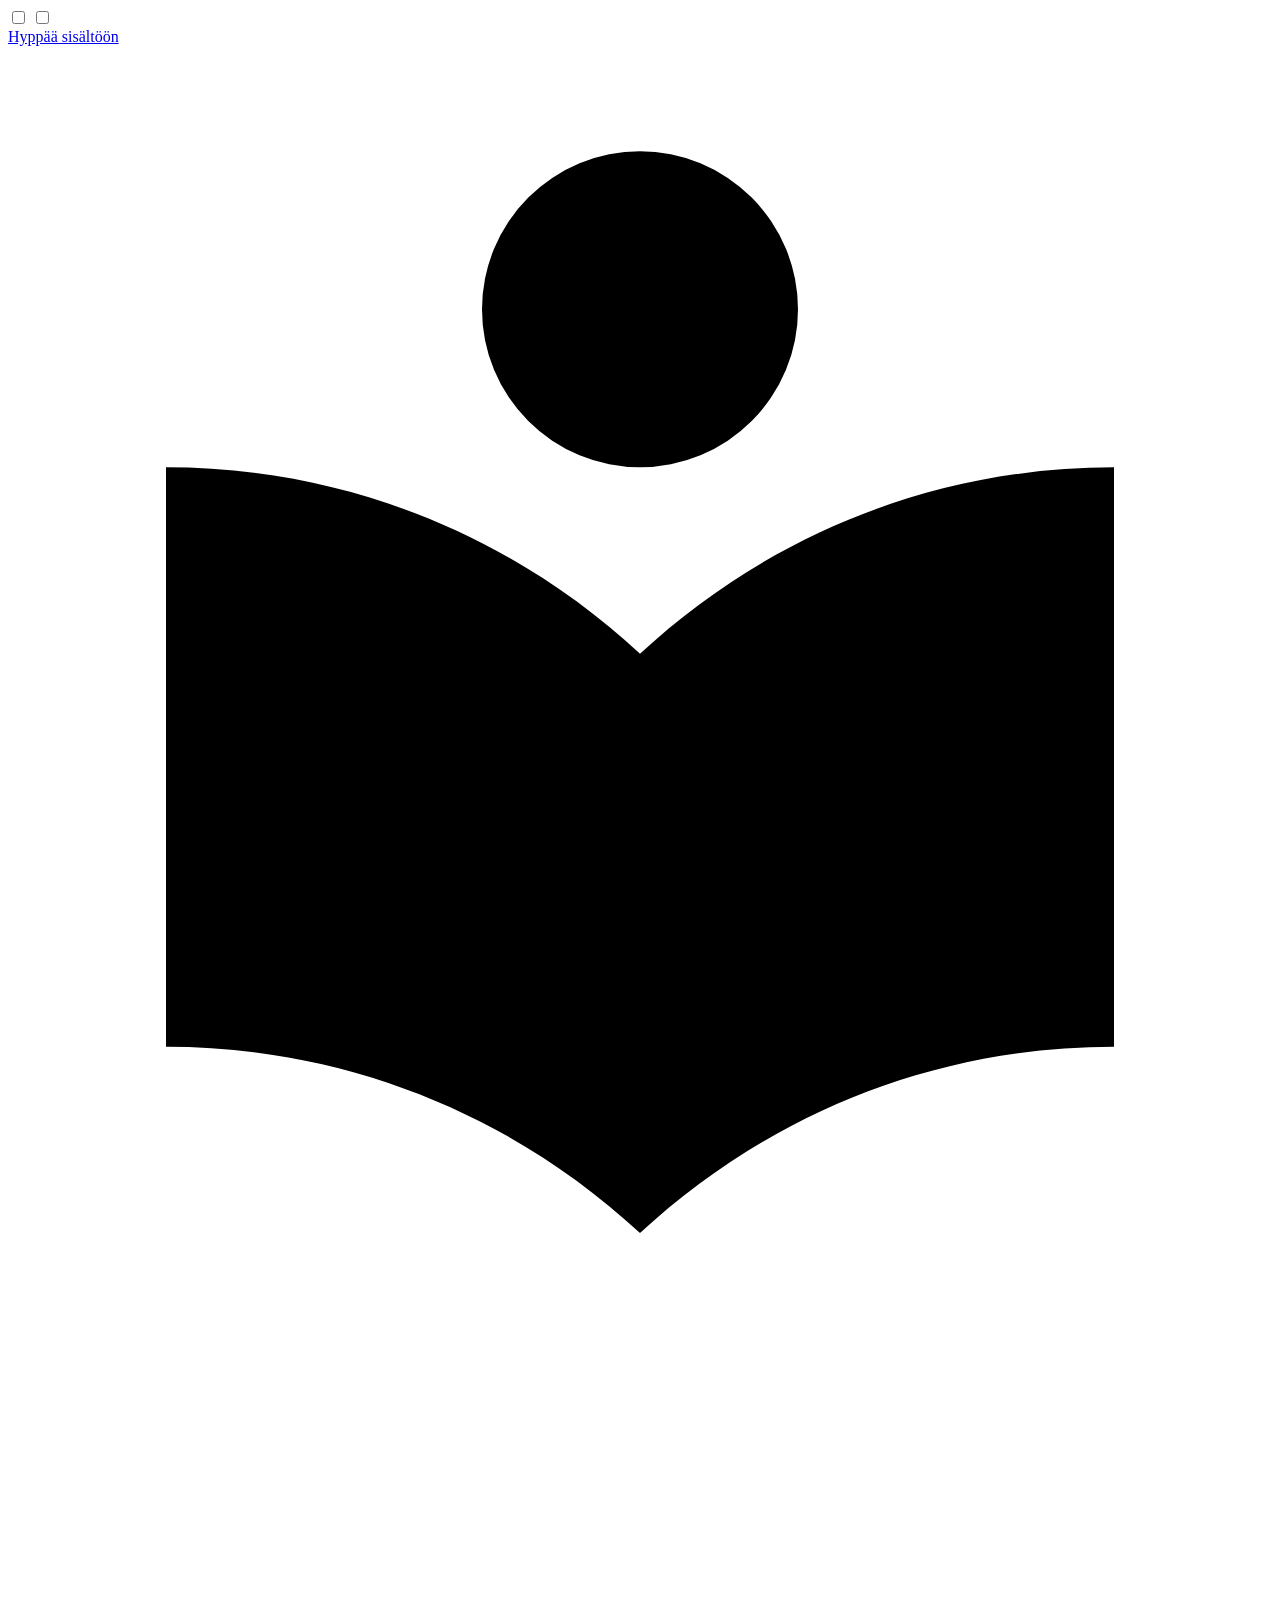
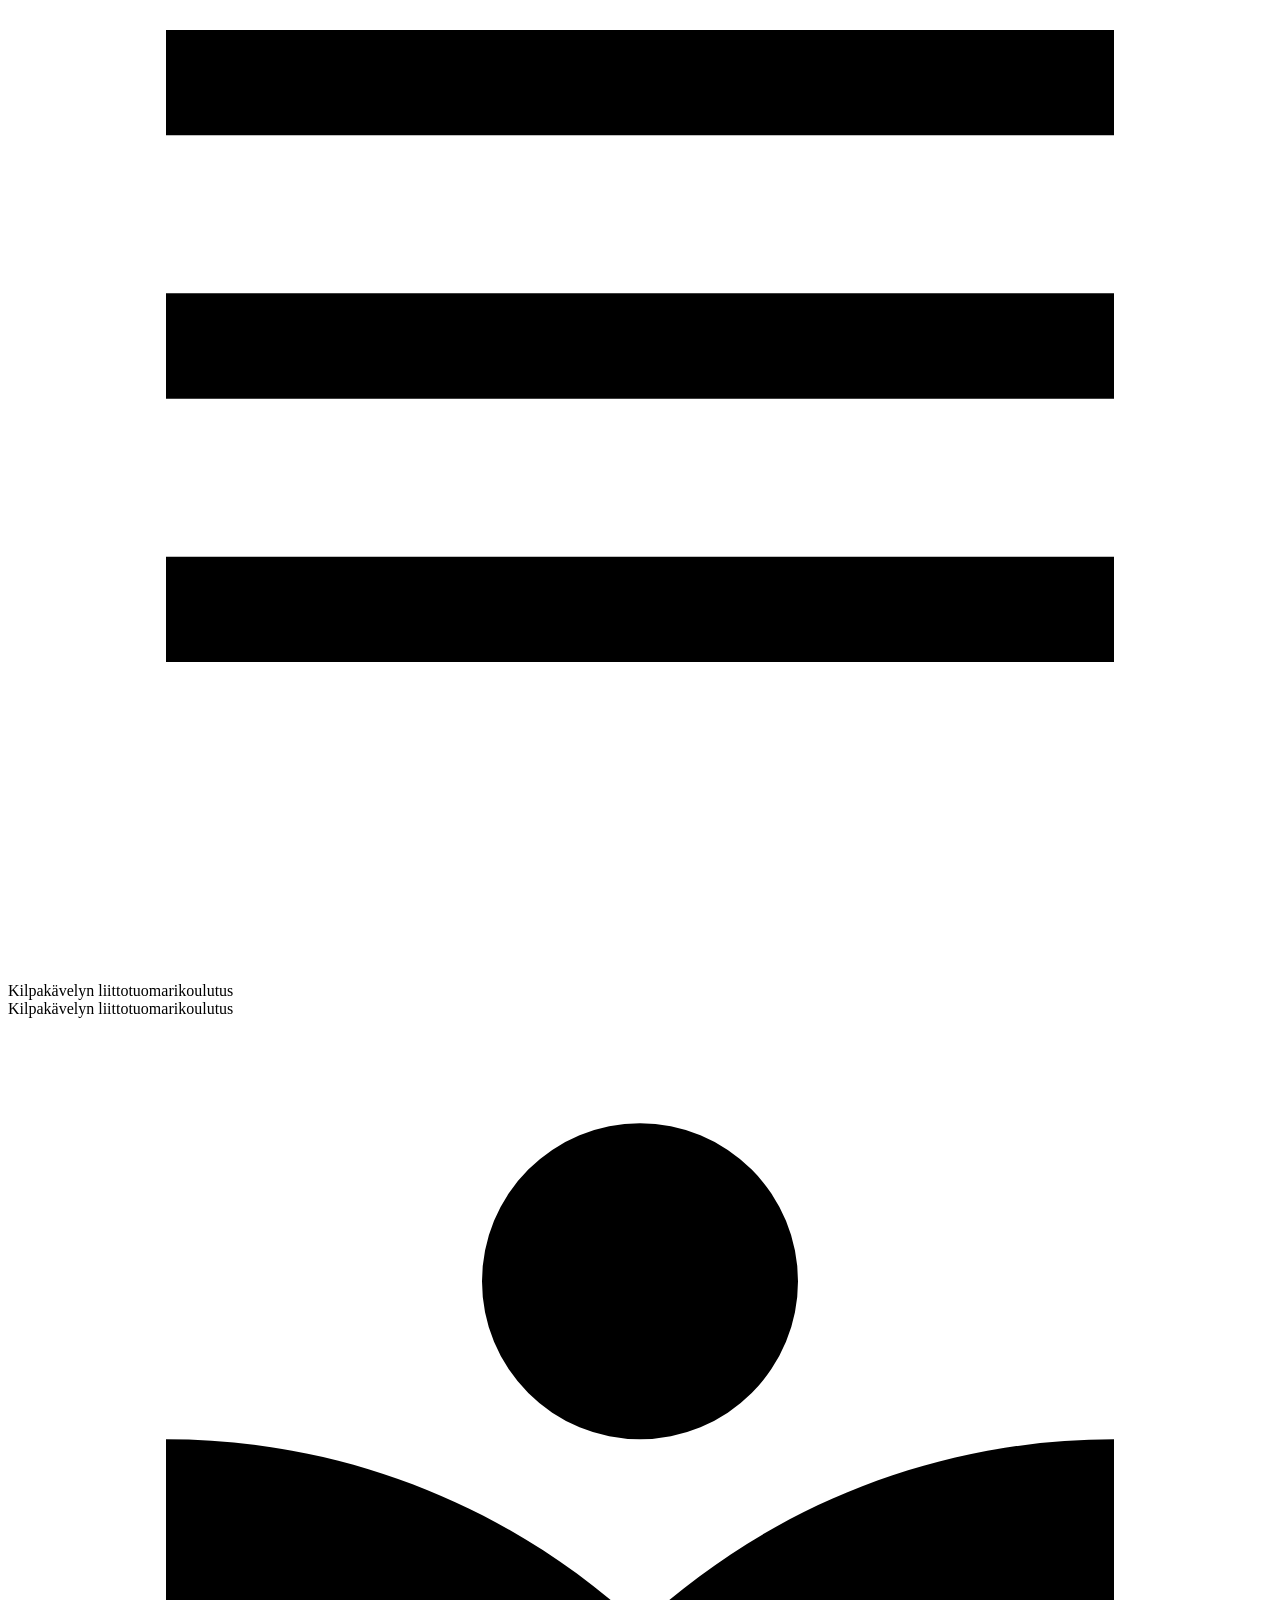
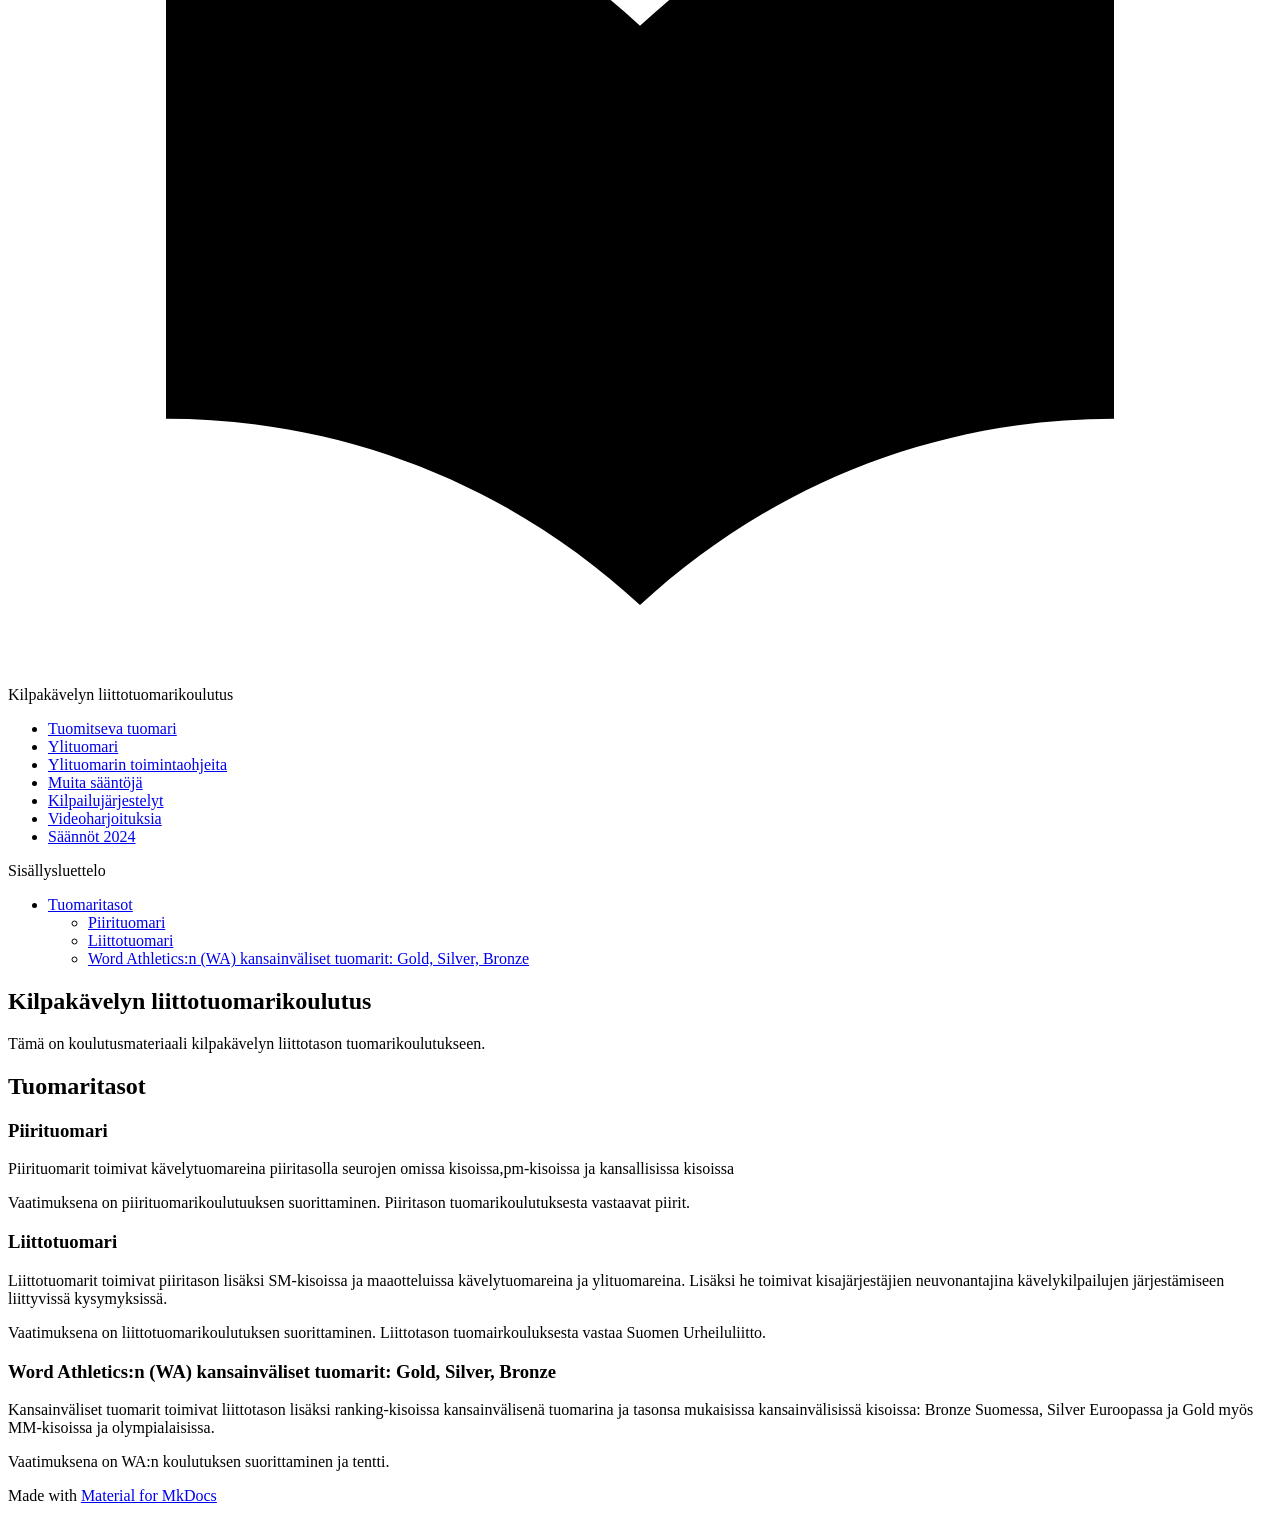
==== commit 949599da: "Deployed ad24982 with MkDocs version: 1.6.1" ====
--- a/index.html
+++ b/index.html
@@ -46,7 +46,16 @@
     
     
     
-  </head>
+   <link href="assets/stylesheets/glightbox.min.css" rel="stylesheet"/><style>
+    html.glightbox-open { overflow: initial; height: 100%; }
+    .gslide-title { margin-top: 0px; user-select: text; }
+    .gslide-desc { color: #666; user-select: text; }
+    .gslide-image img { background: white; }
+    .gscrollbar-fixer { padding-right: 15px; }
+    .gdesc-inner { font-size: 0.75rem; }
+    body[data-md-color-scheme="slate"] .gdesc-inner { background: var(--md-default-bg-color);}
+    body[data-md-color-scheme="slate"] .gslide-title { color: var(--md-default-fg-color);}
+    body[data-md-color-scheme="slate"] .gslide-desc { color: var(--md-default-fg-color);}</style> <script src="assets/javascripts/glightbox.min.js"></script></head>
   
   
     <body dir="ltr">
@@ -105,43 +114,6 @@
       <script>var palette=__md_get("__palette");if(palette&&palette.color){if("(prefers-color-scheme)"===palette.color.media){var media=matchMedia("(prefers-color-scheme: light)"),input=document.querySelector(media.matches?"[data-md-color-media='(prefers-color-scheme: light)']":"[data-md-color-media='(prefers-color-scheme: dark)']");palette.color.media=input.getAttribute("data-md-color-media"),palette.color.scheme=input.getAttribute("data-md-color-scheme"),palette.color.primary=input.getAttribute("data-md-color-primary"),palette.color.accent=input.getAttribute("data-md-color-accent")}for(var[key,value]of Object.entries(palette.color))document.body.setAttribute("data-md-color-"+key,value)}</script>
     
     
-    
-      <label class="md-header__button md-icon" for="__search">
-        
-        <svg xmlns="http://www.w3.org/2000/svg" viewBox="0 0 24 24"><path d="M9.5 3A6.5 6.5 0 0 1 16 9.5c0 1.61-.59 3.09-1.56 4.23l.27.27h.79l5 5-1.5 1.5-5-5v-.79l-.27-.27A6.52 6.52 0 0 1 9.5 16 6.5 6.5 0 0 1 3 9.5 6.5 6.5 0 0 1 9.5 3m0 2C7 5 5 7 5 9.5S7 14 9.5 14 14 12 14 9.5 12 5 9.5 5"/></svg>
-      </label>
-      <div class="md-search" data-md-component="search" role="dialog">
-  <label class="md-search__overlay" for="__search"></label>
-  <div class="md-search__inner" role="search">
-    <form class="md-search__form" name="search">
-      <input type="text" class="md-search__input" name="query" aria-label="Hae" placeholder="Hae" autocapitalize="off" autocorrect="off" autocomplete="off" spellcheck="false" data-md-component="search-query" required>
-      <label class="md-search__icon md-icon" for="__search">
-        
-        <svg xmlns="http://www.w3.org/2000/svg" viewBox="0 0 24 24"><path d="M9.5 3A6.5 6.5 0 0 1 16 9.5c0 1.61-.59 3.09-1.56 4.23l.27.27h.79l5 5-1.5 1.5-5-5v-.79l-.27-.27A6.52 6.52 0 0 1 9.5 16 6.5 6.5 0 0 1 3 9.5 6.5 6.5 0 0 1 9.5 3m0 2C7 5 5 7 5 9.5S7 14 9.5 14 14 12 14 9.5 12 5 9.5 5"/></svg>
-        
-        <svg xmlns="http://www.w3.org/2000/svg" viewBox="0 0 24 24"><path d="M20 11v2H8l5.5 5.5-1.42 1.42L4.16 12l7.92-7.92L13.5 5.5 8 11z"/></svg>
-      </label>
-      <nav class="md-search__options" aria-label="Haku">
-        
-        <button type="reset" class="md-search__icon md-icon" title="Tyhjää" aria-label="Tyhjää" tabindex="-1">
-          
-          <svg xmlns="http://www.w3.org/2000/svg" viewBox="0 0 24 24"><path d="M19 6.41 17.59 5 12 10.59 6.41 5 5 6.41 10.59 12 5 17.59 6.41 19 12 13.41 17.59 19 19 17.59 13.41 12z"/></svg>
-        </button>
-      </nav>
-      
-    </form>
-    <div class="md-search__output">
-      <div class="md-search__scrollwrap" tabindex="0" data-md-scrollfix>
-        <div class="md-search-result" data-md-component="search-result">
-          <div class="md-search-result__meta">
-            Aloitetaan hakua
-          </div>
-          <ol class="md-search-result__list" role="presentation"></ol>
-        </div>
-      </div>
-    </div>
-  </div>
-</div>
     
     
   </nav>
@@ -467,5 +439,7 @@
       <script src="assets/javascripts/bundle.56dfad97.min.js"></script>
       
     
-  </body>
+  <script id="init-glightbox">const lightbox = GLightbox({"touchNavigation": true, "loop": false, "zoomable": true, "draggable": true, "openEffect": "zoom", "closeEffect": "zoom", "slideEffect": "slide"});
+document$.subscribe(() => { lightbox.reload() });
+</script></body>
 </html>
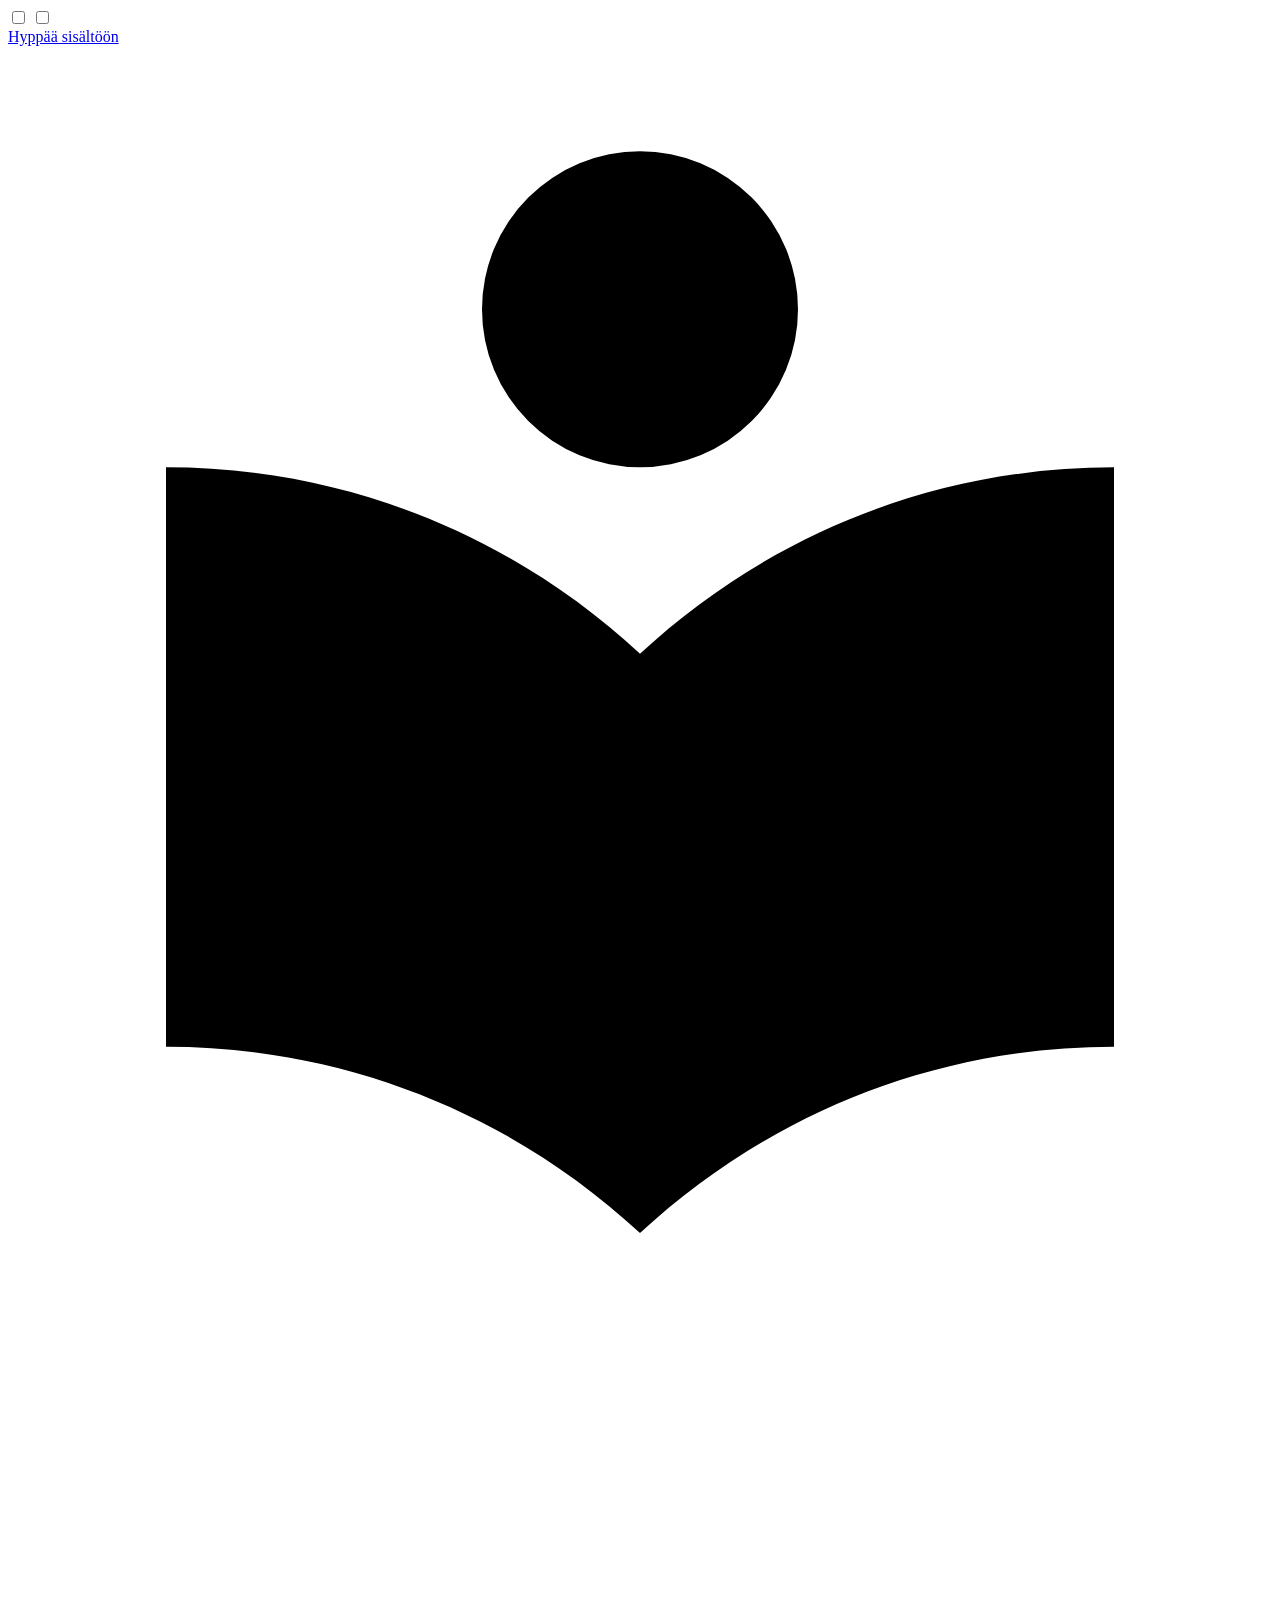
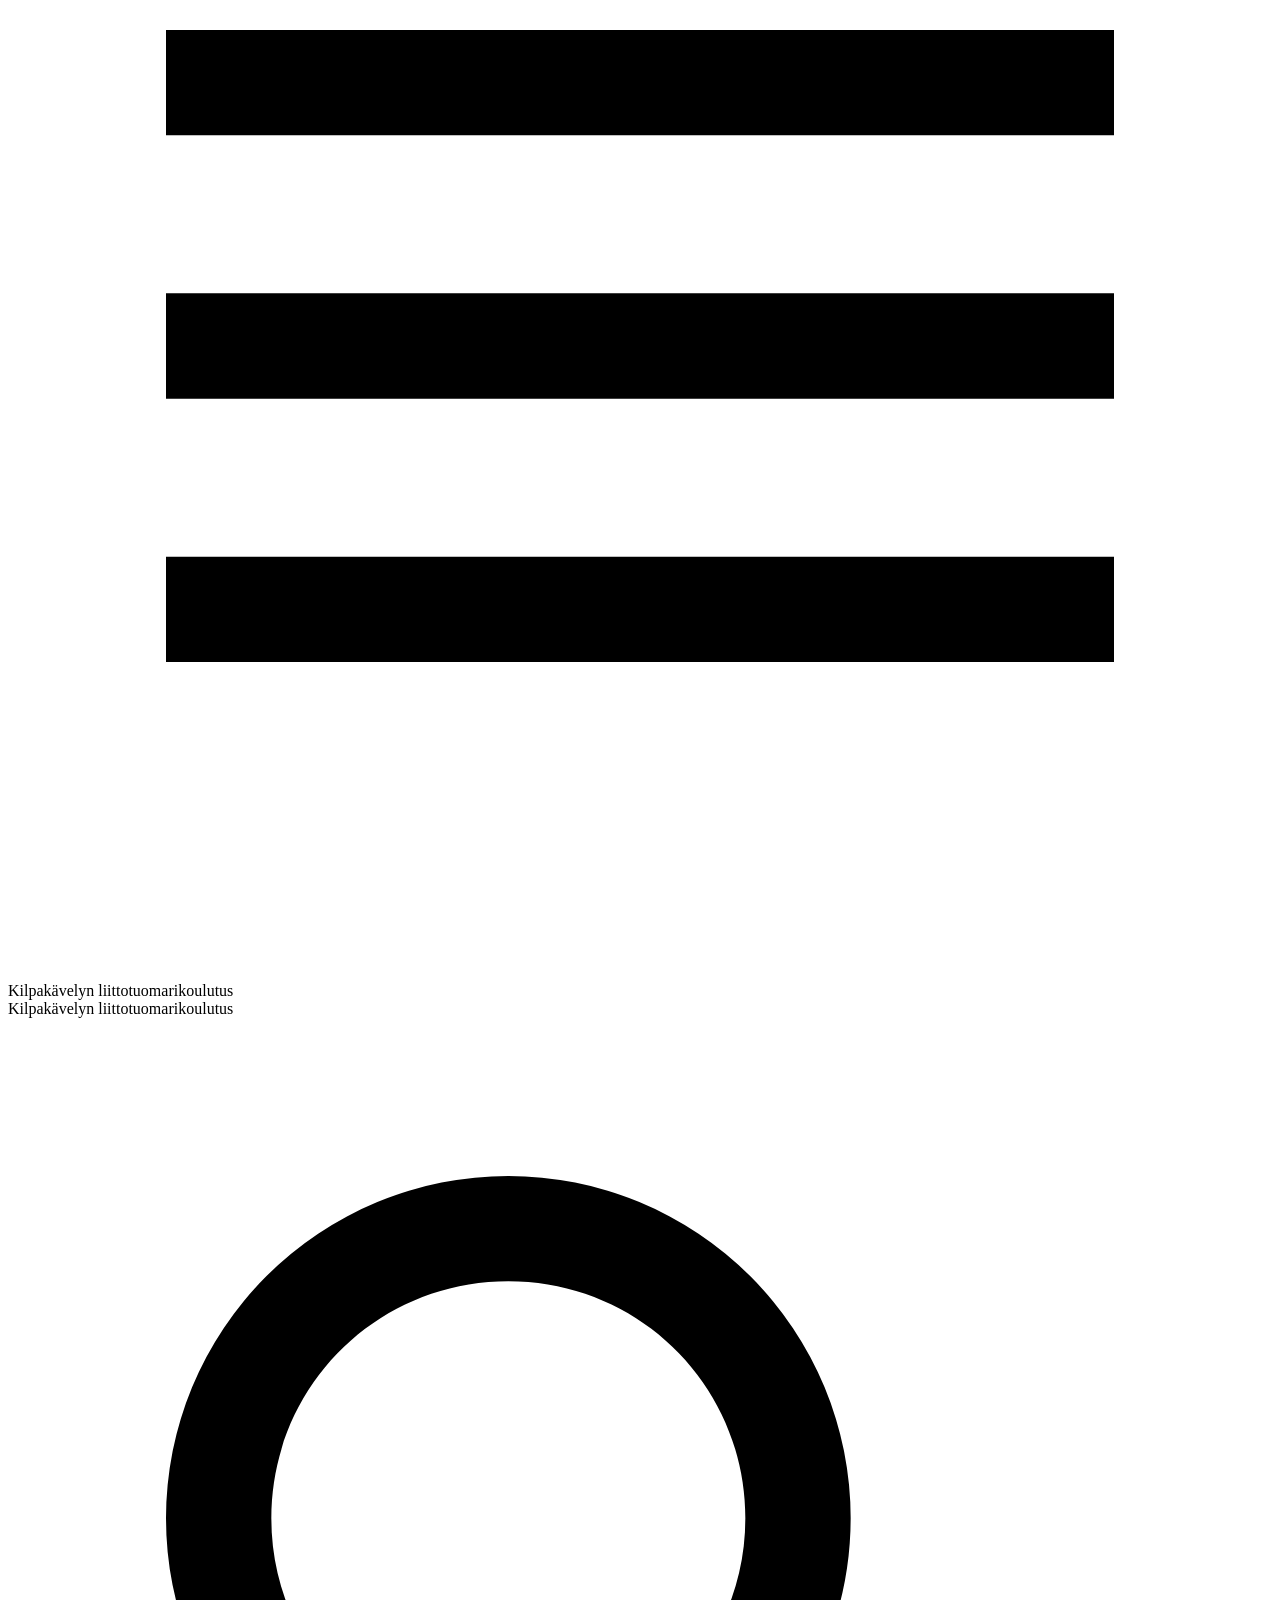
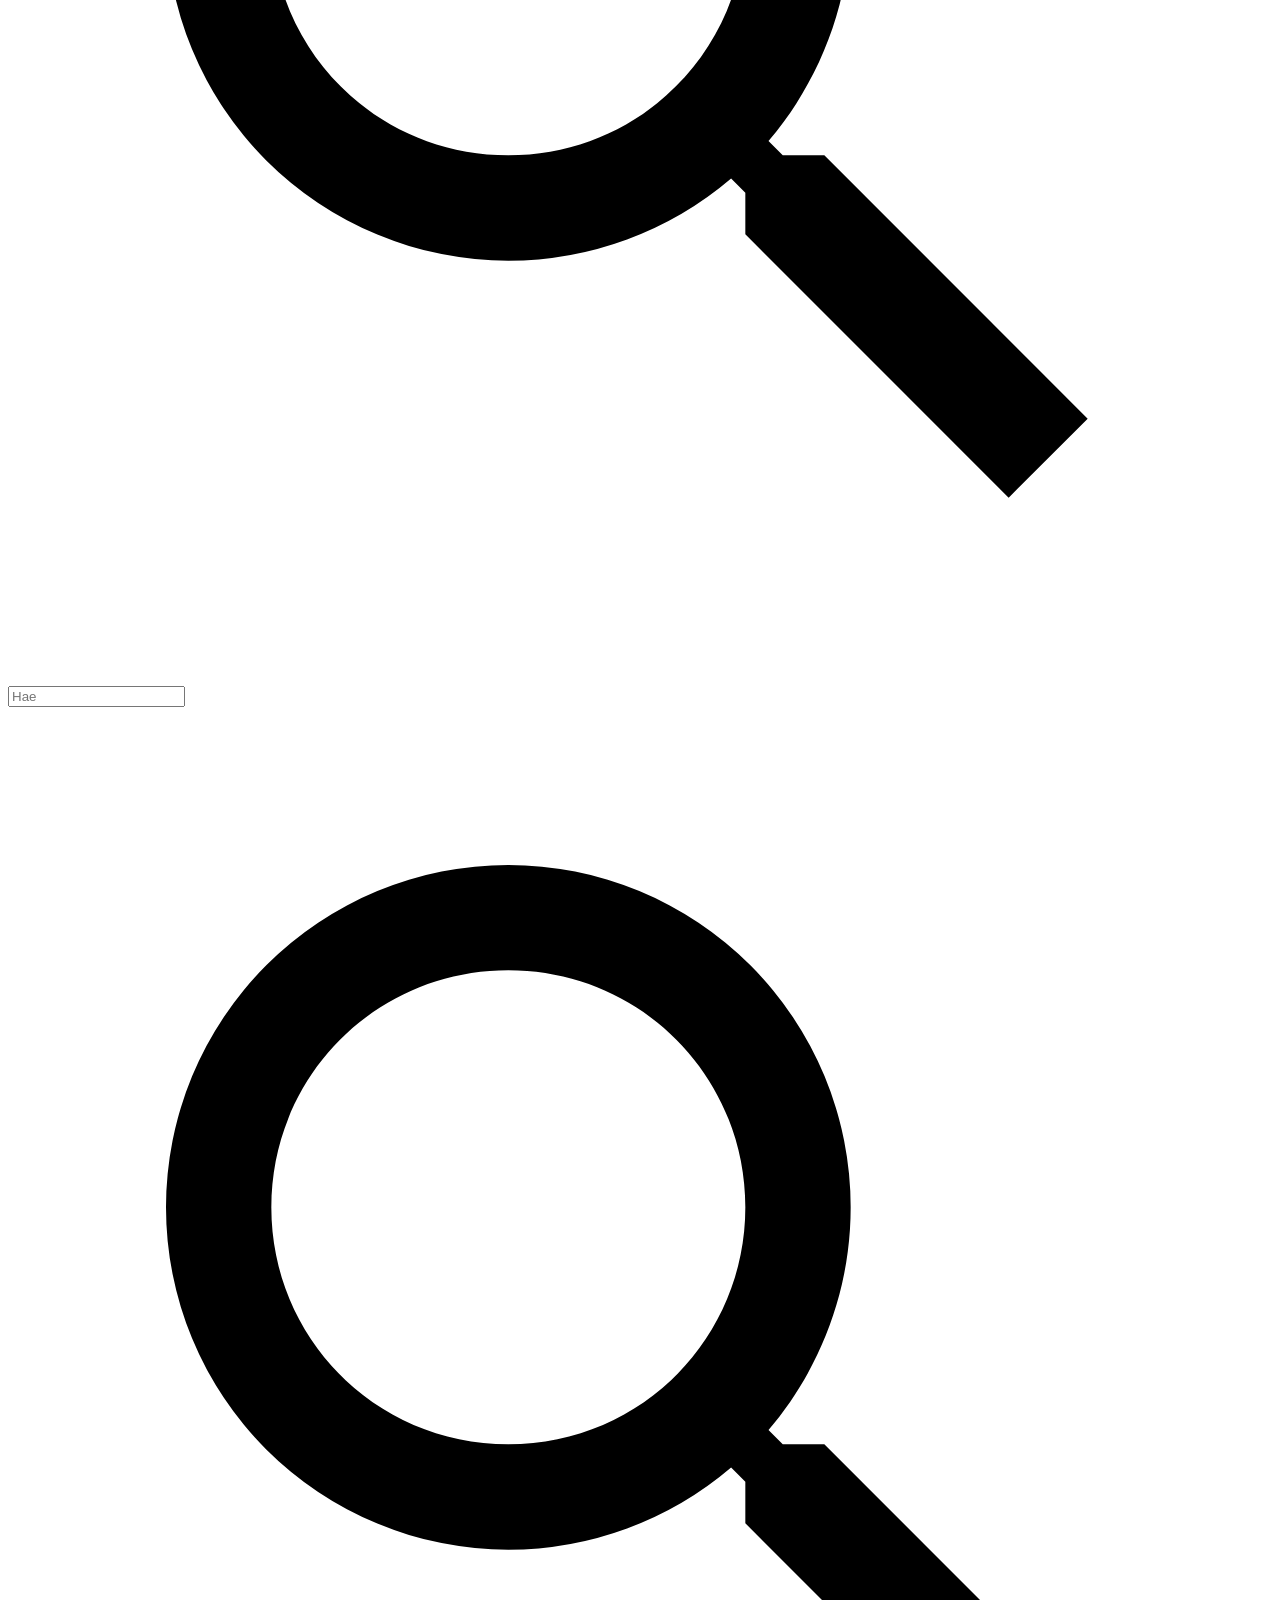
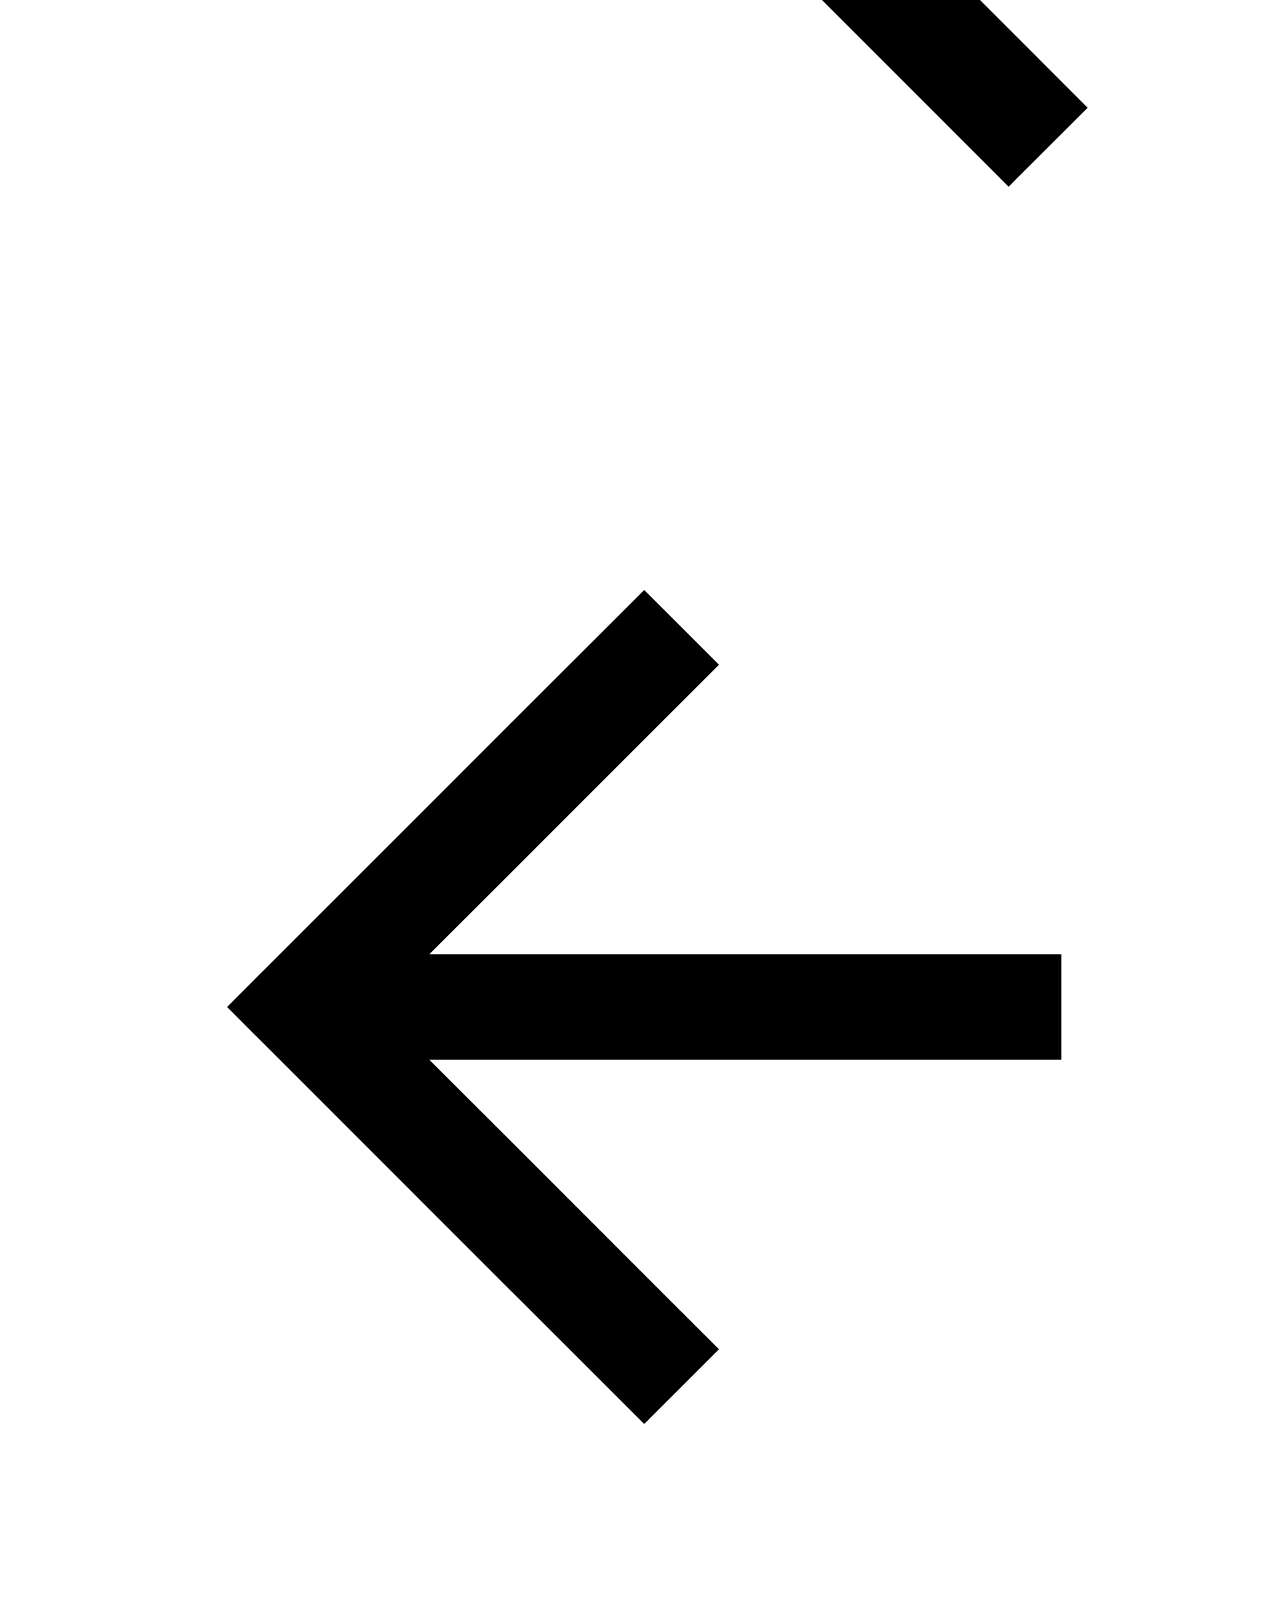
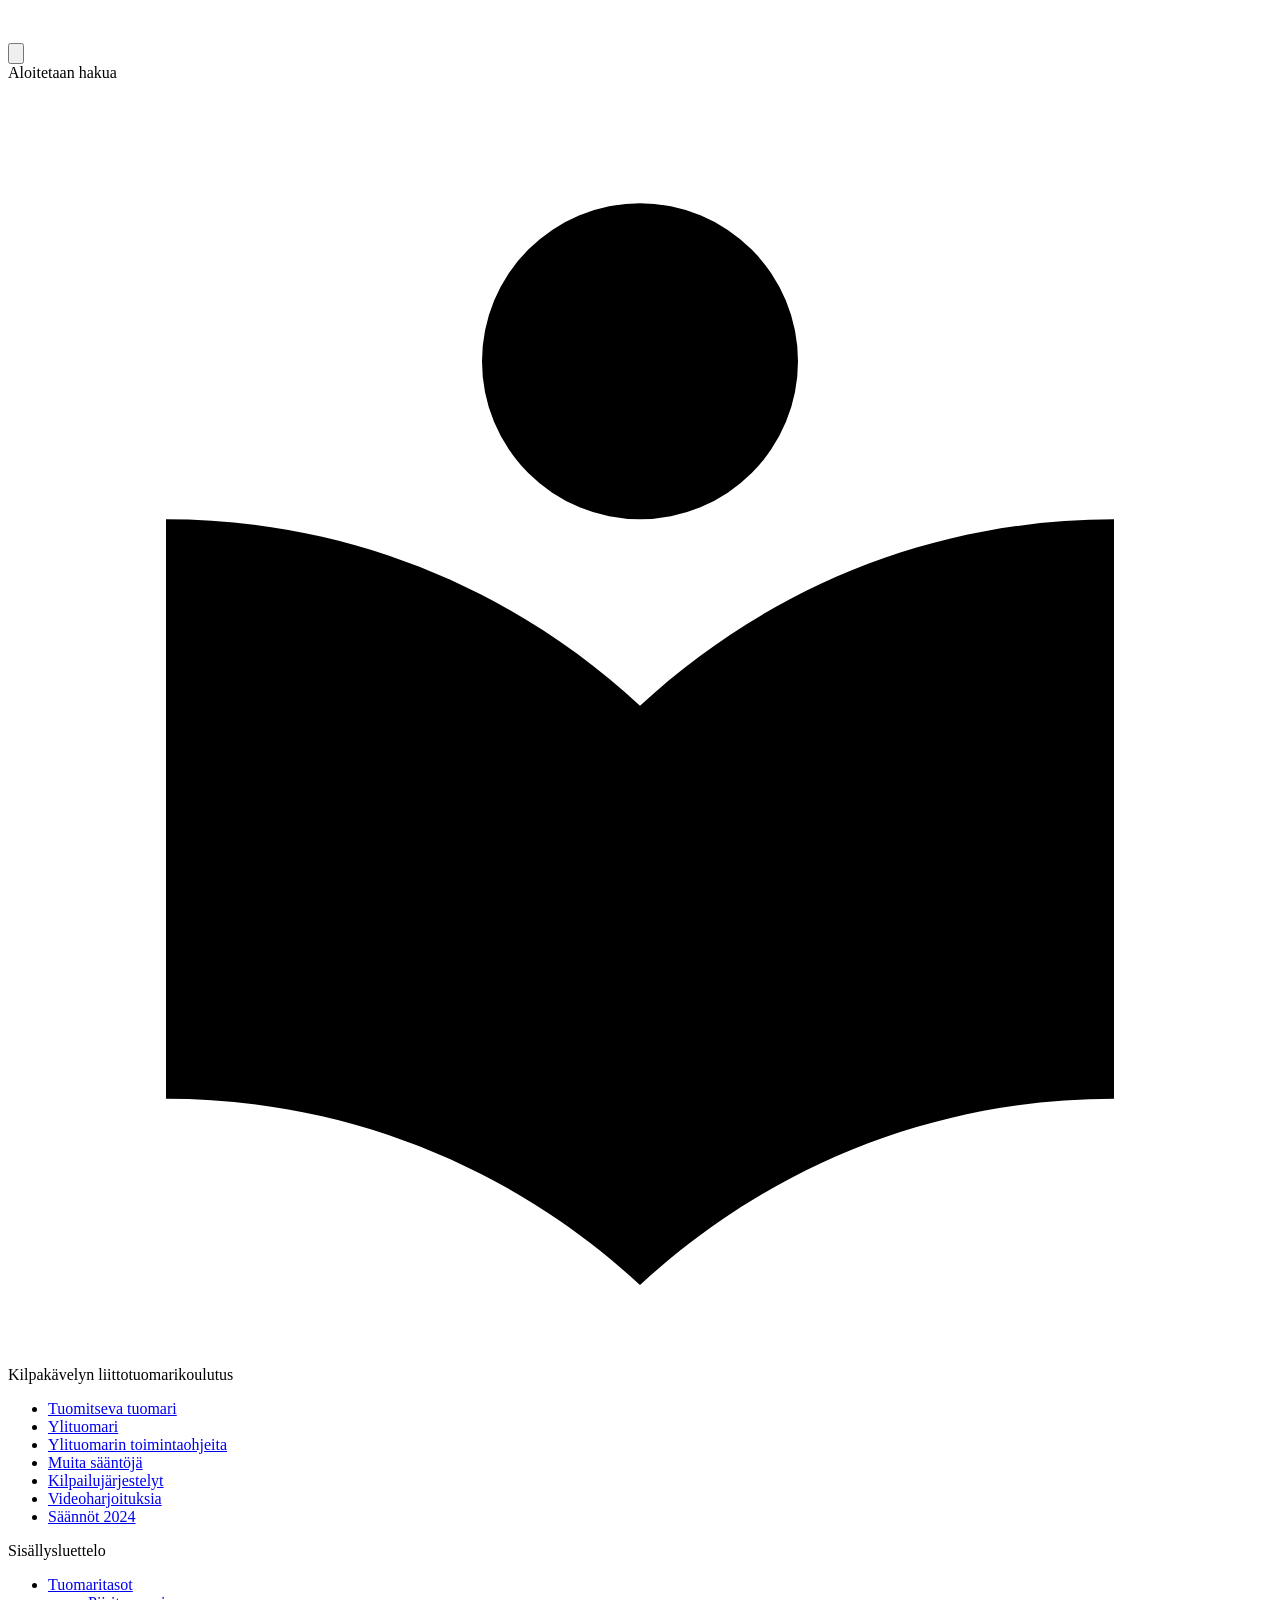
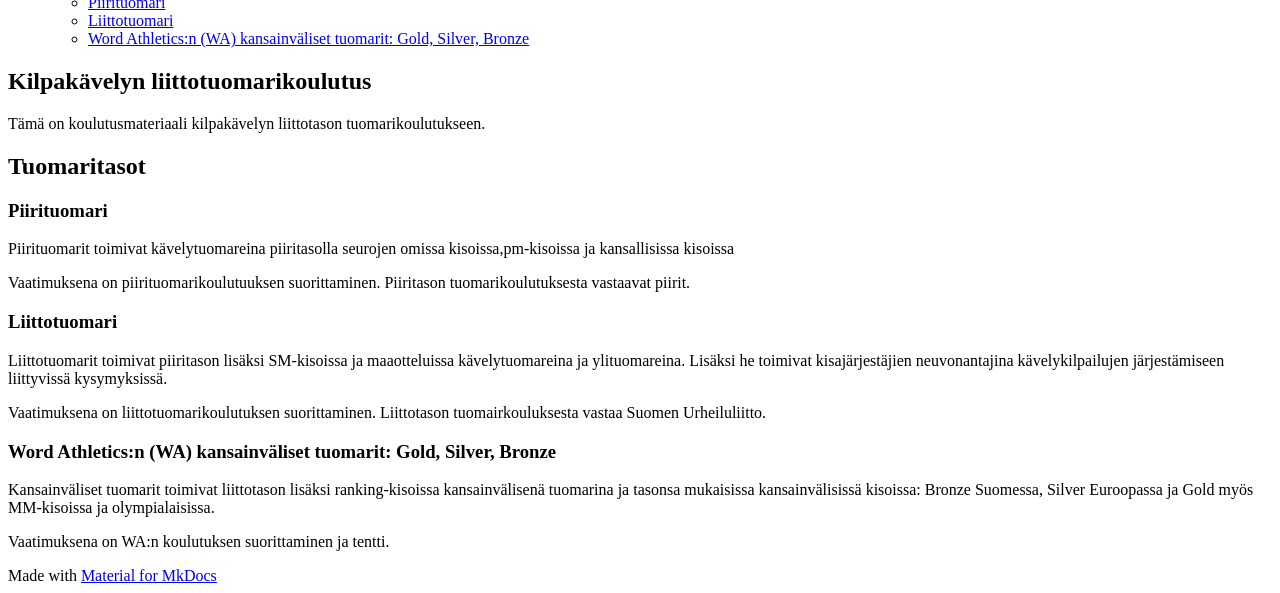
==== commit a99cd138: "Deployed c667942 with MkDocs version: 1.6.1" ====
--- a/index.html
+++ b/index.html
@@ -114,6 +114,45 @@
       <script>var palette=__md_get("__palette");if(palette&&palette.color){if("(prefers-color-scheme)"===palette.color.media){var media=matchMedia("(prefers-color-scheme: light)"),input=document.querySelector(media.matches?"[data-md-color-media='(prefers-color-scheme: light)']":"[data-md-color-media='(prefers-color-scheme: dark)']");palette.color.media=input.getAttribute("data-md-color-media"),palette.color.scheme=input.getAttribute("data-md-color-scheme"),palette.color.primary=input.getAttribute("data-md-color-primary"),palette.color.accent=input.getAttribute("data-md-color-accent")}for(var[key,value]of Object.entries(palette.color))document.body.setAttribute("data-md-color-"+key,value)}</script>
     
     
+    
+      <label class="md-header__button md-icon" for="__search">
+        
+        <svg xmlns="http://www.w3.org/2000/svg" viewBox="0 0 24 24"><path d="M9.5 3A6.5 6.5 0 0 1 16 9.5c0 1.61-.59 3.09-1.56 4.23l.27.27h.79l5 5-1.5 1.5-5-5v-.79l-.27-.27A6.52 6.52 0 0 1 9.5 16 6.5 6.5 0 0 1 3 9.5 6.5 6.5 0 0 1 9.5 3m0 2C7 5 5 7 5 9.5S7 14 9.5 14 14 12 14 9.5 12 5 9.5 5"/></svg>
+      </label>
+      <div class="md-search" data-md-component="search" role="dialog">
+  <label class="md-search__overlay" for="__search"></label>
+  <div class="md-search__inner" role="search">
+    <form class="md-search__form" name="search">
+      <input type="text" class="md-search__input" name="query" aria-label="Hae" placeholder="Hae" autocapitalize="off" autocorrect="off" autocomplete="off" spellcheck="false" data-md-component="search-query" required>
+      <label class="md-search__icon md-icon" for="__search">
+        
+        <svg xmlns="http://www.w3.org/2000/svg" viewBox="0 0 24 24"><path d="M9.5 3A6.5 6.5 0 0 1 16 9.5c0 1.61-.59 3.09-1.56 4.23l.27.27h.79l5 5-1.5 1.5-5-5v-.79l-.27-.27A6.52 6.52 0 0 1 9.5 16 6.5 6.5 0 0 1 3 9.5 6.5 6.5 0 0 1 9.5 3m0 2C7 5 5 7 5 9.5S7 14 9.5 14 14 12 14 9.5 12 5 9.5 5"/></svg>
+        
+        <svg xmlns="http://www.w3.org/2000/svg" viewBox="0 0 24 24"><path d="M20 11v2H8l5.5 5.5-1.42 1.42L4.16 12l7.92-7.92L13.5 5.5 8 11z"/></svg>
+      </label>
+      <nav class="md-search__options" aria-label="Haku">
+        
+        <button type="reset" class="md-search__icon md-icon" title="Tyhjää" aria-label="Tyhjää" tabindex="-1">
+          
+          <svg xmlns="http://www.w3.org/2000/svg" viewBox="0 0 24 24"><path d="M19 6.41 17.59 5 12 10.59 6.41 5 5 6.41 10.59 12 5 17.59 6.41 19 12 13.41 17.59 19 19 17.59 13.41 12z"/></svg>
+        </button>
+      </nav>
+      
+        <div class="md-search__suggest" data-md-component="search-suggest"></div>
+      
+    </form>
+    <div class="md-search__output">
+      <div class="md-search__scrollwrap" tabindex="0" data-md-scrollfix>
+        <div class="md-search-result" data-md-component="search-result">
+          <div class="md-search-result__meta">
+            Aloitetaan hakua
+          </div>
+          <ol class="md-search-result__list" role="presentation"></ol>
+        </div>
+      </div>
+    </div>
+  </div>
+</div>
     
     
   </nav>
@@ -433,7 +472,7 @@
     </div>
     
     
-    <script id="__config" type="application/json">{"base": ".", "features": [], "search": "assets/javascripts/workers/search.6ce7567c.min.js", "translations": {"clipboard.copied": "Kopioitu leikep\u00f6yd\u00e4lle", "clipboard.copy": "Kopioi leikep\u00f6yd\u00e4lle", "search.result.more.one": "1 lis\u00e4\u00e4 t\u00e4ll\u00e4 sivulla", "search.result.more.other": "# lis\u00e4\u00e4 t\u00e4ll\u00e4 sivulla", "search.result.none": "Ei t\u00e4sm\u00e4\u00e4vi\u00e4 dokumentteja", "search.result.one": "1 t\u00e4sm\u00e4\u00e4v\u00e4 dokumentti", "search.result.other": "# t\u00e4sm\u00e4\u00e4v\u00e4\u00e4 dokumenttia", "search.result.placeholder": "Kirjoita aloittaaksesi haun", "search.result.term.missing": "Puuttuu", "select.version": "Valitse versio"}}</script>
+    <script id="__config" type="application/json">{"base": ".", "features": ["search.suggest", "search.highlight"], "search": "assets/javascripts/workers/search.6ce7567c.min.js", "translations": {"clipboard.copied": "Kopioitu leikep\u00f6yd\u00e4lle", "clipboard.copy": "Kopioi leikep\u00f6yd\u00e4lle", "search.result.more.one": "1 lis\u00e4\u00e4 t\u00e4ll\u00e4 sivulla", "search.result.more.other": "# lis\u00e4\u00e4 t\u00e4ll\u00e4 sivulla", "search.result.none": "Ei t\u00e4sm\u00e4\u00e4vi\u00e4 dokumentteja", "search.result.one": "1 t\u00e4sm\u00e4\u00e4v\u00e4 dokumentti", "search.result.other": "# t\u00e4sm\u00e4\u00e4v\u00e4\u00e4 dokumenttia", "search.result.placeholder": "Kirjoita aloittaaksesi haun", "search.result.term.missing": "Puuttuu", "select.version": "Valitse versio"}}</script>
     
     
       <script src="assets/javascripts/bundle.56dfad97.min.js"></script>
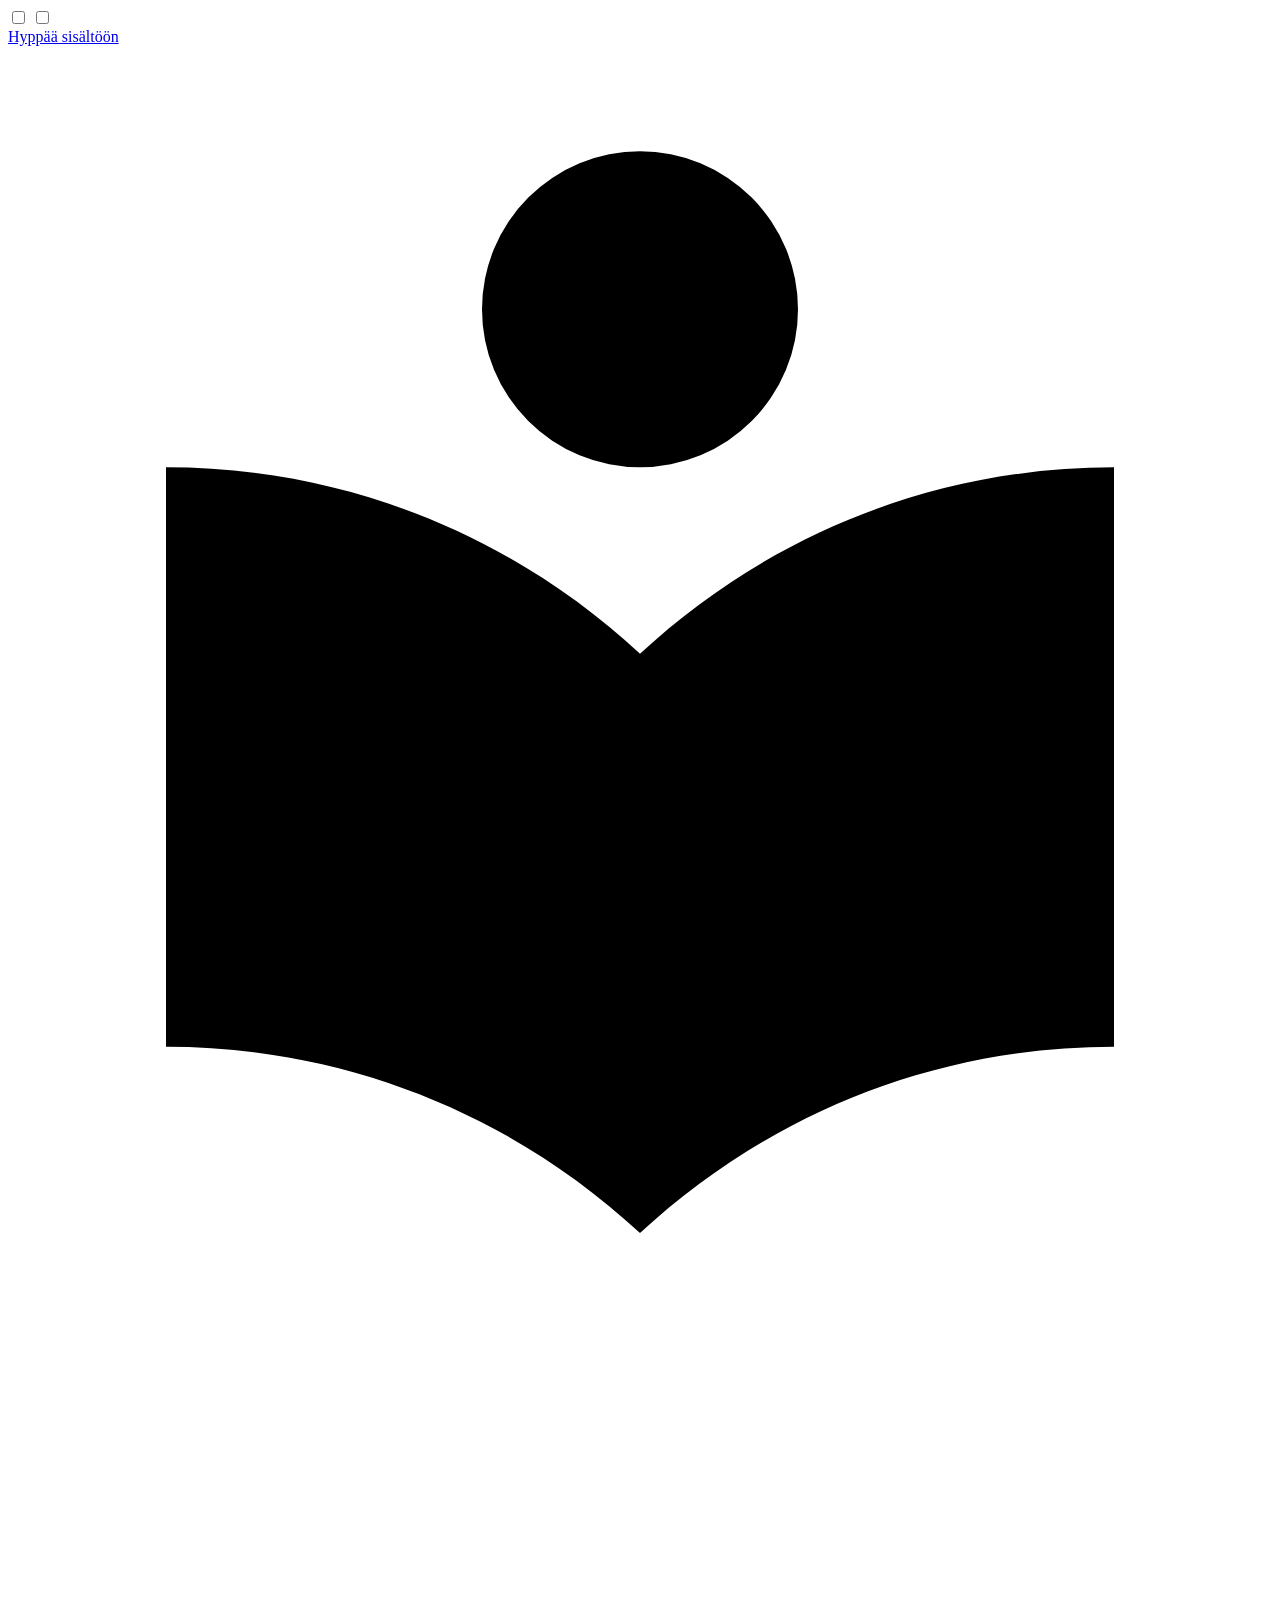
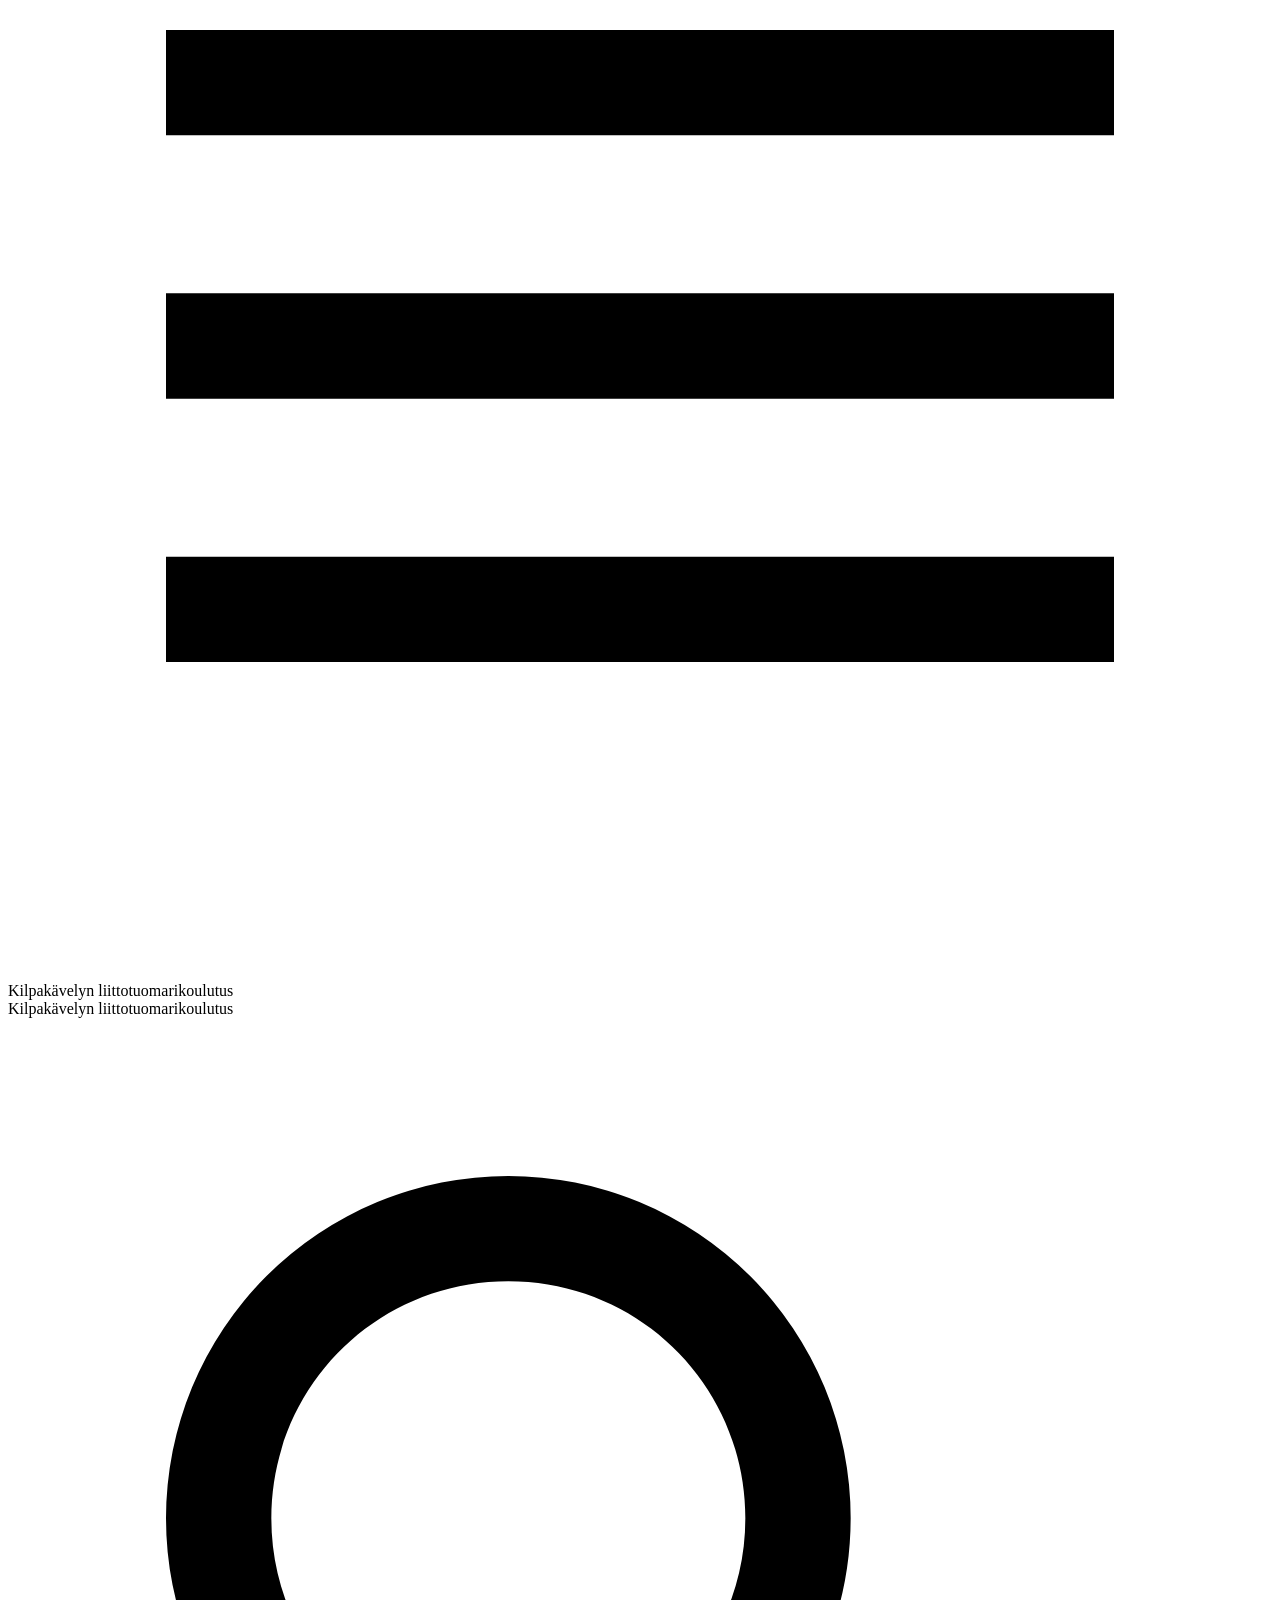
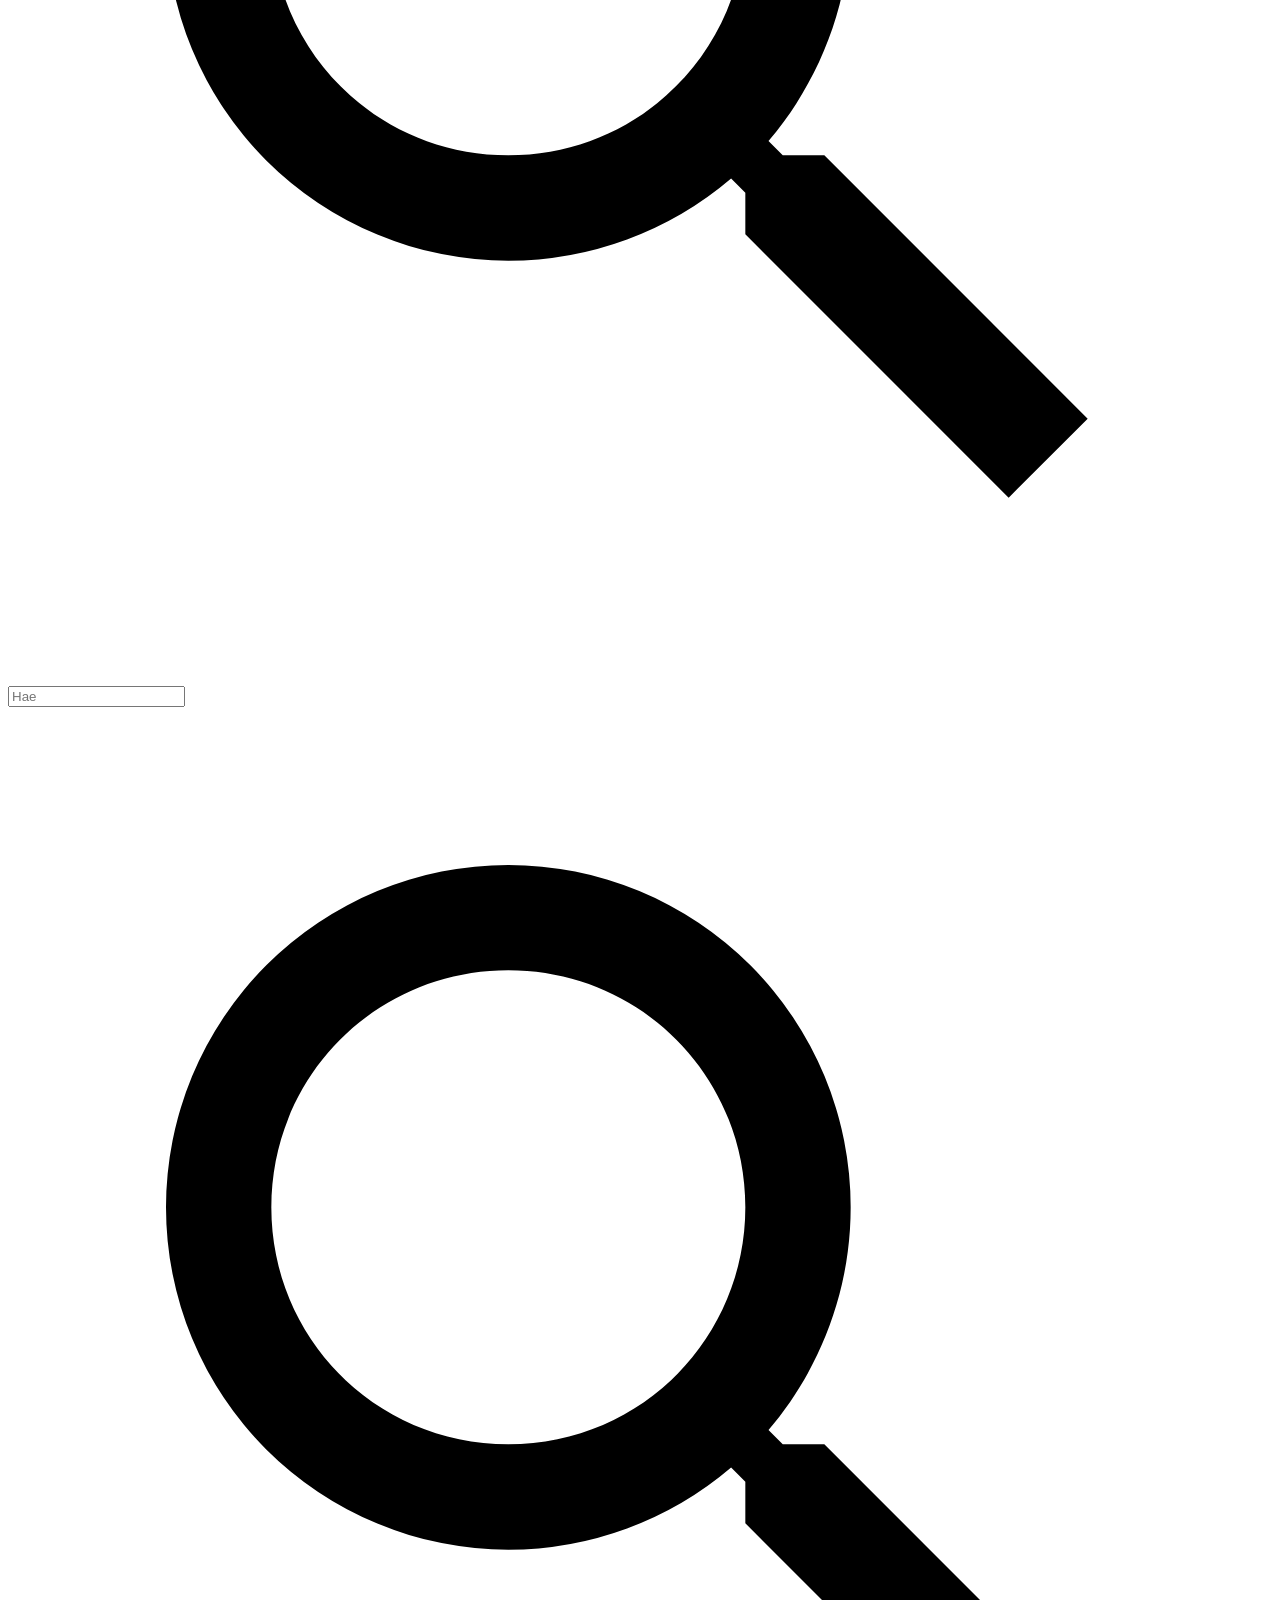
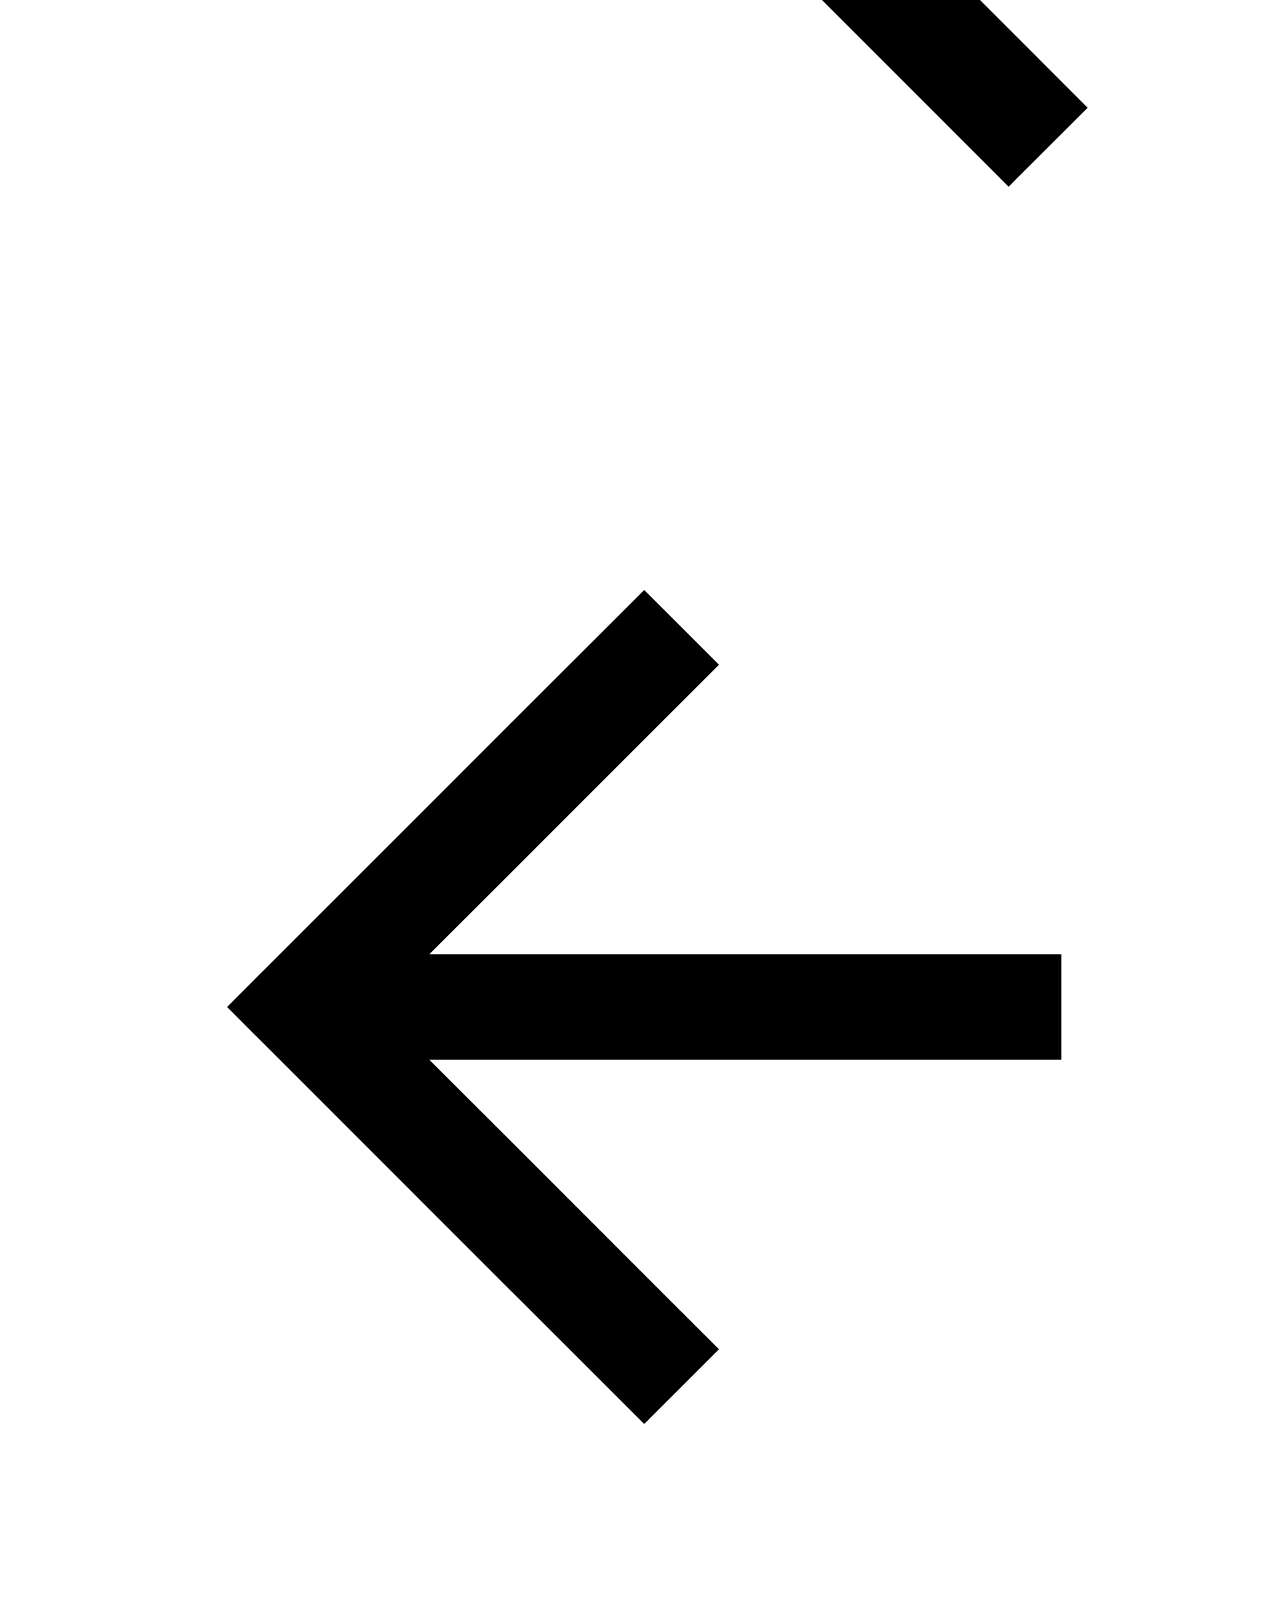
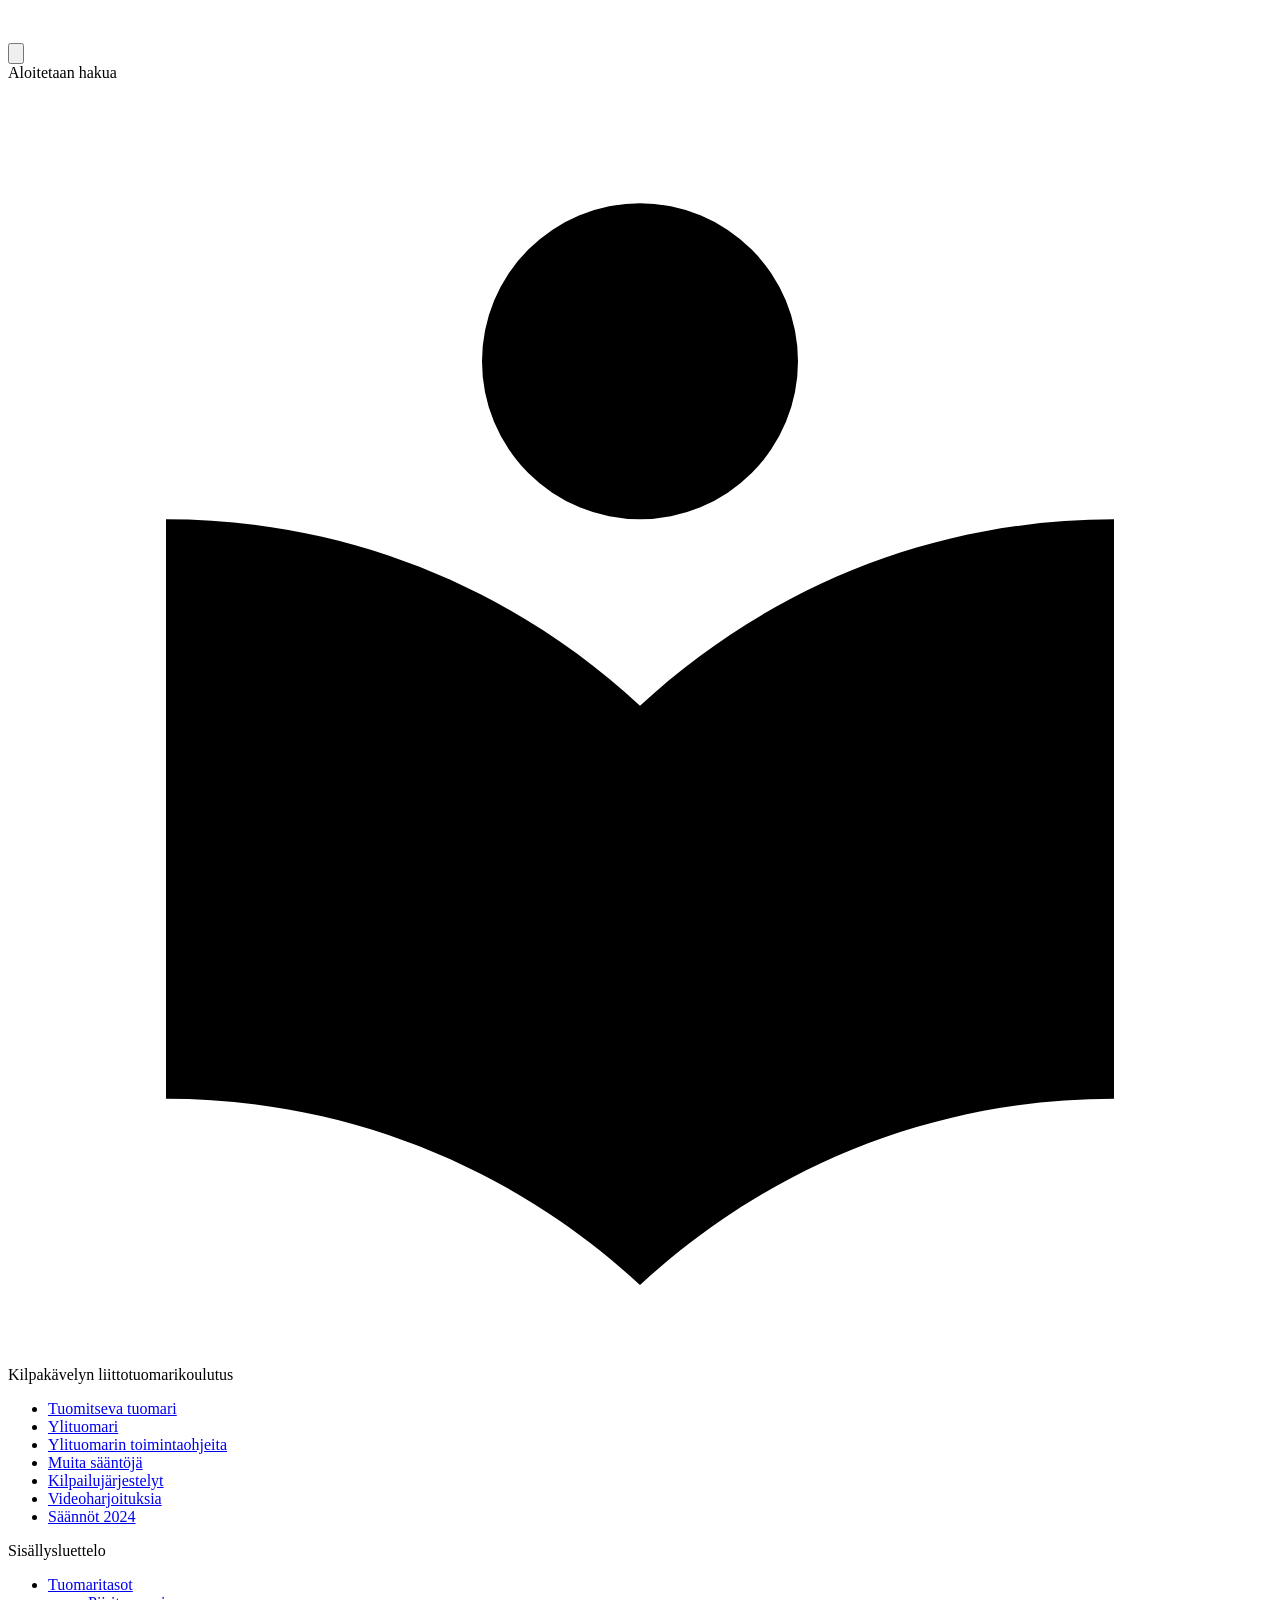
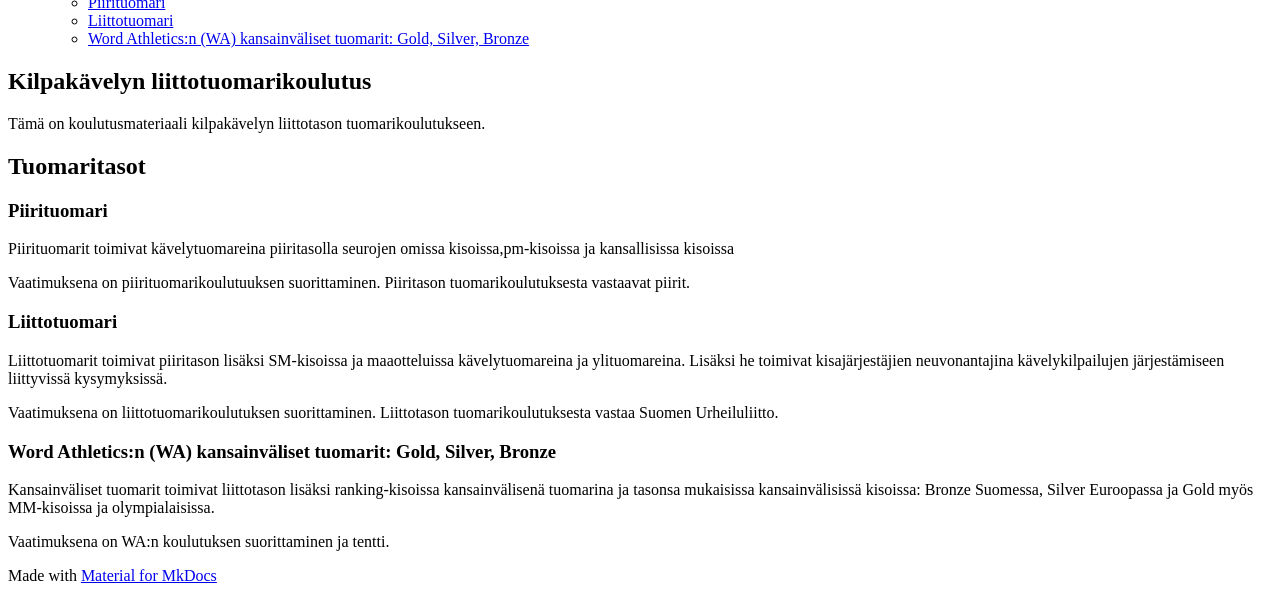
==== commit 694a43c3: "Deployed 64de092 with MkDocs version: 1.6.1" ====
--- a/index.html
+++ b/index.html
@@ -422,7 +422,7 @@
 <p>Vaatimuksena on piirituomarikoulutuuksen suorittaminen. Piiritason tuomarikoulutuksesta vastaavat piirit. </p>
 <h3 id="liittotuomari">Liittotuomari</h3>
 <p>Liittotuomarit toimivat piiritason lisäksi SM-kisoissa ja maaotteluissa kävelytuomareina ja ylituomareina. Lisäksi he toimivat kisajärjestäjien neuvonantajina kävelykilpailujen järjestämiseen liittyvissä kysymyksissä.</p>
-<p>Vaatimuksena on liittotuomarikoulutuksen suorittaminen. Liittotason tuomairkouluksesta vastaa Suomen Urheiluliitto.</p>
+<p>Vaatimuksena on liittotuomarikoulutuksen suorittaminen. Liittotason tuomarikoulutuksesta vastaa Suomen Urheiluliitto.</p>
 <h3 id="word-athleticsn-wa-kansainvaliset-tuomarit-gold-silver-bronze">Word Athletics:n (WA) kansainväliset tuomarit: Gold, Silver, Bronze</h3>
 <p>Kansainväliset tuomarit toimivat liittotason lisäksi ranking-kisoissa kansainvälisenä tuomarina ja tasonsa mukaisissa kansainvälisissä kisoissa: Bronze Suomessa, Silver Euroopassa ja Gold myös MM-kisoissa ja olympialaisissa.</p>
 <p>Vaatimuksena on WA:n koulutuksen suorittaminen ja tentti.</p>
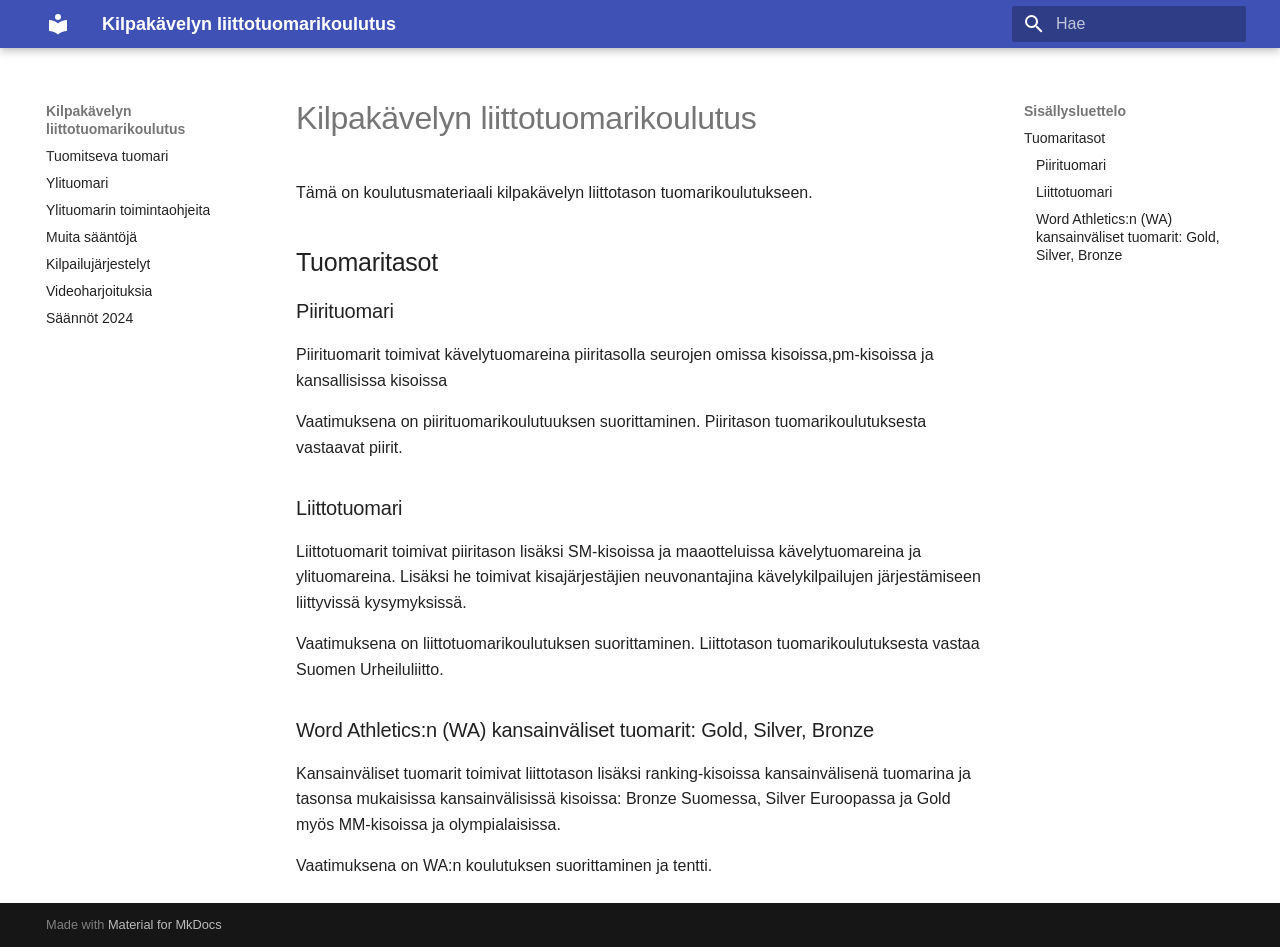
==== commit c1b2a3fc: "Deployed 525c5a9 with MkDocs version: 1.6.1" ====
--- a/index.html
+++ b/index.html
@@ -12,7 +12,7 @@
       
       
       <link rel="icon" href="assets/images/favicon.png">
-      <meta name="generator" content="mkdocs-1.6.1, mkdocs-material-9.5.36">
+      <meta name="generator" content="mkdocs-1.6.1, mkdocs-material-9.6.12">
     
     
       
@@ -20,7 +20,7 @@
       
     
     
-      <link rel="stylesheet" href="assets/stylesheets/main.06209087.min.css">
+      <link rel="stylesheet" href="assets/stylesheets/main.2afb09e1.min.css">
       
       
 
@@ -38,6 +38,8 @@
         <style>:root{--md-text-font:"Roboto";--md-code-font:"Roboto Mono"}</style>
       
     
+    
+      <link rel="stylesheet" href="stylesheets/extra.css">
     
     <script>__md_scope=new URL(".",location),__md_hash=e=>[...e].reduce(((e,_)=>(e<<5)-e+_.charCodeAt(0)),0),__md_get=(e,_=localStorage,t=__md_scope)=>JSON.parse(_.getItem(t.pathname+"."+e)),__md_set=(e,_,t=localStorage,a=__md_scope)=>{try{t.setItem(a.pathname+"."+e,JSON.stringify(_))}catch(e){}}</script>
     
@@ -115,11 +117,13 @@
     
     
     
-      <label class="md-header__button md-icon" for="__search">
-        
-        <svg xmlns="http://www.w3.org/2000/svg" viewBox="0 0 24 24"><path d="M9.5 3A6.5 6.5 0 0 1 16 9.5c0 1.61-.59 3.09-1.56 4.23l.27.27h.79l5 5-1.5 1.5-5-5v-.79l-.27-.27A6.52 6.52 0 0 1 9.5 16 6.5 6.5 0 0 1 3 9.5 6.5 6.5 0 0 1 9.5 3m0 2C7 5 5 7 5 9.5S7 14 9.5 14 14 12 14 9.5 12 5 9.5 5"/></svg>
-      </label>
-      <div class="md-search" data-md-component="search" role="dialog">
+      
+      
+        <label class="md-header__button md-icon" for="__search">
+          
+          <svg xmlns="http://www.w3.org/2000/svg" viewBox="0 0 24 24"><path d="M9.5 3A6.5 6.5 0 0 1 16 9.5c0 1.61-.59 3.09-1.56 4.23l.27.27h.79l5 5-1.5 1.5-5-5v-.79l-.27-.27A6.52 6.52 0 0 1 9.5 16 6.5 6.5 0 0 1 3 9.5 6.5 6.5 0 0 1 9.5 3m0 2C7 5 5 7 5 9.5S7 14 9.5 14 14 12 14 9.5 12 5 9.5 5"/></svg>
+        </label>
+        <div class="md-search" data-md-component="search" role="dialog">
   <label class="md-search__overlay" for="__search"></label>
   <div class="md-search__inner" role="search">
     <form class="md-search__form" name="search">
@@ -153,6 +157,7 @@
     </div>
   </div>
 </div>
+      
     
     
   </nav>
@@ -201,8 +206,10 @@
       <a href="tuomari_kertaus/" class="md-nav__link">
         
   
+  
   <span class="md-ellipsis">
     Tuomitseva tuomari
+    
   </span>
   
 
@@ -221,8 +228,10 @@
       <a href="ylituomari/" class="md-nav__link">
         
   
+  
   <span class="md-ellipsis">
     Ylituomari
+    
   </span>
   
 
@@ -241,8 +250,10 @@
       <a href="ylituomarin_toiminta/" class="md-nav__link">
         
   
+  
   <span class="md-ellipsis">
     Ylituomarin toimintaohjeita
+    
   </span>
   
 
@@ -261,8 +272,10 @@
       <a href="muita_saantoja/" class="md-nav__link">
         
   
+  
   <span class="md-ellipsis">
     Muita sääntöjä
+    
   </span>
   
 
@@ -281,8 +294,10 @@
       <a href="kilpailujarjestelyt/" class="md-nav__link">
         
   
+  
   <span class="md-ellipsis">
     Kilpailujärjestelyt
+    
   </span>
   
 
@@ -301,8 +316,10 @@
       <a href="videoharjoituksia/" class="md-nav__link">
         
   
+  
   <span class="md-ellipsis">
     Videoharjoituksia
+    
   </span>
   
 
@@ -321,8 +338,10 @@
       <a href="saannot/" class="md-nav__link">
         
   
+  
   <span class="md-ellipsis">
     Säännöt 2024
+    
   </span>
   
 
@@ -414,6 +433,7 @@
                   
 
 
+
 <h1 id="kilpakavelyn-liittotuomarikoulutus">Kilpakävelyn liittotuomarikoulutus</h1>
 <p>Tämä on koulutusmateriaali kilpakävelyn liittotason tuomarikoulutukseen. </p>
 <h2 id="tuomaritasot">Tuomaritasot</h2>
@@ -472,10 +492,12 @@
     </div>
     
     
-    <script id="__config" type="application/json">{"base": ".", "features": ["search.suggest", "search.highlight"], "search": "assets/javascripts/workers/search.6ce7567c.min.js", "translations": {"clipboard.copied": "Kopioitu leikep\u00f6yd\u00e4lle", "clipboard.copy": "Kopioi leikep\u00f6yd\u00e4lle", "search.result.more.one": "1 lis\u00e4\u00e4 t\u00e4ll\u00e4 sivulla", "search.result.more.other": "# lis\u00e4\u00e4 t\u00e4ll\u00e4 sivulla", "search.result.none": "Ei t\u00e4sm\u00e4\u00e4vi\u00e4 dokumentteja", "search.result.one": "1 t\u00e4sm\u00e4\u00e4v\u00e4 dokumentti", "search.result.other": "# t\u00e4sm\u00e4\u00e4v\u00e4\u00e4 dokumenttia", "search.result.placeholder": "Kirjoita aloittaaksesi haun", "search.result.term.missing": "Puuttuu", "select.version": "Valitse versio"}}</script>
-    
-    
-      <script src="assets/javascripts/bundle.56dfad97.min.js"></script>
+    
+      
+      <script id="__config" type="application/json">{"base": ".", "features": ["search.suggest", "search.highlight"], "search": "assets/javascripts/workers/search.f8cc74c7.min.js", "tags": null, "translations": {"clipboard.copied": "Kopioitu leikep\u00f6yd\u00e4lle", "clipboard.copy": "Kopioi leikep\u00f6yd\u00e4lle", "search.result.more.one": "1 lis\u00e4\u00e4 t\u00e4ll\u00e4 sivulla", "search.result.more.other": "# lis\u00e4\u00e4 t\u00e4ll\u00e4 sivulla", "search.result.none": "Ei t\u00e4sm\u00e4\u00e4vi\u00e4 dokumentteja", "search.result.one": "1 t\u00e4sm\u00e4\u00e4v\u00e4 dokumentti", "search.result.other": "# t\u00e4sm\u00e4\u00e4v\u00e4\u00e4 dokumenttia", "search.result.placeholder": "Kirjoita aloittaaksesi haun", "search.result.term.missing": "Puuttuu", "select.version": "Valitse versio"}, "version": null}</script>
+    
+    
+      <script src="assets/javascripts/bundle.c8b220af.min.js"></script>
       
     
   <script id="init-glightbox">const lightbox = GLightbox({"touchNavigation": true, "loop": false, "zoomable": true, "draggable": true, "openEffect": "zoom", "closeEffect": "zoom", "slideEffect": "slide"});
--- a/assets/stylesheets/main.2afb09e1.min.css
+++ b/assets/stylesheets/main.2afb09e1.min.css
@@ -0,0 +1 @@
+@charset "UTF-8";html{-webkit-text-size-adjust:none;-moz-text-size-adjust:none;text-size-adjust:none;box-sizing:border-box}*,:after,:before{box-sizing:inherit}@media (prefers-reduced-motion){*,:after,:before{transition:none!important}}body{margin:0}a,button,input,label{-webkit-tap-highlight-color:transparent}a{color:inherit;text-decoration:none}hr{border:0;box-sizing:initial;display:block;height:.05rem;overflow:visible;padding:0}small{font-size:80%}sub,sup{line-height:1em}img{border-style:none}table{border-collapse:initial;border-spacing:0}td,th{font-weight:400;vertical-align:top}button{background:#0000;border:0;font-family:inherit;font-size:inherit;margin:0;padding:0}input{border:0;outline:none}:root{--md-primary-fg-color:#4051b5;--md-primary-fg-color--light:#5d6cc0;--md-primary-fg-color--dark:#303fa1;--md-primary-bg-color:#fff;--md-primary-bg-color--light:#ffffffb3;--md-accent-fg-color:#526cfe;--md-accent-fg-color--transparent:#526cfe1a;--md-accent-bg-color:#fff;--md-accent-bg-color--light:#ffffffb3}[data-md-color-scheme=default]{color-scheme:light}[data-md-color-scheme=default] img[src$="#gh-dark-mode-only"],[data-md-color-scheme=default] img[src$="#only-dark"]{display:none}:root,[data-md-color-scheme=default]{--md-hue:225deg;--md-default-fg-color:#000000de;--md-default-fg-color--light:#0000008a;--md-default-fg-color--lighter:#00000052;--md-default-fg-color--lightest:#00000012;--md-default-bg-color:#fff;--md-default-bg-color--light:#ffffffb3;--md-default-bg-color--lighter:#ffffff4d;--md-default-bg-color--lightest:#ffffff1f;--md-code-fg-color:#36464e;--md-code-bg-color:#f5f5f5;--md-code-hl-color:#4287ff;--md-code-hl-color--light:#4287ff1a;--md-code-hl-number-color:#d52a2a;--md-code-hl-special-color:#db1457;--md-code-hl-function-color:#a846b9;--md-code-hl-constant-color:#6e59d9;--md-code-hl-keyword-color:#3f6ec6;--md-code-hl-string-color:#1c7d4d;--md-code-hl-name-color:var(--md-code-fg-color);--md-code-hl-operator-color:var(--md-default-fg-color--light);--md-code-hl-punctuation-color:var(--md-default-fg-color--light);--md-code-hl-comment-color:var(--md-default-fg-color--light);--md-code-hl-generic-color:var(--md-default-fg-color--light);--md-code-hl-variable-color:var(--md-default-fg-color--light);--md-typeset-color:var(--md-default-fg-color);--md-typeset-a-color:var(--md-primary-fg-color);--md-typeset-del-color:#f5503d26;--md-typeset-ins-color:#0bd57026;--md-typeset-kbd-color:#fafafa;--md-typeset-kbd-accent-color:#fff;--md-typeset-kbd-border-color:#b8b8b8;--md-typeset-mark-color:#ffff0080;--md-typeset-table-color:#0000001f;--md-typeset-table-color--light:rgba(0,0,0,.035);--md-admonition-fg-color:var(--md-default-fg-color);--md-admonition-bg-color:var(--md-default-bg-color);--md-warning-fg-color:#000000de;--md-warning-bg-color:#ff9;--md-footer-fg-color:#fff;--md-footer-fg-color--light:#ffffffb3;--md-footer-fg-color--lighter:#ffffff73;--md-footer-bg-color:#000000de;--md-footer-bg-color--dark:#00000052;--md-shadow-z1:0 0.2rem 0.5rem #0000000d,0 0 0.05rem #0000001a;--md-shadow-z2:0 0.2rem 0.5rem #0000001a,0 0 0.05rem #00000040;--md-shadow-z3:0 0.2rem 0.5rem #0003,0 0 0.05rem #00000059}.md-icon svg{fill:currentcolor;display:block;height:1.2rem;width:1.2rem}body{-webkit-font-smoothing:antialiased;-moz-osx-font-smoothing:grayscale;--md-text-font-family:var(--md-text-font,_),-apple-system,BlinkMacSystemFont,Helvetica,Arial,sans-serif;--md-code-font-family:var(--md-code-font,_),SFMono-Regular,Consolas,Menlo,monospace}aside,body,input{font-feature-settings:"kern","liga";color:var(--md-typeset-color);font-family:var(--md-text-font-family)}code,kbd,pre{font-feature-settings:"kern";font-family:var(--md-code-font-family)}:root{--md-typeset-table-sort-icon:url('data:image/svg+xml;charset=utf-8,<svg xmlns="http://www.w3.org/2000/svg" viewBox="0 0 24 24"><path d="m18 21-4-4h3V7h-3l4-4 4 4h-3v10h3M2 19v-2h10v2M2 13v-2h7v2M2 7V5h4v2z"/></svg>');--md-typeset-table-sort-icon--asc:url('data:image/svg+xml;charset=utf-8,<svg xmlns="http://www.w3.org/2000/svg" viewBox="0 0 24 24"><path d="M19 17h3l-4 4-4-4h3V3h2M2 17h10v2H2M6 5v2H2V5m0 6h7v2H2z"/></svg>');--md-typeset-table-sort-icon--desc:url('data:image/svg+xml;charset=utf-8,<svg xmlns="http://www.w3.org/2000/svg" viewBox="0 0 24 24"><path d="M19 7h3l-4-4-4 4h3v14h2M2 17h10v2H2M6 5v2H2V5m0 6h7v2H2z"/></svg>')}.md-typeset{-webkit-print-color-adjust:exact;color-adjust:exact;font-size:.8rem;line-height:1.6;overflow-wrap:break-word}@media print{.md-typeset{font-size:.68rem}}.md-typeset blockquote,.md-typeset dl,.md-typeset figure,.md-typeset ol,.md-typeset pre,.md-typeset ul{margin-bottom:1em;margin-top:1em}.md-typeset h1{color:var(--md-default-fg-color--light);font-size:2em;line-height:1.3;margin:0 0 1.25em}.md-typeset h1,.md-typeset h2{font-weight:300;letter-spacing:-.01em}.md-typeset h2{font-size:1.5625em;line-height:1.4;margin:1.6em 0 .64em}.md-typeset h3{font-size:1.25em;font-weight:400;letter-spacing:-.01em;line-height:1.5;margin:1.6em 0 .8em}.md-typeset h2+h3{margin-top:.8em}.md-typeset h4{font-weight:700;letter-spacing:-.01em;margin:1em 0}.md-typeset h5,.md-typeset h6{color:var(--md-default-fg-color--light);font-size:.8em;font-weight:700;letter-spacing:-.01em;margin:1.25em 0}.md-typeset h5{text-transform:uppercase}.md-typeset h5 code{text-transform:none}.md-typeset hr{border-bottom:.05rem solid var(--md-default-fg-color--lightest);display:flow-root;margin:1.5em 0}.md-typeset a{color:var(--md-typeset-a-color);word-break:break-word}.md-typeset a,.md-typeset a:before{transition:color 125ms}.md-typeset a:focus,.md-typeset a:hover{color:var(--md-accent-fg-color)}.md-typeset a:focus code,.md-typeset a:hover code{background-color:var(--md-accent-fg-color--transparent)}.md-typeset a code{color:currentcolor;transition:background-color 125ms}.md-typeset a.focus-visible{outline-color:var(--md-accent-fg-color);outline-offset:.2rem}.md-typeset code,.md-typeset kbd,.md-typeset pre{color:var(--md-code-fg-color);direction:ltr;font-variant-ligatures:none}@media print{.md-typeset code,.md-typeset kbd,.md-typeset pre{white-space:pre-wrap}}.md-typeset code{background-color:var(--md-code-bg-color);border-radius:.1rem;-webkit-box-decoration-break:clone;box-decoration-break:clone;font-size:.85em;padding:0 .2941176471em;word-break:break-word}.md-typeset code:not(.focus-visible){-webkit-tap-highlight-color:transparent;outline:none}.md-typeset pre{display:flow-root;line-height:1.4;position:relative}.md-typeset pre>code{-webkit-box-decoration-break:slice;box-decoration-break:slice;box-shadow:none;display:block;margin:0;outline-color:var(--md-accent-fg-color);overflow:auto;padding:.7720588235em 1.1764705882em;scrollbar-color:var(--md-default-fg-color--lighter) #0000;scrollbar-width:thin;touch-action:auto;word-break:normal}.md-typeset pre>code:hover{scrollbar-color:var(--md-accent-fg-color) #0000}.md-typeset pre>code::-webkit-scrollbar{height:.2rem;width:.2rem}.md-typeset pre>code::-webkit-scrollbar-thumb{background-color:var(--md-default-fg-color--lighter)}.md-typeset pre>code::-webkit-scrollbar-thumb:hover{background-color:var(--md-accent-fg-color)}.md-typeset kbd{background-color:var(--md-typeset-kbd-color);border-radius:.1rem;box-shadow:0 .1rem 0 .05rem var(--md-typeset-kbd-border-color),0 .1rem 0 var(--md-typeset-kbd-border-color),0 -.1rem .2rem var(--md-typeset-kbd-accent-color) inset;color:var(--md-default-fg-color);display:inline-block;font-size:.75em;padding:0 .6666666667em;vertical-align:text-top;word-break:break-word}.md-typeset mark{background-color:var(--md-typeset-mark-color);-webkit-box-decoration-break:clone;box-decoration-break:clone;color:inherit;word-break:break-word}.md-typeset abbr{border-bottom:.05rem dotted var(--md-default-fg-color--light);cursor:help;text-decoration:none}.md-typeset small{opacity:.75}[dir=ltr] .md-typeset sub,[dir=ltr] .md-typeset sup{margin-left:.078125em}[dir=rtl] .md-typeset sub,[dir=rtl] .md-typeset sup{margin-right:.078125em}[dir=ltr] .md-typeset blockquote{padding-left:.6rem}[dir=rtl] .md-typeset blockquote{padding-right:.6rem}[dir=ltr] .md-typeset blockquote{border-left:.2rem solid var(--md-default-fg-color--lighter)}[dir=rtl] .md-typeset blockquote{border-right:.2rem solid var(--md-default-fg-color--lighter)}.md-typeset blockquote{color:var(--md-default-fg-color--light);margin-left:0;margin-right:0}.md-typeset ul{list-style-type:disc}.md-typeset ul[type]{list-style-type:revert-layer}[dir=ltr] .md-typeset ol,[dir=ltr] .md-typeset ul{margin-left:.625em}[dir=rtl] .md-typeset ol,[dir=rtl] .md-typeset ul{margin-right:.625em}.md-typeset ol,.md-typeset ul{padding:0}.md-typeset ol:not([hidden]),.md-typeset ul:not([hidden]){display:flow-root}.md-typeset ol ol,.md-typeset ul ol{list-style-type:lower-alpha}.md-typeset ol ol ol,.md-typeset ul ol ol{list-style-type:lower-roman}.md-typeset ol ol ol ol,.md-typeset ul ol ol ol{list-style-type:upper-alpha}.md-typeset ol ol ol ol ol,.md-typeset ul ol ol ol ol{list-style-type:upper-roman}.md-typeset ol[type],.md-typeset ul[type]{list-style-type:revert-layer}[dir=ltr] .md-typeset ol li,[dir=ltr] .md-typeset ul li{margin-left:1.25em}[dir=rtl] .md-typeset ol li,[dir=rtl] .md-typeset ul li{margin-right:1.25em}.md-typeset ol li,.md-typeset ul li{margin-bottom:.5em}.md-typeset ol li blockquote,.md-typeset ol li p,.md-typeset ul li blockquote,.md-typeset ul li p{margin:.5em 0}.md-typeset ol li:last-child,.md-typeset ul li:last-child{margin-bottom:0}[dir=ltr] .md-typeset ol li ol,[dir=ltr] .md-typeset ol li ul,[dir=ltr] .md-typeset ul li ol,[dir=ltr] .md-typeset ul li ul{margin-left:.625em}[dir=rtl] .md-typeset ol li ol,[dir=rtl] .md-typeset ol li ul,[dir=rtl] .md-typeset ul li ol,[dir=rtl] .md-typeset ul li ul{margin-right:.625em}.md-typeset ol li ol,.md-typeset ol li ul,.md-typeset ul li ol,.md-typeset ul li ul{margin-bottom:.5em;margin-top:.5em}[dir=ltr] .md-typeset dd{margin-left:1.875em}[dir=rtl] .md-typeset dd{margin-right:1.875em}.md-typeset dd{margin-bottom:1.5em;margin-top:1em}.md-typeset img,.md-typeset svg,.md-typeset video{height:auto;max-width:100%}.md-typeset img[align=left]{margin:1em 1em 1em 0}.md-typeset img[align=right]{margin:1em 0 1em 1em}.md-typeset img[align]:only-child{margin-top:0}.md-typeset figure{display:flow-root;margin:1em auto;max-width:100%;text-align:center;width:-moz-fit-content;width:fit-content}.md-typeset figure img{display:block;margin:0 auto}.md-typeset figcaption{font-style:italic;margin:1em auto;max-width:24rem}.md-typeset iframe{max-width:100%}.md-typeset table:not([class]){background-color:var(--md-default-bg-color);border:.05rem solid var(--md-typeset-table-color);border-radius:.1rem;display:inline-block;font-size:.64rem;max-width:100%;overflow:auto;touch-action:auto}@media print{.md-typeset table:not([class]){display:table}}.md-typeset table:not([class])+*{margin-top:1.5em}.md-typeset table:not([class]) td>:first-child,.md-typeset table:not([class]) th>:first-child{margin-top:0}.md-typeset table:not([class]) td>:last-child,.md-typeset table:not([class]) th>:last-child{margin-bottom:0}.md-typeset table:not([class]) td:not([align]),.md-typeset table:not([class]) th:not([align]){text-align:left}[dir=rtl] .md-typeset table:not([class]) td:not([align]),[dir=rtl] .md-typeset table:not([class]) th:not([align]){text-align:right}.md-typeset table:not([class]) th{font-weight:700;min-width:5rem;padding:.9375em 1.25em;vertical-align:top}.md-typeset table:not([class]) td{border-top:.05rem solid var(--md-typeset-table-color);padding:.9375em 1.25em;vertical-align:top}.md-typeset table:not([class]) tbody tr{transition:background-color 125ms}.md-typeset table:not([class]) tbody tr:hover{background-color:var(--md-typeset-table-color--light);box-shadow:0 .05rem 0 var(--md-default-bg-color) inset}.md-typeset table:not([class]) a{word-break:normal}.md-typeset table th[role=columnheader]{cursor:pointer}[dir=ltr] .md-typeset table th[role=columnheader]:after{margin-left:.5em}[dir=rtl] .md-typeset table th[role=columnheader]:after{margin-right:.5em}.md-typeset table th[role=columnheader]:after{content:"";display:inline-block;height:1.2em;-webkit-mask-image:var(--md-typeset-table-sort-icon);mask-image:var(--md-typeset-table-sort-icon);-webkit-mask-repeat:no-repeat;mask-repeat:no-repeat;-webkit-mask-size:contain;mask-size:contain;transition:background-color 125ms;vertical-align:text-bottom;width:1.2em}.md-typeset table th[role=columnheader]:hover:after{background-color:var(--md-default-fg-color--lighter)}.md-typeset table th[role=columnheader][aria-sort=ascending]:after{background-color:var(--md-default-fg-color--light);-webkit-mask-image:var(--md-typeset-table-sort-icon--asc);mask-image:var(--md-typeset-table-sort-icon--asc)}.md-typeset table th[role=columnheader][aria-sort=descending]:after{background-color:var(--md-default-fg-color--light);-webkit-mask-image:var(--md-typeset-table-sort-icon--desc);mask-image:var(--md-typeset-table-sort-icon--desc)}.md-typeset__scrollwrap{margin:1em -.8rem;overflow-x:auto;touch-action:auto}.md-typeset__table{display:inline-block;margin-bottom:.5em;padding:0 .8rem}@media print{.md-typeset__table{display:block}}html .md-typeset__table table{display:table;margin:0;overflow:hidden;width:100%}@media screen and (max-width:44.984375em){.md-content__inner>pre{margin:1em -.8rem}.md-content__inner>pre code{border-radius:0}}.md-typeset .md-author{border-radius:100%;display:block;flex-shrink:0;height:1.6rem;overflow:hidden;position:relative;transition:color 125ms,transform 125ms;width:1.6rem}.md-typeset .md-author img{display:block}.md-typeset .md-author--more{background:var(--md-default-fg-color--lightest);color:var(--md-default-fg-color--lighter);font-size:.6rem;font-weight:700;line-height:1.6rem;text-align:center}.md-typeset .md-author--long{height:2.4rem;width:2.4rem}.md-typeset a.md-author{transform:scale(1)}.md-typeset a.md-author img{border-radius:100%;filter:grayscale(100%) opacity(75%);transition:filter 125ms}.md-typeset a.md-author:focus,.md-typeset a.md-author:hover{transform:scale(1.1);z-index:1}.md-typeset a.md-author:focus img,.md-typeset a.md-author:hover img{filter:grayscale(0)}.md-banner{background-color:var(--md-footer-bg-color);color:var(--md-footer-fg-color);overflow:auto}@media print{.md-banner{display:none}}.md-banner--warning{background-color:var(--md-warning-bg-color);color:var(--md-warning-fg-color)}.md-banner__inner{font-size:.7rem;margin:.6rem auto;padding:0 .8rem}[dir=ltr] .md-banner__button{float:right}[dir=rtl] .md-banner__button{float:left}.md-banner__button{color:inherit;cursor:pointer;transition:opacity .25s}.no-js .md-banner__button{display:none}.md-banner__button:hover{opacity:.7}html{font-size:125%;height:100%;overflow-x:hidden}@media screen and (min-width:100em){html{font-size:137.5%}}@media screen and (min-width:125em){html{font-size:150%}}body{background-color:var(--md-default-bg-color);display:flex;flex-direction:column;font-size:.5rem;min-height:100%;position:relative;width:100%}@media print{body{display:block}}@media screen and (max-width:59.984375em){body[data-md-scrolllock]{position:fixed}}.md-grid{margin-left:auto;margin-right:auto;max-width:61rem}.md-container{display:flex;flex-direction:column;flex-grow:1}@media print{.md-container{display:block}}.md-main{flex-grow:1}.md-main__inner{display:flex;height:100%;margin-top:1.5rem}.md-ellipsis{overflow:hidden;text-overflow:ellipsis}.md-toggle{display:none}.md-option{height:0;opacity:0;position:absolute;width:0}.md-option:checked+label:not([hidden]){display:block}.md-option.focus-visible+label{outline-color:var(--md-accent-fg-color);outline-style:auto}.md-skip{background-color:var(--md-default-fg-color);border-radius:.1rem;color:var(--md-default-bg-color);font-size:.64rem;margin:.5rem;opacity:0;outline-color:var(--md-accent-fg-color);padding:.3rem .5rem;position:fixed;transform:translateY(.4rem);z-index:-1}.md-skip:focus{opacity:1;transform:translateY(0);transition:transform .25s cubic-bezier(.4,0,.2,1),opacity 175ms 75ms;z-index:10}@page{margin:25mm}:root{--md-clipboard-icon:url('data:image/svg+xml;charset=utf-8,<svg xmlns="http://www.w3.org/2000/svg" viewBox="0 0 24 24"><path d="M19 21H8V7h11m0-2H8a2 2 0 0 0-2 2v14a2 2 0 0 0 2 2h11a2 2 0 0 0 2-2V7a2 2 0 0 0-2-2m-3-4H4a2 2 0 0 0-2 2v14h2V3h12z"/></svg>')}.md-clipboard{border-radius:.1rem;color:var(--md-default-fg-color--lightest);cursor:pointer;height:1.5em;outline-color:var(--md-accent-fg-color);outline-offset:.1rem;position:absolute;right:.5em;top:.5em;transition:color .25s;width:1.5em;z-index:1}@media print{.md-clipboard{display:none}}.md-clipboard:not(.focus-visible){-webkit-tap-highlight-color:transparent;outline:none}:hover>.md-clipboard{color:var(--md-default-fg-color--light)}.md-clipboard:focus,.md-clipboard:hover{color:var(--md-accent-fg-color)}.md-clipboard:after{background-color:currentcolor;content:"";display:block;height:1.125em;margin:0 auto;-webkit-mask-image:var(--md-clipboard-icon);mask-image:var(--md-clipboard-icon);-webkit-mask-position:center;mask-position:center;-webkit-mask-repeat:no-repeat;mask-repeat:no-repeat;-webkit-mask-size:contain;mask-size:contain;width:1.125em}.md-clipboard--inline{cursor:pointer}.md-clipboard--inline code{transition:color .25s,background-color .25s}.md-clipboard--inline:focus code,.md-clipboard--inline:hover code{background-color:var(--md-accent-fg-color--transparent);color:var(--md-accent-fg-color)}.md-typeset .md-code__content{display:grid}@keyframes consent{0%{opacity:0;transform:translateY(100%)}to{opacity:1;transform:translateY(0)}}@keyframes overlay{0%{opacity:0}to{opacity:1}}.md-consent__overlay{animation:overlay .25s both;-webkit-backdrop-filter:blur(.1rem);backdrop-filter:blur(.1rem);background-color:#0000008a;height:100%;opacity:1;position:fixed;top:0;width:100%;z-index:5}.md-consent__inner{animation:consent .5s cubic-bezier(.1,.7,.1,1) both;background-color:var(--md-default-bg-color);border:0;border-radius:.1rem;bottom:0;box-shadow:0 0 .2rem #0000001a,0 .2rem .4rem #0003;max-height:100%;overflow:auto;padding:0;position:fixed;width:100%;z-index:5}.md-consent__form{padding:.8rem}.md-consent__settings{display:none;margin:1em 0}input:checked+.md-consent__settings{display:block}.md-consent__controls{margin-bottom:.8rem}.md-typeset .md-consent__controls .md-button{display:inline}@media screen and (max-width:44.984375em){.md-typeset .md-consent__controls .md-button{display:block;margin-top:.4rem;text-align:center;width:100%}}.md-consent label{cursor:pointer}.md-content{flex-grow:1;min-width:0}.md-content__inner{margin:0 .8rem 1.2rem;padding-top:.6rem}@media screen and (min-width:76.25em){[dir=ltr] .md-sidebar--primary:not([hidden])~.md-content>.md-content__inner{margin-left:1.2rem}[dir=ltr] .md-sidebar--secondary:not([hidden])~.md-content>.md-content__inner,[dir=rtl] .md-sidebar--primary:not([hidden])~.md-content>.md-content__inner{margin-right:1.2rem}[dir=rtl] .md-sidebar--secondary:not([hidden])~.md-content>.md-content__inner{margin-left:1.2rem}}.md-content__inner:before{content:"";display:block;height:.4rem}.md-content__inner>:last-child{margin-bottom:0}[dir=ltr] .md-content__button{float:right}[dir=rtl] .md-content__button{float:left}[dir=ltr] .md-content__button{margin-left:.4rem}[dir=rtl] .md-content__button{margin-right:.4rem}.md-content__button{margin:.4rem 0;padding:0}@media print{.md-content__button{display:none}}.md-typeset .md-content__button{color:var(--md-default-fg-color--lighter)}.md-content__button svg{display:inline;vertical-align:top}[dir=rtl] .md-content__button svg{transform:scaleX(-1)}[dir=ltr] .md-dialog{right:.8rem}[dir=rtl] .md-dialog{left:.8rem}.md-dialog{background-color:var(--md-default-fg-color);border-radius:.1rem;bottom:.8rem;box-shadow:var(--md-shadow-z3);min-width:11.1rem;opacity:0;padding:.4rem .6rem;pointer-events:none;position:fixed;transform:translateY(100%);transition:transform 0ms .4s,opacity .4s;z-index:4}@media print{.md-dialog{display:none}}.md-dialog--active{opacity:1;pointer-events:auto;transform:translateY(0);transition:transform .4s cubic-bezier(.075,.85,.175,1),opacity .4s}.md-dialog__inner{color:var(--md-default-bg-color);font-size:.7rem}.md-feedback{margin:2em 0 1em;text-align:center}.md-feedback fieldset{border:none;margin:0;padding:0}.md-feedback__title{font-weight:700;margin:1em auto}.md-feedback__inner{position:relative}.md-feedback__list{display:flex;flex-wrap:wrap;place-content:baseline center;position:relative}.md-feedback__list:hover .md-icon:not(:disabled){color:var(--md-default-fg-color--lighter)}:disabled .md-feedback__list{min-height:1.8rem}.md-feedback__icon{color:var(--md-default-fg-color--light);cursor:pointer;flex-shrink:0;margin:0 .1rem;transition:color 125ms}.md-feedback__icon:not(:disabled).md-icon:hover{color:var(--md-accent-fg-color)}.md-feedback__icon:disabled{color:var(--md-default-fg-color--lightest);pointer-events:none}.md-feedback__note{opacity:0;position:relative;transform:translateY(.4rem);transition:transform .4s cubic-bezier(.1,.7,.1,1),opacity .15s}.md-feedback__note>*{margin:0 auto;max-width:16rem}:disabled .md-feedback__note{opacity:1;transform:translateY(0)}@media print{.md-feedback{display:none}}.md-footer{background-color:var(--md-footer-bg-color);color:var(--md-footer-fg-color)}@media print{.md-footer{display:none}}.md-footer__inner{justify-content:space-between;overflow:auto;padding:.2rem}.md-footer__inner:not([hidden]){display:flex}.md-footer__link{align-items:end;display:flex;flex-grow:0.01;margin-bottom:.4rem;margin-top:1rem;max-width:100%;outline-color:var(--md-accent-fg-color);overflow:hidden;transition:opacity .25s}.md-footer__link:focus,.md-footer__link:hover{opacity:.7}[dir=rtl] .md-footer__link svg{transform:scaleX(-1)}@media screen and (max-width:44.984375em){.md-footer__link--prev{flex-shrink:0}.md-footer__link--prev .md-footer__title{display:none}}[dir=ltr] .md-footer__link--next{margin-left:auto}[dir=rtl] .md-footer__link--next{margin-right:auto}.md-footer__link--next{text-align:right}[dir=rtl] .md-footer__link--next{text-align:left}.md-footer__title{flex-grow:1;font-size:.9rem;margin-bottom:.7rem;max-width:calc(100% - 2.4rem);padding:0 1rem;white-space:nowrap}.md-footer__button{margin:.2rem;padding:.4rem}.md-footer__direction{font-size:.64rem;opacity:.7}.md-footer-meta{background-color:var(--md-footer-bg-color--dark)}.md-footer-meta__inner{display:flex;flex-wrap:wrap;justify-content:space-between;padding:.2rem}html .md-footer-meta.md-typeset a{color:var(--md-footer-fg-color--light)}html .md-footer-meta.md-typeset a:focus,html .md-footer-meta.md-typeset a:hover{color:var(--md-footer-fg-color)}.md-copyright{color:var(--md-footer-fg-color--lighter);font-size:.64rem;margin:auto .6rem;padding:.4rem 0;width:100%}@media screen and (min-width:45em){.md-copyright{width:auto}}.md-copyright__highlight{color:var(--md-footer-fg-color--light)}.md-social{display:inline-flex;gap:.2rem;margin:0 .4rem;padding:.2rem 0 .6rem}@media screen and (min-width:45em){.md-social{padding:.6rem 0}}.md-social__link{display:inline-block;height:1.6rem;text-align:center;width:1.6rem}.md-social__link:before{line-height:1.9}.md-social__link svg{fill:currentcolor;max-height:.8rem;vertical-align:-25%}.md-typeset .md-button{border:.1rem solid;border-radius:.1rem;color:var(--md-primary-fg-color);cursor:pointer;display:inline-block;font-weight:700;padding:.625em 2em;transition:color 125ms,background-color 125ms,border-color 125ms}.md-typeset .md-button--primary{background-color:var(--md-primary-fg-color);border-color:var(--md-primary-fg-color);color:var(--md-primary-bg-color)}.md-typeset .md-button:focus,.md-typeset .md-button:hover{background-color:var(--md-accent-fg-color);border-color:var(--md-accent-fg-color);color:var(--md-accent-bg-color)}[dir=ltr] .md-typeset .md-input{border-top-left-radius:.1rem}[dir=ltr] .md-typeset .md-input,[dir=rtl] .md-typeset .md-input{border-top-right-radius:.1rem}[dir=rtl] .md-typeset .md-input{border-top-left-radius:.1rem}.md-typeset .md-input{border-bottom:.1rem solid var(--md-default-fg-color--lighter);box-shadow:var(--md-shadow-z1);font-size:.8rem;height:1.8rem;padding:0 .6rem;transition:border .25s,box-shadow .25s}.md-typeset .md-input:focus,.md-typeset .md-input:hover{border-bottom-color:var(--md-accent-fg-color);box-shadow:var(--md-shadow-z2)}.md-typeset .md-input--stretch{width:100%}.md-header{background-color:var(--md-primary-fg-color);box-shadow:0 0 .2rem #0000,0 .2rem .4rem #0000;color:var(--md-primary-bg-color);display:block;left:0;position:sticky;right:0;top:0;z-index:4}@media print{.md-header{display:none}}.md-header[hidden]{transform:translateY(-100%);transition:transform .25s cubic-bezier(.8,0,.6,1),box-shadow .25s}.md-header--shadow{box-shadow:0 0 .2rem #0000001a,0 .2rem .4rem #0003;transition:transform .25s cubic-bezier(.1,.7,.1,1),box-shadow .25s}.md-header__inner{align-items:center;display:flex;padding:0 .2rem}.md-header__button{color:currentcolor;cursor:pointer;margin:.2rem;outline-color:var(--md-accent-fg-color);padding:.4rem;position:relative;transition:opacity .25s;vertical-align:middle;z-index:1}.md-header__button:hover{opacity:.7}.md-header__button:not([hidden]){display:inline-block}.md-header__button:not(.focus-visible){-webkit-tap-highlight-color:transparent;outline:none}.md-header__button.md-logo{margin:.2rem;padding:.4rem}@media screen and (max-width:76.234375em){.md-header__button.md-logo{display:none}}.md-header__button.md-logo img,.md-header__button.md-logo svg{fill:currentcolor;display:block;height:1.2rem;width:auto}@media screen and (min-width:60em){.md-header__button[for=__search]{display:none}}.no-js .md-header__button[for=__search]{display:none}[dir=rtl] .md-header__button[for=__search] svg{transform:scaleX(-1)}@media screen and (min-width:76.25em){.md-header__button[for=__drawer]{display:none}}.md-header__topic{display:flex;max-width:100%;position:absolute;transition:transform .4s cubic-bezier(.1,.7,.1,1),opacity .15s;white-space:nowrap}.md-header__topic+.md-header__topic{opacity:0;pointer-events:none;transform:translateX(1.25rem);transition:transform .4s cubic-bezier(1,.7,.1,.1),opacity .15s;z-index:-1}[dir=rtl] .md-header__topic+.md-header__topic{transform:translateX(-1.25rem)}.md-header__topic:first-child{font-weight:700}[dir=ltr] .md-header__title{margin-left:1rem;margin-right:.4rem}[dir=rtl] .md-header__title{margin-left:.4rem;margin-right:1rem}.md-header__title{flex-grow:1;font-size:.9rem;height:2.4rem;line-height:2.4rem}.md-header__title--active .md-header__topic{opacity:0;pointer-events:none;transform:translateX(-1.25rem);transition:transform .4s cubic-bezier(1,.7,.1,.1),opacity .15s;z-index:-1}[dir=rtl] .md-header__title--active .md-header__topic{transform:translateX(1.25rem)}.md-header__title--active .md-header__topic+.md-header__topic{opacity:1;pointer-events:auto;transform:translateX(0);transition:transform .4s cubic-bezier(.1,.7,.1,1),opacity .15s;z-index:0}.md-header__title>.md-header__ellipsis{height:100%;position:relative;width:100%}.md-header__option{display:flex;flex-shrink:0;max-width:100%;transition:max-width 0ms .25s,opacity .25s .25s;white-space:nowrap}[data-md-toggle=search]:checked~.md-header .md-header__option{max-width:0;opacity:0;transition:max-width 0ms,opacity 0ms}.md-header__option>input{bottom:0}.md-header__source{display:none}@media screen and (min-width:60em){[dir=ltr] .md-header__source{margin-left:1rem}[dir=rtl] .md-header__source{margin-right:1rem}.md-header__source{display:block;max-width:11.7rem;width:11.7rem}}@media screen and (min-width:76.25em){[dir=ltr] .md-header__source{margin-left:1.4rem}[dir=rtl] .md-header__source{margin-right:1.4rem}}.md-meta{color:var(--md-default-fg-color--light);font-size:.7rem;line-height:1.3}.md-meta__list{display:inline-flex;flex-wrap:wrap;list-style:none;margin:0;padding:0}.md-meta__item:not(:last-child):after{content:"·";margin-left:.2rem;margin-right:.2rem}.md-meta__link{color:var(--md-typeset-a-color)}.md-meta__link:focus,.md-meta__link:hover{color:var(--md-accent-fg-color)}.md-draft{background-color:#ff1744;border-radius:.125em;color:#fff;display:inline-block;font-weight:700;padding-left:.5714285714em;padding-right:.5714285714em}:root{--md-nav-icon--prev:url('data:image/svg+xml;charset=utf-8,<svg xmlns="http://www.w3.org/2000/svg" viewBox="0 0 24 24"><path d="M20 11v2H8l5.5 5.5-1.42 1.42L4.16 12l7.92-7.92L13.5 5.5 8 11z"/></svg>');--md-nav-icon--next:url('data:image/svg+xml;charset=utf-8,<svg xmlns="http://www.w3.org/2000/svg" viewBox="0 0 24 24"><path d="M8.59 16.58 13.17 12 8.59 7.41 10 6l6 6-6 6z"/></svg>');--md-toc-icon:url('data:image/svg+xml;charset=utf-8,<svg xmlns="http://www.w3.org/2000/svg" viewBox="0 0 24 24"><path d="M3 9h14V7H3zm0 4h14v-2H3zm0 4h14v-2H3zm16 0h2v-2h-2zm0-10v2h2V7zm0 6h2v-2h-2z"/></svg>')}.md-nav{font-size:.7rem;line-height:1.3}.md-nav__title{color:var(--md-default-fg-color--light);display:block;font-weight:700;overflow:hidden;padding:0 .6rem;text-overflow:ellipsis}.md-nav__title .md-nav__button{display:none}.md-nav__title .md-nav__button img{height:100%;width:auto}.md-nav__title .md-nav__button.md-logo img,.md-nav__title .md-nav__button.md-logo svg{fill:currentcolor;display:block;height:2.4rem;max-width:100%;object-fit:contain;width:auto}.md-nav__list{list-style:none;margin:0;padding:0}.md-nav__link{align-items:flex-start;display:flex;gap:.4rem;margin-top:.625em;scroll-snap-align:start;transition:color 125ms}.md-nav__link--passed{color:var(--md-default-fg-color--light)}.md-nav__item .md-nav__link--active,.md-nav__item .md-nav__link--active code{color:var(--md-typeset-a-color)}.md-nav__link .md-ellipsis{position:relative}[dir=ltr] .md-nav__link .md-icon:last-child{margin-left:auto}[dir=rtl] .md-nav__link .md-icon:last-child{margin-right:auto}.md-nav__link svg{fill:currentcolor;flex-shrink:0;height:1.3em;position:relative}.md-nav__link[for]:focus,.md-nav__link[for]:hover,.md-nav__link[href]:focus,.md-nav__link[href]:hover{color:var(--md-accent-fg-color);cursor:pointer}.md-nav__link.focus-visible{outline-color:var(--md-accent-fg-color);outline-offset:.2rem}.md-nav--primary .md-nav__link[for=__toc]{display:none}.md-nav--primary .md-nav__link[for=__toc] .md-icon:after{background-color:currentcolor;display:block;height:100%;-webkit-mask-image:var(--md-toc-icon);mask-image:var(--md-toc-icon);width:100%}.md-nav--primary .md-nav__link[for=__toc]~.md-nav{display:none}.md-nav__container>.md-nav__link{margin-top:0}.md-nav__container>.md-nav__link:first-child{flex-grow:1;min-width:0}.md-nav__icon{flex-shrink:0}.md-nav__source{display:none}@media screen and (max-width:76.234375em){.md-nav--primary,.md-nav--primary .md-nav{background-color:var(--md-default-bg-color);display:flex;flex-direction:column;height:100%;left:0;position:absolute;right:0;top:0;z-index:1}.md-nav--primary .md-nav__item,.md-nav--primary .md-nav__title{font-size:.8rem;line-height:1.5}.md-nav--primary .md-nav__title{background-color:var(--md-default-fg-color--lightest);color:var(--md-default-fg-color--light);cursor:pointer;height:5.6rem;line-height:2.4rem;padding:3rem .8rem .2rem;position:relative;white-space:nowrap}[dir=ltr] .md-nav--primary .md-nav__title .md-nav__icon{left:.4rem}[dir=rtl] .md-nav--primary .md-nav__title .md-nav__icon{right:.4rem}.md-nav--primary .md-nav__title .md-nav__icon{display:block;height:1.2rem;margin:.2rem;position:absolute;top:.4rem;width:1.2rem}.md-nav--primary .md-nav__title .md-nav__icon:after{background-color:currentcolor;content:"";display:block;height:100%;-webkit-mask-image:var(--md-nav-icon--prev);mask-image:var(--md-nav-icon--prev);-webkit-mask-position:center;mask-position:center;-webkit-mask-repeat:no-repeat;mask-repeat:no-repeat;-webkit-mask-size:contain;mask-size:contain;width:100%}.md-nav--primary .md-nav__title~.md-nav__list{background-color:var(--md-default-bg-color);box-shadow:0 .05rem 0 var(--md-default-fg-color--lightest) inset;overflow-y:auto;scroll-snap-type:y mandatory;touch-action:pan-y}.md-nav--primary .md-nav__title~.md-nav__list>:first-child{border-top:0}.md-nav--primary .md-nav__title[for=__drawer]{background-color:var(--md-primary-fg-color);color:var(--md-primary-bg-color);font-weight:700}.md-nav--primary .md-nav__title .md-logo{display:block;left:.2rem;margin:.2rem;padding:.4rem;position:absolute;right:.2rem;top:.2rem}.md-nav--primary .md-nav__list{flex:1}.md-nav--primary .md-nav__item{border-top:.05rem solid var(--md-default-fg-color--lightest)}.md-nav--primary .md-nav__item--active>.md-nav__link{color:var(--md-typeset-a-color)}.md-nav--primary .md-nav__item--active>.md-nav__link:focus,.md-nav--primary .md-nav__item--active>.md-nav__link:hover{color:var(--md-accent-fg-color)}.md-nav--primary .md-nav__link{margin-top:0;padding:.6rem .8rem}.md-nav--primary .md-nav__link svg{margin-top:.1em}.md-nav--primary .md-nav__link>.md-nav__link{padding:0}[dir=ltr] .md-nav--primary .md-nav__link .md-nav__icon{margin-right:-.2rem}[dir=rtl] .md-nav--primary .md-nav__link .md-nav__icon{margin-left:-.2rem}.md-nav--primary .md-nav__link .md-nav__icon{font-size:1.2rem;height:1.2rem;width:1.2rem}.md-nav--primary .md-nav__link .md-nav__icon:after{background-color:currentcolor;content:"";display:block;height:100%;-webkit-mask-image:var(--md-nav-icon--next);mask-image:var(--md-nav-icon--next);-webkit-mask-position:center;mask-position:center;-webkit-mask-repeat:no-repeat;mask-repeat:no-repeat;-webkit-mask-size:contain;mask-size:contain;width:100%}[dir=rtl] .md-nav--primary .md-nav__icon:after{transform:scale(-1)}.md-nav--primary .md-nav--secondary .md-nav{background-color:initial;position:static}[dir=ltr] .md-nav--primary .md-nav--secondary .md-nav .md-nav__link{padding-left:1.4rem}[dir=rtl] .md-nav--primary .md-nav--secondary .md-nav .md-nav__link{padding-right:1.4rem}[dir=ltr] .md-nav--primary .md-nav--secondary .md-nav .md-nav .md-nav__link{padding-left:2rem}[dir=rtl] .md-nav--primary .md-nav--secondary .md-nav .md-nav .md-nav__link{padding-right:2rem}[dir=ltr] .md-nav--primary .md-nav--secondary .md-nav .md-nav .md-nav .md-nav__link{padding-left:2.6rem}[dir=rtl] .md-nav--primary .md-nav--secondary .md-nav .md-nav .md-nav .md-nav__link{padding-right:2.6rem}[dir=ltr] .md-nav--primary .md-nav--secondary .md-nav .md-nav .md-nav .md-nav .md-nav__link{padding-left:3.2rem}[dir=rtl] .md-nav--primary .md-nav--secondary .md-nav .md-nav .md-nav .md-nav .md-nav__link{padding-right:3.2rem}.md-nav--secondary{background-color:initial}.md-nav__toggle~.md-nav{display:flex;opacity:0;transform:translateX(100%);transition:transform .25s cubic-bezier(.8,0,.6,1),opacity 125ms 50ms}[dir=rtl] .md-nav__toggle~.md-nav{transform:translateX(-100%)}.md-nav__toggle:checked~.md-nav{opacity:1;transform:translateX(0);transition:transform .25s cubic-bezier(.4,0,.2,1),opacity 125ms 125ms}.md-nav__toggle:checked~.md-nav>.md-nav__list{-webkit-backface-visibility:hidden;backface-visibility:hidden}}@media screen and (max-width:59.984375em){.md-nav--primary .md-nav__link[for=__toc]{display:flex}.md-nav--primary .md-nav__link[for=__toc] .md-icon:after{content:""}.md-nav--primary .md-nav__link[for=__toc]+.md-nav__link{display:none}.md-nav--primary .md-nav__link[for=__toc]~.md-nav{display:flex}.md-nav__source{background-color:var(--md-primary-fg-color--dark);color:var(--md-primary-bg-color);display:block;padding:0 .2rem}}@media screen and (min-width:60em) and (max-width:76.234375em){.md-nav--integrated .md-nav__link[for=__toc]{display:flex}.md-nav--integrated .md-nav__link[for=__toc] .md-icon:after{content:""}.md-nav--integrated .md-nav__link[for=__toc]+.md-nav__link{display:none}.md-nav--integrated .md-nav__link[for=__toc]~.md-nav{display:flex}}@media screen and (min-width:60em){.md-nav{margin-bottom:-.4rem}.md-nav--secondary .md-nav__title{background:var(--md-default-bg-color);box-shadow:0 0 .4rem .4rem var(--md-default-bg-color);position:sticky;top:0;z-index:1}.md-nav--secondary .md-nav__title[for=__toc]{scroll-snap-align:start}.md-nav--secondary .md-nav__title .md-nav__icon{display:none}[dir=ltr] .md-nav--secondary .md-nav__list{padding-left:.6rem}[dir=rtl] .md-nav--secondary .md-nav__list{padding-right:.6rem}.md-nav--secondary .md-nav__list{padding-bottom:.4rem}[dir=ltr] .md-nav--secondary .md-nav__item>.md-nav__link{margin-right:.4rem}[dir=rtl] .md-nav--secondary .md-nav__item>.md-nav__link{margin-left:.4rem}}@media screen and (min-width:76.25em){.md-nav{margin-bottom:-.4rem;transition:max-height .25s cubic-bezier(.86,0,.07,1)}.md-nav--primary .md-nav__title{background:var(--md-default-bg-color);box-shadow:0 0 .4rem .4rem var(--md-default-bg-color);position:sticky;top:0;z-index:1}.md-nav--primary .md-nav__title[for=__drawer]{scroll-snap-align:start}.md-nav--primary .md-nav__title .md-nav__icon{display:none}[dir=ltr] .md-nav--primary .md-nav__list{padding-left:.6rem}[dir=rtl] .md-nav--primary .md-nav__list{padding-right:.6rem}.md-nav--primary .md-nav__list{padding-bottom:.4rem}[dir=ltr] .md-nav--primary .md-nav__item>.md-nav__link{margin-right:.4rem}[dir=rtl] .md-nav--primary .md-nav__item>.md-nav__link{margin-left:.4rem}.md-nav__toggle~.md-nav{display:grid;grid-template-rows:minmax(.4rem,0fr);opacity:0;transition:grid-template-rows .25s cubic-bezier(.86,0,.07,1),opacity .25s,visibility 0ms .25s;visibility:collapse}.md-nav__toggle~.md-nav>.md-nav__list{overflow:hidden}.md-nav__toggle.md-toggle--indeterminate~.md-nav,.md-nav__toggle:checked~.md-nav{grid-template-rows:minmax(.4rem,1fr);opacity:1;transition:grid-template-rows .25s cubic-bezier(.86,0,.07,1),opacity .15s .1s,visibility 0ms;visibility:visible}.md-nav__toggle.md-toggle--indeterminate~.md-nav{transition:none}.md-nav__item--nested>.md-nav>.md-nav__title{display:none}.md-nav__item--section{display:block;margin:1.25em 0}.md-nav__item--section:last-child{margin-bottom:0}.md-nav__item--section>.md-nav__link{font-weight:700}.md-nav__item--section>.md-nav__link[for]{color:var(--md-default-fg-color--light)}.md-nav__item--section>.md-nav__link:not(.md-nav__container){pointer-events:none}.md-nav__item--section>.md-nav__link .md-icon,.md-nav__item--section>.md-nav__link>[for]{display:none}[dir=ltr] .md-nav__item--section>.md-nav{margin-left:-.6rem}[dir=rtl] .md-nav__item--section>.md-nav{margin-right:-.6rem}.md-nav__item--section>.md-nav{display:block;opacity:1;visibility:visible}.md-nav__item--section>.md-nav>.md-nav__list>.md-nav__item{padding:0}.md-nav__icon{border-radius:100%;height:.9rem;transition:background-color .25s;width:.9rem}.md-nav__icon:hover{background-color:var(--md-accent-fg-color--transparent)}.md-nav__icon:after{background-color:currentcolor;border-radius:100%;content:"";display:inline-block;height:100%;-webkit-mask-image:var(--md-nav-icon--next);mask-image:var(--md-nav-icon--next);-webkit-mask-position:center;mask-position:center;-webkit-mask-repeat:no-repeat;mask-repeat:no-repeat;-webkit-mask-size:contain;mask-size:contain;transition:transform .25s;vertical-align:-.1rem;width:100%}[dir=rtl] .md-nav__icon:after{transform:rotate(180deg)}.md-nav__item--nested .md-nav__toggle:checked~.md-nav__link .md-nav__icon:after,.md-nav__item--nested .md-toggle--indeterminate~.md-nav__link .md-nav__icon:after{transform:rotate(90deg)}.md-nav--lifted>.md-nav__list>.md-nav__item,.md-nav--lifted>.md-nav__title{display:none}.md-nav--lifted>.md-nav__list>.md-nav__item--active{display:block}.md-nav--lifted>.md-nav__list>.md-nav__item--active>.md-nav__link{background:var(--md-default-bg-color);box-shadow:0 0 .4rem .4rem var(--md-default-bg-color);margin-top:0;position:sticky;top:0;z-index:1}.md-nav--lifted>.md-nav__list>.md-nav__item--active>.md-nav__link:not(.md-nav__container){pointer-events:none}.md-nav--lifted>.md-nav__list>.md-nav__item--active.md-nav__item--section{margin:0}[dir=ltr] .md-nav--lifted>.md-nav__list>.md-nav__item>.md-nav:not(.md-nav--secondary){margin-left:-.6rem}[dir=rtl] .md-nav--lifted>.md-nav__list>.md-nav__item>.md-nav:not(.md-nav--secondary){margin-right:-.6rem}.md-nav--lifted>.md-nav__list>.md-nav__item>[for]{color:var(--md-default-fg-color--light)}.md-nav--lifted .md-nav[data-md-level="1"]{grid-template-rows:minmax(.4rem,1fr);opacity:1;visibility:visible}[dir=ltr] .md-nav--integrated>.md-nav__list>.md-nav__item--active .md-nav--secondary{border-left:.05rem solid var(--md-primary-fg-color)}[dir=rtl] .md-nav--integrated>.md-nav__list>.md-nav__item--active .md-nav--secondary{border-right:.05rem solid var(--md-primary-fg-color)}.md-nav--integrated>.md-nav__list>.md-nav__item--active .md-nav--secondary{display:block;margin-bottom:1.25em;opacity:1;visibility:visible}.md-nav--integrated>.md-nav__list>.md-nav__item--active .md-nav--secondary>.md-nav__list{overflow:visible;padding-bottom:0}.md-nav--integrated>.md-nav__list>.md-nav__item--active .md-nav--secondary>.md-nav__title{display:none}}.md-pagination{font-size:.8rem;font-weight:700;gap:.4rem}.md-pagination,.md-pagination>*{align-items:center;display:flex;justify-content:center}.md-pagination>*{border-radius:.2rem;height:1.8rem;min-width:1.8rem;text-align:center}.md-pagination__current{background-color:var(--md-default-fg-color--lightest);color:var(--md-default-fg-color--light)}.md-pagination__link{transition:color 125ms,background-color 125ms}.md-pagination__link:focus,.md-pagination__link:hover{background-color:var(--md-accent-fg-color--transparent);color:var(--md-accent-fg-color)}.md-pagination__link:focus svg,.md-pagination__link:hover svg{color:var(--md-accent-fg-color)}.md-pagination__link.focus-visible{outline-color:var(--md-accent-fg-color);outline-offset:.2rem}.md-pagination__link svg{fill:currentcolor;color:var(--md-default-fg-color--lighter);display:block;max-height:100%;width:1.2rem}.md-post__back{border-bottom:.05rem solid var(--md-default-fg-color--lightest);margin-bottom:1.2rem;padding-bottom:1.2rem}@media screen and (max-width:76.234375em){.md-post__back{display:none}}[dir=rtl] .md-post__back svg{transform:scaleX(-1)}.md-post__authors{display:flex;flex-direction:column;gap:.6rem;margin:0 .6rem 1.2rem}.md-post .md-post__meta a{transition:color 125ms}.md-post .md-post__meta a:focus,.md-post .md-post__meta a:hover{color:var(--md-accent-fg-color)}.md-post__title{color:var(--md-default-fg-color--light);font-weight:700}.md-post--excerpt{margin-bottom:3.2rem}.md-post--excerpt .md-post__header{align-items:center;display:flex;gap:.6rem;min-height:1.6rem}.md-post--excerpt .md-post__authors{align-items:center;display:inline-flex;flex-direction:row;gap:.2rem;margin:0;min-height:2.4rem}[dir=ltr] .md-post--excerpt .md-post__meta .md-meta__list{margin-right:.4rem}[dir=rtl] .md-post--excerpt .md-post__meta .md-meta__list{margin-left:.4rem}.md-post--excerpt .md-post__content>:first-child{--md-scroll-margin:6rem;margin-top:0}.md-post>.md-nav--secondary{margin:1em 0}.md-profile{align-items:center;display:flex;font-size:.7rem;gap:.6rem;line-height:1.4;width:100%}.md-profile__description{flex-grow:1}.md-content--post{display:flex}@media screen and (max-width:76.234375em){.md-content--post{flex-flow:column-reverse}}.md-content--post>.md-content__inner{flex-grow:1;min-width:0}@media screen and (min-width:76.25em){[dir=ltr] .md-content--post>.md-content__inner{margin-left:1.2rem}[dir=rtl] .md-content--post>.md-content__inner{margin-right:1.2rem}}@media screen and (max-width:76.234375em){.md-sidebar.md-sidebar--post{padding:0;position:static;width:100%}.md-sidebar.md-sidebar--post .md-sidebar__scrollwrap{overflow:visible}.md-sidebar.md-sidebar--post .md-sidebar__inner{padding:0}.md-sidebar.md-sidebar--post .md-post__meta{margin-left:.6rem;margin-right:.6rem}.md-sidebar.md-sidebar--post .md-nav__item{border:none;display:inline}.md-sidebar.md-sidebar--post .md-nav__list{display:inline-flex;flex-wrap:wrap;gap:.6rem;padding-bottom:.6rem;padding-top:.6rem}.md-sidebar.md-sidebar--post .md-nav__link{padding:0}.md-sidebar.md-sidebar--post .md-nav{height:auto;margin-bottom:0;position:static}}:root{--md-progress-value:0;--md-progress-delay:400ms}.md-progress{background:var(--md-primary-bg-color);height:.075rem;opacity:min(clamp(0,var(--md-progress-value),1),clamp(0,100 - var(--md-progress-value),1));position:fixed;top:0;transform:scaleX(calc(var(--md-progress-value)*1%));transform-origin:left;transition:transform .5s cubic-bezier(.19,1,.22,1),opacity .25s var(--md-progress-delay);width:100%;z-index:4}:root{--md-search-result-icon:url('data:image/svg+xml;charset=utf-8,<svg xmlns="http://www.w3.org/2000/svg" viewBox="0 0 24 24"><path d="M14 2H6a2 2 0 0 0-2 2v16a2 2 0 0 0 2 2h7c-.41-.25-.8-.56-1.14-.9-.33-.33-.61-.7-.86-1.1H6V4h7v5h5v1.18c.71.16 1.39.43 2 .82V8zm6.31 16.9c1.33-2.11.69-4.9-1.4-6.22-2.11-1.33-4.91-.68-6.22 1.4-1.34 2.11-.69 4.89 1.4 6.22 1.46.93 3.32.93 4.79.02L22 23.39 23.39 22zm-3.81.1a2.5 2.5 0 0 1-2.5-2.5 2.5 2.5 0 0 1 2.5-2.5 2.5 2.5 0 0 1 2.5 2.5 2.5 2.5 0 0 1-2.5 2.5"/></svg>')}.md-search{position:relative}@media screen and (min-width:60em){.md-search{padding:.2rem 0}}.no-js .md-search{display:none}.md-search__overlay{opacity:0;z-index:1}@media screen and (max-width:59.984375em){[dir=ltr] .md-search__overlay{left:-2.2rem}[dir=rtl] .md-search__overlay{right:-2.2rem}.md-search__overlay{background-color:var(--md-default-bg-color);border-radius:1rem;height:2rem;overflow:hidden;pointer-events:none;position:absolute;top:-1rem;transform-origin:center;transition:transform .3s .1s,opacity .2s .2s;width:2rem}[data-md-toggle=search]:checked~.md-header .md-search__overlay{opacity:1;transition:transform .4s,opacity .1s}}@media screen and (min-width:60em){[dir=ltr] .md-search__overlay{left:0}[dir=rtl] .md-search__overlay{right:0}.md-search__overlay{background-color:#0000008a;cursor:pointer;height:0;position:fixed;top:0;transition:width 0ms .25s,height 0ms .25s,opacity .25s;width:0}[data-md-toggle=search]:checked~.md-header .md-search__overlay{height:200vh;opacity:1;transition:width 0ms,height 0ms,opacity .25s;width:100%}}@media screen and (max-width:29.984375em){[data-md-toggle=search]:checked~.md-header .md-search__overlay{transform:scale(45)}}@media screen and (min-width:30em) and (max-width:44.984375em){[data-md-toggle=search]:checked~.md-header .md-search__overlay{transform:scale(60)}}@media screen and (min-width:45em) and (max-width:59.984375em){[data-md-toggle=search]:checked~.md-header .md-search__overlay{transform:scale(75)}}.md-search__inner{-webkit-backface-visibility:hidden;backface-visibility:hidden}@media screen and (max-width:59.984375em){[dir=ltr] .md-search__inner{left:0}[dir=rtl] .md-search__inner{right:0}.md-search__inner{height:0;opacity:0;overflow:hidden;position:fixed;top:0;transform:translateX(5%);transition:width 0ms .3s,height 0ms .3s,transform .15s cubic-bezier(.4,0,.2,1) .15s,opacity .15s .15s;width:0;z-index:2}[dir=rtl] .md-search__inner{transform:translateX(-5%)}[data-md-toggle=search]:checked~.md-header .md-search__inner{height:100%;opacity:1;transform:translateX(0);transition:width 0ms 0ms,height 0ms 0ms,transform .15s cubic-bezier(.1,.7,.1,1) .15s,opacity .15s .15s;width:100%}}@media screen and (min-width:60em){[dir=ltr] .md-search__inner{float:right}[dir=rtl] .md-search__inner{float:left}.md-search__inner{padding:.1rem 0;position:relative;transition:width .25s cubic-bezier(.1,.7,.1,1);width:11.7rem}}@media screen and (min-width:60em) and (max-width:76.234375em){[data-md-toggle=search]:checked~.md-header .md-search__inner{width:23.4rem}}@media screen and (min-width:76.25em){[data-md-toggle=search]:checked~.md-header .md-search__inner{width:34.4rem}}.md-search__form{background-color:var(--md-default-bg-color);box-shadow:0 0 .6rem #0000;height:2.4rem;position:relative;transition:color .25s,background-color .25s;z-index:2}@media screen and (min-width:60em){.md-search__form{background-color:#00000042;border-radius:.1rem;height:1.8rem}.md-search__form:hover{background-color:#ffffff1f}}[data-md-toggle=search]:checked~.md-header .md-search__form{background-color:var(--md-default-bg-color);border-radius:.1rem .1rem 0 0;box-shadow:0 0 .6rem #00000012;color:var(--md-default-fg-color)}[dir=ltr] .md-search__input{padding-left:3.6rem;padding-right:2.2rem}[dir=rtl] .md-search__input{padding-left:2.2rem;padding-right:3.6rem}.md-search__input{background:#0000;font-size:.9rem;height:100%;position:relative;text-overflow:ellipsis;width:100%;z-index:2}.md-search__input::placeholder{transition:color .25s}.md-search__input::placeholder,.md-search__input~.md-search__icon{color:var(--md-default-fg-color--light)}.md-search__input::-ms-clear{display:none}@media screen and (max-width:59.984375em){.md-search__input{font-size:.9rem;height:2.4rem;width:100%}}@media screen and (min-width:60em){[dir=ltr] .md-search__input{padding-left:2.2rem}[dir=rtl] .md-search__input{padding-right:2.2rem}.md-search__input{color:inherit;font-size:.8rem}.md-search__input::placeholder{color:var(--md-primary-bg-color--light)}.md-search__input+.md-search__icon{color:var(--md-primary-bg-color)}[data-md-toggle=search]:checked~.md-header .md-search__input{text-overflow:clip}[data-md-toggle=search]:checked~.md-header .md-search__input+.md-search__icon{color:var(--md-default-fg-color--light)}[data-md-toggle=search]:checked~.md-header .md-search__input::placeholder{color:#0000}}.md-search__icon{cursor:pointer;display:inline-block;height:1.2rem;transition:color .25s,opacity .25s;width:1.2rem}.md-search__icon:hover{opacity:.7}[dir=ltr] .md-search__icon[for=__search]{left:.5rem}[dir=rtl] .md-search__icon[for=__search]{right:.5rem}.md-search__icon[for=__search]{position:absolute;top:.3rem;z-index:2}[dir=rtl] .md-search__icon[for=__search] svg{transform:scaleX(-1)}@media screen and (max-width:59.984375em){[dir=ltr] .md-search__icon[for=__search]{left:.8rem}[dir=rtl] .md-search__icon[for=__search]{right:.8rem}.md-search__icon[for=__search]{top:.6rem}.md-search__icon[for=__search] svg:first-child{display:none}}@media screen and (min-width:60em){.md-search__icon[for=__search]{pointer-events:none}.md-search__icon[for=__search] svg:last-child{display:none}}[dir=ltr] .md-search__options{right:.5rem}[dir=rtl] .md-search__options{left:.5rem}.md-search__options{pointer-events:none;position:absolute;top:.3rem;z-index:2}@media screen and (max-width:59.984375em){[dir=ltr] .md-search__options{right:.8rem}[dir=rtl] .md-search__options{left:.8rem}.md-search__options{top:.6rem}}[dir=ltr] .md-search__options>.md-icon{margin-left:.2rem}[dir=rtl] .md-search__options>.md-icon{margin-right:.2rem}.md-search__options>.md-icon{color:var(--md-default-fg-color--light);opacity:0;transform:scale(.75);transition:transform .15s cubic-bezier(.1,.7,.1,1),opacity .15s}.md-search__options>.md-icon:not(.focus-visible){-webkit-tap-highlight-color:transparent;outline:none}[data-md-toggle=search]:checked~.md-header .md-search__input:valid~.md-search__options>.md-icon{opacity:1;pointer-events:auto;transform:scale(1)}[data-md-toggle=search]:checked~.md-header .md-search__input:valid~.md-search__options>.md-icon:hover{opacity:.7}[dir=ltr] .md-search__suggest{padding-left:3.6rem;padding-right:2.2rem}[dir=rtl] .md-search__suggest{padding-left:2.2rem;padding-right:3.6rem}.md-search__suggest{align-items:center;color:var(--md-default-fg-color--lighter);display:flex;font-size:.9rem;height:100%;opacity:0;position:absolute;top:0;transition:opacity 50ms;white-space:nowrap;width:100%}@media screen and (min-width:60em){[dir=ltr] .md-search__suggest{padding-left:2.2rem}[dir=rtl] .md-search__suggest{padding-right:2.2rem}.md-search__suggest{font-size:.8rem}}[data-md-toggle=search]:checked~.md-header .md-search__suggest{opacity:1;transition:opacity .3s .1s}[dir=ltr] .md-search__output{border-bottom-left-radius:.1rem}[dir=ltr] .md-search__output,[dir=rtl] .md-search__output{border-bottom-right-radius:.1rem}[dir=rtl] .md-search__output{border-bottom-left-radius:.1rem}.md-search__output{overflow:hidden;position:absolute;width:100%;z-index:1}@media screen and (max-width:59.984375em){.md-search__output{bottom:0;top:2.4rem}}@media screen and (min-width:60em){.md-search__output{opacity:0;top:1.9rem;transition:opacity .4s}[data-md-toggle=search]:checked~.md-header .md-search__output{box-shadow:var(--md-shadow-z3);opacity:1}}.md-search__scrollwrap{-webkit-backface-visibility:hidden;backface-visibility:hidden;background-color:var(--md-default-bg-color);height:100%;overflow-y:auto;touch-action:pan-y}@media (-webkit-max-device-pixel-ratio:1),(max-resolution:1dppx){.md-search__scrollwrap{transform:translateZ(0)}}@media screen and (min-width:60em) and (max-width:76.234375em){.md-search__scrollwrap{width:23.4rem}}@media screen and (min-width:76.25em){.md-search__scrollwrap{width:34.4rem}}@media screen and (min-width:60em){.md-search__scrollwrap{max-height:0;scrollbar-color:var(--md-default-fg-color--lighter) #0000;scrollbar-width:thin}[data-md-toggle=search]:checked~.md-header .md-search__scrollwrap{max-height:75vh}.md-search__scrollwrap:hover{scrollbar-color:var(--md-accent-fg-color) #0000}.md-search__scrollwrap::-webkit-scrollbar{height:.2rem;width:.2rem}.md-search__scrollwrap::-webkit-scrollbar-thumb{background-color:var(--md-default-fg-color--lighter)}.md-search__scrollwrap::-webkit-scrollbar-thumb:hover{background-color:var(--md-accent-fg-color)}}.md-search-result{color:var(--md-default-fg-color);word-break:break-word}.md-search-result__meta{background-color:var(--md-default-fg-color--lightest);color:var(--md-default-fg-color--light);font-size:.64rem;line-height:1.8rem;padding:0 .8rem;scroll-snap-align:start}@media screen and (min-width:60em){[dir=ltr] .md-search-result__meta{padding-left:2.2rem}[dir=rtl] .md-search-result__meta{padding-right:2.2rem}}.md-search-result__list{list-style:none;margin:0;padding:0;-webkit-user-select:none;user-select:none}.md-search-result__item{box-shadow:0 -.05rem var(--md-default-fg-color--lightest)}.md-search-result__item:first-child{box-shadow:none}.md-search-result__link{display:block;outline:none;scroll-snap-align:start;transition:background-color .25s}.md-search-result__link:focus,.md-search-result__link:hover{background-color:var(--md-accent-fg-color--transparent)}.md-search-result__link:last-child p:last-child{margin-bottom:.6rem}.md-search-result__more>summary{cursor:pointer;display:block;outline:none;position:sticky;scroll-snap-align:start;top:0;z-index:1}.md-search-result__more>summary::marker{display:none}.md-search-result__more>summary::-webkit-details-marker{display:none}.md-search-result__more>summary>div{color:var(--md-typeset-a-color);font-size:.64rem;padding:.75em .8rem;transition:color .25s,background-color .25s}@media screen and (min-width:60em){[dir=ltr] .md-search-result__more>summary>div{padding-left:2.2rem}[dir=rtl] .md-search-result__more>summary>div{padding-right:2.2rem}}.md-search-result__more>summary:focus>div,.md-search-result__more>summary:hover>div{background-color:var(--md-accent-fg-color--transparent);color:var(--md-accent-fg-color)}.md-search-result__more[open]>summary{background-color:var(--md-default-bg-color)}.md-search-result__article{overflow:hidden;padding:0 .8rem;position:relative}@media screen and (min-width:60em){[dir=ltr] .md-search-result__article{padding-left:2.2rem}[dir=rtl] .md-search-result__article{padding-right:2.2rem}}[dir=ltr] .md-search-result__icon{left:0}[dir=rtl] .md-search-result__icon{right:0}.md-search-result__icon{color:var(--md-default-fg-color--light);height:1.2rem;margin:.5rem;position:absolute;width:1.2rem}@media screen and (max-width:59.984375em){.md-search-result__icon{display:none}}.md-search-result__icon:after{background-color:currentcolor;content:"";display:inline-block;height:100%;-webkit-mask-image:var(--md-search-result-icon);mask-image:var(--md-search-result-icon);-webkit-mask-position:center;mask-position:center;-webkit-mask-repeat:no-repeat;mask-repeat:no-repeat;-webkit-mask-size:contain;mask-size:contain;width:100%}[dir=rtl] .md-search-result__icon:after{transform:scaleX(-1)}.md-search-result .md-typeset{color:var(--md-default-fg-color--light);font-size:.64rem;line-height:1.6}.md-search-result .md-typeset h1{color:var(--md-default-fg-color);font-size:.8rem;font-weight:400;line-height:1.4;margin:.55rem 0}.md-search-result .md-typeset h1 mark{text-decoration:none}.md-search-result .md-typeset h2{color:var(--md-default-fg-color);font-size:.64rem;font-weight:700;line-height:1.6;margin:.5em 0}.md-search-result .md-typeset h2 mark{text-decoration:none}.md-search-result__terms{color:var(--md-default-fg-color);display:block;font-size:.64rem;font-style:italic;margin:.5em 0}.md-search-result mark{background-color:initial;color:var(--md-accent-fg-color);text-decoration:underline}.md-select{position:relative;z-index:1}.md-select__inner{background-color:var(--md-default-bg-color);border-radius:.1rem;box-shadow:var(--md-shadow-z2);color:var(--md-default-fg-color);left:50%;margin-top:.2rem;max-height:0;opacity:0;position:absolute;top:calc(100% - .2rem);transform:translate3d(-50%,.3rem,0);transition:transform .25s 375ms,opacity .25s .25s,max-height 0ms .5s}.md-select:focus-within .md-select__inner,.md-select:hover .md-select__inner{max-height:10rem;opacity:1;transform:translate3d(-50%,0,0);transition:transform .25s cubic-bezier(.1,.7,.1,1),opacity .25s,max-height 0ms}.md-select__inner:after{border-bottom:.2rem solid #0000;border-bottom-color:var(--md-default-bg-color);border-left:.2rem solid #0000;border-right:.2rem solid #0000;border-top:0;content:"";height:0;left:50%;margin-left:-.2rem;margin-top:-.2rem;position:absolute;top:0;width:0}.md-select__list{border-radius:.1rem;font-size:.8rem;list-style-type:none;margin:0;max-height:inherit;overflow:auto;padding:0}.md-select__item{line-height:1.8rem}[dir=ltr] .md-select__link{padding-left:.6rem;padding-right:1.2rem}[dir=rtl] .md-select__link{padding-left:1.2rem;padding-right:.6rem}.md-select__link{cursor:pointer;display:block;outline:none;scroll-snap-align:start;transition:background-color .25s,color .25s;width:100%}.md-select__link:focus,.md-select__link:hover{color:var(--md-accent-fg-color)}.md-select__link:focus{background-color:var(--md-default-fg-color--lightest)}.md-sidebar{align-self:flex-start;flex-shrink:0;padding:1.2rem 0;position:sticky;top:2.4rem;width:12.1rem}@media print{.md-sidebar{display:none}}@media screen and (max-width:76.234375em){[dir=ltr] .md-sidebar--primary{left:-12.1rem}[dir=rtl] .md-sidebar--primary{right:-12.1rem}.md-sidebar--primary{background-color:var(--md-default-bg-color);display:block;height:100%;position:fixed;top:0;transform:translateX(0);transition:transform .25s cubic-bezier(.4,0,.2,1),box-shadow .25s;width:12.1rem;z-index:5}[data-md-toggle=drawer]:checked~.md-container .md-sidebar--primary{box-shadow:var(--md-shadow-z3);transform:translateX(12.1rem)}[dir=rtl] [data-md-toggle=drawer]:checked~.md-container .md-sidebar--primary{transform:translateX(-12.1rem)}.md-sidebar--primary .md-sidebar__scrollwrap{bottom:0;left:0;margin:0;overflow:hidden;position:absolute;right:0;scroll-snap-type:none;top:0}}@media screen and (min-width:76.25em){.md-sidebar{height:0}.no-js .md-sidebar{height:auto}.md-header--lifted~.md-container .md-sidebar{top:4.8rem}}.md-sidebar--secondary{display:none;order:2}@media screen and (min-width:60em){.md-sidebar--secondary{height:0}.no-js .md-sidebar--secondary{height:auto}.md-sidebar--secondary:not([hidden]){display:block}.md-sidebar--secondary .md-sidebar__scrollwrap{touch-action:pan-y}}.md-sidebar__scrollwrap{-webkit-backface-visibility:hidden;backface-visibility:hidden;margin:0 .2rem;overflow-y:auto;scrollbar-color:var(--md-default-fg-color--lighter) #0000}@media screen and (min-width:60em){.md-sidebar__scrollwrap{scrollbar-gutter:stable;scrollbar-width:thin}}.md-sidebar__scrollwrap::-webkit-scrollbar{height:.2rem;width:.2rem}.md-sidebar__scrollwrap:focus-within,.md-sidebar__scrollwrap:hover{scrollbar-color:var(--md-accent-fg-color) #0000}.md-sidebar__scrollwrap:focus-within::-webkit-scrollbar-thumb,.md-sidebar__scrollwrap:hover::-webkit-scrollbar-thumb{background-color:var(--md-default-fg-color--lighter)}.md-sidebar__scrollwrap:focus-within::-webkit-scrollbar-thumb:hover,.md-sidebar__scrollwrap:hover::-webkit-scrollbar-thumb:hover{background-color:var(--md-accent-fg-color)}@supports selector(::-webkit-scrollbar){.md-sidebar__scrollwrap{scrollbar-gutter:auto}[dir=ltr] .md-sidebar__inner{padding-right:calc(100% - 11.5rem)}[dir=rtl] .md-sidebar__inner{padding-left:calc(100% - 11.5rem)}}@media screen and (max-width:76.234375em){.md-overlay{background-color:#0000008a;height:0;opacity:0;position:fixed;top:0;transition:width 0ms .25s,height 0ms .25s,opacity .25s;width:0;z-index:5}[data-md-toggle=drawer]:checked~.md-overlay{height:100%;opacity:1;transition:width 0ms,height 0ms,opacity .25s;width:100%}}@keyframes facts{0%{height:0}to{height:.65rem}}@keyframes fact{0%{opacity:0;transform:translateY(100%)}50%{opacity:0}to{opacity:1;transform:translateY(0)}}:root{--md-source-forks-icon:url('data:image/svg+xml;charset=utf-8,<svg xmlns="http://www.w3.org/2000/svg" viewBox="0 0 16 16"><path d="M5 5.372v.878c0 .414.336.75.75.75h4.5a.75.75 0 0 0 .75-.75v-.878a2.25 2.25 0 1 1 1.5 0v.878a2.25 2.25 0 0 1-2.25 2.25h-1.5v2.128a2.251 2.251 0 1 1-1.5 0V8.5h-1.5A2.25 2.25 0 0 1 3.5 6.25v-.878a2.25 2.25 0 1 1 1.5 0M5 3.25a.75.75 0 1 0-1.5 0 .75.75 0 0 0 1.5 0m6.75.75a.75.75 0 1 0 0-1.5.75.75 0 0 0 0 1.5m-3 8.75a.75.75 0 1 0-1.5 0 .75.75 0 0 0 1.5 0"/></svg>');--md-source-repositories-icon:url('data:image/svg+xml;charset=utf-8,<svg xmlns="http://www.w3.org/2000/svg" viewBox="0 0 16 16"><path d="M2 2.5A2.5 2.5 0 0 1 4.5 0h8.75a.75.75 0 0 1 .75.75v12.5a.75.75 0 0 1-.75.75h-2.5a.75.75 0 0 1 0-1.5h1.75v-2h-8a1 1 0 0 0-.714 1.7.75.75 0 1 1-1.072 1.05A2.5 2.5 0 0 1 2 11.5Zm10.5-1h-8a1 1 0 0 0-1 1v6.708A2.5 2.5 0 0 1 4.5 9h8ZM5 12.25a.25.25 0 0 1 .25-.25h3.5a.25.25 0 0 1 .25.25v3.25a.25.25 0 0 1-.4.2l-1.45-1.087a.25.25 0 0 0-.3 0L5.4 15.7a.25.25 0 0 1-.4-.2Z"/></svg>');--md-source-stars-icon:url('data:image/svg+xml;charset=utf-8,<svg xmlns="http://www.w3.org/2000/svg" viewBox="0 0 16 16"><path d="M8 .25a.75.75 0 0 1 .673.418l1.882 3.815 4.21.612a.75.75 0 0 1 .416 1.279l-3.046 2.97.719 4.192a.751.751 0 0 1-1.088.791L8 12.347l-3.766 1.98a.75.75 0 0 1-1.088-.79l.72-4.194L.818 6.374a.75.75 0 0 1 .416-1.28l4.21-.611L7.327.668A.75.75 0 0 1 8 .25m0 2.445L6.615 5.5a.75.75 0 0 1-.564.41l-3.097.45 2.24 2.184a.75.75 0 0 1 .216.664l-.528 3.084 2.769-1.456a.75.75 0 0 1 .698 0l2.77 1.456-.53-3.084a.75.75 0 0 1 .216-.664l2.24-2.183-3.096-.45a.75.75 0 0 1-.564-.41z"/></svg>');--md-source-version-icon:url('data:image/svg+xml;charset=utf-8,<svg xmlns="http://www.w3.org/2000/svg" viewBox="0 0 16 16"><path d="M1 7.775V2.75C1 1.784 1.784 1 2.75 1h5.025c.464 0 .91.184 1.238.513l6.25 6.25a1.75 1.75 0 0 1 0 2.474l-5.026 5.026a1.75 1.75 0 0 1-2.474 0l-6.25-6.25A1.75 1.75 0 0 1 1 7.775m1.5 0c0 .066.026.13.073.177l6.25 6.25a.25.25 0 0 0 .354 0l5.025-5.025a.25.25 0 0 0 0-.354l-6.25-6.25a.25.25 0 0 0-.177-.073H2.75a.25.25 0 0 0-.25.25ZM6 5a1 1 0 1 1 0 2 1 1 0 0 1 0-2"/></svg>')}.md-source{-webkit-backface-visibility:hidden;backface-visibility:hidden;display:block;font-size:.65rem;line-height:1.2;outline-color:var(--md-accent-fg-color);transition:opacity .25s;white-space:nowrap}.md-source:hover{opacity:.7}.md-source__icon{display:inline-block;height:2.4rem;vertical-align:middle;width:2rem}[dir=ltr] .md-source__icon svg{margin-left:.6rem}[dir=rtl] .md-source__icon svg{margin-right:.6rem}.md-source__icon svg{margin-top:.6rem}[dir=ltr] .md-source__icon+.md-source__repository{padding-left:2rem}[dir=rtl] .md-source__icon+.md-source__repository{padding-right:2rem}[dir=ltr] .md-source__icon+.md-source__repository{margin-left:-2rem}[dir=rtl] .md-source__icon+.md-source__repository{margin-right:-2rem}[dir=ltr] .md-source__repository{margin-left:.6rem}[dir=rtl] .md-source__repository{margin-right:.6rem}.md-source__repository{display:inline-block;max-width:calc(100% - 1.2rem);overflow:hidden;text-overflow:ellipsis;vertical-align:middle}.md-source__facts{display:flex;font-size:.55rem;gap:.4rem;list-style-type:none;margin:.1rem 0 0;opacity:.75;overflow:hidden;padding:0;width:100%}.md-source__repository--active .md-source__facts{animation:facts .25s ease-in}.md-source__fact{overflow:hidden;text-overflow:ellipsis}.md-source__repository--active .md-source__fact{animation:fact .4s ease-out}[dir=ltr] .md-source__fact:before{margin-right:.1rem}[dir=rtl] .md-source__fact:before{margin-left:.1rem}.md-source__fact:before{background-color:currentcolor;content:"";display:inline-block;height:.6rem;-webkit-mask-position:center;mask-position:center;-webkit-mask-repeat:no-repeat;mask-repeat:no-repeat;-webkit-mask-size:contain;mask-size:contain;vertical-align:text-top;width:.6rem}.md-source__fact:nth-child(1n+2){flex-shrink:0}.md-source__fact--version:before{-webkit-mask-image:var(--md-source-version-icon);mask-image:var(--md-source-version-icon)}.md-source__fact--stars:before{-webkit-mask-image:var(--md-source-stars-icon);mask-image:var(--md-source-stars-icon)}.md-source__fact--forks:before{-webkit-mask-image:var(--md-source-forks-icon);mask-image:var(--md-source-forks-icon)}.md-source__fact--repositories:before{-webkit-mask-image:var(--md-source-repositories-icon);mask-image:var(--md-source-repositories-icon)}.md-source-file{margin:1em 0}[dir=ltr] .md-source-file__fact{margin-right:.6rem}[dir=rtl] .md-source-file__fact{margin-left:.6rem}.md-source-file__fact{align-items:center;color:var(--md-default-fg-color--light);display:inline-flex;font-size:.68rem;gap:.3rem}.md-source-file__fact .md-icon{flex-shrink:0;margin-bottom:.05rem}[dir=ltr] .md-source-file__fact .md-author{float:left}[dir=rtl] .md-source-file__fact .md-author{float:right}.md-source-file__fact .md-author{margin-right:.2rem}.md-source-file__fact svg{width:.9rem}:root{--md-status:url('data:image/svg+xml;charset=utf-8,<svg xmlns="http://www.w3.org/2000/svg" viewBox="0 0 24 24"><path d="M11 9h2V7h-2m1 13c-4.41 0-8-3.59-8-8s3.59-8 8-8 8 3.59 8 8-3.59 8-8 8m0-18A10 10 0 0 0 2 12a10 10 0 0 0 10 10 10 10 0 0 0 10-10A10 10 0 0 0 12 2m-1 15h2v-6h-2z"/></svg>');--md-status--new:url('data:image/svg+xml;charset=utf-8,<svg xmlns="http://www.w3.org/2000/svg" viewBox="0 0 24 24"><path d="m23 12-2.44-2.78.34-3.68-3.61-.82-1.89-3.18L12 3 8.6 1.54 6.71 4.72l-3.61.81.34 3.68L1 12l2.44 2.78-.34 3.69 3.61.82 1.89 3.18L12 21l3.4 1.46 1.89-3.18 3.61-.82-.34-3.68zm-10 5h-2v-2h2zm0-4h-2V7h2z"/></svg>');--md-status--deprecated:url('data:image/svg+xml;charset=utf-8,<svg xmlns="http://www.w3.org/2000/svg" viewBox="0 0 24 24"><path d="M9 3v1H4v2h1v13a2 2 0 0 0 2 2h10a2 2 0 0 0 2-2V6h1V4h-5V3zm0 5h2v9H9zm4 0h2v9h-2z"/></svg>');--md-status--encrypted:url('data:image/svg+xml;charset=utf-8,<svg xmlns="http://www.w3.org/2000/svg" viewBox="0 0 24 24"><path d="M12 1 3 5v6c0 5.55 3.84 10.74 9 12 5.16-1.26 9-6.45 9-12V5zm0 6c1.4 0 2.8 1.1 2.8 2.5V11c.6 0 1.2.6 1.2 1.3v3.5c0 .6-.6 1.2-1.3 1.2H9.2c-.6 0-1.2-.6-1.2-1.3v-3.5c0-.6.6-1.2 1.2-1.2V9.5C9.2 8.1 10.6 7 12 7m0 1.2c-.8 0-1.5.5-1.5 1.3V11h3V9.5c0-.8-.7-1.3-1.5-1.3"/></svg>')}.md-status:after{background-color:var(--md-default-fg-color--light);content:"";display:inline-block;height:1.125em;-webkit-mask-image:var(--md-status);mask-image:var(--md-status);-webkit-mask-position:center;mask-position:center;-webkit-mask-repeat:no-repeat;mask-repeat:no-repeat;-webkit-mask-size:contain;mask-size:contain;vertical-align:text-bottom;width:1.125em}.md-status:hover:after{background-color:currentcolor}.md-status--new:after{-webkit-mask-image:var(--md-status--new);mask-image:var(--md-status--new)}.md-status--deprecated:after{-webkit-mask-image:var(--md-status--deprecated);mask-image:var(--md-status--deprecated)}.md-status--encrypted:after{-webkit-mask-image:var(--md-status--encrypted);mask-image:var(--md-status--encrypted)}.md-tabs{background-color:var(--md-primary-fg-color);color:var(--md-primary-bg-color);display:block;line-height:1.3;overflow:auto;width:100%;z-index:3}@media print{.md-tabs{display:none}}@media screen and (max-width:76.234375em){.md-tabs{display:none}}.md-tabs[hidden]{pointer-events:none}[dir=ltr] .md-tabs__list{margin-left:.2rem}[dir=rtl] .md-tabs__list{margin-right:.2rem}.md-tabs__list{contain:content;display:flex;list-style:none;margin:0;overflow:auto;padding:0;scrollbar-width:none;white-space:nowrap}.md-tabs__list::-webkit-scrollbar{display:none}.md-tabs__item{height:2.4rem;padding-left:.6rem;padding-right:.6rem}.md-tabs__item--active .md-tabs__link{color:inherit;opacity:1}.md-tabs__link{-webkit-backface-visibility:hidden;backface-visibility:hidden;display:flex;font-size:.7rem;margin-top:.8rem;opacity:.7;outline-color:var(--md-accent-fg-color);outline-offset:.2rem;transition:transform .4s cubic-bezier(.1,.7,.1,1),opacity .25s}.md-tabs__link:focus,.md-tabs__link:hover{color:inherit;opacity:1}[dir=ltr] .md-tabs__link svg{margin-right:.4rem}[dir=rtl] .md-tabs__link svg{margin-left:.4rem}.md-tabs__link svg{fill:currentcolor;height:1.3em}.md-tabs__item:nth-child(2) .md-tabs__link{transition-delay:20ms}.md-tabs__item:nth-child(3) .md-tabs__link{transition-delay:40ms}.md-tabs__item:nth-child(4) .md-tabs__link{transition-delay:60ms}.md-tabs__item:nth-child(5) .md-tabs__link{transition-delay:80ms}.md-tabs__item:nth-child(6) .md-tabs__link{transition-delay:.1s}.md-tabs__item:nth-child(7) .md-tabs__link{transition-delay:.12s}.md-tabs__item:nth-child(8) .md-tabs__link{transition-delay:.14s}.md-tabs__item:nth-child(9) .md-tabs__link{transition-delay:.16s}.md-tabs__item:nth-child(10) .md-tabs__link{transition-delay:.18s}.md-tabs__item:nth-child(11) .md-tabs__link{transition-delay:.2s}.md-tabs__item:nth-child(12) .md-tabs__link{transition-delay:.22s}.md-tabs__item:nth-child(13) .md-tabs__link{transition-delay:.24s}.md-tabs__item:nth-child(14) .md-tabs__link{transition-delay:.26s}.md-tabs__item:nth-child(15) .md-tabs__link{transition-delay:.28s}.md-tabs__item:nth-child(16) .md-tabs__link{transition-delay:.3s}.md-tabs[hidden] .md-tabs__link{opacity:0;transform:translateY(50%);transition:transform 0ms .1s,opacity .1s}:root{--md-tag-icon:url('data:image/svg+xml;charset=utf-8,<svg xmlns="http://www.w3.org/2000/svg" viewBox="0 0 24 24"><path d="m5.41 21 .71-4h-4l.35-2h4l1.06-6h-4l.35-2h4l.71-4h2l-.71 4h6l.71-4h2l-.71 4h4l-.35 2h-4l-1.06 6h4l-.35 2h-4l-.71 4h-2l.71-4h-6l-.71 4zM9.53 9l-1.06 6h6l1.06-6z"/></svg>')}.md-typeset .md-tags:not([hidden]){display:inline-flex;flex-wrap:wrap;gap:.5em;margin-bottom:.75em;margin-top:-.125em}.md-typeset .md-tag{align-items:center;background:var(--md-default-fg-color--lightest);border-radius:2.4rem;display:inline-flex;font-size:.64rem;font-size:min(.8em,.64rem);font-weight:700;gap:.5em;letter-spacing:normal;line-height:1.6;padding:.3125em .78125em}.md-typeset .md-tag[href]{-webkit-tap-highlight-color:transparent;color:inherit;outline:none;transition:color 125ms,background-color 125ms}.md-typeset .md-tag[href]:focus,.md-typeset .md-tag[href]:hover{background-color:var(--md-accent-fg-color);color:var(--md-accent-bg-color)}[id]>.md-typeset .md-tag{vertical-align:text-top}.md-typeset .md-tag-icon:before{background-color:var(--md-default-fg-color--lighter);content:"";display:inline-block;height:1.2em;-webkit-mask-image:var(--md-tag-icon);mask-image:var(--md-tag-icon);-webkit-mask-position:center;mask-position:center;-webkit-mask-repeat:no-repeat;mask-repeat:no-repeat;-webkit-mask-size:contain;mask-size:contain;transition:background-color 125ms;vertical-align:text-bottom;width:1.2em}.md-typeset .md-tag-icon[href]:focus:before,.md-typeset .md-tag-icon[href]:hover:before{background-color:var(--md-accent-bg-color)}@keyframes pulse{0%{transform:scale(.95)}75%{transform:scale(1)}to{transform:scale(.95)}}:root{--md-annotation-bg-icon:url('data:image/svg+xml;charset=utf-8,<svg xmlns="http://www.w3.org/2000/svg" viewBox="0 0 24 24"><path d="M12 2A10 10 0 0 0 2 12a10 10 0 0 0 10 10 10 10 0 0 0 10-10A10 10 0 0 0 12 2"/></svg>');--md-annotation-icon:url('data:image/svg+xml;charset=utf-8,<svg xmlns="http://www.w3.org/2000/svg" viewBox="0 0 24 24"><path d="M17 13h-4v4h-2v-4H7v-2h4V7h2v4h4m-5-9A10 10 0 0 0 2 12a10 10 0 0 0 10 10 10 10 0 0 0 10-10A10 10 0 0 0 12 2"/></svg>')}.md-tooltip{-webkit-backface-visibility:hidden;backface-visibility:hidden;background-color:var(--md-default-bg-color);border-radius:.1rem;box-shadow:var(--md-shadow-z2);color:var(--md-default-fg-color);font-family:var(--md-text-font-family);left:clamp(var(--md-tooltip-0,0rem) + .8rem,var(--md-tooltip-x),100vw + var(--md-tooltip-0,0rem) + .8rem - var(--md-tooltip-width) - 2 * .8rem);max-width:calc(100vw - 1.6rem);opacity:0;position:absolute;top:var(--md-tooltip-y);transform:translateY(-.4rem);transition:transform 0ms .25s,opacity .25s,z-index .25s;width:var(--md-tooltip-width);z-index:0}.md-tooltip--active{opacity:1;transform:translateY(0);transition:transform .25s cubic-bezier(.1,.7,.1,1),opacity .25s,z-index 0ms;z-index:2}.md-tooltip--inline{font-weight:700;-webkit-user-select:none;user-select:none;width:auto}.md-tooltip--inline:not(.md-tooltip--active){transform:translateY(.2rem) scale(.9)}.md-tooltip--inline .md-tooltip__inner{font-size:.5rem;padding:.2rem .4rem}[hidden]+.md-tooltip--inline{display:none}.focus-visible>.md-tooltip,.md-tooltip:target{outline:var(--md-accent-fg-color) auto}.md-tooltip__inner{font-size:.64rem;padding:.8rem}.md-tooltip__inner.md-typeset>:first-child{margin-top:0}.md-tooltip__inner.md-typeset>:last-child{margin-bottom:0}.md-annotation{font-style:normal;font-weight:400;outline:none;text-align:initial;vertical-align:text-bottom;white-space:normal}[dir=rtl] .md-annotation{direction:rtl}code .md-annotation{font-family:var(--md-code-font-family);font-size:inherit}.md-annotation:not([hidden]){display:inline-block;line-height:1.25}.md-annotation__index{border-radius:.01px;cursor:pointer;display:inline-block;margin-left:.4ch;margin-right:.4ch;outline:none;overflow:hidden;position:relative;-webkit-user-select:none;user-select:none;vertical-align:text-top;z-index:0}.md-annotation .md-annotation__index{transition:z-index .25s}@media screen{.md-annotation__index{width:2.2ch}[data-md-visible]>.md-annotation__index{animation:pulse 2s infinite}.md-annotation__index:before{background:var(--md-default-bg-color);-webkit-mask-image:var(--md-annotation-bg-icon);mask-image:var(--md-annotation-bg-icon)}.md-annotation__index:after,.md-annotation__index:before{content:"";height:2.2ch;-webkit-mask-position:center;mask-position:center;-webkit-mask-repeat:no-repeat;mask-repeat:no-repeat;-webkit-mask-size:contain;mask-size:contain;position:absolute;top:-.1ch;width:2.2ch;z-index:-1}.md-annotation__index:after{background-color:var(--md-default-fg-color--lighter);-webkit-mask-image:var(--md-annotation-icon);mask-image:var(--md-annotation-icon);transform:scale(1.0001);transition:background-color .25s,transform .25s}.md-tooltip--active+.md-annotation__index:after{transform:rotate(45deg)}.md-tooltip--active+.md-annotation__index:after,:hover>.md-annotation__index:after{background-color:var(--md-accent-fg-color)}}.md-tooltip--active+.md-annotation__index{animation-play-state:paused;transition-duration:0ms;z-index:2}.md-annotation__index [data-md-annotation-id]{display:inline-block}@media print{.md-annotation__index [data-md-annotation-id]{background:var(--md-default-fg-color--lighter);border-radius:2ch;color:var(--md-default-bg-color);font-weight:700;padding:0 .6ch;white-space:nowrap}.md-annotation__index [data-md-annotation-id]:after{content:attr(data-md-annotation-id)}}.md-typeset .md-annotation-list{counter-reset:xxx;list-style:none}.md-typeset .md-annotation-list li{position:relative}[dir=ltr] .md-typeset .md-annotation-list li:before{left:-2.125em}[dir=rtl] .md-typeset .md-annotation-list li:before{right:-2.125em}.md-typeset .md-annotation-list li:before{background:var(--md-default-fg-color--lighter);border-radius:2ch;color:var(--md-default-bg-color);content:counter(xxx);counter-increment:xxx;font-size:.8875em;font-weight:700;height:2ch;line-height:1.25;min-width:2ch;padding:0 .6ch;position:absolute;text-align:center;top:.25em}:root{--md-tooltip-width:20rem;--md-tooltip-tail:0.3rem}.md-tooltip2{-webkit-backface-visibility:hidden;backface-visibility:hidden;color:var(--md-default-fg-color);font-family:var(--md-text-font-family);opacity:0;pointer-events:none;position:absolute;top:calc(var(--md-tooltip-host-y) + var(--md-tooltip-y));transform:translateY(-.4rem);transform-origin:calc(var(--md-tooltip-host-x) + var(--md-tooltip-x)) 0;transition:transform 0ms .25s,opacity .25s,z-index .25s;width:100%;z-index:0}.md-tooltip2:before{border-left:var(--md-tooltip-tail) solid #0000;border-right:var(--md-tooltip-tail) solid #0000;content:"";display:block;left:clamp(1.5 * .8rem,var(--md-tooltip-host-x) + var(--md-tooltip-x) - var(--md-tooltip-tail),100vw - 2 * var(--md-tooltip-tail) - 1.5 * .8rem);position:absolute;z-index:1}.md-tooltip2--top:before{border-top:var(--md-tooltip-tail) solid var(--md-default-bg-color);bottom:calc(var(--md-tooltip-tail)*-1 + .025rem);filter:drop-shadow(0 1px 0 hsla(0,0%,0%,.05))}.md-tooltip2--bottom:before{border-bottom:var(--md-tooltip-tail) solid var(--md-default-bg-color);filter:drop-shadow(0 -1px 0 hsla(0,0%,0%,.05));top:calc(var(--md-tooltip-tail)*-1 + .025rem)}.md-tooltip2--active{opacity:1;transform:translateY(0);transition:transform .4s cubic-bezier(0,1,.5,1),opacity .25s,z-index 0ms;z-index:2}.md-tooltip2__inner{scrollbar-gutter:stable;background-color:var(--md-default-bg-color);border-radius:.1rem;box-shadow:var(--md-shadow-z2);left:clamp(.8rem,var(--md-tooltip-host-x) - .8rem,100vw - var(--md-tooltip-width) - .8rem);max-height:40vh;max-width:calc(100vw - 1.6rem);position:relative;scrollbar-width:thin}.md-tooltip2__inner::-webkit-scrollbar{height:.2rem;width:.2rem}.md-tooltip2__inner::-webkit-scrollbar-thumb{background-color:var(--md-default-fg-color--lighter)}.md-tooltip2__inner::-webkit-scrollbar-thumb:hover{background-color:var(--md-accent-fg-color)}[role=tooltip]>.md-tooltip2__inner{font-size:.5rem;font-weight:700;left:clamp(.8rem,var(--md-tooltip-host-x) + var(--md-tooltip-x) - var(--md-tooltip-width)/2,100vw - var(--md-tooltip-width) - .8rem);max-width:min(100vw - 2 * .8rem,400px);padding:.2rem .4rem;-webkit-user-select:none;user-select:none;width:-moz-fit-content;width:fit-content}.md-tooltip2__inner.md-typeset>:first-child{margin-top:0}.md-tooltip2__inner.md-typeset>:last-child{margin-bottom:0}[dir=ltr] .md-top{margin-left:50%}[dir=rtl] .md-top{margin-right:50%}.md-top{background-color:var(--md-default-bg-color);border-radius:1.6rem;box-shadow:var(--md-shadow-z2);color:var(--md-default-fg-color--light);cursor:pointer;display:block;font-size:.7rem;outline:none;padding:.4rem .8rem;position:fixed;top:3.2rem;transform:translate(-50%);transition:color 125ms,background-color 125ms,transform 125ms cubic-bezier(.4,0,.2,1),opacity 125ms;z-index:2}@media print{.md-top{display:none}}[dir=rtl] .md-top{transform:translate(50%)}.md-top[hidden]{opacity:0;pointer-events:none;transform:translate(-50%,.2rem);transition-duration:0ms}[dir=rtl] .md-top[hidden]{transform:translate(50%,.2rem)}.md-top:focus,.md-top:hover{background-color:var(--md-accent-fg-color);color:var(--md-accent-bg-color)}.md-top svg{display:inline-block;vertical-align:-.5em}@keyframes hoverfix{0%{pointer-events:none}}:root{--md-version-icon:url('data:image/svg+xml;charset=utf-8,<svg xmlns="http://www.w3.org/2000/svg" viewBox="0 0 320 512"><!--! Font Awesome Free 6.7.2 by @fontawesome - https://fontawesome.com License - https://fontawesome.com/license/free (Icons: CC BY 4.0, Fonts: SIL OFL 1.1, Code: MIT License) Copyright 2024 Fonticons, Inc.--><path d="M137.4 374.6c12.5 12.5 32.8 12.5 45.3 0l128-128c9.2-9.2 11.9-22.9 6.9-34.9S301 191.9 288 191.9L32 192c-12.9 0-24.6 7.8-29.6 19.8s-2.2 25.7 6.9 34.9l128 128z"/></svg>')}.md-version{flex-shrink:0;font-size:.8rem;height:2.4rem}[dir=ltr] .md-version__current{margin-left:1.4rem;margin-right:.4rem}[dir=rtl] .md-version__current{margin-left:.4rem;margin-right:1.4rem}.md-version__current{color:inherit;cursor:pointer;outline:none;position:relative;top:.05rem}[dir=ltr] .md-version__current:after{margin-left:.4rem}[dir=rtl] .md-version__current:after{margin-right:.4rem}.md-version__current:after{background-color:currentcolor;content:"";display:inline-block;height:.6rem;-webkit-mask-image:var(--md-version-icon);mask-image:var(--md-version-icon);-webkit-mask-position:center;mask-position:center;-webkit-mask-repeat:no-repeat;mask-repeat:no-repeat;-webkit-mask-size:contain;mask-size:contain;width:.4rem}.md-version__alias{margin-left:.3rem;opacity:.7}.md-version__list{background-color:var(--md-default-bg-color);border-radius:.1rem;box-shadow:var(--md-shadow-z2);color:var(--md-default-fg-color);list-style-type:none;margin:.2rem .8rem;max-height:0;opacity:0;overflow:auto;padding:0;position:absolute;scroll-snap-type:y mandatory;top:.15rem;transition:max-height 0ms .5s,opacity .25s .25s;z-index:3}.md-version:focus-within .md-version__list,.md-version:hover .md-version__list{max-height:10rem;opacity:1;transition:max-height 0ms,opacity .25s}@media (hover:none),(pointer:coarse){.md-version:hover .md-version__list{animation:hoverfix .25s forwards}.md-version:focus-within .md-version__list{animation:none}}.md-version__item{line-height:1.8rem}[dir=ltr] .md-version__link{padding-left:.6rem;padding-right:1.2rem}[dir=rtl] .md-version__link{padding-left:1.2rem;padding-right:.6rem}.md-version__link{cursor:pointer;display:block;outline:none;scroll-snap-align:start;transition:color .25s,background-color .25s;white-space:nowrap;width:100%}.md-version__link:focus,.md-version__link:hover{color:var(--md-accent-fg-color)}.md-version__link:focus{background-color:var(--md-default-fg-color--lightest)}:root{--md-admonition-icon--note:url('data:image/svg+xml;charset=utf-8,<svg xmlns="http://www.w3.org/2000/svg" viewBox="0 0 24 24"><path d="M12 2C6.47 2 2 6.47 2 12s4.47 10 10 10 10-4.47 10-10S17.53 2 12 2m3.1 5.07c.14 0 .28.05.4.16l1.27 1.27c.23.22.23.57 0 .78l-1 1-2.05-2.05 1-1c.1-.11.24-.16.38-.16m-1.97 1.74 2.06 2.06-6.06 6.06H7.07v-2.06z"/></svg>');--md-admonition-icon--abstract:url('data:image/svg+xml;charset=utf-8,<svg xmlns="http://www.w3.org/2000/svg" viewBox="0 0 24 24"><path d="M17 9H7V7h10m0 6H7v-2h10m-3 6H7v-2h7M12 3a1 1 0 0 1 1 1 1 1 0 0 1-1 1 1 1 0 0 1-1-1 1 1 0 0 1 1-1m7 0h-4.18C14.4 1.84 13.3 1 12 1s-2.4.84-2.82 2H5a2 2 0 0 0-2 2v14a2 2 0 0 0 2 2h14a2 2 0 0 0 2-2V5a2 2 0 0 0-2-2"/></svg>');--md-admonition-icon--info:url('data:image/svg+xml;charset=utf-8,<svg xmlns="http://www.w3.org/2000/svg" viewBox="0 0 24 24"><path d="M13 9h-2V7h2m0 10h-2v-6h2m-1-9A10 10 0 0 0 2 12a10 10 0 0 0 10 10 10 10 0 0 0 10-10A10 10 0 0 0 12 2"/></svg>');--md-admonition-icon--tip:url('data:image/svg+xml;charset=utf-8,<svg xmlns="http://www.w3.org/2000/svg" viewBox="0 0 24 24"><path d="M17.66 11.2c-.23-.3-.51-.56-.77-.82-.67-.6-1.43-1.03-2.07-1.66C13.33 7.26 13 4.85 13.95 3c-.95.23-1.78.75-2.49 1.32-2.59 2.08-3.61 5.75-2.39 8.9.04.1.08.2.08.33 0 .22-.15.42-.35.5-.23.1-.47.04-.66-.12a.6.6 0 0 1-.14-.17c-1.13-1.43-1.31-3.48-.55-5.12C5.78 10 4.87 12.3 5 14.47c.06.5.12 1 .29 1.5.14.6.41 1.2.71 1.73 1.08 1.73 2.95 2.97 4.96 3.22 2.14.27 4.43-.12 6.07-1.6 1.83-1.66 2.47-4.32 1.53-6.6l-.13-.26c-.21-.46-.77-1.26-.77-1.26m-3.16 6.3c-.28.24-.74.5-1.1.6-1.12.4-2.24-.16-2.9-.82 1.19-.28 1.9-1.16 2.11-2.05.17-.8-.15-1.46-.28-2.23-.12-.74-.1-1.37.17-2.06.19.38.39.76.63 1.06.77 1 1.98 1.44 2.24 2.8.04.14.06.28.06.43.03.82-.33 1.72-.93 2.27"/></svg>');--md-admonition-icon--success:url('data:image/svg+xml;charset=utf-8,<svg xmlns="http://www.w3.org/2000/svg" viewBox="0 0 24 24"><path d="M21 7 9 19l-5.5-5.5 1.41-1.41L9 16.17 19.59 5.59z"/></svg>');--md-admonition-icon--question:url('data:image/svg+xml;charset=utf-8,<svg xmlns="http://www.w3.org/2000/svg" viewBox="0 0 24 24"><path d="m15.07 11.25-.9.92C13.45 12.89 13 13.5 13 15h-2v-.5c0-1.11.45-2.11 1.17-2.83l1.24-1.26c.37-.36.59-.86.59-1.41a2 2 0 0 0-2-2 2 2 0 0 0-2 2H8a4 4 0 0 1 4-4 4 4 0 0 1 4 4 3.2 3.2 0 0 1-.93 2.25M13 19h-2v-2h2M12 2A10 10 0 0 0 2 12a10 10 0 0 0 10 10 10 10 0 0 0 10-10c0-5.53-4.5-10-10-10"/></svg>');--md-admonition-icon--warning:url('data:image/svg+xml;charset=utf-8,<svg xmlns="http://www.w3.org/2000/svg" viewBox="0 0 24 24"><path d="M13 14h-2V9h2m0 9h-2v-2h2M1 21h22L12 2z"/></svg>');--md-admonition-icon--failure:url('data:image/svg+xml;charset=utf-8,<svg xmlns="http://www.w3.org/2000/svg" viewBox="0 0 24 24"><path d="M19 6.41 17.59 5 12 10.59 6.41 5 5 6.41 10.59 12 5 17.59 6.41 19 12 13.41 17.59 19 19 17.59 13.41 12z"/></svg>');--md-admonition-icon--danger:url('data:image/svg+xml;charset=utf-8,<svg xmlns="http://www.w3.org/2000/svg" viewBox="0 0 24 24"><path d="m11.5 20 4.86-9.73H13V4l-5 9.73h3.5zM12 2c2.75 0 5.1 1 7.05 2.95S22 9.25 22 12s-1 5.1-2.95 7.05S14.75 22 12 22s-5.1-1-7.05-2.95S2 14.75 2 12s1-5.1 2.95-7.05S9.25 2 12 2"/></svg>');--md-admonition-icon--bug:url('data:image/svg+xml;charset=utf-8,<svg xmlns="http://www.w3.org/2000/svg" viewBox="0 0 24 24"><path d="M11 13h2v1h-2zm10-8v6c0 5.5-3.8 10.7-9 12-5.2-1.3-9-6.5-9-12V5l9-4zm-4 5h-2.2c-.2-.6-.6-1.1-1.1-1.5l1.2-1.2-.7-.7L12.8 8H12c-.2 0-.5 0-.7.1L9.9 6.6l-.8.8 1.2 1.2c-.5.3-.9.8-1.1 1.4H7v1h2v1H7v1h2v1H7v1h2.2c.4 1.2 1.5 2 2.8 2s2.4-.8 2.8-2H17v-1h-2v-1h2v-1h-2v-1h2zm-6 2h2v-1h-2z"/></svg>');--md-admonition-icon--example:url('data:image/svg+xml;charset=utf-8,<svg xmlns="http://www.w3.org/2000/svg" viewBox="0 0 24 24"><path d="M7 2v2h1v14a4 4 0 0 0 4 4 4 4 0 0 0 4-4V4h1V2zm4 14c-.6 0-1-.4-1-1s.4-1 1-1 1 .4 1 1-.4 1-1 1m2-4c-.6 0-1-.4-1-1s.4-1 1-1 1 .4 1 1-.4 1-1 1m1-5h-4V4h4z"/></svg>');--md-admonition-icon--quote:url('data:image/svg+xml;charset=utf-8,<svg xmlns="http://www.w3.org/2000/svg" viewBox="0 0 24 24"><path d="M14 17h3l2-4V7h-6v6h3M6 17h3l2-4V7H5v6h3z"/></svg>')}.md-typeset .admonition,.md-typeset details{background-color:var(--md-admonition-bg-color);border:.075rem solid #448aff;border-radius:.2rem;box-shadow:var(--md-shadow-z1);color:var(--md-admonition-fg-color);display:flow-root;font-size:.64rem;margin:1.5625em 0;padding:0 .6rem;page-break-inside:avoid;transition:box-shadow 125ms}@media print{.md-typeset .admonition,.md-typeset details{box-shadow:none}}.md-typeset .admonition:focus-within,.md-typeset details:focus-within{box-shadow:0 0 0 .2rem #448aff1a}.md-typeset .admonition>*,.md-typeset details>*{box-sizing:border-box}.md-typeset .admonition .admonition,.md-typeset .admonition details,.md-typeset details .admonition,.md-typeset details details{margin-bottom:1em;margin-top:1em}.md-typeset .admonition .md-typeset__scrollwrap,.md-typeset details .md-typeset__scrollwrap{margin:1em -.6rem}.md-typeset .admonition .md-typeset__table,.md-typeset details .md-typeset__table{padding:0 .6rem}.md-typeset .admonition>.tabbed-set:only-child,.md-typeset details>.tabbed-set:only-child{margin-top:0}html .md-typeset .admonition>:last-child,html .md-typeset details>:last-child{margin-bottom:.6rem}[dir=ltr] .md-typeset .admonition-title,[dir=ltr] .md-typeset summary{padding-left:2rem;padding-right:.6rem}[dir=rtl] .md-typeset .admonition-title,[dir=rtl] .md-typeset summary{padding-left:.6rem;padding-right:2rem}[dir=ltr] .md-typeset .admonition-title,[dir=ltr] .md-typeset summary{border-left-width:.2rem}[dir=rtl] .md-typeset .admonition-title,[dir=rtl] .md-typeset summary{border-right-width:.2rem}[dir=ltr] .md-typeset .admonition-title,[dir=ltr] .md-typeset summary{border-top-left-radius:.1rem}[dir=ltr] .md-typeset .admonition-title,[dir=ltr] .md-typeset summary,[dir=rtl] .md-typeset .admonition-title,[dir=rtl] .md-typeset summary{border-top-right-radius:.1rem}[dir=rtl] .md-typeset .admonition-title,[dir=rtl] .md-typeset summary{border-top-left-radius:.1rem}.md-typeset .admonition-title,.md-typeset summary{background-color:#448aff1a;border:none;font-weight:700;margin:0 -.6rem;padding-bottom:.4rem;padding-top:.4rem;position:relative}html .md-typeset .admonition-title:last-child,html .md-typeset summary:last-child{margin-bottom:0}[dir=ltr] .md-typeset .admonition-title:before,[dir=ltr] .md-typeset summary:before{left:.6rem}[dir=rtl] .md-typeset .admonition-title:before,[dir=rtl] .md-typeset summary:before{right:.6rem}.md-typeset .admonition-title:before,.md-typeset summary:before{background-color:#448aff;content:"";height:1rem;-webkit-mask-image:var(--md-admonition-icon--note);mask-image:var(--md-admonition-icon--note);-webkit-mask-position:center;mask-position:center;-webkit-mask-repeat:no-repeat;mask-repeat:no-repeat;-webkit-mask-size:contain;mask-size:contain;position:absolute;top:.625em;width:1rem}.md-typeset .admonition-title code,.md-typeset summary code{box-shadow:0 0 0 .05rem var(--md-default-fg-color--lightest)}.md-typeset .admonition.note,.md-typeset details.note{border-color:#448aff}.md-typeset .admonition.note:focus-within,.md-typeset details.note:focus-within{box-shadow:0 0 0 .2rem #448aff1a}.md-typeset .note>.admonition-title,.md-typeset .note>summary{background-color:#448aff1a}.md-typeset .note>.admonition-title:before,.md-typeset .note>summary:before{background-color:#448aff;-webkit-mask-image:var(--md-admonition-icon--note);mask-image:var(--md-admonition-icon--note)}.md-typeset .note>.admonition-title:after,.md-typeset .note>summary:after{color:#448aff}.md-typeset .admonition.abstract,.md-typeset details.abstract{border-color:#00b0ff}.md-typeset .admonition.abstract:focus-within,.md-typeset details.abstract:focus-within{box-shadow:0 0 0 .2rem #00b0ff1a}.md-typeset .abstract>.admonition-title,.md-typeset .abstract>summary{background-color:#00b0ff1a}.md-typeset .abstract>.admonition-title:before,.md-typeset .abstract>summary:before{background-color:#00b0ff;-webkit-mask-image:var(--md-admonition-icon--abstract);mask-image:var(--md-admonition-icon--abstract)}.md-typeset .abstract>.admonition-title:after,.md-typeset .abstract>summary:after{color:#00b0ff}.md-typeset .admonition.info,.md-typeset details.info{border-color:#00b8d4}.md-typeset .admonition.info:focus-within,.md-typeset details.info:focus-within{box-shadow:0 0 0 .2rem #00b8d41a}.md-typeset .info>.admonition-title,.md-typeset .info>summary{background-color:#00b8d41a}.md-typeset .info>.admonition-title:before,.md-typeset .info>summary:before{background-color:#00b8d4;-webkit-mask-image:var(--md-admonition-icon--info);mask-image:var(--md-admonition-icon--info)}.md-typeset .info>.admonition-title:after,.md-typeset .info>summary:after{color:#00b8d4}.md-typeset .admonition.tip,.md-typeset details.tip{border-color:#00bfa5}.md-typeset .admonition.tip:focus-within,.md-typeset details.tip:focus-within{box-shadow:0 0 0 .2rem #00bfa51a}.md-typeset .tip>.admonition-title,.md-typeset .tip>summary{background-color:#00bfa51a}.md-typeset .tip>.admonition-title:before,.md-typeset .tip>summary:before{background-color:#00bfa5;-webkit-mask-image:var(--md-admonition-icon--tip);mask-image:var(--md-admonition-icon--tip)}.md-typeset .tip>.admonition-title:after,.md-typeset .tip>summary:after{color:#00bfa5}.md-typeset .admonition.success,.md-typeset details.success{border-color:#00c853}.md-typeset .admonition.success:focus-within,.md-typeset details.success:focus-within{box-shadow:0 0 0 .2rem #00c8531a}.md-typeset .success>.admonition-title,.md-typeset .success>summary{background-color:#00c8531a}.md-typeset .success>.admonition-title:before,.md-typeset .success>summary:before{background-color:#00c853;-webkit-mask-image:var(--md-admonition-icon--success);mask-image:var(--md-admonition-icon--success)}.md-typeset .success>.admonition-title:after,.md-typeset .success>summary:after{color:#00c853}.md-typeset .admonition.question,.md-typeset details.question{border-color:#64dd17}.md-typeset .admonition.question:focus-within,.md-typeset details.question:focus-within{box-shadow:0 0 0 .2rem #64dd171a}.md-typeset .question>.admonition-title,.md-typeset .question>summary{background-color:#64dd171a}.md-typeset .question>.admonition-title:before,.md-typeset .question>summary:before{background-color:#64dd17;-webkit-mask-image:var(--md-admonition-icon--question);mask-image:var(--md-admonition-icon--question)}.md-typeset .question>.admonition-title:after,.md-typeset .question>summary:after{color:#64dd17}.md-typeset .admonition.warning,.md-typeset details.warning{border-color:#ff9100}.md-typeset .admonition.warning:focus-within,.md-typeset details.warning:focus-within{box-shadow:0 0 0 .2rem #ff91001a}.md-typeset .warning>.admonition-title,.md-typeset .warning>summary{background-color:#ff91001a}.md-typeset .warning>.admonition-title:before,.md-typeset .warning>summary:before{background-color:#ff9100;-webkit-mask-image:var(--md-admonition-icon--warning);mask-image:var(--md-admonition-icon--warning)}.md-typeset .warning>.admonition-title:after,.md-typeset .warning>summary:after{color:#ff9100}.md-typeset .admonition.failure,.md-typeset details.failure{border-color:#ff5252}.md-typeset .admonition.failure:focus-within,.md-typeset details.failure:focus-within{box-shadow:0 0 0 .2rem #ff52521a}.md-typeset .failure>.admonition-title,.md-typeset .failure>summary{background-color:#ff52521a}.md-typeset .failure>.admonition-title:before,.md-typeset .failure>summary:before{background-color:#ff5252;-webkit-mask-image:var(--md-admonition-icon--failure);mask-image:var(--md-admonition-icon--failure)}.md-typeset .failure>.admonition-title:after,.md-typeset .failure>summary:after{color:#ff5252}.md-typeset .admonition.danger,.md-typeset details.danger{border-color:#ff1744}.md-typeset .admonition.danger:focus-within,.md-typeset details.danger:focus-within{box-shadow:0 0 0 .2rem #ff17441a}.md-typeset .danger>.admonition-title,.md-typeset .danger>summary{background-color:#ff17441a}.md-typeset .danger>.admonition-title:before,.md-typeset .danger>summary:before{background-color:#ff1744;-webkit-mask-image:var(--md-admonition-icon--danger);mask-image:var(--md-admonition-icon--danger)}.md-typeset .danger>.admonition-title:after,.md-typeset .danger>summary:after{color:#ff1744}.md-typeset .admonition.bug,.md-typeset details.bug{border-color:#f50057}.md-typeset .admonition.bug:focus-within,.md-typeset details.bug:focus-within{box-shadow:0 0 0 .2rem #f500571a}.md-typeset .bug>.admonition-title,.md-typeset .bug>summary{background-color:#f500571a}.md-typeset .bug>.admonition-title:before,.md-typeset .bug>summary:before{background-color:#f50057;-webkit-mask-image:var(--md-admonition-icon--bug);mask-image:var(--md-admonition-icon--bug)}.md-typeset .bug>.admonition-title:after,.md-typeset .bug>summary:after{color:#f50057}.md-typeset .admonition.example,.md-typeset details.example{border-color:#7c4dff}.md-typeset .admonition.example:focus-within,.md-typeset details.example:focus-within{box-shadow:0 0 0 .2rem #7c4dff1a}.md-typeset .example>.admonition-title,.md-typeset .example>summary{background-color:#7c4dff1a}.md-typeset .example>.admonition-title:before,.md-typeset .example>summary:before{background-color:#7c4dff;-webkit-mask-image:var(--md-admonition-icon--example);mask-image:var(--md-admonition-icon--example)}.md-typeset .example>.admonition-title:after,.md-typeset .example>summary:after{color:#7c4dff}.md-typeset .admonition.quote,.md-typeset details.quote{border-color:#9e9e9e}.md-typeset .admonition.quote:focus-within,.md-typeset details.quote:focus-within{box-shadow:0 0 0 .2rem #9e9e9e1a}.md-typeset .quote>.admonition-title,.md-typeset .quote>summary{background-color:#9e9e9e1a}.md-typeset .quote>.admonition-title:before,.md-typeset .quote>summary:before{background-color:#9e9e9e;-webkit-mask-image:var(--md-admonition-icon--quote);mask-image:var(--md-admonition-icon--quote)}.md-typeset .quote>.admonition-title:after,.md-typeset .quote>summary:after{color:#9e9e9e}:root{--md-footnotes-icon:url('data:image/svg+xml;charset=utf-8,<svg xmlns="http://www.w3.org/2000/svg" viewBox="0 0 24 24"><path d="M19 7v4H5.83l3.58-3.59L8 6l-6 6 6 6 1.41-1.42L5.83 13H21V7z"/></svg>')}.md-typeset .footnote{color:var(--md-default-fg-color--light);font-size:.64rem}[dir=ltr] .md-typeset .footnote>ol{margin-left:0}[dir=rtl] .md-typeset .footnote>ol{margin-right:0}.md-typeset .footnote>ol>li{transition:color 125ms}.md-typeset .footnote>ol>li:target{color:var(--md-default-fg-color)}.md-typeset .footnote>ol>li:focus-within .footnote-backref{opacity:1;transform:translateX(0);transition:none}.md-typeset .footnote>ol>li:hover .footnote-backref,.md-typeset .footnote>ol>li:target .footnote-backref{opacity:1;transform:translateX(0)}.md-typeset .footnote>ol>li>:first-child{margin-top:0}.md-typeset .footnote-ref{font-size:.75em;font-weight:700}html .md-typeset .footnote-ref{outline-offset:.1rem}.md-typeset [id^="fnref:"]:target>.footnote-ref{outline:auto}.md-typeset .footnote-backref{color:var(--md-typeset-a-color);display:inline-block;font-size:0;opacity:0;transform:translateX(.25rem);transition:color .25s,transform .25s .25s,opacity 125ms .25s;vertical-align:text-bottom}@media print{.md-typeset .footnote-backref{color:var(--md-typeset-a-color);opacity:1;transform:translateX(0)}}[dir=rtl] .md-typeset .footnote-backref{transform:translateX(-.25rem)}.md-typeset .footnote-backref:hover{color:var(--md-accent-fg-color)}.md-typeset .footnote-backref:before{background-color:currentcolor;content:"";display:inline-block;height:.8rem;-webkit-mask-image:var(--md-footnotes-icon);mask-image:var(--md-footnotes-icon);-webkit-mask-position:center;mask-position:center;-webkit-mask-repeat:no-repeat;mask-repeat:no-repeat;-webkit-mask-size:contain;mask-size:contain;width:.8rem}[dir=rtl] .md-typeset .footnote-backref:before{transform:scaleX(-1)}[dir=ltr] .md-typeset .headerlink{margin-left:.5rem}[dir=rtl] .md-typeset .headerlink{margin-right:.5rem}.md-typeset .headerlink{color:var(--md-default-fg-color--lighter);display:inline-block;opacity:0;transition:color .25s,opacity 125ms}@media print{.md-typeset .headerlink{display:none}}.md-typeset .headerlink:focus,.md-typeset :hover>.headerlink,.md-typeset :target>.headerlink{opacity:1;transition:color .25s,opacity 125ms}.md-typeset .headerlink:focus,.md-typeset .headerlink:hover,.md-typeset :target>.headerlink{color:var(--md-accent-fg-color)}.md-typeset :target{--md-scroll-margin:3.6rem;--md-scroll-offset:0rem;scroll-margin-top:calc(var(--md-scroll-margin) - var(--md-scroll-offset))}@media screen and (min-width:76.25em){.md-header--lifted~.md-container .md-typeset :target{--md-scroll-margin:6rem}}.md-typeset h1:target,.md-typeset h2:target,.md-typeset h3:target{--md-scroll-offset:0.2rem}.md-typeset h4:target{--md-scroll-offset:0.15rem}.md-typeset div.arithmatex{overflow:auto}@media screen and (max-width:44.984375em){.md-typeset div.arithmatex{margin:0 -.8rem}.md-typeset div.arithmatex>*{width:min-content}}.md-typeset div.arithmatex>*{margin-left:auto!important;margin-right:auto!important;padding:0 .8rem;touch-action:auto}.md-typeset div.arithmatex>* mjx-container{margin:0!important}.md-typeset div.arithmatex mjx-assistive-mml{height:0}.md-typeset del.critic{background-color:var(--md-typeset-del-color)}.md-typeset del.critic,.md-typeset ins.critic{-webkit-box-decoration-break:clone;box-decoration-break:clone}.md-typeset ins.critic{background-color:var(--md-typeset-ins-color)}.md-typeset .critic.comment{-webkit-box-decoration-break:clone;box-decoration-break:clone;color:var(--md-code-hl-comment-color)}.md-typeset .critic.comment:before{content:"/* "}.md-typeset .critic.comment:after{content:" */"}.md-typeset .critic.block{box-shadow:none;display:block;margin:1em 0;overflow:auto;padding-left:.8rem;padding-right:.8rem}.md-typeset .critic.block>:first-child{margin-top:.5em}.md-typeset .critic.block>:last-child{margin-bottom:.5em}:root{--md-details-icon:url('data:image/svg+xml;charset=utf-8,<svg xmlns="http://www.w3.org/2000/svg" viewBox="0 0 24 24"><path d="M8.59 16.58 13.17 12 8.59 7.41 10 6l6 6-6 6z"/></svg>')}.md-typeset details{display:flow-root;overflow:visible;padding-top:0}.md-typeset details[open]>summary:after{transform:rotate(90deg)}.md-typeset details:not([open]){box-shadow:none;padding-bottom:0}.md-typeset details:not([open])>summary{border-radius:.1rem}[dir=ltr] .md-typeset summary{padding-right:1.8rem}[dir=rtl] .md-typeset summary{padding-left:1.8rem}[dir=ltr] .md-typeset summary{border-top-left-radius:.1rem}[dir=ltr] .md-typeset summary,[dir=rtl] .md-typeset summary{border-top-right-radius:.1rem}[dir=rtl] .md-typeset summary{border-top-left-radius:.1rem}.md-typeset summary{cursor:pointer;display:block;min-height:1rem;overflow:hidden}.md-typeset summary.focus-visible{outline-color:var(--md-accent-fg-color);outline-offset:.2rem}.md-typeset summary:not(.focus-visible){-webkit-tap-highlight-color:transparent;outline:none}[dir=ltr] .md-typeset summary:after{right:.4rem}[dir=rtl] .md-typeset summary:after{left:.4rem}.md-typeset summary:after{background-color:currentcolor;content:"";height:1rem;-webkit-mask-image:var(--md-details-icon);mask-image:var(--md-details-icon);-webkit-mask-position:center;mask-position:center;-webkit-mask-repeat:no-repeat;mask-repeat:no-repeat;-webkit-mask-size:contain;mask-size:contain;position:absolute;top:.625em;transform:rotate(0deg);transition:transform .25s;width:1rem}[dir=rtl] .md-typeset summary:after{transform:rotate(180deg)}.md-typeset summary::marker{display:none}.md-typeset summary::-webkit-details-marker{display:none}.md-typeset .emojione,.md-typeset .gemoji,.md-typeset .twemoji{--md-icon-size:1.125em;display:inline-flex;height:var(--md-icon-size);vertical-align:text-top}.md-typeset .emojione svg,.md-typeset .gemoji svg,.md-typeset .twemoji svg{fill:currentcolor;max-height:100%;width:var(--md-icon-size)}.md-typeset .lg,.md-typeset .xl,.md-typeset .xxl,.md-typeset .xxxl{vertical-align:text-bottom}.md-typeset .middle{vertical-align:middle}.md-typeset .lg{--md-icon-size:1.5em}.md-typeset .xl{--md-icon-size:2.25em}.md-typeset .xxl{--md-icon-size:3em}.md-typeset .xxxl{--md-icon-size:4em}.highlight .o,.highlight .ow{color:var(--md-code-hl-operator-color)}.highlight .p{color:var(--md-code-hl-punctuation-color)}.highlight .cpf,.highlight .l,.highlight .s,.highlight .s1,.highlight .s2,.highlight .sb,.highlight .sc,.highlight .si,.highlight .ss{color:var(--md-code-hl-string-color)}.highlight .cp,.highlight .se,.highlight .sh,.highlight .sr,.highlight .sx{color:var(--md-code-hl-special-color)}.highlight .il,.highlight .m,.highlight .mb,.highlight .mf,.highlight .mh,.highlight .mi,.highlight .mo{color:var(--md-code-hl-number-color)}.highlight .k,.highlight .kd,.highlight .kn,.highlight .kp,.highlight .kr,.highlight .kt{color:var(--md-code-hl-keyword-color)}.highlight .kc,.highlight .n{color:var(--md-code-hl-name-color)}.highlight .bp,.highlight .nb,.highlight .no{color:var(--md-code-hl-constant-color)}.highlight .nc,.highlight .ne,.highlight .nf,.highlight .nn{color:var(--md-code-hl-function-color)}.highlight .nd,.highlight .ni,.highlight .nl,.highlight .nt{color:var(--md-code-hl-keyword-color)}.highlight .c,.highlight .c1,.highlight .ch,.highlight .cm,.highlight .cs,.highlight .sd{color:var(--md-code-hl-comment-color)}.highlight .na,.highlight .nv,.highlight .vc,.highlight .vg,.highlight .vi{color:var(--md-code-hl-variable-color)}.highlight .ge,.highlight .gh,.highlight .go,.highlight .gp,.highlight .gr,.highlight .gs,.highlight .gt,.highlight .gu{color:var(--md-code-hl-generic-color)}.highlight .gd,.highlight .gi{border-radius:.1rem;margin:0 -.125em;padding:0 .125em}.highlight .gd{background-color:var(--md-typeset-del-color)}.highlight .gi{background-color:var(--md-typeset-ins-color)}.highlight .hll{background-color:var(--md-code-hl-color--light);box-shadow:2px 0 0 0 var(--md-code-hl-color) inset;display:block;margin:0 -1.1764705882em;padding:0 1.1764705882em}.highlight span.filename{background-color:var(--md-code-bg-color);border-bottom:.05rem solid var(--md-default-fg-color--lightest);border-top-left-radius:.1rem;border-top-right-radius:.1rem;display:flow-root;font-size:.85em;font-weight:700;margin-top:1em;padding:.6617647059em 1.1764705882em;position:relative}.highlight span.filename+pre{margin-top:0}.highlight span.filename+pre>code{border-top-left-radius:0;border-top-right-radius:0}.highlight [data-linenos]:before{background-color:var(--md-code-bg-color);box-shadow:-.05rem 0 var(--md-default-fg-color--lightest) inset;color:var(--md-default-fg-color--light);content:attr(data-linenos);float:left;left:-1.1764705882em;margin-left:-1.1764705882em;margin-right:1.1764705882em;padding-left:1.1764705882em;position:sticky;-webkit-user-select:none;user-select:none;z-index:3}.highlight code a[id]{position:absolute;visibility:hidden}.highlight code[data-md-copying]{display:initial}.highlight code[data-md-copying] .hll{display:contents}.highlight code[data-md-copying] .md-annotation{display:none}.highlighttable{display:flow-root}.highlighttable tbody,.highlighttable td{display:block;padding:0}.highlighttable tr{display:flex}.highlighttable pre{margin:0}.highlighttable th.filename{flex-grow:1;padding:0;text-align:left}.highlighttable th.filename span.filename{margin-top:0}.highlighttable .linenos{background-color:var(--md-code-bg-color);border-bottom-left-radius:.1rem;border-top-left-radius:.1rem;font-size:.85em;padding:.7720588235em 0 .7720588235em 1.1764705882em;-webkit-user-select:none;user-select:none}.highlighttable .linenodiv{box-shadow:-.05rem 0 var(--md-default-fg-color--lightest) inset;padding-right:.5882352941em}.highlighttable .linenodiv pre{color:var(--md-default-fg-color--light);text-align:right}.highlighttable .code{flex:1;min-width:0}.linenodiv a{color:inherit}.md-typeset .highlighttable{direction:ltr;margin:1em 0}.md-typeset .highlighttable>tbody>tr>.code>div>pre>code{border-bottom-left-radius:0;border-top-left-radius:0}.md-typeset .highlight+.result{border:.05rem solid var(--md-code-bg-color);border-bottom-left-radius:.1rem;border-bottom-right-radius:.1rem;border-top-width:.1rem;margin-top:-1.125em;overflow:visible;padding:0 1em}.md-typeset .highlight+.result:after{clear:both;content:"";display:block}@media screen and (max-width:44.984375em){.md-content__inner>.highlight{margin:1em -.8rem}.md-content__inner>.highlight>.filename,.md-content__inner>.highlight>.highlighttable>tbody>tr>.code>div>pre>code,.md-content__inner>.highlight>.highlighttable>tbody>tr>.filename span.filename,.md-content__inner>.highlight>.highlighttable>tbody>tr>.linenos,.md-content__inner>.highlight>pre>code{border-radius:0}.md-content__inner>.highlight+.result{border-left-width:0;border-radius:0;border-right-width:0;margin-left:-.8rem;margin-right:-.8rem}}.md-typeset .keys kbd:after,.md-typeset .keys kbd:before{-moz-osx-font-smoothing:initial;-webkit-font-smoothing:initial;color:inherit;margin:0;position:relative}.md-typeset .keys span{color:var(--md-default-fg-color--light);padding:0 .2em}.md-typeset .keys .key-alt:before,.md-typeset .keys .key-left-alt:before,.md-typeset .keys .key-right-alt:before{content:"⎇";padding-right:.4em}.md-typeset .keys .key-command:before,.md-typeset .keys .key-left-command:before,.md-typeset .keys .key-right-command:before{content:"⌘";padding-right:.4em}.md-typeset .keys .key-control:before,.md-typeset .keys .key-left-control:before,.md-typeset .keys .key-right-control:before{content:"⌃";padding-right:.4em}.md-typeset .keys .key-left-meta:before,.md-typeset .keys .key-meta:before,.md-typeset .keys .key-right-meta:before{content:"◆";padding-right:.4em}.md-typeset .keys .key-left-option:before,.md-typeset .keys .key-option:before,.md-typeset .keys .key-right-option:before{content:"⌥";padding-right:.4em}.md-typeset .keys .key-left-shift:before,.md-typeset .keys .key-right-shift:before,.md-typeset .keys .key-shift:before{content:"⇧";padding-right:.4em}.md-typeset .keys .key-left-super:before,.md-typeset .keys .key-right-super:before,.md-typeset .keys .key-super:before{content:"❖";padding-right:.4em}.md-typeset .keys .key-left-windows:before,.md-typeset .keys .key-right-windows:before,.md-typeset .keys .key-windows:before{content:"⊞";padding-right:.4em}.md-typeset .keys .key-arrow-down:before{content:"↓";padding-right:.4em}.md-typeset .keys .key-arrow-left:before{content:"←";padding-right:.4em}.md-typeset .keys .key-arrow-right:before{content:"→";padding-right:.4em}.md-typeset .keys .key-arrow-up:before{content:"↑";padding-right:.4em}.md-typeset .keys .key-backspace:before{content:"⌫";padding-right:.4em}.md-typeset .keys .key-backtab:before{content:"⇤";padding-right:.4em}.md-typeset .keys .key-caps-lock:before{content:"⇪";padding-right:.4em}.md-typeset .keys .key-clear:before{content:"⌧";padding-right:.4em}.md-typeset .keys .key-context-menu:before{content:"☰";padding-right:.4em}.md-typeset .keys .key-delete:before{content:"⌦";padding-right:.4em}.md-typeset .keys .key-eject:before{content:"⏏";padding-right:.4em}.md-typeset .keys .key-end:before{content:"⤓";padding-right:.4em}.md-typeset .keys .key-escape:before{content:"⎋";padding-right:.4em}.md-typeset .keys .key-home:before{content:"⤒";padding-right:.4em}.md-typeset .keys .key-insert:before{content:"⎀";padding-right:.4em}.md-typeset .keys .key-page-down:before{content:"⇟";padding-right:.4em}.md-typeset .keys .key-page-up:before{content:"⇞";padding-right:.4em}.md-typeset .keys .key-print-screen:before{content:"⎙";padding-right:.4em}.md-typeset .keys .key-tab:after{content:"⇥";padding-left:.4em}.md-typeset .keys .key-num-enter:after{content:"⌤";padding-left:.4em}.md-typeset .keys .key-enter:after{content:"⏎";padding-left:.4em}:root{--md-tabbed-icon--prev:url('data:image/svg+xml;charset=utf-8,<svg xmlns="http://www.w3.org/2000/svg" viewBox="0 0 24 24"><path d="M15.41 16.58 10.83 12l4.58-4.59L14 6l-6 6 6 6z"/></svg>');--md-tabbed-icon--next:url('data:image/svg+xml;charset=utf-8,<svg xmlns="http://www.w3.org/2000/svg" viewBox="0 0 24 24"><path d="M8.59 16.58 13.17 12 8.59 7.41 10 6l6 6-6 6z"/></svg>')}.md-typeset .tabbed-set{border-radius:.1rem;display:flex;flex-flow:column wrap;margin:1em 0;position:relative}.md-typeset .tabbed-set>input{height:0;opacity:0;position:absolute;width:0}.md-typeset .tabbed-set>input:target{--md-scroll-offset:0.625em}.md-typeset .tabbed-set>input.focus-visible~.tabbed-labels:before{background-color:var(--md-accent-fg-color)}.md-typeset .tabbed-labels{-ms-overflow-style:none;box-shadow:0 -.05rem var(--md-default-fg-color--lightest) inset;display:flex;max-width:100%;overflow:auto;scrollbar-width:none}@media print{.md-typeset .tabbed-labels{display:contents}}@media screen{.js .md-typeset .tabbed-labels{position:relative}.js .md-typeset .tabbed-labels:before{background:var(--md-default-fg-color);bottom:0;content:"";display:block;height:2px;left:0;position:absolute;transform:translateX(var(--md-indicator-x));transition:width 225ms,background-color .25s,transform .25s;transition-timing-function:cubic-bezier(.4,0,.2,1);width:var(--md-indicator-width)}}.md-typeset .tabbed-labels::-webkit-scrollbar{display:none}.md-typeset .tabbed-labels>label{border-bottom:.1rem solid #0000;border-radius:.1rem .1rem 0 0;color:var(--md-default-fg-color--light);cursor:pointer;flex-shrink:0;font-size:.64rem;font-weight:700;padding:.78125em 1.25em .625em;scroll-margin-inline-start:1rem;transition:background-color .25s,color .25s;white-space:nowrap;width:auto}@media print{.md-typeset .tabbed-labels>label:first-child{order:1}.md-typeset .tabbed-labels>label:nth-child(2){order:2}.md-typeset .tabbed-labels>label:nth-child(3){order:3}.md-typeset .tabbed-labels>label:nth-child(4){order:4}.md-typeset .tabbed-labels>label:nth-child(5){order:5}.md-typeset .tabbed-labels>label:nth-child(6){order:6}.md-typeset .tabbed-labels>label:nth-child(7){order:7}.md-typeset .tabbed-labels>label:nth-child(8){order:8}.md-typeset .tabbed-labels>label:nth-child(9){order:9}.md-typeset .tabbed-labels>label:nth-child(10){order:10}.md-typeset .tabbed-labels>label:nth-child(11){order:11}.md-typeset .tabbed-labels>label:nth-child(12){order:12}.md-typeset .tabbed-labels>label:nth-child(13){order:13}.md-typeset .tabbed-labels>label:nth-child(14){order:14}.md-typeset .tabbed-labels>label:nth-child(15){order:15}.md-typeset .tabbed-labels>label:nth-child(16){order:16}.md-typeset .tabbed-labels>label:nth-child(17){order:17}.md-typeset .tabbed-labels>label:nth-child(18){order:18}.md-typeset .tabbed-labels>label:nth-child(19){order:19}.md-typeset .tabbed-labels>label:nth-child(20){order:20}}.md-typeset .tabbed-labels>label:hover{color:var(--md-default-fg-color)}.md-typeset .tabbed-labels>label>[href]:first-child{color:inherit}.md-typeset .tabbed-labels--linked>label{padding:0}.md-typeset .tabbed-labels--linked>label>a{display:block;padding:.78125em 1.25em .625em}.md-typeset .tabbed-content{width:100%}@media print{.md-typeset .tabbed-content{display:contents}}.md-typeset .tabbed-block{display:none}@media print{.md-typeset .tabbed-block{display:block}.md-typeset .tabbed-block:first-child{order:1}.md-typeset .tabbed-block:nth-child(2){order:2}.md-typeset .tabbed-block:nth-child(3){order:3}.md-typeset .tabbed-block:nth-child(4){order:4}.md-typeset .tabbed-block:nth-child(5){order:5}.md-typeset .tabbed-block:nth-child(6){order:6}.md-typeset .tabbed-block:nth-child(7){order:7}.md-typeset .tabbed-block:nth-child(8){order:8}.md-typeset .tabbed-block:nth-child(9){order:9}.md-typeset .tabbed-block:nth-child(10){order:10}.md-typeset .tabbed-block:nth-child(11){order:11}.md-typeset .tabbed-block:nth-child(12){order:12}.md-typeset .tabbed-block:nth-child(13){order:13}.md-typeset .tabbed-block:nth-child(14){order:14}.md-typeset .tabbed-block:nth-child(15){order:15}.md-typeset .tabbed-block:nth-child(16){order:16}.md-typeset .tabbed-block:nth-child(17){order:17}.md-typeset .tabbed-block:nth-child(18){order:18}.md-typeset .tabbed-block:nth-child(19){order:19}.md-typeset .tabbed-block:nth-child(20){order:20}}.md-typeset .tabbed-block>.highlight:first-child>pre,.md-typeset .tabbed-block>pre:first-child{margin:0}.md-typeset .tabbed-block>.highlight:first-child>pre>code,.md-typeset .tabbed-block>pre:first-child>code{border-top-left-radius:0;border-top-right-radius:0}.md-typeset .tabbed-block>.highlight:first-child>.filename{border-top-left-radius:0;border-top-right-radius:0;margin:0}.md-typeset .tabbed-block>.highlight:first-child>.highlighttable{margin:0}.md-typeset .tabbed-block>.highlight:first-child>.highlighttable>tbody>tr>.filename span.filename,.md-typeset .tabbed-block>.highlight:first-child>.highlighttable>tbody>tr>.linenos{border-top-left-radius:0;border-top-right-radius:0;margin:0}.md-typeset .tabbed-block>.highlight:first-child>.highlighttable>tbody>tr>.code>div>pre>code{border-top-left-radius:0;border-top-right-radius:0}.md-typeset .tabbed-block>.highlight:first-child+.result{margin-top:-.125em}.md-typeset .tabbed-block>.tabbed-set{margin:0}.md-typeset .tabbed-button{align-self:center;border-radius:100%;color:var(--md-default-fg-color--light);cursor:pointer;display:block;height:.9rem;margin-top:.1rem;pointer-events:auto;transition:background-color .25s;width:.9rem}.md-typeset .tabbed-button:hover{background-color:var(--md-accent-fg-color--transparent);color:var(--md-accent-fg-color)}.md-typeset .tabbed-button:after{background-color:currentcolor;content:"";display:block;height:100%;-webkit-mask-image:var(--md-tabbed-icon--prev);mask-image:var(--md-tabbed-icon--prev);-webkit-mask-position:center;mask-position:center;-webkit-mask-repeat:no-repeat;mask-repeat:no-repeat;-webkit-mask-size:contain;mask-size:contain;transition:background-color .25s,transform .25s;width:100%}.md-typeset .tabbed-control{background:linear-gradient(to right,var(--md-default-bg-color) 60%,#0000);display:flex;height:1.9rem;justify-content:start;pointer-events:none;position:absolute;transition:opacity 125ms;width:1.2rem}[dir=rtl] .md-typeset .tabbed-control{transform:rotate(180deg)}.md-typeset .tabbed-control[hidden]{opacity:0}.md-typeset .tabbed-control--next{background:linear-gradient(to left,var(--md-default-bg-color) 60%,#0000);justify-content:end;right:0}.md-typeset .tabbed-control--next .tabbed-button:after{-webkit-mask-image:var(--md-tabbed-icon--next);mask-image:var(--md-tabbed-icon--next)}@media screen and (max-width:44.984375em){[dir=ltr] .md-content__inner>.tabbed-set .tabbed-labels{padding-left:.8rem}[dir=rtl] .md-content__inner>.tabbed-set .tabbed-labels{padding-right:.8rem}.md-content__inner>.tabbed-set .tabbed-labels{margin:0 -.8rem;max-width:100vw;scroll-padding-inline-start:.8rem}[dir=ltr] .md-content__inner>.tabbed-set .tabbed-labels:after{padding-right:.8rem}[dir=rtl] .md-content__inner>.tabbed-set .tabbed-labels:after{padding-left:.8rem}.md-content__inner>.tabbed-set .tabbed-labels:after{content:""}[dir=ltr] .md-content__inner>.tabbed-set .tabbed-labels~.tabbed-control--prev{padding-left:.8rem}[dir=rtl] .md-content__inner>.tabbed-set .tabbed-labels~.tabbed-control--prev{padding-right:.8rem}[dir=ltr] .md-content__inner>.tabbed-set .tabbed-labels~.tabbed-control--prev{margin-left:-.8rem}[dir=rtl] .md-content__inner>.tabbed-set .tabbed-labels~.tabbed-control--prev{margin-right:-.8rem}.md-content__inner>.tabbed-set .tabbed-labels~.tabbed-control--prev{width:2rem}[dir=ltr] .md-content__inner>.tabbed-set .tabbed-labels~.tabbed-control--next{padding-right:.8rem}[dir=rtl] .md-content__inner>.tabbed-set .tabbed-labels~.tabbed-control--next{padding-left:.8rem}[dir=ltr] .md-content__inner>.tabbed-set .tabbed-labels~.tabbed-control--next{margin-right:-.8rem}[dir=rtl] .md-content__inner>.tabbed-set .tabbed-labels~.tabbed-control--next{margin-left:-.8rem}.md-content__inner>.tabbed-set .tabbed-labels~.tabbed-control--next{width:2rem}}@media screen{.md-typeset .tabbed-set>input:first-child:checked~.tabbed-labels>:first-child,.md-typeset .tabbed-set>input:nth-child(10):checked~.tabbed-labels>:nth-child(10),.md-typeset .tabbed-set>input:nth-child(11):checked~.tabbed-labels>:nth-child(11),.md-typeset .tabbed-set>input:nth-child(12):checked~.tabbed-labels>:nth-child(12),.md-typeset .tabbed-set>input:nth-child(13):checked~.tabbed-labels>:nth-child(13),.md-typeset .tabbed-set>input:nth-child(14):checked~.tabbed-labels>:nth-child(14),.md-typeset .tabbed-set>input:nth-child(15):checked~.tabbed-labels>:nth-child(15),.md-typeset .tabbed-set>input:nth-child(16):checked~.tabbed-labels>:nth-child(16),.md-typeset .tabbed-set>input:nth-child(17):checked~.tabbed-labels>:nth-child(17),.md-typeset .tabbed-set>input:nth-child(18):checked~.tabbed-labels>:nth-child(18),.md-typeset .tabbed-set>input:nth-child(19):checked~.tabbed-labels>:nth-child(19),.md-typeset .tabbed-set>input:nth-child(2):checked~.tabbed-labels>:nth-child(2),.md-typeset .tabbed-set>input:nth-child(20):checked~.tabbed-labels>:nth-child(20),.md-typeset .tabbed-set>input:nth-child(3):checked~.tabbed-labels>:nth-child(3),.md-typeset .tabbed-set>input:nth-child(4):checked~.tabbed-labels>:nth-child(4),.md-typeset .tabbed-set>input:nth-child(5):checked~.tabbed-labels>:nth-child(5),.md-typeset .tabbed-set>input:nth-child(6):checked~.tabbed-labels>:nth-child(6),.md-typeset .tabbed-set>input:nth-child(7):checked~.tabbed-labels>:nth-child(7),.md-typeset .tabbed-set>input:nth-child(8):checked~.tabbed-labels>:nth-child(8),.md-typeset .tabbed-set>input:nth-child(9):checked~.tabbed-labels>:nth-child(9){color:var(--md-default-fg-color)}.md-typeset .no-js .tabbed-set>input:first-child:checked~.tabbed-labels>:first-child,.md-typeset .no-js .tabbed-set>input:nth-child(10):checked~.tabbed-labels>:nth-child(10),.md-typeset .no-js .tabbed-set>input:nth-child(11):checked~.tabbed-labels>:nth-child(11),.md-typeset .no-js .tabbed-set>input:nth-child(12):checked~.tabbed-labels>:nth-child(12),.md-typeset .no-js .tabbed-set>input:nth-child(13):checked~.tabbed-labels>:nth-child(13),.md-typeset .no-js .tabbed-set>input:nth-child(14):checked~.tabbed-labels>:nth-child(14),.md-typeset .no-js .tabbed-set>input:nth-child(15):checked~.tabbed-labels>:nth-child(15),.md-typeset .no-js .tabbed-set>input:nth-child(16):checked~.tabbed-labels>:nth-child(16),.md-typeset .no-js .tabbed-set>input:nth-child(17):checked~.tabbed-labels>:nth-child(17),.md-typeset .no-js .tabbed-set>input:nth-child(18):checked~.tabbed-labels>:nth-child(18),.md-typeset .no-js .tabbed-set>input:nth-child(19):checked~.tabbed-labels>:nth-child(19),.md-typeset .no-js .tabbed-set>input:nth-child(2):checked~.tabbed-labels>:nth-child(2),.md-typeset .no-js .tabbed-set>input:nth-child(20):checked~.tabbed-labels>:nth-child(20),.md-typeset .no-js .tabbed-set>input:nth-child(3):checked~.tabbed-labels>:nth-child(3),.md-typeset .no-js .tabbed-set>input:nth-child(4):checked~.tabbed-labels>:nth-child(4),.md-typeset .no-js .tabbed-set>input:nth-child(5):checked~.tabbed-labels>:nth-child(5),.md-typeset .no-js .tabbed-set>input:nth-child(6):checked~.tabbed-labels>:nth-child(6),.md-typeset .no-js .tabbed-set>input:nth-child(7):checked~.tabbed-labels>:nth-child(7),.md-typeset .no-js .tabbed-set>input:nth-child(8):checked~.tabbed-labels>:nth-child(8),.md-typeset .no-js .tabbed-set>input:nth-child(9):checked~.tabbed-labels>:nth-child(9),.no-js .md-typeset .tabbed-set>input:first-child:checked~.tabbed-labels>:first-child,.no-js .md-typeset .tabbed-set>input:nth-child(10):checked~.tabbed-labels>:nth-child(10),.no-js .md-typeset .tabbed-set>input:nth-child(11):checked~.tabbed-labels>:nth-child(11),.no-js .md-typeset .tabbed-set>input:nth-child(12):checked~.tabbed-labels>:nth-child(12),.no-js .md-typeset .tabbed-set>input:nth-child(13):checked~.tabbed-labels>:nth-child(13),.no-js .md-typeset .tabbed-set>input:nth-child(14):checked~.tabbed-labels>:nth-child(14),.no-js .md-typeset .tabbed-set>input:nth-child(15):checked~.tabbed-labels>:nth-child(15),.no-js .md-typeset .tabbed-set>input:nth-child(16):checked~.tabbed-labels>:nth-child(16),.no-js .md-typeset .tabbed-set>input:nth-child(17):checked~.tabbed-labels>:nth-child(17),.no-js .md-typeset .tabbed-set>input:nth-child(18):checked~.tabbed-labels>:nth-child(18),.no-js .md-typeset .tabbed-set>input:nth-child(19):checked~.tabbed-labels>:nth-child(19),.no-js .md-typeset .tabbed-set>input:nth-child(2):checked~.tabbed-labels>:nth-child(2),.no-js .md-typeset .tabbed-set>input:nth-child(20):checked~.tabbed-labels>:nth-child(20),.no-js .md-typeset .tabbed-set>input:nth-child(3):checked~.tabbed-labels>:nth-child(3),.no-js .md-typeset .tabbed-set>input:nth-child(4):checked~.tabbed-labels>:nth-child(4),.no-js .md-typeset .tabbed-set>input:nth-child(5):checked~.tabbed-labels>:nth-child(5),.no-js .md-typeset .tabbed-set>input:nth-child(6):checked~.tabbed-labels>:nth-child(6),.no-js .md-typeset .tabbed-set>input:nth-child(7):checked~.tabbed-labels>:nth-child(7),.no-js .md-typeset .tabbed-set>input:nth-child(8):checked~.tabbed-labels>:nth-child(8),.no-js .md-typeset .tabbed-set>input:nth-child(9):checked~.tabbed-labels>:nth-child(9){border-color:var(--md-default-fg-color)}}.md-typeset .tabbed-set>input:first-child.focus-visible~.tabbed-labels>:first-child,.md-typeset .tabbed-set>input:nth-child(10).focus-visible~.tabbed-labels>:nth-child(10),.md-typeset .tabbed-set>input:nth-child(11).focus-visible~.tabbed-labels>:nth-child(11),.md-typeset .tabbed-set>input:nth-child(12).focus-visible~.tabbed-labels>:nth-child(12),.md-typeset .tabbed-set>input:nth-child(13).focus-visible~.tabbed-labels>:nth-child(13),.md-typeset .tabbed-set>input:nth-child(14).focus-visible~.tabbed-labels>:nth-child(14),.md-typeset .tabbed-set>input:nth-child(15).focus-visible~.tabbed-labels>:nth-child(15),.md-typeset .tabbed-set>input:nth-child(16).focus-visible~.tabbed-labels>:nth-child(16),.md-typeset .tabbed-set>input:nth-child(17).focus-visible~.tabbed-labels>:nth-child(17),.md-typeset .tabbed-set>input:nth-child(18).focus-visible~.tabbed-labels>:nth-child(18),.md-typeset .tabbed-set>input:nth-child(19).focus-visible~.tabbed-labels>:nth-child(19),.md-typeset .tabbed-set>input:nth-child(2).focus-visible~.tabbed-labels>:nth-child(2),.md-typeset .tabbed-set>input:nth-child(20).focus-visible~.tabbed-labels>:nth-child(20),.md-typeset .tabbed-set>input:nth-child(3).focus-visible~.tabbed-labels>:nth-child(3),.md-typeset .tabbed-set>input:nth-child(4).focus-visible~.tabbed-labels>:nth-child(4),.md-typeset .tabbed-set>input:nth-child(5).focus-visible~.tabbed-labels>:nth-child(5),.md-typeset .tabbed-set>input:nth-child(6).focus-visible~.tabbed-labels>:nth-child(6),.md-typeset .tabbed-set>input:nth-child(7).focus-visible~.tabbed-labels>:nth-child(7),.md-typeset .tabbed-set>input:nth-child(8).focus-visible~.tabbed-labels>:nth-child(8),.md-typeset .tabbed-set>input:nth-child(9).focus-visible~.tabbed-labels>:nth-child(9){color:var(--md-accent-fg-color)}.md-typeset .tabbed-set>input:first-child:checked~.tabbed-content>:first-child,.md-typeset .tabbed-set>input:nth-child(10):checked~.tabbed-content>:nth-child(10),.md-typeset .tabbed-set>input:nth-child(11):checked~.tabbed-content>:nth-child(11),.md-typeset .tabbed-set>input:nth-child(12):checked~.tabbed-content>:nth-child(12),.md-typeset .tabbed-set>input:nth-child(13):checked~.tabbed-content>:nth-child(13),.md-typeset .tabbed-set>input:nth-child(14):checked~.tabbed-content>:nth-child(14),.md-typeset .tabbed-set>input:nth-child(15):checked~.tabbed-content>:nth-child(15),.md-typeset .tabbed-set>input:nth-child(16):checked~.tabbed-content>:nth-child(16),.md-typeset .tabbed-set>input:nth-child(17):checked~.tabbed-content>:nth-child(17),.md-typeset .tabbed-set>input:nth-child(18):checked~.tabbed-content>:nth-child(18),.md-typeset .tabbed-set>input:nth-child(19):checked~.tabbed-content>:nth-child(19),.md-typeset .tabbed-set>input:nth-child(2):checked~.tabbed-content>:nth-child(2),.md-typeset .tabbed-set>input:nth-child(20):checked~.tabbed-content>:nth-child(20),.md-typeset .tabbed-set>input:nth-child(3):checked~.tabbed-content>:nth-child(3),.md-typeset .tabbed-set>input:nth-child(4):checked~.tabbed-content>:nth-child(4),.md-typeset .tabbed-set>input:nth-child(5):checked~.tabbed-content>:nth-child(5),.md-typeset .tabbed-set>input:nth-child(6):checked~.tabbed-content>:nth-child(6),.md-typeset .tabbed-set>input:nth-child(7):checked~.tabbed-content>:nth-child(7),.md-typeset .tabbed-set>input:nth-child(8):checked~.tabbed-content>:nth-child(8),.md-typeset .tabbed-set>input:nth-child(9):checked~.tabbed-content>:nth-child(9){display:block}:root{--md-tasklist-icon:url('data:image/svg+xml;charset=utf-8,<svg xmlns="http://www.w3.org/2000/svg" viewBox="0 0 24 24"><path d="M1 12C1 5.925 5.925 1 12 1s11 4.925 11 11-4.925 11-11 11S1 18.075 1 12m16.28-2.72a.75.75 0 0 0-.018-1.042.75.75 0 0 0-1.042-.018l-5.97 5.97-2.47-2.47a.75.75 0 0 0-1.042.018.75.75 0 0 0-.018 1.042l3 3a.75.75 0 0 0 1.06 0Z"/></svg>');--md-tasklist-icon--checked:url('data:image/svg+xml;charset=utf-8,<svg xmlns="http://www.w3.org/2000/svg" viewBox="0 0 24 24"><path d="M1 12C1 5.925 5.925 1 12 1s11 4.925 11 11-4.925 11-11 11S1 18.075 1 12m16.28-2.72a.75.75 0 0 0-.018-1.042.75.75 0 0 0-1.042-.018l-5.97 5.97-2.47-2.47a.75.75 0 0 0-1.042.018.75.75 0 0 0-.018 1.042l3 3a.75.75 0 0 0 1.06 0Z"/></svg>')}.md-typeset .task-list-item{list-style-type:none;position:relative}[dir=ltr] .md-typeset .task-list-item [type=checkbox]{left:-2em}[dir=rtl] .md-typeset .task-list-item [type=checkbox]{right:-2em}.md-typeset .task-list-item [type=checkbox]{position:absolute;top:.45em}.md-typeset .task-list-control [type=checkbox]{opacity:0;z-index:-1}[dir=ltr] .md-typeset .task-list-indicator:before{left:-1.5em}[dir=rtl] .md-typeset .task-list-indicator:before{right:-1.5em}.md-typeset .task-list-indicator:before{background-color:var(--md-default-fg-color--lightest);content:"";height:1.25em;-webkit-mask-image:var(--md-tasklist-icon);mask-image:var(--md-tasklist-icon);-webkit-mask-position:center;mask-position:center;-webkit-mask-repeat:no-repeat;mask-repeat:no-repeat;-webkit-mask-size:contain;mask-size:contain;position:absolute;top:.15em;width:1.25em}.md-typeset [type=checkbox]:checked+.task-list-indicator:before{background-color:#00e676;-webkit-mask-image:var(--md-tasklist-icon--checked);mask-image:var(--md-tasklist-icon--checked)}@media print{.giscus,[id=__comments]{display:none}}:root>*{--md-mermaid-font-family:var(--md-text-font-family),sans-serif;--md-mermaid-edge-color:var(--md-code-fg-color);--md-mermaid-node-bg-color:var(--md-accent-fg-color--transparent);--md-mermaid-node-fg-color:var(--md-accent-fg-color);--md-mermaid-label-bg-color:var(--md-default-bg-color);--md-mermaid-label-fg-color:var(--md-code-fg-color);--md-mermaid-sequence-actor-bg-color:var(--md-mermaid-label-bg-color);--md-mermaid-sequence-actor-fg-color:var(--md-mermaid-label-fg-color);--md-mermaid-sequence-actor-border-color:var(--md-mermaid-node-fg-color);--md-mermaid-sequence-actor-line-color:var(--md-default-fg-color--lighter);--md-mermaid-sequence-actorman-bg-color:var(--md-mermaid-label-bg-color);--md-mermaid-sequence-actorman-line-color:var(--md-mermaid-node-fg-color);--md-mermaid-sequence-box-bg-color:var(--md-mermaid-node-bg-color);--md-mermaid-sequence-box-fg-color:var(--md-mermaid-edge-color);--md-mermaid-sequence-label-bg-color:var(--md-mermaid-node-bg-color);--md-mermaid-sequence-label-fg-color:var(--md-mermaid-node-fg-color);--md-mermaid-sequence-loop-bg-color:var(--md-mermaid-node-bg-color);--md-mermaid-sequence-loop-fg-color:var(--md-mermaid-edge-color);--md-mermaid-sequence-loop-border-color:var(--md-mermaid-node-fg-color);--md-mermaid-sequence-message-fg-color:var(--md-mermaid-edge-color);--md-mermaid-sequence-message-line-color:var(--md-mermaid-edge-color);--md-mermaid-sequence-note-bg-color:var(--md-mermaid-label-bg-color);--md-mermaid-sequence-note-fg-color:var(--md-mermaid-edge-color);--md-mermaid-sequence-note-border-color:var(--md-mermaid-label-fg-color);--md-mermaid-sequence-number-bg-color:var(--md-mermaid-node-fg-color);--md-mermaid-sequence-number-fg-color:var(--md-accent-bg-color)}.mermaid{line-height:normal;margin:1em 0}.md-typeset .grid{grid-gap:.4rem;display:grid;grid-template-columns:repeat(auto-fit,minmax(min(100%,16rem),1fr));margin:1em 0}.md-typeset .grid.cards>ol,.md-typeset .grid.cards>ul{display:contents}.md-typeset .grid.cards>ol>li,.md-typeset .grid.cards>ul>li,.md-typeset .grid>.card{border:.05rem solid var(--md-default-fg-color--lightest);border-radius:.1rem;display:block;margin:0;padding:.8rem;transition:border .25s,box-shadow .25s}.md-typeset .grid.cards>ol>li:focus-within,.md-typeset .grid.cards>ol>li:hover,.md-typeset .grid.cards>ul>li:focus-within,.md-typeset .grid.cards>ul>li:hover,.md-typeset .grid>.card:focus-within,.md-typeset .grid>.card:hover{border-color:#0000;box-shadow:var(--md-shadow-z2)}.md-typeset .grid.cards>ol>li>hr,.md-typeset .grid.cards>ul>li>hr,.md-typeset .grid>.card>hr{margin-bottom:1em;margin-top:1em}.md-typeset .grid.cards>ol>li>:first-child,.md-typeset .grid.cards>ul>li>:first-child,.md-typeset .grid>.card>:first-child{margin-top:0}.md-typeset .grid.cards>ol>li>:last-child,.md-typeset .grid.cards>ul>li>:last-child,.md-typeset .grid>.card>:last-child{margin-bottom:0}.md-typeset .grid>*,.md-typeset .grid>.admonition,.md-typeset .grid>.highlight>*,.md-typeset .grid>.highlighttable,.md-typeset .grid>.md-typeset details,.md-typeset .grid>details,.md-typeset .grid>pre{margin-bottom:0;margin-top:0}.md-typeset .grid>.highlight>pre:only-child,.md-typeset .grid>.highlight>pre>code,.md-typeset .grid>.highlighttable,.md-typeset .grid>.highlighttable>tbody,.md-typeset .grid>.highlighttable>tbody>tr,.md-typeset .grid>.highlighttable>tbody>tr>.code,.md-typeset .grid>.highlighttable>tbody>tr>.code>.highlight,.md-typeset .grid>.highlighttable>tbody>tr>.code>.highlight>pre,.md-typeset .grid>.highlighttable>tbody>tr>.code>.highlight>pre>code{height:100%}.md-typeset .grid>.tabbed-set{margin-bottom:0;margin-top:0}@media screen and (min-width:45em){[dir=ltr] .md-typeset .inline{float:left}[dir=rtl] .md-typeset .inline{float:right}[dir=ltr] .md-typeset .inline{margin-right:.8rem}[dir=rtl] .md-typeset .inline{margin-left:.8rem}.md-typeset .inline{margin-bottom:.8rem;margin-top:0;width:11.7rem}[dir=ltr] .md-typeset .inline.end{float:right}[dir=rtl] .md-typeset .inline.end{float:left}[dir=ltr] .md-typeset .inline.end{margin-left:.8rem;margin-right:0}[dir=rtl] .md-typeset .inline.end{margin-left:0;margin-right:.8rem}}
--- a/stylesheets/extra.css
+++ b/stylesheets/extra.css
@@ -0,0 +1,9 @@
+.rule_comment {
+  color: green;
+  font-style: italic;
+}
+
+.rule_number {
+  color: black !important;
+  font-weight: bold;
+}
